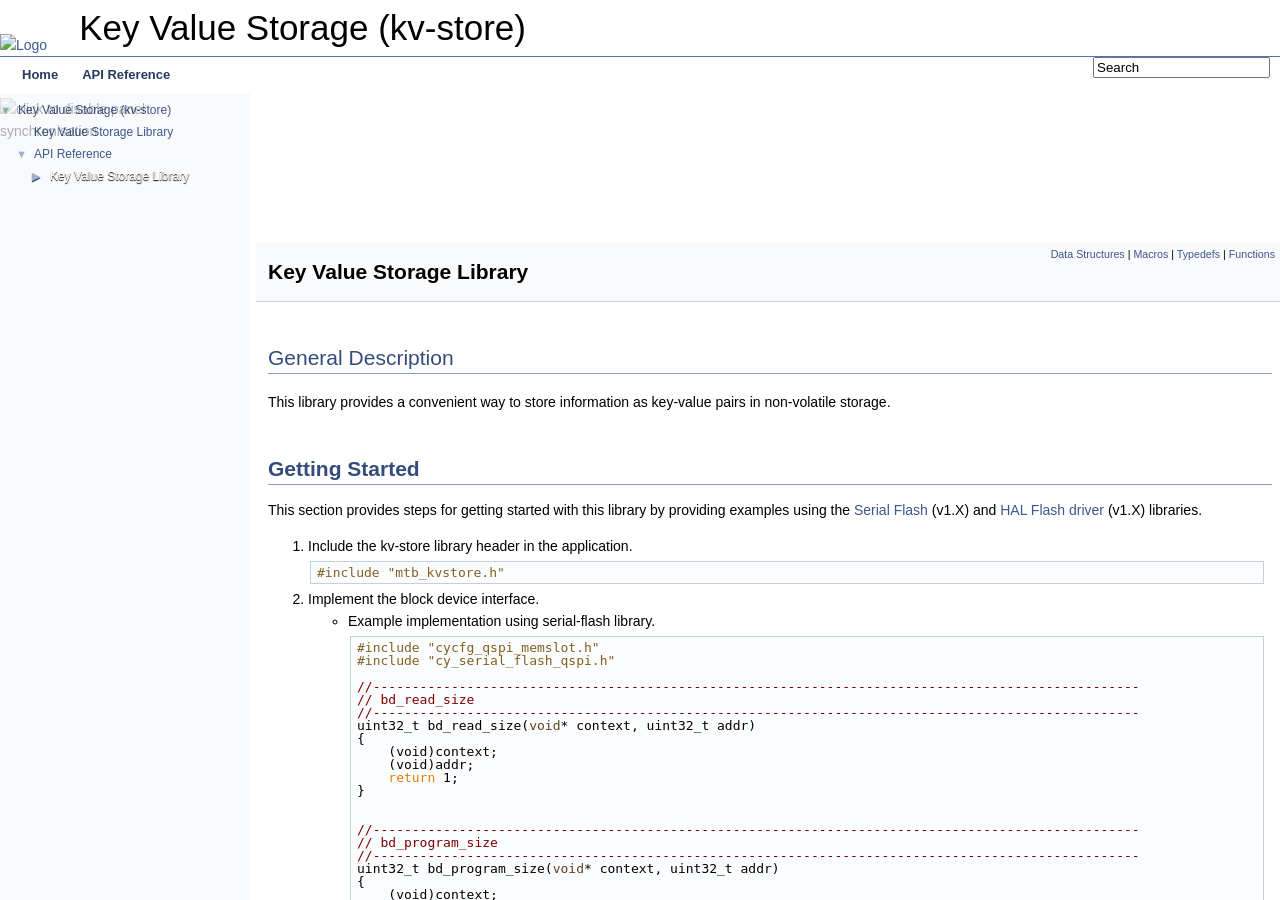
==== docs/html/group__group__kvstore.html @ bcf66dc7 "Upload kv-store 1.0.0.21473" ====
<!-- HTML header for doxygen 1.8.13-->
<!DOCTYPE html PUBLIC "-//W3C//DTD XHTML 1.0 Transitional//EN" "http://www.w3.org/TR/xhtml1/DTD/xhtml1-transitional.dtd">
<html xmlns="http://www.w3.org/1999/xhtml">
<head>
<meta http-equiv="Content-Type" content="text/xhtml;charset=UTF-8"/>
<meta http-equiv="X-UA-Compatible" content="IE=9"/>
<meta name="generator" content="Doxygen 1.8.14"/>
<meta name="viewport" content="width=device-width, initial-scale=1"/>
<title>Key Value Storage (kv-store)</title>
<link href="tabs.css" rel="stylesheet" type="text/css"/>
<script type="text/javascript" src="jquery.js"></script>
<script type="text/javascript" src="dynsections.js"></script>
<link href="navtree.css" rel="stylesheet" type="text/css"/>
<script type="text/javascript" src="resize.js"></script>
<script type="text/javascript" src="navtreedata.js"></script>
<script type="text/javascript" src="navtree.js"></script>
<script type="text/javascript">
/* @license magnet:?xt=urn:btih:cf05388f2679ee054f2beb29a391d25f4e673ac3&amp;dn=gpl-2.0.txt GPL-v2 */
  $(document).ready(initResizable);
/* @license-end */</script>
<link href="search/search.css" rel="stylesheet" type="text/css"/>
<script type="text/javascript" src="search/searchdata.js"></script>
<script type="text/javascript" src="search/search.js"></script>
<link href="doxygen_style.css" rel="stylesheet" type="text/css" />
</head>
<body>
<div id="top"><!-- do not remove this div, it is closed by doxygen! -->
<div id="titlearea">
<table cellspacing="0" cellpadding="0">
 <tbody>
 <tr style="height: 56px;">
  <td id="projectlogo"><a href="http://www.cypress.com/"><img alt="Logo" src="logo.png"/></a></td>
  <td id="projectalign" style="padding-left: 0.5em;">
   <div id="projectname">Key Value Storage (kv-store)</div>
  </td>
 </tr>
 </tbody>
</table>
</div>
<!-- end header part -->
<!-- Generated by Doxygen 1.8.14 -->
<script type="text/javascript">
/* @license magnet:?xt=urn:btih:cf05388f2679ee054f2beb29a391d25f4e673ac3&amp;dn=gpl-2.0.txt GPL-v2 */
var searchBox = new SearchBox("searchBox", "search",false,'Search');
/* @license-end */
</script>
<script type="text/javascript" src="menudata.js"></script>
<script type="text/javascript" src="menu.js"></script>
<script type="text/javascript">
/* @license magnet:?xt=urn:btih:cf05388f2679ee054f2beb29a391d25f4e673ac3&amp;dn=gpl-2.0.txt GPL-v2 */
$(function() {
  initMenu('',true,false,'search.php','Search');
  $(document).ready(function() { init_search(); });
});
/* @license-end */</script>
<div id="main-nav"></div>
</div><!-- top -->
<div id="side-nav" class="ui-resizable side-nav-resizable">
  <div id="nav-tree">
    <div id="nav-tree-contents">
      <div id="nav-sync" class="sync"></div>
    </div>
  </div>
  <div id="splitbar" style="-moz-user-select:none;" 
       class="ui-resizable-handle">
  </div>
</div>
<script type="text/javascript">
/* @license magnet:?xt=urn:btih:cf05388f2679ee054f2beb29a391d25f4e673ac3&amp;dn=gpl-2.0.txt GPL-v2 */
$(document).ready(function(){initNavTree('group__group__kvstore.html','');});
/* @license-end */
</script>
<div id="doc-content">
<!-- window showing the filter options -->
<div id="MSearchSelectWindow"
     onmouseover="return searchBox.OnSearchSelectShow()"
     onmouseout="return searchBox.OnSearchSelectHide()"
     onkeydown="return searchBox.OnSearchSelectKey(event)">
</div>

<!-- iframe showing the search results (closed by default) -->
<div id="MSearchResultsWindow">
<iframe src="javascript:void(0)" frameborder="0" 
        name="MSearchResults" id="MSearchResults">
</iframe>
</div>

<div class="header">
  <div class="summary">
<a href="#nested-classes">Data Structures</a> &#124;
<a href="#define-members">Macros</a> &#124;
<a href="#typedef-members">Typedefs</a> &#124;
<a href="#func-members">Functions</a>  </div>
  <div class="headertitle">
<div class="title">Key Value Storage Library</div>  </div>
</div><!--header-->
<div class="contents">
<a name="details" id="details"></a><h2 class="groupheader">General Description</h2>
<p>This library provides a convenient way to store information as key-value pairs in non-volatile storage. </p>
<h1><a class="anchor" id="section_kvstore_getting_started"></a>
Getting Started</h1>
<p>This section provides steps for getting started with this library by providing examples using the <a href="https://github.com/cypresssemiconductorco/serial-flash">Serial Flash</a> (v1.X) and <a href="https://github.com/cypresssemiconductorco/mtb-hal-cat1">HAL Flash driver</a> (v1.X) libraries.</p>
<ol type="1">
<li>Include the kv-store library header in the application. <div class="fragment"><div class="line"><span class="preprocessor">#include &quot;mtb_kvstore.h&quot;</span></div></div><!-- fragment --></li>
<li>Implement the block device interface.<ul>
<li>Example implementation using serial-flash library. <div class="fragment"><div class="line"><span class="preprocessor">#include &quot;cycfg_qspi_memslot.h&quot;</span></div><div class="line"><span class="preprocessor">#include &quot;cy_serial_flash_qspi.h&quot;</span></div><div class="line"></div><div class="line"><span class="comment">//--------------------------------------------------------------------------------------------------</span></div><div class="line"><span class="comment">// bd_read_size</span></div><div class="line"><span class="comment">//--------------------------------------------------------------------------------------------------</span></div><div class="line">uint32_t bd_read_size(<span class="keywordtype">void</span>* context, uint32_t addr)</div><div class="line">{</div><div class="line">    (void)context;</div><div class="line">    (void)addr;</div><div class="line">    <span class="keywordflow">return</span> 1;</div><div class="line">}</div><div class="line"></div><div class="line"></div><div class="line"><span class="comment">//--------------------------------------------------------------------------------------------------</span></div><div class="line"><span class="comment">// bd_program_size</span></div><div class="line"><span class="comment">//--------------------------------------------------------------------------------------------------</span></div><div class="line">uint32_t bd_program_size(<span class="keywordtype">void</span>* context, uint32_t addr)</div><div class="line">{</div><div class="line">    (void)context;</div><div class="line">    <span class="keywordflow">return</span> cy_serial_flash_qspi_get_prog_size(addr);</div><div class="line">}</div><div class="line"></div><div class="line"></div><div class="line"><span class="comment">//--------------------------------------------------------------------------------------------------</span></div><div class="line"><span class="comment">// bd_erase_size</span></div><div class="line"><span class="comment">//--------------------------------------------------------------------------------------------------</span></div><div class="line">uint32_t bd_erase_size(<span class="keywordtype">void</span>* context, uint32_t addr)</div><div class="line">{</div><div class="line">    (void)context;</div><div class="line">    <span class="keywordflow">return</span> cy_serial_flash_qspi_get_erase_size(addr);</div><div class="line">}</div><div class="line"></div><div class="line"></div><div class="line"><span class="comment">//--------------------------------------------------------------------------------------------------</span></div><div class="line"><span class="comment">// bd_read</span></div><div class="line"><span class="comment">//--------------------------------------------------------------------------------------------------</span></div><div class="line">cy_rslt_t bd_read(<span class="keywordtype">void</span>* context, uint32_t addr, uint32_t length, uint8_t* buf)</div><div class="line">{</div><div class="line">    (void)context;</div><div class="line">    <span class="keywordflow">return</span> cy_serial_flash_qspi_read(addr, length, buf);</div><div class="line">}</div><div class="line"></div><div class="line"></div><div class="line"><span class="comment">//--------------------------------------------------------------------------------------------------</span></div><div class="line"><span class="comment">// bd_program</span></div><div class="line"><span class="comment">//--------------------------------------------------------------------------------------------------</span></div><div class="line">cy_rslt_t bd_program(<span class="keywordtype">void</span>* context, uint32_t addr, uint32_t length, <span class="keyword">const</span> uint8_t* buf)</div><div class="line">{</div><div class="line">    (void)context;</div><div class="line">    <span class="keywordflow">return</span> cy_serial_flash_qspi_write(addr, length, buf);</div><div class="line">}</div><div class="line"></div><div class="line"></div><div class="line"><span class="comment">//--------------------------------------------------------------------------------------------------</span></div><div class="line"><span class="comment">// bd_erase</span></div><div class="line"><span class="comment">//--------------------------------------------------------------------------------------------------</span></div><div class="line">cy_rslt_t bd_erase(<span class="keywordtype">void</span>* context, uint32_t addr, uint32_t length)</div><div class="line">{</div><div class="line">    (void)context;</div><div class="line">    <span class="keywordflow">return</span> cy_serial_flash_qspi_erase(addr, length);</div><div class="line">}</div><div class="line"></div><div class="line"></div><div class="line"><a class="code" href="group__group__kvstore.html#structmtb__kvstore__bd__t">mtb_kvstore_bd_t</a> block_device =</div><div class="line">{</div><div class="line">    .<a class="code" href="group__group__kvstore.html#a405a94199e464120970faaaf987eb3af">read</a>         = bd_read,</div><div class="line">    .program      = bd_program,</div><div class="line">    .erase        = bd_erase,</div><div class="line">    .read_size    = bd_read_size,</div><div class="line">    .program_size = bd_program_size,</div><div class="line">    .erase_size   = bd_erase_size,</div><div class="line">    .context      = NULL</div><div class="line">};</div></div><!-- fragment --></li>
<li>Example implementation using hal flash driver. <div class="fragment"><div class="line"><span class="preprocessor">#include &quot;cyhal.h&quot;</span></div><div class="line"></div><div class="line"><span class="keyword">static</span> cyhal_flash_t flash_obj;</div><div class="line"><span class="keyword">static</span> cyhal_flash_block_info_t block_info;</div><div class="line"></div><div class="line"><span class="comment">//--------------------------------------------------------------------------------------------------</span></div><div class="line"><span class="comment">// bd_read_size</span></div><div class="line"><span class="comment">//--------------------------------------------------------------------------------------------------</span></div><div class="line">uint32_t bd_read_size(<span class="keywordtype">void</span>* context, uint32_t addr)</div><div class="line">{</div><div class="line">    <span class="keywordflow">return</span> 1;</div><div class="line">}</div><div class="line"></div><div class="line"></div><div class="line"><span class="comment">//--------------------------------------------------------------------------------------------------</span></div><div class="line"><span class="comment">// bd_program_size</span></div><div class="line"><span class="comment">//--------------------------------------------------------------------------------------------------</span></div><div class="line">uint32_t bd_program_size(<span class="keywordtype">void</span>* context, uint32_t addr)</div><div class="line">{</div><div class="line">    <span class="keywordflow">return</span> block_info.page_size;</div><div class="line">}</div><div class="line"></div><div class="line"></div><div class="line"><span class="comment">//--------------------------------------------------------------------------------------------------</span></div><div class="line"><span class="comment">// bd_erase_size</span></div><div class="line"><span class="comment">//--------------------------------------------------------------------------------------------------</span></div><div class="line">uint32_t bd_erase_size(<span class="keywordtype">void</span>* context, uint32_t addr)</div><div class="line">{</div><div class="line">    <span class="keywordflow">return</span> block_info.sector_size;</div><div class="line">}</div><div class="line"></div><div class="line"></div><div class="line"><span class="comment">//--------------------------------------------------------------------------------------------------</span></div><div class="line"><span class="comment">// bd_read</span></div><div class="line"><span class="comment">//--------------------------------------------------------------------------------------------------</span></div><div class="line">cy_rslt_t bd_read(<span class="keywordtype">void</span>* context, uint32_t addr, uint32_t length, uint8_t* buf)</div><div class="line">{</div><div class="line">    memcpy(buf, (<span class="keyword">const</span> uint8_t*)(addr), length);</div><div class="line">    <span class="keywordflow">return</span> CY_RSLT_SUCCESS;</div><div class="line">}</div><div class="line"></div><div class="line"></div><div class="line"><span class="comment">//--------------------------------------------------------------------------------------------------</span></div><div class="line"><span class="comment">// bd_program</span></div><div class="line"><span class="comment">//--------------------------------------------------------------------------------------------------</span></div><div class="line">cy_rslt_t bd_program(<span class="keywordtype">void</span>* context, uint32_t addr, uint32_t length, <span class="keyword">const</span> uint8_t* buf)</div><div class="line">{</div><div class="line">    uint32_t prog_size = bd_program_size(context, addr);</div><div class="line">    CY_ASSERT(0 == (length % prog_size));</div><div class="line"></div><div class="line">    <span class="keyword">volatile</span> cy_rslt_t result = CY_RSLT_SUCCESS;</div><div class="line">    <span class="keywordflow">for</span> (uint32_t loc = addr; result == CY_RSLT_SUCCESS &amp;&amp; loc &lt; addr + length;</div><div class="line">         loc += prog_size, buf += prog_size)</div><div class="line">    {</div><div class="line">        result = cyhal_flash_program((cyhal_flash_t*)context, loc, (<span class="keyword">const</span> uint32_t*)buf);</div><div class="line">    }</div><div class="line">    <span class="keywordflow">return</span> result;</div><div class="line">}</div><div class="line"></div><div class="line"></div><div class="line"><span class="comment">//--------------------------------------------------------------------------------------------------</span></div><div class="line"><span class="comment">// bd_erase</span></div><div class="line"><span class="comment">//--------------------------------------------------------------------------------------------------</span></div><div class="line">cy_rslt_t bd_erase(<span class="keywordtype">void</span>* context, uint32_t addr, uint32_t length)</div><div class="line">{</div><div class="line">    uint32_t erase_size = bd_erase_size(context, addr);</div><div class="line">    CY_ASSERT(0 == (length % erase_size));</div><div class="line"></div><div class="line">    cy_rslt_t result = CY_RSLT_SUCCESS;</div><div class="line">    <span class="keywordflow">for</span> (uint32_t loc = addr; result == CY_RSLT_SUCCESS &amp;&amp; loc &lt; addr + length; loc += erase_size)</div><div class="line">    {</div><div class="line">        result = cyhal_flash_erase((cyhal_flash_t*)context, loc);</div><div class="line">    }</div><div class="line">    <span class="keywordflow">return</span> result;</div><div class="line">}</div><div class="line"></div><div class="line"></div><div class="line"><a class="code" href="group__group__kvstore.html#structmtb__kvstore__bd__t">mtb_kvstore_bd_t</a> block_device =</div><div class="line">{</div><div class="line">    .<a class="code" href="group__group__kvstore.html#a405a94199e464120970faaaf987eb3af">read</a>         = bd_read,</div><div class="line">    .program      = bd_program,</div><div class="line">    .erase        = bd_erase,</div><div class="line">    .read_size    = bd_read_size,</div><div class="line">    .program_size = bd_program_size,</div><div class="line">    .erase_size   = bd_erase_size,</div><div class="line">    .context      = &amp;flash_obj</div><div class="line">};</div></div><!-- fragment --></li>
</ul>
</li>
<li>Initialize the block device.<ul>
<li>Example initialization for serial-flash library. This example configures the serial-flash using the memory configuration from the BSP. Please refer to the serial-flash <a href="https://cypresssemiconductorco.github.io/serial-flash/html/index.html">API Reference Guide</a> for further details. <div class="fragment"><div class="line">    <span class="keyword">const</span> uint32_t qspi_bus_freq_hz = 50000000lu;</div><div class="line">    cy_rslt_t result = cy_serial_flash_qspi_init(smifMemConfigs[0], CYBSP_QSPI_D0,</div><div class="line">                                                 CYBSP_QSPI_D1, CYBSP_QSPI_D2, CYBSP_QSPI_D3, NC,</div><div class="line">                                                 NC, NC, NC,</div><div class="line">                                                 CYBSP_QSPI_SCK, CYBSP_QSPI_SS, qspi_bus_freq_hz);</div><div class="line">    CY_ASSERT(result == CY_RSLT_SUCCESS);</div></div><!-- fragment --></li>
<li>Example initialization for hal flash driver. This example initializes the working flash if available otherwise it initializes the main flash. Please refer to the HAL <a href="https://cypresssemiconductorco.github.io/mtb-hal-cat1/html/modules.html">API Reference Guide</a> for further details. <div class="fragment"><div class="line">    cy_rslt_t result = cyhal_flash_init(&amp;flash_obj);</div><div class="line">    CY_ASSERT(result == CY_RSLT_SUCCESS);</div><div class="line">    cyhal_flash_info_t flash_info;</div><div class="line">    cyhal_flash_get_info(&amp;flash_obj, &amp;flash_info);</div><div class="line">    block_info = flash_info.blocks[flash_info.block_count - 1];</div></div><!-- fragment --></li>
</ul>
</li>
<li>Initialize the kv-store library.<ul>
<li>Set the start address and length.<ul>
<li>If using the serial-flash library, for this example we define the space provided to the kv-store library to be the size of 2 sectors. <div class="fragment"><div class="line">    uint32_t sector_size = cy_serial_flash_qspi_get_erase_size(0);</div><div class="line">    uint32_t length = sector_size * 2;</div><div class="line">    uint32_t start_addr = 0;</div></div><!-- fragment --></li>
<li>If using the hal flash driver, for this example the address space provided starts 16 pages from the end of the flash. Note that if the device does not have a working flash (i.e. using main flash) care must be taken to ensure that the space allocated below is not used by anything (for eg. Application image). <div class="fragment"><div class="line">    uint32_t length = 16U * block_info.page_size;</div><div class="line">    uint32_t start_addr = block_info.start_address + block_info.size</div><div class="line">                          - length;</div></div><!-- fragment --></li>
</ul>
</li>
<li>Call <a class="el" href="group__group__kvstore.html#ga51e164317709c8d0c02fc07d87e4e780">mtb_kvstore_init</a> by passing the start address, length and block device. <div class="fragment"><div class="line">    mtb_kvstore_t obj;</div><div class="line">    result = <a class="code" href="group__group__kvstore.html#ga51e164317709c8d0c02fc07d87e4e780">mtb_kvstore_init</a>(&amp;obj, start_addr, length, &amp;block_device);</div><div class="line">    CY_ASSERT(result == CY_RSLT_SUCCESS);</div></div><!-- fragment --></li>
</ul>
</li>
<li>The library should now be ready to perform operations.<ul>
<li>Write operation. <div class="fragment"><div class="line">    uint8_t data[10];</div><div class="line">    result = <a class="code" href="group__group__kvstore.html#ga209eef7f4603173449de48d3d4775835">mtb_kvstore_write</a>(&amp;obj, <span class="stringliteral">&quot;hello&quot;</span>, &amp;data, <span class="keyword">sizeof</span>(data));</div><div class="line">    CY_ASSERT(result == CY_RSLT_SUCCESS);</div></div><!-- fragment --></li>
<li>Read operation. <div class="fragment"><div class="line">    uint8_t read_data[10];</div><div class="line">    uint32_t data_size = <span class="keyword">sizeof</span>(read_data);</div><div class="line">    result = <a class="code" href="group__group__kvstore.html#gad2327026f8f741835d012aa0a1f60f14">mtb_kvstore_read</a>(&amp;obj, <span class="stringliteral">&quot;hello&quot;</span>, &amp;read_data, &amp;data_size);</div><div class="line">    CY_ASSERT(result == CY_RSLT_SUCCESS);</div></div><!-- fragment --></li>
<li>Delete operation. <div class="fragment"><div class="line">    result = <a class="code" href="group__group__kvstore.html#gafb22467328e29fd0b881eae93679a0f9">mtb_kvstore_delete</a>(&amp;obj, <span class="stringliteral">&quot;hello&quot;</span>);</div><div class="line">    CY_ASSERT(result == CY_RSLT_SUCCESS);</div></div><!-- fragment --></li>
</ul>
</li>
</ol>
<table class="memberdecls">
<tr class="heading"><td colspan="2"><h2 class="groupheader"><a name="nested-classes"></a>
Data Structures</h2></td></tr>
<tr class="memitem:structmtb__kvstore__bd__t"><td class="memItemLeft" align="right" valign="top">struct &#160;</td><td class="memItemRight" valign="bottom"><a class="el" href="group__group__kvstore.html#structmtb__kvstore__bd__t">mtb_kvstore_bd_t</a></td></tr>
<tr class="memdesc:structmtb__kvstore__bd__t"><td class="mdescLeft">&#160;</td><td class="mdescRight">Block device interface.  <a href="group__group__kvstore.html#structmtb__kvstore__bd__t">More...</a><br /></td></tr>
<tr class="separator:structmtb__kvstore__bd__t"><td class="memSeparator" colspan="2">&#160;</td></tr>
</table><table class="memberdecls">
<tr class="heading"><td colspan="2"><h2 class="groupheader"><a name="define-members"></a>
Macros</h2></td></tr>
<tr class="memitem:ga23dc5337825e5abb56afd1938b41e997"><td class="memItemLeft" align="right" valign="top">#define&#160;</td><td class="memItemRight" valign="bottom"><a class="el" href="group__group__kvstore.html#ga23dc5337825e5abb56afd1938b41e997">MTB_KVSTORE_MAX_KEY_SIZE</a>&#160;&#160;&#160;(64U)</td></tr>
<tr class="memdesc:ga23dc5337825e5abb56afd1938b41e997"><td class="mdescLeft">&#160;</td><td class="mdescRight">Maximum key size permitted.  <a href="#ga23dc5337825e5abb56afd1938b41e997">More...</a><br /></td></tr>
<tr class="separator:ga23dc5337825e5abb56afd1938b41e997"><td class="memSeparator" colspan="2">&#160;</td></tr>
<tr class="memitem:gaf080d74c7e7cd0b04649ce6617831e74"><td class="memItemLeft" align="right" valign="top">#define&#160;</td><td class="memItemRight" valign="bottom"><a class="el" href="group__group__kvstore.html#gaf080d74c7e7cd0b04649ce6617831e74">MTB_KVSTORE_BAD_PARAM_ERROR</a>&#160;&#160;&#160;CY_RSLT_CREATE(CY_RSLT_TYPE_ERROR, CY_RSLT_MODULE_MIDDLEWARE_KVSTORE, 0)</td></tr>
<tr class="memdesc:gaf080d74c7e7cd0b04649ce6617831e74"><td class="mdescLeft">&#160;</td><td class="mdescRight">An invalid parameter value is passed in.  <a href="#gaf080d74c7e7cd0b04649ce6617831e74">More...</a><br /></td></tr>
<tr class="separator:gaf080d74c7e7cd0b04649ce6617831e74"><td class="memSeparator" colspan="2">&#160;</td></tr>
<tr class="memitem:ga4513227045ee358f8f2622c8cf0a3485"><td class="memItemLeft" align="right" valign="top">#define&#160;</td><td class="memItemRight" valign="bottom"><a class="el" href="group__group__kvstore.html#ga4513227045ee358f8f2622c8cf0a3485">MTB_KVSTORE_ALIGNMENT_ERROR</a>&#160;&#160;&#160;CY_RSLT_CREATE(CY_RSLT_TYPE_ERROR, CY_RSLT_MODULE_MIDDLEWARE_KVSTORE, 1)</td></tr>
<tr class="memdesc:ga4513227045ee358f8f2622c8cf0a3485"><td class="mdescLeft">&#160;</td><td class="mdescRight">The storage area passed in is not aligned to erase sector boundary.  <a href="#ga4513227045ee358f8f2622c8cf0a3485">More...</a><br /></td></tr>
<tr class="separator:ga4513227045ee358f8f2622c8cf0a3485"><td class="memSeparator" colspan="2">&#160;</td></tr>
<tr class="memitem:gaa4476b5e7db68726ae74b0153690fbfc"><td class="memItemLeft" align="right" valign="top">#define&#160;</td><td class="memItemRight" valign="bottom"><a class="el" href="group__group__kvstore.html#gaa4476b5e7db68726ae74b0153690fbfc">MTB_KVSTORE_MEM_ALLOC_ERROR</a>&#160;&#160;&#160;CY_RSLT_CREATE(CY_RSLT_TYPE_ERROR, CY_RSLT_MODULE_MIDDLEWARE_KVSTORE, 2)</td></tr>
<tr class="memdesc:gaa4476b5e7db68726ae74b0153690fbfc"><td class="mdescLeft">&#160;</td><td class="mdescRight">Memory allocation failed.  <a href="#gaa4476b5e7db68726ae74b0153690fbfc">More...</a><br /></td></tr>
<tr class="separator:gaa4476b5e7db68726ae74b0153690fbfc"><td class="memSeparator" colspan="2">&#160;</td></tr>
<tr class="memitem:ga231945421777b158f99b21e5bc2ffde0"><td class="memItemLeft" align="right" valign="top">#define&#160;</td><td class="memItemRight" valign="bottom"><a class="el" href="group__group__kvstore.html#ga231945421777b158f99b21e5bc2ffde0">MTB_KVSTORE_INVALID_DATA_ERROR</a>&#160;&#160;&#160;CY_RSLT_CREATE(CY_RSLT_TYPE_ERROR, CY_RSLT_MODULE_MIDDLEWARE_KVSTORE, 3)</td></tr>
<tr class="memdesc:ga231945421777b158f99b21e5bc2ffde0"><td class="mdescLeft">&#160;</td><td class="mdescRight">Invalid data was detected.  <a href="#ga231945421777b158f99b21e5bc2ffde0">More...</a><br /></td></tr>
<tr class="separator:ga231945421777b158f99b21e5bc2ffde0"><td class="memSeparator" colspan="2">&#160;</td></tr>
<tr class="memitem:ga531cd29dc9167444df1474d15a9e263f"><td class="memItemLeft" align="right" valign="top">#define&#160;</td><td class="memItemRight" valign="bottom"><a class="el" href="group__group__kvstore.html#ga531cd29dc9167444df1474d15a9e263f">MTB_KVSTORE_ERASED_DATA_ERROR</a>&#160;&#160;&#160;CY_RSLT_CREATE(CY_RSLT_TYPE_ERROR, CY_RSLT_MODULE_MIDDLEWARE_KVSTORE, 4)</td></tr>
<tr class="memdesc:ga531cd29dc9167444df1474d15a9e263f"><td class="mdescLeft">&#160;</td><td class="mdescRight">Erased data was detected.  <a href="#ga531cd29dc9167444df1474d15a9e263f">More...</a><br /></td></tr>
<tr class="separator:ga531cd29dc9167444df1474d15a9e263f"><td class="memSeparator" colspan="2">&#160;</td></tr>
<tr class="memitem:ga0b1535ec72da31cca2681a2990d69d60"><td class="memItemLeft" align="right" valign="top">#define&#160;</td><td class="memItemRight" valign="bottom"><a class="el" href="group__group__kvstore.html#ga0b1535ec72da31cca2681a2990d69d60">MTB_KVSTORE_ITEM_NOT_FOUND_ERROR</a>&#160;&#160;&#160;CY_RSLT_CREATE(CY_RSLT_TYPE_ERROR, CY_RSLT_MODULE_MIDDLEWARE_KVSTORE, 5)</td></tr>
<tr class="memdesc:ga0b1535ec72da31cca2681a2990d69d60"><td class="mdescLeft">&#160;</td><td class="mdescRight">Item was not found in the storage.  <a href="#ga0b1535ec72da31cca2681a2990d69d60">More...</a><br /></td></tr>
<tr class="separator:ga0b1535ec72da31cca2681a2990d69d60"><td class="memSeparator" colspan="2">&#160;</td></tr>
<tr class="memitem:gaf746e26fd8da70e4169614b530371a65"><td class="memItemLeft" align="right" valign="top">#define&#160;</td><td class="memItemRight" valign="bottom"><a class="el" href="group__group__kvstore.html#gaf746e26fd8da70e4169614b530371a65">MTB_KVSTORE_STORAGE_FULL_ERROR</a>&#160;&#160;&#160;CY_RSLT_CREATE(CY_RSLT_TYPE_ERROR, CY_RSLT_MODULE_MIDDLEWARE_KVSTORE, 6)</td></tr>
<tr class="memdesc:gaf746e26fd8da70e4169614b530371a65"><td class="mdescLeft">&#160;</td><td class="mdescRight">The storage is full.  <a href="#gaf746e26fd8da70e4169614b530371a65">More...</a><br /></td></tr>
<tr class="separator:gaf746e26fd8da70e4169614b530371a65"><td class="memSeparator" colspan="2">&#160;</td></tr>
</table><table class="memberdecls">
<tr class="heading"><td colspan="2"><h2 class="groupheader"><a name="typedef-members"></a>
Typedefs</h2></td></tr>
<tr class="memitem:ga4fe2403d757ee5012ede8e77b975731e"><td class="memItemLeft" align="right" valign="top">typedef cy_rslt_t(*&#160;</td><td class="memItemRight" valign="bottom"><a class="el" href="group__group__kvstore.html#ga4fe2403d757ee5012ede8e77b975731e">mtb_kvstore_bd_read</a>) (void *context, uint32_t addr, uint32_t length, uint8_t *buf)</td></tr>
<tr class="memdesc:ga4fe2403d757ee5012ede8e77b975731e"><td class="mdescLeft">&#160;</td><td class="mdescRight">Function prototype for reading data from the block device.  <a href="#ga4fe2403d757ee5012ede8e77b975731e">More...</a><br /></td></tr>
<tr class="separator:ga4fe2403d757ee5012ede8e77b975731e"><td class="memSeparator" colspan="2">&#160;</td></tr>
<tr class="memitem:gafa765da223259f38def31dabd5f7caad"><td class="memItemLeft" align="right" valign="top">typedef cy_rslt_t(*&#160;</td><td class="memItemRight" valign="bottom"><a class="el" href="group__group__kvstore.html#gafa765da223259f38def31dabd5f7caad">mtb_kvstore_bd_program</a>) (void *context, uint32_t addr, uint32_t length, const uint8_t *buf)</td></tr>
<tr class="memdesc:gafa765da223259f38def31dabd5f7caad"><td class="mdescLeft">&#160;</td><td class="mdescRight">Function prototype for writing data to the block device.  <a href="#gafa765da223259f38def31dabd5f7caad">More...</a><br /></td></tr>
<tr class="separator:gafa765da223259f38def31dabd5f7caad"><td class="memSeparator" colspan="2">&#160;</td></tr>
<tr class="memitem:gaa521c2914fc790e5d136181048f50f6a"><td class="memItemLeft" align="right" valign="top">typedef cy_rslt_t(*&#160;</td><td class="memItemRight" valign="bottom"><a class="el" href="group__group__kvstore.html#gaa521c2914fc790e5d136181048f50f6a">mtb_kvstore_bd_erase</a>) (void *context, uint32_t addr, uint32_t length)</td></tr>
<tr class="memdesc:gaa521c2914fc790e5d136181048f50f6a"><td class="mdescLeft">&#160;</td><td class="mdescRight">Function prototype for read from the block device.  <a href="#gaa521c2914fc790e5d136181048f50f6a">More...</a><br /></td></tr>
<tr class="separator:gaa521c2914fc790e5d136181048f50f6a"><td class="memSeparator" colspan="2">&#160;</td></tr>
<tr class="memitem:gace5f5a51091ae09da21963322accea8f"><td class="memItemLeft" align="right" valign="top">typedef uint32_t(*&#160;</td><td class="memItemRight" valign="bottom"><a class="el" href="group__group__kvstore.html#gace5f5a51091ae09da21963322accea8f">mtb_kvstore_bd_read_size</a>) (void *context, uint32_t addr)</td></tr>
<tr class="memdesc:gace5f5a51091ae09da21963322accea8f"><td class="mdescLeft">&#160;</td><td class="mdescRight">Function prototype to get the read size of the block device for a specific address.  <a href="#gace5f5a51091ae09da21963322accea8f">More...</a><br /></td></tr>
<tr class="separator:gace5f5a51091ae09da21963322accea8f"><td class="memSeparator" colspan="2">&#160;</td></tr>
<tr class="memitem:ga4499b4b4ff015933edafcdbe31f28861"><td class="memItemLeft" align="right" valign="top">typedef uint32_t(*&#160;</td><td class="memItemRight" valign="bottom"><a class="el" href="group__group__kvstore.html#ga4499b4b4ff015933edafcdbe31f28861">mtb_kvstore_bd_program_size</a>) (void *context, uint32_t addr)</td></tr>
<tr class="memdesc:ga4499b4b4ff015933edafcdbe31f28861"><td class="mdescLeft">&#160;</td><td class="mdescRight">Function prototype to get the program size of the block device for a specific address.  <a href="#ga4499b4b4ff015933edafcdbe31f28861">More...</a><br /></td></tr>
<tr class="separator:ga4499b4b4ff015933edafcdbe31f28861"><td class="memSeparator" colspan="2">&#160;</td></tr>
<tr class="memitem:ga83088ee1a6a3e2f21a5b5a49872376a3"><td class="memItemLeft" align="right" valign="top">typedef uint32_t(*&#160;</td><td class="memItemRight" valign="bottom"><a class="el" href="group__group__kvstore.html#ga83088ee1a6a3e2f21a5b5a49872376a3">mtb_kvstore_bd_erase_size</a>) (void *context, uint32_t addr)</td></tr>
<tr class="memdesc:ga83088ee1a6a3e2f21a5b5a49872376a3"><td class="mdescLeft">&#160;</td><td class="mdescRight">Function prototype to get the erase size of the block device for a specific address.  <a href="#ga83088ee1a6a3e2f21a5b5a49872376a3">More...</a><br /></td></tr>
<tr class="separator:ga83088ee1a6a3e2f21a5b5a49872376a3"><td class="memSeparator" colspan="2">&#160;</td></tr>
</table><table class="memberdecls">
<tr class="heading"><td colspan="2"><h2 class="groupheader"><a name="func-members"></a>
Functions</h2></td></tr>
<tr class="memitem:ga51e164317709c8d0c02fc07d87e4e780"><td class="memItemLeft" align="right" valign="top">cy_rslt_t&#160;</td><td class="memItemRight" valign="bottom"><a class="el" href="group__group__kvstore.html#ga51e164317709c8d0c02fc07d87e4e780">mtb_kvstore_init</a> (mtb_kvstore_t *obj, uint32_t start_addr, uint32_t length, const <a class="el" href="group__group__kvstore.html#structmtb__kvstore__bd__t">mtb_kvstore_bd_t</a> *block_device)</td></tr>
<tr class="memdesc:ga51e164317709c8d0c02fc07d87e4e780"><td class="mdescLeft">&#160;</td><td class="mdescRight">Initialize a instance kv-store library.  <a href="#ga51e164317709c8d0c02fc07d87e4e780">More...</a><br /></td></tr>
<tr class="separator:ga51e164317709c8d0c02fc07d87e4e780"><td class="memSeparator" colspan="2">&#160;</td></tr>
<tr class="memitem:ga209eef7f4603173449de48d3d4775835"><td class="memItemLeft" align="right" valign="top">cy_rslt_t&#160;</td><td class="memItemRight" valign="bottom"><a class="el" href="group__group__kvstore.html#ga209eef7f4603173449de48d3d4775835">mtb_kvstore_write</a> (mtb_kvstore_t *obj, const char *key, const uint8_t *data, uint32_t size)</td></tr>
<tr class="memdesc:ga209eef7f4603173449de48d3d4775835"><td class="mdescLeft">&#160;</td><td class="mdescRight">Store a key value pair.  <a href="#ga209eef7f4603173449de48d3d4775835">More...</a><br /></td></tr>
<tr class="separator:ga209eef7f4603173449de48d3d4775835"><td class="memSeparator" colspan="2">&#160;</td></tr>
<tr class="memitem:gad2327026f8f741835d012aa0a1f60f14"><td class="memItemLeft" align="right" valign="top">cy_rslt_t&#160;</td><td class="memItemRight" valign="bottom"><a class="el" href="group__group__kvstore.html#gad2327026f8f741835d012aa0a1f60f14">mtb_kvstore_read</a> (mtb_kvstore_t *obj, const char *key, uint8_t *data, uint32_t *size)</td></tr>
<tr class="memdesc:gad2327026f8f741835d012aa0a1f60f14"><td class="mdescLeft">&#160;</td><td class="mdescRight">Read data associated with a key.  <a href="#gad2327026f8f741835d012aa0a1f60f14">More...</a><br /></td></tr>
<tr class="separator:gad2327026f8f741835d012aa0a1f60f14"><td class="memSeparator" colspan="2">&#160;</td></tr>
<tr class="memitem:gafb22467328e29fd0b881eae93679a0f9"><td class="memItemLeft" align="right" valign="top">cy_rslt_t&#160;</td><td class="memItemRight" valign="bottom"><a class="el" href="group__group__kvstore.html#gafb22467328e29fd0b881eae93679a0f9">mtb_kvstore_delete</a> (mtb_kvstore_t *obj, const char *key)</td></tr>
<tr class="memdesc:gafb22467328e29fd0b881eae93679a0f9"><td class="mdescLeft">&#160;</td><td class="mdescRight">Delete a key value pair.  <a href="#gafb22467328e29fd0b881eae93679a0f9">More...</a><br /></td></tr>
<tr class="separator:gafb22467328e29fd0b881eae93679a0f9"><td class="memSeparator" colspan="2">&#160;</td></tr>
<tr class="memitem:ga543e217c6dad81778e1fc9926e28f23f"><td class="memItemLeft" align="right" valign="top">uint32_t&#160;</td><td class="memItemRight" valign="bottom"><a class="el" href="group__group__kvstore.html#ga543e217c6dad81778e1fc9926e28f23f">mtb_kvstore_size</a> (mtb_kvstore_t *obj)</td></tr>
<tr class="memdesc:ga543e217c6dad81778e1fc9926e28f23f"><td class="mdescLeft">&#160;</td><td class="mdescRight">Query the size consumed in the kv-store storage.  <a href="#ga543e217c6dad81778e1fc9926e28f23f">More...</a><br /></td></tr>
<tr class="separator:ga543e217c6dad81778e1fc9926e28f23f"><td class="memSeparator" colspan="2">&#160;</td></tr>
<tr class="memitem:ga51591921642d49be5e5c8a9814bebd39"><td class="memItemLeft" align="right" valign="top">uint32_t&#160;</td><td class="memItemRight" valign="bottom"><a class="el" href="group__group__kvstore.html#ga51591921642d49be5e5c8a9814bebd39">mtb_kvstore_remaining_size</a> (mtb_kvstore_t *obj)</td></tr>
<tr class="memdesc:ga51591921642d49be5e5c8a9814bebd39"><td class="mdescLeft">&#160;</td><td class="mdescRight">Query the free space available in the kv-store storage.  <a href="#ga51591921642d49be5e5c8a9814bebd39">More...</a><br /></td></tr>
<tr class="separator:ga51591921642d49be5e5c8a9814bebd39"><td class="memSeparator" colspan="2">&#160;</td></tr>
<tr class="memitem:ga5dc849717a6e3c8b7803fe2224cc6df1"><td class="memItemLeft" align="right" valign="top">cy_rslt_t&#160;</td><td class="memItemRight" valign="bottom"><a class="el" href="group__group__kvstore.html#ga5dc849717a6e3c8b7803fe2224cc6df1">mtb_kvstore_reset</a> (mtb_kvstore_t *obj)</td></tr>
<tr class="memdesc:ga5dc849717a6e3c8b7803fe2224cc6df1"><td class="mdescLeft">&#160;</td><td class="mdescRight">Reset kv-store storage.  <a href="#ga5dc849717a6e3c8b7803fe2224cc6df1">More...</a><br /></td></tr>
<tr class="separator:ga5dc849717a6e3c8b7803fe2224cc6df1"><td class="memSeparator" colspan="2">&#160;</td></tr>
<tr class="memitem:ga4388f0dd869ef9dbe2da0d2920cca290"><td class="memItemLeft" align="right" valign="top">void&#160;</td><td class="memItemRight" valign="bottom"><a class="el" href="group__group__kvstore.html#ga4388f0dd869ef9dbe2da0d2920cca290">mtb_kvstore_deinit</a> (mtb_kvstore_t *obj)</td></tr>
<tr class="memdesc:ga4388f0dd869ef9dbe2da0d2920cca290"><td class="mdescLeft">&#160;</td><td class="mdescRight">Delete kv-store instance.  <a href="#ga4388f0dd869ef9dbe2da0d2920cca290">More...</a><br /></td></tr>
<tr class="separator:ga4388f0dd869ef9dbe2da0d2920cca290"><td class="memSeparator" colspan="2">&#160;</td></tr>
</table>
<hr/><h2 class="groupheader">Data Structure Documentation</h2>
<a name="structmtb__kvstore__bd__t" id="structmtb__kvstore__bd__t"></a>
<h2 class="memtitle"><span class="permalink"><a href="#structmtb__kvstore__bd__t">&#9670;&nbsp;</a></span>mtb_kvstore_bd_t</h2>

<div class="memitem">
<div class="memproto">
      <table class="memname">
        <tr>
          <td class="memname">struct mtb_kvstore_bd_t</td>
        </tr>
      </table>
</div><div class="memdoc">
<table class="fieldtable">
<tr><th colspan="3">Data Fields</th></tr>
<tr><td class="fieldtype">
<a id="a405a94199e464120970faaaf987eb3af"></a><a class="el" href="group__group__kvstore.html#ga4fe2403d757ee5012ede8e77b975731e">mtb_kvstore_bd_read</a></td>
<td class="fieldname">
read</td>
<td class="fielddoc">
Function to read from device. </td></tr>
<tr><td class="fieldtype">
<a id="a20a7a7fa9739cec6774df53253f0aaa1"></a><a class="el" href="group__group__kvstore.html#gafa765da223259f38def31dabd5f7caad">mtb_kvstore_bd_program</a></td>
<td class="fieldname">
program</td>
<td class="fielddoc">
Function to program to device. </td></tr>
<tr><td class="fieldtype">
<a id="a368ba3f8a7911728bcab952f02dc077b"></a><a class="el" href="group__group__kvstore.html#gaa521c2914fc790e5d136181048f50f6a">mtb_kvstore_bd_erase</a></td>
<td class="fieldname">
erase</td>
<td class="fielddoc">
Function to erase device. </td></tr>
<tr><td class="fieldtype">
<a id="aa376bb68ef78eadbfdae534bb907d5cc"></a><a class="el" href="group__group__kvstore.html#gace5f5a51091ae09da21963322accea8f">mtb_kvstore_bd_read_size</a></td>
<td class="fieldname">
read_size</td>
<td class="fielddoc">
Function to get read size for an address. </td></tr>
<tr><td class="fieldtype">
<a id="a25c8c8c088ae475b1061e012e889d9b9"></a><a class="el" href="group__group__kvstore.html#ga4499b4b4ff015933edafcdbe31f28861">mtb_kvstore_bd_program_size</a></td>
<td class="fieldname">
program_size</td>
<td class="fielddoc">
Function to get program size for an address. </td></tr>
<tr><td class="fieldtype">
<a id="af2af1f47472f73b9c96068cd999a956b"></a><a class="el" href="group__group__kvstore.html#ga83088ee1a6a3e2f21a5b5a49872376a3">mtb_kvstore_bd_erase_size</a></td>
<td class="fieldname">
erase_size</td>
<td class="fielddoc">
Function to get erase size for an address. </td></tr>
<tr><td class="fieldtype">
<a id="a078caa17ea25e2109a6e25c92cb105cb"></a>void *</td>
<td class="fieldname">
context</td>
<td class="fielddoc">
Context object that can be used in the block device implementation. </td></tr>
</table>

</div>
</div>
<h2 class="groupheader">Macro Definition Documentation</h2>
<a id="ga23dc5337825e5abb56afd1938b41e997"></a>
<h2 class="memtitle"><span class="permalink"><a href="#ga23dc5337825e5abb56afd1938b41e997">&#9670;&nbsp;</a></span>MTB_KVSTORE_MAX_KEY_SIZE</h2>

<div class="memitem">
<div class="memproto">
      <table class="memname">
        <tr>
          <td class="memname">#define MTB_KVSTORE_MAX_KEY_SIZE&#160;&#160;&#160;(64U)</td>
        </tr>
      </table>
</div><div class="memdoc">

<p>Maximum key size permitted. </p>

</div>
</div>
<a id="gaf080d74c7e7cd0b04649ce6617831e74"></a>
<h2 class="memtitle"><span class="permalink"><a href="#gaf080d74c7e7cd0b04649ce6617831e74">&#9670;&nbsp;</a></span>MTB_KVSTORE_BAD_PARAM_ERROR</h2>

<div class="memitem">
<div class="memproto">
      <table class="memname">
        <tr>
          <td class="memname">#define MTB_KVSTORE_BAD_PARAM_ERROR&#160;&#160;&#160;CY_RSLT_CREATE(CY_RSLT_TYPE_ERROR, CY_RSLT_MODULE_MIDDLEWARE_KVSTORE, 0)</td>
        </tr>
      </table>
</div><div class="memdoc">

<p>An invalid parameter value is passed in. </p>

</div>
</div>
<a id="ga4513227045ee358f8f2622c8cf0a3485"></a>
<h2 class="memtitle"><span class="permalink"><a href="#ga4513227045ee358f8f2622c8cf0a3485">&#9670;&nbsp;</a></span>MTB_KVSTORE_ALIGNMENT_ERROR</h2>

<div class="memitem">
<div class="memproto">
      <table class="memname">
        <tr>
          <td class="memname">#define MTB_KVSTORE_ALIGNMENT_ERROR&#160;&#160;&#160;CY_RSLT_CREATE(CY_RSLT_TYPE_ERROR, CY_RSLT_MODULE_MIDDLEWARE_KVSTORE, 1)</td>
        </tr>
      </table>
</div><div class="memdoc">

<p>The storage area passed in is not aligned to erase sector boundary. </p>
<p>See notes in <a class="el" href="group__group__kvstore.html#ga51e164317709c8d0c02fc07d87e4e780">mtb_kvstore_init</a> for more information on constraints. </p>

</div>
</div>
<a id="gaa4476b5e7db68726ae74b0153690fbfc"></a>
<h2 class="memtitle"><span class="permalink"><a href="#gaa4476b5e7db68726ae74b0153690fbfc">&#9670;&nbsp;</a></span>MTB_KVSTORE_MEM_ALLOC_ERROR</h2>

<div class="memitem">
<div class="memproto">
      <table class="memname">
        <tr>
          <td class="memname">#define MTB_KVSTORE_MEM_ALLOC_ERROR&#160;&#160;&#160;CY_RSLT_CREATE(CY_RSLT_TYPE_ERROR, CY_RSLT_MODULE_MIDDLEWARE_KVSTORE, 2)</td>
        </tr>
      </table>
</div><div class="memdoc">

<p>Memory allocation failed. </p>
<p>There is not enough space available on the heap. </p>

</div>
</div>
<a id="ga231945421777b158f99b21e5bc2ffde0"></a>
<h2 class="memtitle"><span class="permalink"><a href="#ga231945421777b158f99b21e5bc2ffde0">&#9670;&nbsp;</a></span>MTB_KVSTORE_INVALID_DATA_ERROR</h2>

<div class="memitem">
<div class="memproto">
      <table class="memname">
        <tr>
          <td class="memname">#define MTB_KVSTORE_INVALID_DATA_ERROR&#160;&#160;&#160;CY_RSLT_CREATE(CY_RSLT_TYPE_ERROR, CY_RSLT_MODULE_MIDDLEWARE_KVSTORE, 3)</td>
        </tr>
      </table>
</div><div class="memdoc">

<p>Invalid data was detected. </p>
<p>The record may be corrupted. </p>

</div>
</div>
<a id="ga531cd29dc9167444df1474d15a9e263f"></a>
<h2 class="memtitle"><span class="permalink"><a href="#ga531cd29dc9167444df1474d15a9e263f">&#9670;&nbsp;</a></span>MTB_KVSTORE_ERASED_DATA_ERROR</h2>

<div class="memitem">
<div class="memproto">
      <table class="memname">
        <tr>
          <td class="memname">#define MTB_KVSTORE_ERASED_DATA_ERROR&#160;&#160;&#160;CY_RSLT_CREATE(CY_RSLT_TYPE_ERROR, CY_RSLT_MODULE_MIDDLEWARE_KVSTORE, 4)</td>
        </tr>
      </table>
</div><div class="memdoc">

<p>Erased data was detected. </p>
<p>The record may be corrupted </p>

</div>
</div>
<a id="ga0b1535ec72da31cca2681a2990d69d60"></a>
<h2 class="memtitle"><span class="permalink"><a href="#ga0b1535ec72da31cca2681a2990d69d60">&#9670;&nbsp;</a></span>MTB_KVSTORE_ITEM_NOT_FOUND_ERROR</h2>

<div class="memitem">
<div class="memproto">
      <table class="memname">
        <tr>
          <td class="memname">#define MTB_KVSTORE_ITEM_NOT_FOUND_ERROR&#160;&#160;&#160;CY_RSLT_CREATE(CY_RSLT_TYPE_ERROR, CY_RSLT_MODULE_MIDDLEWARE_KVSTORE, 5)</td>
        </tr>
      </table>
</div><div class="memdoc">

<p>Item was not found in the storage. </p>

</div>
</div>
<a id="gaf746e26fd8da70e4169614b530371a65"></a>
<h2 class="memtitle"><span class="permalink"><a href="#gaf746e26fd8da70e4169614b530371a65">&#9670;&nbsp;</a></span>MTB_KVSTORE_STORAGE_FULL_ERROR</h2>

<div class="memitem">
<div class="memproto">
      <table class="memname">
        <tr>
          <td class="memname">#define MTB_KVSTORE_STORAGE_FULL_ERROR&#160;&#160;&#160;CY_RSLT_CREATE(CY_RSLT_TYPE_ERROR, CY_RSLT_MODULE_MIDDLEWARE_KVSTORE, 6)</td>
        </tr>
      </table>
</div><div class="memdoc">

<p>The storage is full. </p>

</div>
</div>
<h2 class="groupheader">Typedef Documentation</h2>
<a id="ga4fe2403d757ee5012ede8e77b975731e"></a>
<h2 class="memtitle"><span class="permalink"><a href="#ga4fe2403d757ee5012ede8e77b975731e">&#9670;&nbsp;</a></span>mtb_kvstore_bd_read</h2>

<div class="memitem">
<div class="memproto">
      <table class="memname">
        <tr>
          <td class="memname">typedef cy_rslt_t(*  mtb_kvstore_bd_read) (void *context, uint32_t addr, uint32_t length, uint8_t *buf)</td>
        </tr>
      </table>
</div><div class="memdoc">

<p>Function prototype for reading data from the block device. </p>
<dl class="params"><dt>Parameters</dt><dd>
  <table class="params">
    <tr><td class="paramdir">[in]</td><td class="paramname">context</td><td>Context object that is passed into <a class="el" href="group__group__kvstore.html#ga51e164317709c8d0c02fc07d87e4e780">mtb_kvstore_init</a> </td></tr>
    <tr><td class="paramdir">[in]</td><td class="paramname">addr</td><td>Address to read the data from the block device. This address is passed in as start_addr + offset. </td></tr>
    <tr><td class="paramdir">[out]</td><td class="paramname">buf</td><td>Buffer to read the data. </td></tr>
  </table>
  </dd>
</dl>
<dl class="section return"><dt>Returns</dt><dd>Result of the read operation. </dd></dl>

</div>
</div>
<a id="gafa765da223259f38def31dabd5f7caad"></a>
<h2 class="memtitle"><span class="permalink"><a href="#gafa765da223259f38def31dabd5f7caad">&#9670;&nbsp;</a></span>mtb_kvstore_bd_program</h2>

<div class="memitem">
<div class="memproto">
      <table class="memname">
        <tr>
          <td class="memname">typedef cy_rslt_t(*  mtb_kvstore_bd_program) (void *context, uint32_t addr, uint32_t length, const uint8_t *buf)</td>
        </tr>
      </table>
</div><div class="memdoc">

<p>Function prototype for writing data to the block device. </p>
<dl class="params"><dt>Parameters</dt><dd>
  <table class="params">
    <tr><td class="paramdir">[in]</td><td class="paramname">context</td><td>Context object that is passed into <a class="el" href="group__group__kvstore.html#ga51e164317709c8d0c02fc07d87e4e780">mtb_kvstore_init</a> </td></tr>
    <tr><td class="paramdir">[in]</td><td class="paramname">addr</td><td>Address to program the data into the block device. This address is passed in as start_addr + offset. </td></tr>
    <tr><td class="paramdir">[out]</td><td class="paramname">buf</td><td>Data that needs to be written </td></tr>
  </table>
  </dd>
</dl>
<dl class="section return"><dt>Returns</dt><dd>Result of the program operation. </dd></dl>

</div>
</div>
<a id="gaa521c2914fc790e5d136181048f50f6a"></a>
<h2 class="memtitle"><span class="permalink"><a href="#gaa521c2914fc790e5d136181048f50f6a">&#9670;&nbsp;</a></span>mtb_kvstore_bd_erase</h2>

<div class="memitem">
<div class="memproto">
      <table class="memname">
        <tr>
          <td class="memname">typedef cy_rslt_t(*  mtb_kvstore_bd_erase) (void *context, uint32_t addr, uint32_t length)</td>
        </tr>
      </table>
</div><div class="memdoc">

<p>Function prototype for read from the block device. </p>
<dl class="params"><dt>Parameters</dt><dd>
  <table class="params">
    <tr><td class="paramdir">[in]</td><td class="paramname">context</td><td>Context object that is passed into <a class="el" href="group__group__kvstore.html#ga51e164317709c8d0c02fc07d87e4e780">mtb_kvstore_init</a> </td></tr>
    <tr><td class="paramdir">[in]</td><td class="paramname">addr</td><td>Address to read the data from the device. This address is passed in as start_addr + offset. </td></tr>
    <tr><td class="paramdir">[out]</td><td class="paramname">length</td><td>length of the data that needs to be erased. </td></tr>
  </table>
  </dd>
</dl>
<dl class="section return"><dt>Returns</dt><dd>Result of the erase operation. </dd></dl>

</div>
</div>
<a id="gace5f5a51091ae09da21963322accea8f"></a>
<h2 class="memtitle"><span class="permalink"><a href="#gace5f5a51091ae09da21963322accea8f">&#9670;&nbsp;</a></span>mtb_kvstore_bd_read_size</h2>

<div class="memitem">
<div class="memproto">
      <table class="memname">
        <tr>
          <td class="memname">typedef uint32_t(*  mtb_kvstore_bd_read_size) (void *context, uint32_t addr)</td>
        </tr>
      </table>
</div><div class="memdoc">

<p>Function prototype to get the read size of the block device for a specific address. </p>
<dl class="params"><dt>Parameters</dt><dd>
  <table class="params">
    <tr><td class="paramdir">[in]</td><td class="paramname">context</td><td>Context object that is passed into <a class="el" href="group__group__kvstore.html#ga51e164317709c8d0c02fc07d87e4e780">mtb_kvstore_init</a> </td></tr>
    <tr><td class="paramdir">[in]</td><td class="paramname">addr</td><td>Address for which the read size is queried. This address is passed in as start_addr + offset. </td></tr>
  </table>
  </dd>
</dl>
<dl class="section return"><dt>Returns</dt><dd>Read size of the memory device. </dd></dl>

</div>
</div>
<a id="ga4499b4b4ff015933edafcdbe31f28861"></a>
<h2 class="memtitle"><span class="permalink"><a href="#ga4499b4b4ff015933edafcdbe31f28861">&#9670;&nbsp;</a></span>mtb_kvstore_bd_program_size</h2>

<div class="memitem">
<div class="memproto">
      <table class="memname">
        <tr>
          <td class="memname">typedef uint32_t(*  mtb_kvstore_bd_program_size) (void *context, uint32_t addr)</td>
        </tr>
      </table>
</div><div class="memdoc">

<p>Function prototype to get the program size of the block device for a specific address. </p>
<dl class="params"><dt>Parameters</dt><dd>
  <table class="params">
    <tr><td class="paramdir">[in]</td><td class="paramname">context</td><td>Context object that is passed into <a class="el" href="group__group__kvstore.html#ga51e164317709c8d0c02fc07d87e4e780">mtb_kvstore_init</a> </td></tr>
    <tr><td class="paramdir">[in]</td><td class="paramname">addr</td><td>Address for which the program size is queried. This address is passed in as start_addr + offset. </td></tr>
  </table>
  </dd>
</dl>
<dl class="section return"><dt>Returns</dt><dd>Program size of the memory device. </dd></dl>

</div>
</div>
<a id="ga83088ee1a6a3e2f21a5b5a49872376a3"></a>
<h2 class="memtitle"><span class="permalink"><a href="#ga83088ee1a6a3e2f21a5b5a49872376a3">&#9670;&nbsp;</a></span>mtb_kvstore_bd_erase_size</h2>

<div class="memitem">
<div class="memproto">
      <table class="memname">
        <tr>
          <td class="memname">typedef uint32_t(*  mtb_kvstore_bd_erase_size) (void *context, uint32_t addr)</td>
        </tr>
      </table>
</div><div class="memdoc">

<p>Function prototype to get the erase size of the block device for a specific address. </p>
<dl class="params"><dt>Parameters</dt><dd>
  <table class="params">
    <tr><td class="paramdir">[in]</td><td class="paramname">context</td><td>Context object that is passed into <a class="el" href="group__group__kvstore.html#ga51e164317709c8d0c02fc07d87e4e780">mtb_kvstore_init</a> </td></tr>
    <tr><td class="paramdir">[in]</td><td class="paramname">addr</td><td>Address for which the erase size is queried. This address is passed in a start_addr + offset. </td></tr>
  </table>
  </dd>
</dl>
<dl class="section return"><dt>Returns</dt><dd>Erase size of the memory device. </dd></dl>

</div>
</div>
<h2 class="groupheader">Function Documentation</h2>
<a id="ga51e164317709c8d0c02fc07d87e4e780"></a>
<h2 class="memtitle"><span class="permalink"><a href="#ga51e164317709c8d0c02fc07d87e4e780">&#9670;&nbsp;</a></span>mtb_kvstore_init()</h2>

<div class="memitem">
<div class="memproto">
      <table class="memname">
        <tr>
          <td class="memname">cy_rslt_t mtb_kvstore_init </td>
          <td>(</td>
          <td class="paramtype">mtb_kvstore_t *&#160;</td>
          <td class="paramname"><em>obj</em>, </td>
        </tr>
        <tr>
          <td class="paramkey"></td>
          <td></td>
          <td class="paramtype">uint32_t&#160;</td>
          <td class="paramname"><em>start_addr</em>, </td>
        </tr>
        <tr>
          <td class="paramkey"></td>
          <td></td>
          <td class="paramtype">uint32_t&#160;</td>
          <td class="paramname"><em>length</em>, </td>
        </tr>
        <tr>
          <td class="paramkey"></td>
          <td></td>
          <td class="paramtype">const <a class="el" href="group__group__kvstore.html#structmtb__kvstore__bd__t">mtb_kvstore_bd_t</a> *&#160;</td>
          <td class="paramname"><em>block_device</em>&#160;</td>
        </tr>
        <tr>
          <td></td>
          <td>)</td>
          <td></td><td></td>
        </tr>
      </table>
</div><div class="memdoc">

<p>Initialize a instance kv-store library. </p>
<dl class="params"><dt>Parameters</dt><dd>
  <table class="params">
    <tr><td class="paramdir">[out]</td><td class="paramname">obj</td><td>Pointer to a kv-store object. The caller must allocate the memory for this object but the init function will initialize its contents. </td></tr>
    <tr><td class="paramdir">[in]</td><td class="paramname">start_addr</td><td>Start address for the memory. All addresses when performing memory operations will be offset from this address. See notes for constraints. </td></tr>
    <tr><td class="paramdir">[in]</td><td class="paramname">length</td><td>Total space available in bytes. See notes for constraints. </td></tr>
    <tr><td class="paramdir">[in]</td><td class="paramname">block_device</td><td>Block device interface for the underlying memory to be used.</td></tr>
  </table>
  </dd>
</dl>
<p>Address space considerations </p><dl class="section note"><dt>Note</dt><dd>The start_addr and start_addr + length must be aligned to the erase sector boundary. </dd>
<dd>
An even number of erase sectors must be provided as storage. (2 * N * erase sector size) where N is the number of sectors. </dd>
<dd>
The implementation assumes that the value of the storage in the erased state is either 0x00 or 0xFF. </dd>
<dd>
The space provided to the library provided must have the uniform characteristics (erase, program and read size). A space spanning regions with different characteristics in a hybrid sector device is not supported and if provided may lead to undefined behavior.</dd></dl>
<p>RTOS considerations </p><dl class="section note"><dt>Note</dt><dd>In a RTOS environment the library must be initialized after the RTOS kernel has started.</dd></dl>
<dl class="section return"><dt>Returns</dt><dd>Result of the initialization operation. </dd></dl>

</div>
</div>
<a id="ga209eef7f4603173449de48d3d4775835"></a>
<h2 class="memtitle"><span class="permalink"><a href="#ga209eef7f4603173449de48d3d4775835">&#9670;&nbsp;</a></span>mtb_kvstore_write()</h2>

<div class="memitem">
<div class="memproto">
      <table class="memname">
        <tr>
          <td class="memname">cy_rslt_t mtb_kvstore_write </td>
          <td>(</td>
          <td class="paramtype">mtb_kvstore_t *&#160;</td>
          <td class="paramname"><em>obj</em>, </td>
        </tr>
        <tr>
          <td class="paramkey"></td>
          <td></td>
          <td class="paramtype">const char *&#160;</td>
          <td class="paramname"><em>key</em>, </td>
        </tr>
        <tr>
          <td class="paramkey"></td>
          <td></td>
          <td class="paramtype">const uint8_t *&#160;</td>
          <td class="paramname"><em>data</em>, </td>
        </tr>
        <tr>
          <td class="paramkey"></td>
          <td></td>
          <td class="paramtype">uint32_t&#160;</td>
          <td class="paramname"><em>size</em>&#160;</td>
        </tr>
        <tr>
          <td></td>
          <td>)</td>
          <td></td><td></td>
        </tr>
      </table>
</div><div class="memdoc">

<p>Store a key value pair. </p>
<dl class="params"><dt>Parameters</dt><dd>
  <table class="params">
    <tr><td class="paramdir">[in]</td><td class="paramname">obj</td><td>Pointer to a kv-store object </td></tr>
    <tr><td class="paramdir">[in]</td><td class="paramname">key</td><td>Lookup key for the data. </td></tr>
    <tr><td class="paramdir">[in]</td><td class="paramname">data</td><td>Pointer to the start of the data to be stored. </td></tr>
    <tr><td class="paramdir">[in]</td><td class="paramname">size</td><td>Total size of the data in bytes.</td></tr>
  </table>
  </dd>
</dl>
<dl class="section return"><dt>Returns</dt><dd>Result of the write operation. </dd></dl>

</div>
</div>
<a id="gad2327026f8f741835d012aa0a1f60f14"></a>
<h2 class="memtitle"><span class="permalink"><a href="#gad2327026f8f741835d012aa0a1f60f14">&#9670;&nbsp;</a></span>mtb_kvstore_read()</h2>

<div class="memitem">
<div class="memproto">
      <table class="memname">
        <tr>
          <td class="memname">cy_rslt_t mtb_kvstore_read </td>
          <td>(</td>
          <td class="paramtype">mtb_kvstore_t *&#160;</td>
          <td class="paramname"><em>obj</em>, </td>
        </tr>
        <tr>
          <td class="paramkey"></td>
          <td></td>
          <td class="paramtype">const char *&#160;</td>
          <td class="paramname"><em>key</em>, </td>
        </tr>
        <tr>
          <td class="paramkey"></td>
          <td></td>
          <td class="paramtype">uint8_t *&#160;</td>
          <td class="paramname"><em>data</em>, </td>
        </tr>
        <tr>
          <td class="paramkey"></td>
          <td></td>
          <td class="paramtype">uint32_t *&#160;</td>
          <td class="paramname"><em>size</em>&#160;</td>
        </tr>
        <tr>
          <td></td>
          <td>)</td>
          <td></td><td></td>
        </tr>
      </table>
</div><div class="memdoc">

<p>Read data associated with a key. </p>
<dl class="params"><dt>Parameters</dt><dd>
  <table class="params">
    <tr><td class="paramdir">[in]</td><td class="paramname">obj</td><td>Pointer to a kv-store object </td></tr>
    <tr><td class="paramdir">[in]</td><td class="paramname">key</td><td>Lookup key for the data. </td></tr>
    <tr><td class="paramdir">[out]</td><td class="paramname">data</td><td>Pointer to the start of the buffer for the data to be read into. </td></tr>
    <tr><td class="paramdir">[in,out]</td><td class="paramname">size</td><td>[in] Total size of the data in bytes. [out] Actual size of the data in storage. If a data buffer is provided then the size cannot be NULL or 0.</td></tr>
  </table>
  </dd>
</dl>
<dl class="section note"><dt>Note</dt><dd>It is valid to set both <code>data</code> and <code>size</code> to NULL to check if the key exists in the storage.</dd></dl>
<dl class="section return"><dt>Returns</dt><dd>Result of the read operation. </dd></dl>

</div>
</div>
<a id="gafb22467328e29fd0b881eae93679a0f9"></a>
<h2 class="memtitle"><span class="permalink"><a href="#gafb22467328e29fd0b881eae93679a0f9">&#9670;&nbsp;</a></span>mtb_kvstore_delete()</h2>

<div class="memitem">
<div class="memproto">
      <table class="memname">
        <tr>
          <td class="memname">cy_rslt_t mtb_kvstore_delete </td>
          <td>(</td>
          <td class="paramtype">mtb_kvstore_t *&#160;</td>
          <td class="paramname"><em>obj</em>, </td>
        </tr>
        <tr>
          <td class="paramkey"></td>
          <td></td>
          <td class="paramtype">const char *&#160;</td>
          <td class="paramname"><em>key</em>&#160;</td>
        </tr>
        <tr>
          <td></td>
          <td>)</td>
          <td></td><td></td>
        </tr>
      </table>
</div><div class="memdoc">

<p>Delete a key value pair. </p>
<dl class="section note"><dt>Note</dt><dd>This function will return CY_RSLT_SUCCESS if the key cannot be found in the storage.</dd></dl>
<dl class="params"><dt>Parameters</dt><dd>
  <table class="params">
    <tr><td class="paramdir">[in]</td><td class="paramname">obj</td><td>Pointer to a kv-store object. </td></tr>
    <tr><td class="paramdir">[in]</td><td class="paramname">key</td><td>Lookup key to delete key value pair.</td></tr>
  </table>
  </dd>
</dl>
<dl class="section return"><dt>Returns</dt><dd>Result of the delete operation. </dd></dl>

</div>
</div>
<a id="ga543e217c6dad81778e1fc9926e28f23f"></a>
<h2 class="memtitle"><span class="permalink"><a href="#ga543e217c6dad81778e1fc9926e28f23f">&#9670;&nbsp;</a></span>mtb_kvstore_size()</h2>

<div class="memitem">
<div class="memproto">
      <table class="memname">
        <tr>
          <td class="memname">uint32_t mtb_kvstore_size </td>
          <td>(</td>
          <td class="paramtype">mtb_kvstore_t *&#160;</td>
          <td class="paramname"><em>obj</em></td><td>)</td>
          <td></td>
        </tr>
      </table>
</div><div class="memdoc">

<p>Query the size consumed in the kv-store storage. </p>
<dl class="params"><dt>Parameters</dt><dd>
  <table class="params">
    <tr><td class="paramdir">[in]</td><td class="paramname">obj</td><td>Pointer to a kv-store object.</td></tr>
  </table>
  </dd>
</dl>
<dl class="section return"><dt>Returns</dt><dd>Size of storage consumed in bytes. </dd></dl>

</div>
</div>
<a id="ga51591921642d49be5e5c8a9814bebd39"></a>
<h2 class="memtitle"><span class="permalink"><a href="#ga51591921642d49be5e5c8a9814bebd39">&#9670;&nbsp;</a></span>mtb_kvstore_remaining_size()</h2>

<div class="memitem">
<div class="memproto">
      <table class="memname">
        <tr>
          <td class="memname">uint32_t mtb_kvstore_remaining_size </td>
          <td>(</td>
          <td class="paramtype">mtb_kvstore_t *&#160;</td>
          <td class="paramname"><em>obj</em></td><td>)</td>
          <td></td>
        </tr>
      </table>
</div><div class="memdoc">

<p>Query the free space available in the kv-store storage. </p>
<dl class="params"><dt>Parameters</dt><dd>
  <table class="params">
    <tr><td class="paramdir">[in]</td><td class="paramname">obj</td><td>Pointer to a kv-store object</td></tr>
  </table>
  </dd>
</dl>
<dl class="section return"><dt>Returns</dt><dd>Size of storage free in bytes. </dd></dl>

</div>
</div>
<a id="ga5dc849717a6e3c8b7803fe2224cc6df1"></a>
<h2 class="memtitle"><span class="permalink"><a href="#ga5dc849717a6e3c8b7803fe2224cc6df1">&#9670;&nbsp;</a></span>mtb_kvstore_reset()</h2>

<div class="memitem">
<div class="memproto">
      <table class="memname">
        <tr>
          <td class="memname">cy_rslt_t mtb_kvstore_reset </td>
          <td>(</td>
          <td class="paramtype">mtb_kvstore_t *&#160;</td>
          <td class="paramname"><em>obj</em></td><td>)</td>
          <td></td>
        </tr>
      </table>
</div><div class="memdoc">

<p>Reset kv-store storage. </p>
<p>This function erases all the data in the storage.</p>
<dl class="params"><dt>Parameters</dt><dd>
  <table class="params">
    <tr><td class="paramdir">[in]</td><td class="paramname">obj</td><td>Pointer to a kv-store object</td></tr>
  </table>
  </dd>
</dl>
<dl class="section return"><dt>Returns</dt><dd>Result of the reset operation </dd></dl>

</div>
</div>
<a id="ga4388f0dd869ef9dbe2da0d2920cca290"></a>
<h2 class="memtitle"><span class="permalink"><a href="#ga4388f0dd869ef9dbe2da0d2920cca290">&#9670;&nbsp;</a></span>mtb_kvstore_deinit()</h2>

<div class="memitem">
<div class="memproto">
      <table class="memname">
        <tr>
          <td class="memname">void mtb_kvstore_deinit </td>
          <td>(</td>
          <td class="paramtype">mtb_kvstore_t *&#160;</td>
          <td class="paramname"><em>obj</em></td><td>)</td>
          <td></td>
        </tr>
      </table>
</div><div class="memdoc">

<p>Delete kv-store instance. </p>
<p>This function frees any program memory allocated by the library.</p>
<dl class="params"><dt>Parameters</dt><dd>
  <table class="params">
    <tr><td class="paramdir">[in]</td><td class="paramname">obj</td><td>Pointer to a kv-store object </td></tr>
  </table>
  </dd>
</dl>

</div>
</div>
</div><!-- contents -->
</div><!-- doc-content -->
<!-- start footer part
<div id="nav-path" class="navpath">
    <ul>
        <li class="footer">
            Generated for <b>Key Value Storage (kv-store)</b> by <b>Cypress Semiconductor Corporation</b>.
            All rights reserved.
        </li>
    </ul>
</div>
-->
</body>
</html>
---- docs/html/tabs.css ----
.sm{position:relative;z-index:9999}.sm,.sm ul,.sm li{display:block;list-style:none;margin:0;padding:0;line-height:normal;direction:ltr;text-align:left;-webkit-tap-highlight-color:rgba(0,0,0,0)}.sm-rtl,.sm-rtl ul,.sm-rtl li{direction:rtl;text-align:right}.sm>li>h1,.sm>li>h2,.sm>li>h3,.sm>li>h4,.sm>li>h5,.sm>li>h6{margin:0;padding:0}.sm ul{display:none}.sm li,.sm a{position:relative}.sm a{display:block}.sm a.disabled{cursor:not-allowed}.sm:after{content:"\00a0";display:block;height:0;font:0/0 serif;clear:both;visibility:hidden;overflow:hidden}.sm,.sm *,.sm *:before,.sm *:after{-moz-box-sizing:border-box;-webkit-box-sizing:border-box;box-sizing:border-box}#doc-content{overflow:auto;display:block;padding:0;margin:0;-webkit-overflow-scrolling:touch}.sm-dox{background-image:url("tab_b.png")}.sm-dox a,.sm-dox a:focus,.sm-dox a:hover,.sm-dox a:active{padding:0 12px;padding-right:43px;font-family:"Lucida Grande","Geneva","Helvetica",Arial,sans-serif;font-size:13px;font-weight:bold;line-height:36px;text-decoration:none;text-shadow:0 1px 1px rgba(255,255,255,0.9);color:#283a5d;outline:0}.sm-dox a:hover{background-image:url("tab_a.png");background-repeat:repeat-x;color:white;text-shadow:0 1px 1px black}.sm-dox a.current{color:#d23600}.sm-dox a.disabled{color:#bbb}.sm-dox a span.sub-arrow{position:absolute;top:50%;margin-top:-14px;left:auto;right:3px;width:28px;height:28px;overflow:hidden;font:bold 12px/28px monospace!important;text-align:center;text-shadow:none;background:rgba(255,255,255,0.5);-moz-border-radius:5px;-webkit-border-radius:5px;border-radius:5px}.sm-dox a.highlighted span.sub-arrow:before{display:block;content:'-'}.sm-dox>li:first-child>a,.sm-dox>li:first-child>:not(ul) a{-moz-border-radius:5px 5px 0 0;-webkit-border-radius:5px;border-radius:5px 5px 0 0}.sm-dox>li:last-child>a,.sm-dox>li:last-child>*:not(ul) a,.sm-dox>li:last-child>ul,.sm-dox>li:last-child>ul>li:last-child>a,.sm-dox>li:last-child>ul>li:last-child>*:not(ul) a,.sm-dox>li:last-child>ul>li:last-child>ul,.sm-dox>li:last-child>ul>li:last-child>ul>li:last-child>a,.sm-dox>li:last-child>ul>li:last-child>ul>li:last-child>*:not(ul) a,.sm-dox>li:last-child>ul>li:last-child>ul>li:last-child>ul,.sm-dox>li:last-child>ul>li:last-child>ul>li:last-child>ul>li:last-child>a,.sm-dox>li:last-child>ul>li:last-child>ul>li:last-child>ul>li:last-child>*:not(ul) a,.sm-dox>li:last-child>ul>li:last-child>ul>li:last-child>ul>li:last-child>ul,.sm-dox>li:last-child>ul>li:last-child>ul>li:last-child>ul>li:last-child>ul>li:last-child>a,.sm-dox>li:last-child>ul>li:last-child>ul>li:last-child>ul>li:last-child>ul>li:last-child>*:not(ul) a,.sm-dox>li:last-child>ul>li:last-child>ul>li:last-child>ul>li:last-child>ul>li:last-child>ul{-moz-border-radius:0 0 5px 5px;-webkit-border-radius:0;border-radius:0 0 5px 5px}.sm-dox>li:last-child>a.highlighted,.sm-dox>li:last-child>*:not(ul) a.highlighted,.sm-dox>li:last-child>ul>li:last-child>a.highlighted,.sm-dox>li:last-child>ul>li:last-child>*:not(ul) a.highlighted,.sm-dox>li:last-child>ul>li:last-child>ul>li:last-child>a.highlighted,.sm-dox>li:last-child>ul>li:last-child>ul>li:last-child>*:not(ul) a.highlighted,.sm-dox>li:last-child>ul>li:last-child>ul>li:last-child>ul>li:last-child>a.highlighted,.sm-dox>li:last-child>ul>li:last-child>ul>li:last-child>ul>li:last-child>*:not(ul) a.highlighted,.sm-dox>li:last-child>ul>li:last-child>ul>li:last-child>ul>li:last-child>ul>li:last-child>a.highlighted,.sm-dox>li:last-child>ul>li:last-child>ul>li:last-child>ul>li:last-child>ul>li:last-child>*:not(ul) a.highlighted{-moz-border-radius:0;-webkit-border-radius:0;border-radius:0}.sm-dox ul{background:rgba(162,162,162,0.1)}.sm-dox ul a,.sm-dox ul a:focus,.sm-dox ul a:hover,.sm-dox ul a:active{font-size:12px;border-left:8px solid transparent;line-height:36px;text-shadow:none;background-color:white;background-image:none}.sm-dox ul a:hover{background-image:url("tab_a.png");background-repeat:repeat-x;color:white;text-shadow:0 1px 1px black}.sm-dox ul ul a,.sm-dox ul ul a:hover,.sm-dox ul ul a:focus,.sm-dox ul ul a:active{border-left:16px solid transparent}.sm-dox ul ul ul a,.sm-dox ul ul ul a:hover,.sm-dox ul ul ul a:focus,.sm-dox ul ul ul a:active{border-left:24px solid transparent}.sm-dox ul ul ul ul a,.sm-dox ul ul ul ul a:hover,.sm-dox ul ul ul ul a:focus,.sm-dox ul ul ul ul a:active{border-left:32px solid transparent}.sm-dox ul ul ul ul ul a,.sm-dox ul ul ul ul ul a:hover,.sm-dox ul ul ul ul ul a:focus,.sm-dox ul ul ul ul ul a:active{border-left:40px solid transparent}@media(min-width:768px){.sm-dox ul{position:absolute;width:12em}.sm-dox li{float:left}.sm-dox.sm-rtl li{float:right}.sm-dox ul li,.sm-dox.sm-rtl ul li,.sm-dox.sm-vertical li{float:none}.sm-dox a{white-space:nowrap}.sm-dox ul a,.sm-dox.sm-vertical a{white-space:normal}.sm-dox .sm-nowrap>li>a,.sm-dox .sm-nowrap>li>:not(ul) a{white-space:nowrap}.sm-dox{padding:0 10px;background-image:url("tab_b.png");line-height:36px}.sm-dox a span.sub-arrow{top:50%;margin-top:-2px;right:12px;width:0;height:0;border-width:4px;border-style:solid dashed dashed dashed;border-color:#283a5d transparent transparent transparent;background:transparent;-moz-border-radius:0;-webkit-border-radius:0;border-radius:0}.sm-dox a,.sm-dox a:focus,.sm-dox a:active,.sm-dox a:hover,.sm-dox a.highlighted{padding:0 12px;background-image:url("tab_s.png");background-repeat:no-repeat;background-position:right;-moz-border-radius:0!important;-webkit-border-radius:0;border-radius:0!important}.sm-dox a:hover{background-image:url("tab_a.png");background-repeat:repeat-x;color:white;text-shadow:0 1px 1px black}.sm-dox a:hover span.sub-arrow{border-color:white transparent transparent transparent}.sm-dox a.has-submenu{padding-right:24px}.sm-dox li{border-top:0}.sm-dox>li>ul:before,.sm-dox>li>ul:after{content:'';position:absolute;top:-18px;left:30px;width:0;height:0;overflow:hidden;border-width:9px;border-style:dashed dashed solid dashed;border-color:transparent transparent #bbb transparent}.sm-dox>li>ul:after{top:-16px;left:31px;border-width:8px;border-color:transparent transparent #fff transparent}.sm-dox ul{border:1px solid #bbb;padding:5px 0;background:#fff;-moz-border-radius:5px!important;-webkit-border-radius:5px;border-radius:5px!important;-moz-box-shadow:0 5px 9px rgba(0,0,0,0.2);-webkit-box-shadow:0 5px 9px rgba(0,0,0,0.2);box-shadow:0 5px 9px rgba(0,0,0,0.2)}.sm-dox ul a span.sub-arrow{right:8px;top:50%;margin-top:-5px;border-width:5px;border-color:transparent transparent transparent #555;border-style:dashed dashed dashed solid}.sm-dox ul a,.sm-dox ul a:hover,.sm-dox ul a:focus,.sm-dox ul a:active,.sm-dox ul a.highlighted{color:#555;background-image:none;border:0!important;color:#555;background-image:none}.sm-dox ul a:hover{background-image:url("tab_a.png");background-repeat:repeat-x;color:white;text-shadow:0 1px 1px black}.sm-dox ul a:hover span.sub-arrow{border-color:transparent transparent transparent white}.sm-dox span.scroll-up,.sm-dox span.scroll-down{position:absolute;display:none;visibility:hidden;overflow:hidden;background:#fff;height:36px}.sm-dox span.scroll-up:hover,.sm-dox span.scroll-down:hover{background:#eee}.sm-dox span.scroll-up:hover span.scroll-up-arrow,.sm-dox span.scroll-up:hover span.scroll-down-arrow{border-color:transparent transparent #d23600 transparent}.sm-dox span.scroll-down:hover span.scroll-down-arrow{border-color:#d23600 transparent transparent transparent}.sm-dox span.scroll-up-arrow,.sm-dox span.scroll-down-arrow{position:absolute;top:0;left:50%;margin-left:-6px;width:0;height:0;overflow:hidden;border-width:6px;border-style:dashed dashed solid dashed;border-color:transparent transparent #555 transparent}.sm-dox span.scroll-down-arrow{top:8px;border-style:solid dashed dashed dashed;border-color:#555 transparent transparent transparent}.sm-dox.sm-rtl a.has-submenu{padding-right:12px;padding-left:24px}.sm-dox.sm-rtl a span.sub-arrow{right:auto;left:12px}.sm-dox.sm-rtl.sm-vertical a.has-submenu{padding:10px 20px}.sm-dox.sm-rtl.sm-vertical a span.sub-arrow{right:auto;left:8px;border-style:dashed solid dashed dashed;border-color:transparent #555 transparent transparent}.sm-dox.sm-rtl>li>ul:before{left:auto;right:30px}.sm-dox.sm-rtl>li>ul:after{left:auto;right:31px}.sm-dox.sm-rtl ul a.has-submenu{padding:10px 20px!important}.sm-dox.sm-rtl ul a span.sub-arrow{right:auto;left:8px;border-style:dashed solid dashed dashed;border-color:transparent #555 transparent transparent}.sm-dox.sm-vertical{padding:10px 0;-moz-border-radius:5px;-webkit-border-radius:5px;border-radius:5px}.sm-dox.sm-vertical a{padding:10px 20px}.sm-dox.sm-vertical a:hover,.sm-dox.sm-vertical a:focus,.sm-dox.sm-vertical a:active,.sm-dox.sm-vertical a.highlighted{background:#fff}.sm-dox.sm-vertical a.disabled{background-image:url("tab_b.png")}.sm-dox.sm-vertical a span.sub-arrow{right:8px;top:50%;margin-top:-5px;border-width:5px;border-style:dashed dashed dashed solid;border-color:transparent transparent transparent #555}.sm-dox.sm-vertical>li>ul:before,.sm-dox.sm-vertical>li>ul:after{display:none}.sm-dox.sm-vertical ul a{padding:10px 20px}.sm-dox.sm-vertical ul a:hover,.sm-dox.sm-vertical ul a:focus,.sm-dox.sm-vertical ul a:active,.sm-dox.sm-vertical ul a.highlighted{background:#eee}.sm-dox.sm-vertical ul a.disabled{background:#fff}}
---- docs/html/navtree.css ----
#nav-tree .children_ul {
  margin:0;
  padding:4px;
}

#nav-tree ul {
  list-style:none outside none;
  margin:0px;
  padding:0px;
}

#nav-tree li {
  white-space:nowrap;
  margin:0px;
  padding:0px;
}

#nav-tree .plus {
  margin:0px;
}

#nav-tree .selected {
  background-image: url('tab_a.png');
  background-repeat:repeat-x;
  color: #fff;
  text-shadow: 0px 1px 1px rgba(0, 0, 0, 1.0);
}

#nav-tree img {
  margin:0px;
  padding:0px;
  border:0px;
  vertical-align: middle;
}

#nav-tree a {
  text-decoration:none;
  padding:0px;
  margin:0px;
  outline:none;
}

#nav-tree .label {
  margin:0px;
  padding:0px;
  font: 12px 'Lucida Grande',Geneva,Helvetica,Arial,sans-serif;
}

#nav-tree .label a {
  padding:2px;
}

#nav-tree .selected a {
  text-decoration:none;
  color:#fff;
}

#nav-tree .children_ul {
  margin:0px;
  padding:0px;
}

#nav-tree .item {
  margin:0px;
  padding:0px;
}

#nav-tree {
  padding: 0px 0px;
  background-color: #FAFAFF; 
  font-size:14px;
  overflow:auto;
}

#doc-content {
  overflow:auto;
  display:block;
  padding:0px;
  margin:0px;
  -webkit-overflow-scrolling : touch; /* iOS 5+ */
}

#side-nav {
  padding:0 6px 0 0;
  margin: 0px;
  display:block;
  position: absolute;
  left: 0px;
  width: 250px;
}

.ui-resizable .ui-resizable-handle {
  display:block;
}

.ui-resizable-e {
  background-image:url("splitbar.png");
  background-size:100%;
  background-repeat:no-repeat;
  background-attachment: scroll;
  cursor:ew-resize;
  height:100%;
  right:0;
  top:0;
  width:6px;
}

.ui-resizable-handle {
  display:none;
  font-size:0.1px;
  position:absolute;
  z-index:1;
}

#nav-tree-contents {
  margin: 6px 0px 0px 0px;
}

#nav-tree {
  background-image:url('nav_h.png');
  background-repeat:repeat-x;
  background-color: #F9FAFC;
  -webkit-overflow-scrolling : touch; /* iOS 5+ */
}

#nav-sync {
  position:absolute;
  top:5px;
  right:24px;
  z-index:0;
}

#nav-sync img {
  opacity:0.3;
}

#nav-sync img:hover {
  opacity:0.9;
}

@media print
{
  #nav-tree { display: none; }
  div.ui-resizable-handle { display: none; position: relative; }
}
---- docs/html/doxygen_style.css ----
/* The standard CSS for doxygen 1.8.11 */

body, table, div, p, dl {
	font: 400 14px/22px Roboto,sans-serif;
}

/* @group Heading Levels */

h1.groupheader {
	font-size: 150%;
}

.title {
	font: 400 14px/28px Roboto,sans-serif;
	font-size: 150%;
	font-weight: bold;
	margin: 10px 2px;
}

h2.groupheader {
	border-bottom: 1px solid #879ECB;
	color: #354C7B;
	font-size: 150%;
	font-weight: normal;
	margin-top: 1.75em;
	padding-top: 8px;
	padding-bottom: 4px;
	width: 100%;
}

h3.groupheader {
	font-size: 100%;
}

h1, h2, h3, h4, h5, h6 {
	-webkit-transition: text-shadow 0.5s linear;
	-moz-transition: text-shadow 0.5s linear;
	-ms-transition: text-shadow 0.5s linear;
	-o-transition: text-shadow 0.5s linear;
	transition: text-shadow 0.5s linear;
	margin-right: 15px;
}

h1.glow, h2.glow, h3.glow, h4.glow, h5.glow, h6.glow {
	text-shadow: 0 0 15px cyan;
}

dt {
	font-weight: bold;
}

div.multicol {
	-moz-column-gap: 1em;
	-webkit-column-gap: 1em;
	-moz-column-count: 3;
	-webkit-column-count: 3;
}

p.startli, p.startdd {
	margin-top: 2px;
}

p.starttd {
	margin-top: 0px;
}

p.endli {
	margin-bottom: 0px;
}

p.enddd {
	margin-bottom: 4px;
}

p.endtd {
	margin-bottom: 2px;
}

/* @end */

caption {
	font-weight: bold;
}

span.legend {
        font-size: 70%;
        text-align: center;
}

h3.version {
        font-size: 90%;
        text-align: center;
}

div.qindex, div.navtab{
	background-color: #EBEFF6;
	border: 1px solid #A3B4D7;
	text-align: center;
}

div.qindex, div.navpath {
	width: 100%;
	line-height: 140%;
}

div.navtab {
	margin-right: 15px;
}

/* @group Link Styling */

a {
	color: #3D578C;
	font-weight: normal;
	text-decoration: none;
}

.contents a:visited {
	color: #4665A2;
}

a:hover {
	text-decoration: underline;
}

a.qindex {
	font-weight: bold;
}

a.qindexHL {
	font-weight: bold;
	background-color: #9CAFD4;
	color: #ffffff;
	border: 1px double #869DCA;
}

.contents a.qindexHL:visited {
        color: #ffffff;
}

a.el {
	font-weight: bold;
}

a.elRef {
}

a.code, a.code:visited, a.line, a.line:visited {
	color: #4665A2;
}

a.codeRef, a.codeRef:visited, a.lineRef, a.lineRef:visited {
	color: #4665A2;
}

/* @end */

dl.el {
	margin-left: -1cm;
}

pre.fragment {
        border: 1px solid #C4CFE5;
        background-color: #FBFCFD;
        padding: 4px 6px;
        margin: 4px 8px 4px 2px;
        overflow: auto;
        word-wrap: break-word;
        font-size:  9pt;
        line-height: 125%;
        font-family: monospace, fixed;
        font-size: 105%;
}

div.fragment {
        padding: 4px 6px;
        margin: 4px 8px 4px 2px;
	background-color: #FBFCFD;
	border: 1px solid #C4CFE5;
}

div.line {
	font-family: monospace, fixed;
        font-size: 13px;
	min-height: 13px;
	line-height: 1.0;
	text-wrap: unrestricted;
	white-space: -moz-pre-wrap; /* Moz */
	white-space: -pre-wrap;     /* Opera 4-6 */
	white-space: -o-pre-wrap;   /* Opera 7 */
	white-space: pre-wrap;      /* CSS3  */
	word-wrap: break-word;      /* IE 5.5+ */
	text-indent: -53px;
	padding-left: 53px;
	padding-bottom: 0px;
	margin: 0px;
	-webkit-transition-property: background-color, box-shadow;
	-webkit-transition-duration: 0.5s;
	-moz-transition-property: background-color, box-shadow;
	-moz-transition-duration: 0.5s;
	-ms-transition-property: background-color, box-shadow;
	-ms-transition-duration: 0.5s;
	-o-transition-property: background-color, box-shadow;
	-o-transition-duration: 0.5s;
	transition-property: background-color, box-shadow;
	transition-duration: 0.5s;
}

div.line:after {
    content:"\000A";
    white-space: pre;
}

div.line.glow {
	background-color: cyan;
	box-shadow: 0 0 10px cyan;
}


span.lineno {
	padding-right: 4px;
	text-align: right;
	border-right: 2px solid #0F0;
	background-color: #E8E8E8;
        white-space: pre;
}
span.lineno a {
	background-color: #D8D8D8;
}

span.lineno a:hover {
	background-color: #C8C8C8;
}

div.ah, span.ah {
	background-color: black;
	font-weight: bold;
	color: #ffffff;
	margin-bottom: 3px;
	margin-top: 3px;
	padding: 0.2em;
	border: solid thin #333;
	border-radius: 0.5em;
	-webkit-border-radius: .5em;
	-moz-border-radius: .5em;
	box-shadow: 2px 2px 3px #999;
	-webkit-box-shadow: 2px 2px 3px #999;
	-moz-box-shadow: rgba(0, 0, 0, 0.15) 2px 2px 2px;
	background-image: -webkit-gradient(linear, left top, left bottom, from(#eee), to(#000),color-stop(0.3, #444));
	background-image: -moz-linear-gradient(center top, #eee 0%, #444 40%, #000 110%);
}

div.classindex ul {
        list-style: none;
        padding-left: 0;
}

div.classindex span.ai {
        display: inline-block;
}

div.groupHeader {
	margin-left: 16px;
	margin-top: 12px;
	font-weight: bold;
}

div.groupText {
	margin-left: 16px;
	font-style: italic;
}

body {
	background-color: white;
	color: black;
        margin: 0;
}

div.contents {
	margin-top: 10px;
	margin-left: 12px;
	margin-right: 8px;
}

td.indexkey {
	background-color: #EBEFF6;
	font-weight: bold;
	border: 1px solid #C4CFE5;
	margin: 2px 0px 2px 0;
	padding: 2px 10px;
        white-space: nowrap;
        vertical-align: top;
}

td.indexvalue {
	background-color: #EBEFF6;
	border: 1px solid #C4CFE5;
	padding: 2px 10px;
	margin: 2px 0px;
}

tr.memlist {
	background-color: #EEF1F7;
}

p.formulaDsp {
	text-align: center;
}

img.formulaDsp {

}

img.formulaInl {
	vertical-align: middle;
}

div.center {
	text-align: center;
        margin-top: 0px;
        margin-bottom: 0px;
        padding: 0px;
}

div.center img {
	border: 0px;
}

address.footer {
	text-align: right;
	padding-right: 12px;
}

img.footer {
	border: 0px;
	vertical-align: middle;
}

/* @group Code Colorization */

span.keyword {
	color: #008000
}

span.keywordtype {
	color: #604020
}

span.keywordflow {
	color: #e08000
}

span.comment {
	color: #800000
}

span.preprocessor {
	color: #806020
}

span.stringliteral {
	color: #002080
}

span.charliteral {
	color: #008080
}

span.vhdldigit {
	color: #ff00ff
}

span.vhdlchar {
	color: #000000
}

span.vhdlkeyword {
	color: #700070
}

span.vhdllogic {
	color: #ff0000
}

blockquote {
        background-color: #F7F8FB;
        border-left: 2px solid #9CAFD4;
        margin: 0 24px 0 4px;
        padding: 0 12px 0 16px;
}

/* @end */

/*
.search {
	color: #003399;
	font-weight: bold;
}

form.search {
	margin-bottom: 0px;
	margin-top: 0px;
}

input.search {
	font-size: 75%;
	color: #000080;
	font-weight: normal;
	background-color: #e8eef2;
}
*/

td.tiny {
	font-size: 75%;
}

.dirtab {
	padding: 4px;
	border-collapse: collapse;
	border: 1px solid #A3B4D7;
}

th.dirtab {
	background: #EBEFF6;
	font-weight: bold;
}

hr {
	height: 0px;
	border: none;
	border-top: 1px solid #4A6AAA;
}

hr.footer {
	height: 1px;
}

/* @group Member Descriptions */

table.memberdecls {
	border-spacing: 0px;
	padding: 0px;
}

.memberdecls td, .fieldtable tr {
	-webkit-transition-property: background-color, box-shadow;
	-webkit-transition-duration: 0.5s;
	-moz-transition-property: background-color, box-shadow;
	-moz-transition-duration: 0.5s;
	-ms-transition-property: background-color, box-shadow;
	-ms-transition-duration: 0.5s;
	-o-transition-property: background-color, box-shadow;
	-o-transition-duration: 0.5s;
	transition-property: background-color, box-shadow;
	transition-duration: 0.5s;
}

.memberdecls td.glow, .fieldtable tr.glow {
	background-color: cyan;
	box-shadow: 0 0 15px cyan;
}

.mdescLeft, .mdescRight,
.memItemLeft, .memItemRight,
.memTemplItemLeft, .memTemplItemRight, .memTemplParams {
	background-color: #F9FAFC;
	border: none;
	margin: 4px;
	padding: 1px 0 0 8px;
}

.mdescLeft, .mdescRight {
	padding: 0px 8px 4px 8px;
	color: #555;
}

.memSeparator {
        border-bottom: 1px solid #DEE4F0;
        line-height: 1px;
        margin: 0px;
        padding: 0px;
}

.memItemLeft, .memTemplItemLeft {
        white-space: nowrap;
}

.memItemRight {
	width: 100%;
}

.memTemplParams {
	color: #4665A2;
        white-space: nowrap;
	font-size: 80%;
}

/* @end */

/* @group Member Details */

/* Styles for detailed member documentation */

.memtemplate {
	font-size: 80%;
	color: #4665A2;
	font-weight: normal;
	margin-left: 9px;
}

.memnav {
	background-color: #EBEFF6;
	border: 1px solid #A3B4D7;
	text-align: center;
	margin: 2px;
	margin-right: 15px;
	padding: 2px;
}

.mempage {
	width: 100%;
}

.memitem {
	padding: 0;
	margin-bottom: 10px;
	margin-right: 5px;
        -webkit-transition: box-shadow 0.5s linear;
        -moz-transition: box-shadow 0.5s linear;
        -ms-transition: box-shadow 0.5s linear;
        -o-transition: box-shadow 0.5s linear;
        transition: box-shadow 0.5s linear;
        display: table !important;
        width: 100%;
}

.memitem.glow {
         box-shadow: 0 0 15px cyan;
}

.memname {
        font-weight: bold;
        margin-left: 6px;
}

.memname td {
	vertical-align: bottom;
}

.memproto, dl.reflist dt {
        border-top: 1px solid #A8B8D9;
        border-left: 1px solid #A8B8D9;
        border-right: 1px solid #A8B8D9;
        padding: 6px 0px 6px 0px;
        color: #253555;
        font-weight: bold;
        text-shadow: 0px 1px 1px rgba(255, 255, 255, 0.9);
        background-image:url('nav_f.png');
        background-repeat:repeat-x;
        background-color: #E2E8F2;
        /* opera specific markup */
        box-shadow: 5px 5px 5px rgba(0, 0, 0, 0.15);
        border-top-right-radius: 4px;
        border-top-left-radius: 4px;
        /* firefox specific markup */
        -moz-box-shadow: rgba(0, 0, 0, 0.15) 5px 5px 5px;
        -moz-border-radius-topright: 4px;
        -moz-border-radius-topleft: 4px;
        /* webkit specific markup */
        -webkit-box-shadow: 5px 5px 5px rgba(0, 0, 0, 0.15);
        -webkit-border-top-right-radius: 4px;
        -webkit-border-top-left-radius: 4px;

}

.memdoc, dl.reflist dd {
        border-bottom: 1px solid #A8B8D9;
        border-left: 1px solid #A8B8D9;
        border-right: 1px solid #A8B8D9;
        padding: 6px 10px 2px 10px;
        background-color: #FBFCFD;
        border-top-width: 0;
        background-image:url('nav_g.png');
        background-repeat:repeat-x;
        background-color: #FFFFFF;
        /* opera specific markup */
        border-bottom-left-radius: 4px;
        border-bottom-right-radius: 4px;
        box-shadow: 5px 5px 5px rgba(0, 0, 0, 0.15);
        /* firefox specific markup */
        -moz-border-radius-bottomleft: 4px;
        -moz-border-radius-bottomright: 4px;
        -moz-box-shadow: rgba(0, 0, 0, 0.15) 5px 5px 5px;
        /* webkit specific markup */
        -webkit-border-bottom-left-radius: 4px;
        -webkit-border-bottom-right-radius: 4px;
        -webkit-box-shadow: 5px 5px 5px rgba(0, 0, 0, 0.15);
}

dl.reflist dt {
        padding: 5px;
}

dl.reflist dd {
        margin: 0px 0px 10px 0px;
        padding: 5px;
}

.paramkey {
	text-align: right;
}

.paramtype {
	white-space: nowrap;
}

.paramname {
	color: #602020;
	white-space: nowrap;
}
.paramname em {
	font-style: normal;
}
.paramname code {
        line-height: 14px;
}

.params, .retval, .exception, .tparams {
        margin-left: 0px;
        padding-left: 0px;
}

.params .paramname, .retval .paramname {
        font-weight: bold;
        vertical-align: top;
}

.params .paramtype {
        font-style: italic;
        vertical-align: top;
}

.params .paramdir {
        font-family: "courier new",courier,monospace;
        vertical-align: top;
}

table.mlabels {
	border-spacing: 0px;
}

td.mlabels-left {
	width: 100%;
	padding: 0px;
}

td.mlabels-right {
	vertical-align: bottom;
	padding: 0px;
	white-space: nowrap;
}

span.mlabels {
        margin-left: 8px;
}

span.mlabel {
        background-color: #728DC1;
        border-top:1px solid #5373B4;
        border-left:1px solid #5373B4;
        border-right:1px solid #C4CFE5;
        border-bottom:1px solid #C4CFE5;
	text-shadow: none;
	color: white;
	margin-right: 4px;
	padding: 2px 3px;
	border-radius: 3px;
	font-size: 7pt;
	white-space: nowrap;
	vertical-align: middle;
}



/* @end */

/* these are for tree view inside a (index) page */

div.directory {
        margin: 10px 0px;
        border-top: 1px solid #9CAFD4;
        border-bottom: 1px solid #9CAFD4;
        width: 100%;
}

.directory table {
        border-collapse:collapse;
}

.directory td {
        margin: 0px;
        padding: 0px;
	vertical-align: top;
}

.directory td.entry {
        white-space: nowrap;
        padding-right: 6px;
	padding-top: 3px;
}

.directory td.entry a {
        outline:none;
}

.directory td.entry a img {
        border: none;
}

.directory td.desc {
        width: 100%;
        padding-left: 6px;
	padding-right: 6px;
	padding-top: 3px;
	border-left: 1px solid rgba(0,0,0,0.05);
}

.directory tr.even {
	padding-left: 6px;
	background-color: #F7F8FB;
}

.directory img {
	vertical-align: -30%;
}

.directory .levels {
        white-space: nowrap;
        width: 100%;
        text-align: right;
        font-size: 9pt;
}

.directory .levels span {
        cursor: pointer;
        padding-left: 2px;
        padding-right: 2px;
	color: #3D578C;
}

.arrow {
    color: #9CAFD4;
    -webkit-user-select: none;
    -khtml-user-select: none;
    -moz-user-select: none;
    -ms-user-select: none;
    user-select: none;
    cursor: pointer;
    font-size: 80%;
    display: inline-block;
    width: 16px;
    height: 22px;
}

.icon {
    font-family: Arial, Helvetica;
    font-weight: bold;
    font-size: 12px;
    height: 14px;
    width: 16px;
    display: inline-block;
    background-color: #728DC1;
    color: white;
    text-align: center;
    border-radius: 4px;
    margin-left: 2px;
    margin-right: 2px;
}

.icona {
    width: 24px;
    height: 22px;
    display: inline-block;
}

.iconfopen {
    width: 24px;
    height: 18px;
    margin-bottom: 4px;
    background-image:url('folderopen.png');
    background-position: 0px -4px;
    background-repeat: repeat-y;
    vertical-align:top;
    display: inline-block;
}

.iconfclosed {
    width: 24px;
    height: 18px;
    margin-bottom: 4px;
    background-image:url('folderclosed.png');
    background-position: 0px -4px;
    background-repeat: repeat-y;
    vertical-align:top;
    display: inline-block;
}

.icondoc {
    width: 24px;
    height: 18px;
    margin-bottom: 4px;
    background-image:url('doc.png');
    background-position: 0px -4px;
    background-repeat: repeat-y;
    vertical-align:top;
    display: inline-block;
}

table.directory {
    font: 400 14px Roboto,sans-serif;
}

/* @end */

div.dynheader {
        margin-top: 8px;
	-webkit-touch-callout: none;
	-webkit-user-select: none;
	-khtml-user-select: none;
	-moz-user-select: none;
	-ms-user-select: none;
	user-select: none;
}

address {
	font-style: normal;
	color: #2A3D61;
}

table.doxtable caption {
	caption-side: top;
}

table.doxtable {
	border-collapse:collapse;
    margin-top: 4px;
    margin-bottom: 4px;
}

table.doxtable td, table.doxtable th {
	border: 1px solid #2D4068;
	padding: 3px 7px 2px;
}

table.doxtable th {
	background-color: #A8A8A8;
	color: #000;
	font-size: 110%;
	padding-bottom: 4px;
	padding-top: 5px;
}

table.fieldtable {
        /*width: 100%;*/
        margin-bottom: 10px;
        border: 1px solid #A8B8D9;
        border-spacing: 0px;
        -moz-border-radius: 4px;
        -webkit-border-radius: 4px;
        border-radius: 4px;
        -moz-box-shadow: rgba(0, 0, 0, 0.15) 2px 2px 2px;
        -webkit-box-shadow: 2px 2px 2px rgba(0, 0, 0, 0.15);
        box-shadow: 2px 2px 2px rgba(0, 0, 0, 0.15);
}

.fieldtable td, .fieldtable th {
        padding: 3px 7px 2px;
}

.fieldtable td.fieldtype, .fieldtable td.fieldname {
        white-space: nowrap;
        border-right: 1px solid #A8B8D9;
        border-bottom: 1px solid #A8B8D9;
        vertical-align: top;
}

.fieldtable td.fieldname {
        padding-top: 3px;
}

.fieldtable td.fielddoc {
        border-bottom: 1px solid #A8B8D9;
        /*width: 100%;*/
}

.fieldtable td.fielddoc p:first-child {
        margin-top: 0px;
}

.fieldtable td.fielddoc p:last-child {
        margin-bottom: 2px;
}

.fieldtable tr:last-child td {
        border-bottom: none;
}

.fieldtable th {
        background-image:url('nav_f.png');
        background-repeat:repeat-x;
        background-color: #E2E8F2;
        font-size: 90%;
        color: #253555;
        padding-bottom: 4px;
        padding-top: 5px;
        text-align:left;
        -moz-border-radius-topleft: 4px;
        -moz-border-radius-topright: 4px;
        -webkit-border-top-left-radius: 4px;
        -webkit-border-top-right-radius: 4px;
        border-top-left-radius: 4px;
        border-top-right-radius: 4px;
        border-bottom: 1px solid #A8B8D9;
}


.tabsearch {
	top: 0px;
	left: 10px;
	height: 36px;
	background-image: url('tab_b.png');
	z-index: 101;
	overflow: hidden;
	font-size: 13px;
}

.navpath ul
{
	font-size: 11px;
	background-image:url('tab_b.png');
	background-repeat:repeat-x;
	background-position: 0 -5px;
	height:30px;
	line-height:30px;
	color:#8AA0CC;
	border:solid 1px #C2CDE4;
	overflow:hidden;
	margin:0px;
	padding:0px;
}

.navpath li
{
	list-style-type:none;
	float:left;
	padding-left:10px;
	padding-right:15px;
	background-image:url('bc_s.png');
	background-repeat:no-repeat;
	background-position:right;
	color:#364D7C;
}

.navpath li.navelem a
{
	height:32px;
	display:block;
	text-decoration: none;
	outline: none;
	color: #283A5D;
	font-family: 'Lucida Grande',Geneva,Helvetica,Arial,sans-serif;
	text-shadow: 0px 1px 1px rgba(255, 255, 255, 0.9);
	text-decoration: none;
}

.navpath li.navelem a:hover
{
	color:#6884BD;
}

.navpath li.footer
{
        list-style-type:none;
        float:right;
        padding-left:10px;
        padding-right:15px;
        background-image:none;
        background-repeat:no-repeat;
        background-position:right;
        color:#364D7C;
        font-size: 8pt;
}


div.summary
{
	float: right;
	font-size: 8pt;
	padding-right: 5px;
	width: 50%;
	text-align: right;
}

div.summary a
{
	white-space: nowrap;
}

table.classindex
{
        margin: 10px;
        white-space: nowrap;
        margin-left: 3%;
        margin-right: 3%;
        width: 94%;
        border: 0;
        border-spacing: 0;
        padding: 0;
}

div.ingroups
{
	font-size: 8pt;
	width: 50%;
	text-align: left;
}

div.ingroups a
{
	white-space: nowrap;
}

div.header
{
        background-image:url('nav_h.png');
        background-repeat:repeat-x;
	background-color: #F9FAFC;
	margin:  0px;
	border-bottom: 1px solid #C4CFE5;
}

div.headertitle
{
	padding: 5px 5px 5px 10px;
}

dl
{
        padding: 0 0 0 10px;
}

/* dl.note, dl.warning, dl.attention, dl.pre, dl.post, dl.invariant, dl.deprecated, dl.todo, dl.test, dl.bug */
dl.section
{
	margin-left: 0px;
	padding-left: 0px;
}

dl.note
{
        margin-left:-7px;
        padding-left: 3px;
        border-left:4px solid;
        border-color: #D0C000;
}

dl.warning, dl.attention
{
        margin-left:-7px;
        padding-left: 3px;
        border-left:4px solid;
        border-color: #FF0000;
}

dl.pre, dl.post, dl.invariant
{
        margin-left:-7px;
        padding-left: 3px;
        border-left:4px solid;
        border-color: #00D000;
}

dl.deprecated
{
        margin-left:-7px;
        padding-left: 3px;
        border-left:4px solid;
        border-color: #505050;
}

dl.todo
{
        margin-left:-7px;
        padding-left: 3px;
        border-left:4px solid;
        border-color: #00C0E0;
}

dl.test
{
        margin-left:-7px;
        padding-left: 3px;
        border-left:4px solid;
        border-color: #3030E0;
}

dl.bug
{
        margin-left:-7px;
        padding-left: 3px;
        border-left:4px solid;
        border-color: #C08050;
}

dl.section dd {
	margin-bottom: 6px;
}


#projectlogo
{
	text-align: center;
	vertical-align: bottom;
	border-collapse: separate;
}

#projectlogo img
{
	border: 0px none;
}

#projectalign
{
    vertical-align: middle;
}

#projectname
{
	font: 250% sans-serif, Tahoma, Ariel;
	margin: 0px;
	padding: 2px 0px 2px 25px;
}

#projectbrief
{
	font: 120% Tahoma, Arial,sans-serif;
    color: grey;
	margin: 0 0 0 26px;
	padding: 0;

    height: 0px;
}

#projectnumber
{
    font: 40% sans-serif, Tahoma, Ariel;
    color: #606060;
}

#titlearea
{
	padding: 0px;
	margin: 0px;
	width: 100%;
	border-bottom: 1px solid #5373B4;
}

.image
{
        text-align: center;
}

.dotgraph
{
        text-align: center;
}

.mscgraph
{
        text-align: center;
}

.diagraph
{
        text-align: center;
}

.caption
{
	font-weight: bold;
}

div.zoom
{
	border: 1px solid #90A5CE;
}

dl.citelist {
        margin-bottom:50px;
}

dl.citelist dt {
        color:#334975;
        float:left;
        font-weight:bold;
        margin-right:10px;
        padding:5px;
}

dl.citelist dd {
        margin:2px 0;
        padding:5px 0;
}

div.toc {
        padding: 14px 25px;
        background-color: #F4F6FA;
        border: 1px solid #D8DFEE;
        border-radius: 7px 7px 7px 7px;
        float: right;
        height: auto;
        margin: 0 8px 10px 10px;
        width: 200px;
}

div.toc li {
        background: url("bdwn.png") no-repeat scroll 0 5px transparent;
        font: 10px/1.2 Verdana,DejaVu Sans,Geneva,sans-serif;
        margin-top: 5px;
        padding-left: 10px;
        padding-top: 2px;
}

div.toc h3 {
        font: bold 12px/1.2 Arial,FreeSans,sans-serif;
	color: #4665A2;
        border-bottom: 0 none;
        margin: 0;
}

div.toc ul {
        list-style: none outside none;
        border: medium none;
        padding: 0px;
}

div.toc li.level1 {
        margin-left: 0px;
}

div.toc li.level2 {
        margin-left: 15px;
}

div.toc li.level3 {
        margin-left: 30px;
}

div.toc li.level4 {
        margin-left: 45px;
}

.inherit_header {
        font-weight: bold;
        color: gray;
        cursor: pointer;
	-webkit-touch-callout: none;
	-webkit-user-select: none;
	-khtml-user-select: none;
	-moz-user-select: none;
	-ms-user-select: none;
	user-select: none;
}

.inherit_header td {
        padding: 6px 0px 2px 5px;
}

.inherit {
        display: none;
}

tr.heading h2 {
        margin-top: 12px;
        margin-bottom: 4px;
}

/* tooltip related style info */

.ttc {
        position: absolute;
        display: none;
}

#powerTip {
	cursor: default;
	white-space: nowrap;
	background-color: white;
	border: 1px solid gray;
	border-radius: 4px 4px 4px 4px;
	box-shadow: 1px 1px 7px gray;
	display: none;
	font-size: smaller;
	max-width: 80%;
	opacity: 0.9;
	padding: 1ex 1em 1em;
	position: absolute;
	z-index: 2147483647;
}

#powerTip div.ttdoc {
        color: grey;
	font-style: italic;
}

#powerTip div.ttname a {
        font-weight: bold;
}

#powerTip div.ttname {
        font-weight: bold;
}

#powerTip div.ttdeci {
        color: #006318;
}

#powerTip div {
        margin: 0px;
        padding: 0px;
        font: 12px/16px Roboto,sans-serif;
}

#powerTip:before, #powerTip:after {
	content: "";
	position: absolute;
	margin: 0px;
}

#powerTip.n:after,  #powerTip.n:before,
#powerTip.s:after,  #powerTip.s:before,
#powerTip.w:after,  #powerTip.w:before,
#powerTip.e:after,  #powerTip.e:before,
#powerTip.ne:after, #powerTip.ne:before,
#powerTip.se:after, #powerTip.se:before,
#powerTip.nw:after, #powerTip.nw:before,
#powerTip.sw:after, #powerTip.sw:before {
	border: solid transparent;
	content: " ";
	height: 0;
	width: 0;
	position: absolute;
}

#powerTip.n:after,  #powerTip.s:after,
#powerTip.w:after,  #powerTip.e:after,
#powerTip.nw:after, #powerTip.ne:after,
#powerTip.sw:after, #powerTip.se:after {
	border-color: rgba(255, 255, 255, 0);
}

#powerTip.n:before,  #powerTip.s:before,
#powerTip.w:before,  #powerTip.e:before,
#powerTip.nw:before, #powerTip.ne:before,
#powerTip.sw:before, #powerTip.se:before {
	border-color: rgba(128, 128, 128, 0);
}

#powerTip.n:after,  #powerTip.n:before,
#powerTip.ne:after, #powerTip.ne:before,
#powerTip.nw:after, #powerTip.nw:before {
	top: 100%;
}

#powerTip.n:after, #powerTip.ne:after, #powerTip.nw:after {
	border-top-color: #ffffff;
	border-width: 10px;
	margin: 0px -10px;
}
#powerTip.n:before {
	border-top-color: #808080;
	border-width: 11px;
	margin: 0px -11px;
}
#powerTip.n:after, #powerTip.n:before {
	left: 50%;
}

#powerTip.nw:after, #powerTip.nw:before {
	right: 14px;
}

#powerTip.ne:after, #powerTip.ne:before {
	left: 14px;
}

#powerTip.s:after,  #powerTip.s:before,
#powerTip.se:after, #powerTip.se:before,
#powerTip.sw:after, #powerTip.sw:before {
	bottom: 100%;
}

#powerTip.s:after, #powerTip.se:after, #powerTip.sw:after {
	border-bottom-color: #ffffff;
	border-width: 10px;
	margin: 0px -10px;
}

#powerTip.s:before, #powerTip.se:before, #powerTip.sw:before {
	border-bottom-color: #808080;
	border-width: 11px;
	margin: 0px -11px;
}

#powerTip.s:after, #powerTip.s:before {
	left: 50%;
}

#powerTip.sw:after, #powerTip.sw:before {
	right: 14px;
}

#powerTip.se:after, #powerTip.se:before {
	left: 14px;
}

#powerTip.e:after, #powerTip.e:before {
	left: 100%;
}
#powerTip.e:after {
	border-left-color: #ffffff;
	border-width: 10px;
	top: 50%;
	margin-top: -10px;
}
#powerTip.e:before {
	border-left-color: #808080;
	border-width: 11px;
	top: 50%;
	margin-top: -11px;
}

#powerTip.w:after, #powerTip.w:before {
	right: 100%;
}
#powerTip.w:after {
	border-right-color: #ffffff;
	border-width: 10px;
	top: 50%;
	margin-top: -10px;
}
#powerTip.w:before {
	border-right-color: #808080;
	border-width: 11px;
	top: 50%;
	margin-top: -11px;
}

@media print
{
  #top { display: none; }
  #side-nav { display: none; }
  #nav-path { display: none; }
  body { overflow:visible; }
  h1, h2, h3, h4, h5, h6 { page-break-after: avoid; }
  .summary { display: none; }
  .memitem { page-break-inside: avoid; }
  #doc-content
  {
    margin-left:0 !important;
    height:auto !important;
    width:auto !important;
    overflow:inherit;
    display:inline;
  }
}


/* ****************************************************/

/*

#navrow1
{
    display: none;
}

*/

/* cypress logo */
img[src="logo.png"]{
    height:75px;
    /*float: right;*/
}

/* \section format */
h1
{
	border-bottom: 1px solid #879ECB;
	color: #354C7B;
	font-size: 150%;
	font-weight: bold;
	margin-top: 1.75em;
	padding-top: 8px;
	padding-bottom: 4px;
	width: 100%;
}

/* \subsection format */
h2
{
    color: #354C7B;
    font-size: 150%;
    font-weight: normal;
    margin-top: 1.0em;
    padding-top: 4px;
    width: 100%;
}

/* \ssububsection format */
h3
{
    color: #354C7B;
    font-size: 100%;
    font-weight: bold;
    margin-top: 1.0em;
    padding-top: 4px;
    width: 100%;
}

/* \snippet_begin */
pre.snippet_code
{
    font: 100% Consolas, Courier New;
    border: 1px solid black;
    border-radius: 0.5em;
	-webkit-border-radius: 0.5em;
	-moz-border-radius: 0.5em;
	box-shadow: 2px 2px 3px #999;
	-webkit-box-shadow: 2px 2px 3px #999;
	-moz-box-shadow: rgba(0, 0, 0, 0.15) 2px 2px 2px;
    padding: 8px;
    margin: 0px 0px 0px -12px;
}

table.markdownTable {
	border-collapse:collapse;
        margin-top: 4px;
        margin-bottom: 4px;
}

table.markdownTable td, table.markdownTable th {
	border: 1px solid #2D4068;
	padding: 3px 7px 2px;
}

table.markdownTable tr {
}

th.markdownTableHeadLeft, th.markdownTableHeadRight, th.markdownTableHeadCenter, th.markdownTableHeadNone {
	background-color: #374F7F;
	color: #FFFFFF;
	font-size: 110%;
	padding-bottom: 4px;
	padding-top: 5px;
}

th.markdownTableHeadLeft, td.markdownTableBodyLeft {
	text-align: left
}

th.markdownTableHeadRight, td.markdownTableBodyRight {
	text-align: right
}

th.markdownTableHeadCenter, td.markdownTableBodyCenter {
	text-align: center
}

/* left-align the screenshots in the user guide generated from MD */
.image {
	text-align: left;
}
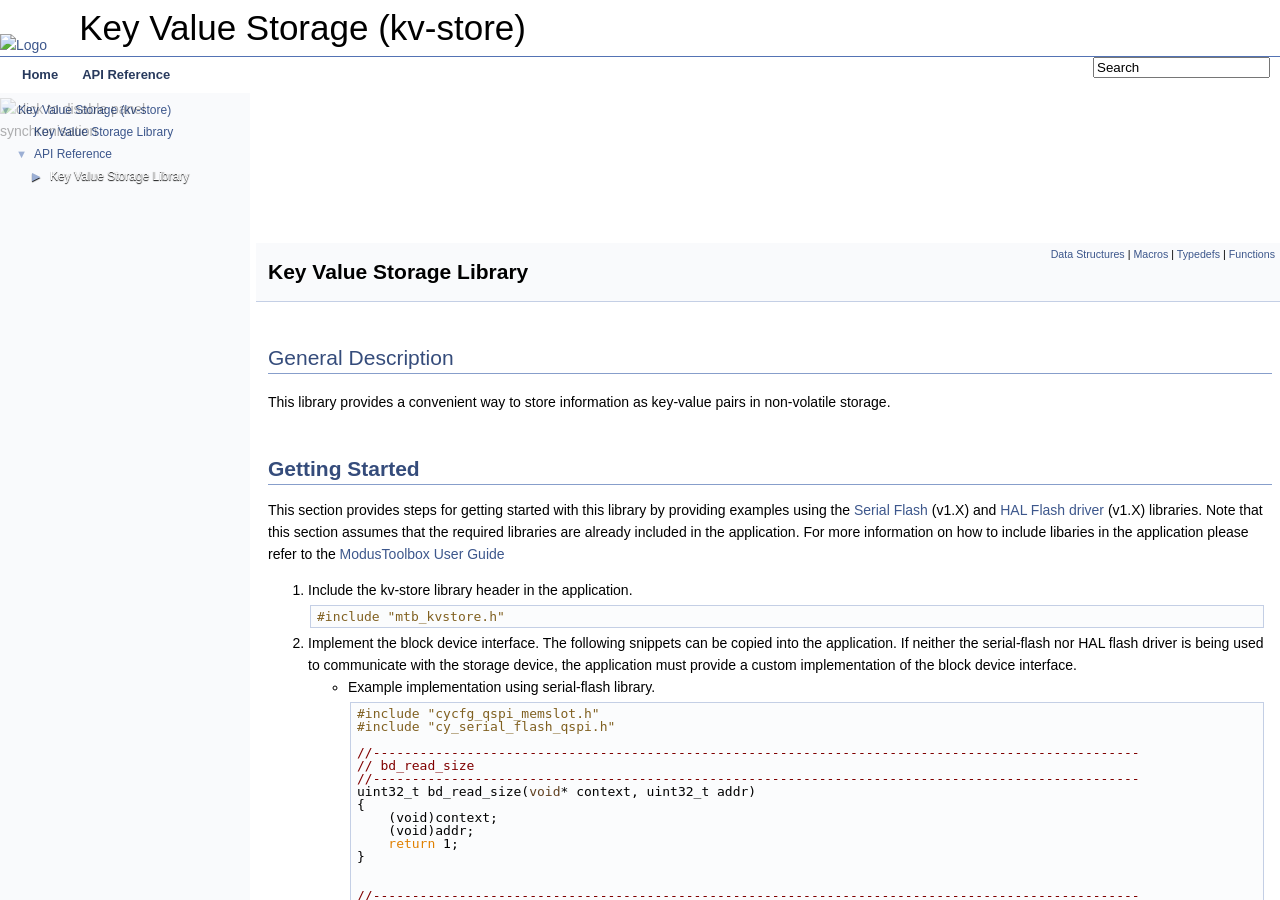
==== commit c81d0a32: "Upload kv-store 1.0.1.22384" ====
--- a/docs/html/group__group__kvstore.html
+++ b/docs/html/group__group__kvstore.html
@@ -99,10 +99,10 @@
 <p>This library provides a convenient way to store information as key-value pairs in non-volatile storage. </p>
 <h1><a class="anchor" id="section_kvstore_getting_started"></a>
 Getting Started</h1>
-<p>This section provides steps for getting started with this library by providing examples using the <a href="https://github.com/cypresssemiconductorco/serial-flash">Serial Flash</a> (v1.X) and <a href="https://github.com/cypresssemiconductorco/mtb-hal-cat1">HAL Flash driver</a> (v1.X) libraries.</p>
+<p>This section provides steps for getting started with this library by providing examples using the <a href="https://github.com/cypresssemiconductorco/serial-flash">Serial Flash</a> (v1.X) and <a href="https://github.com/cypresssemiconductorco/mtb-hal-cat1">HAL Flash driver</a> (v1.X) libraries. Note that this section assumes that the required libraries are already included in the application. For more information on how to include libaries in the application please refer to the <a href="https://www.cypress.com/products/modustoolbox-software-environment">ModusToolbox User Guide</a></p>
 <ol type="1">
 <li>Include the kv-store library header in the application. <div class="fragment"><div class="line"><span class="preprocessor">#include &quot;mtb_kvstore.h&quot;</span></div></div><!-- fragment --></li>
-<li>Implement the block device interface.<ul>
+<li>Implement the block device interface. The following snippets can be copied into the application. If neither the serial-flash nor HAL flash driver is being used to communicate with the storage device, the application must provide a custom implementation of the block device interface.<ul>
 <li>Example implementation using serial-flash library. <div class="fragment"><div class="line"><span class="preprocessor">#include &quot;cycfg_qspi_memslot.h&quot;</span></div><div class="line"><span class="preprocessor">#include &quot;cy_serial_flash_qspi.h&quot;</span></div><div class="line"></div><div class="line"><span class="comment">//--------------------------------------------------------------------------------------------------</span></div><div class="line"><span class="comment">// bd_read_size</span></div><div class="line"><span class="comment">//--------------------------------------------------------------------------------------------------</span></div><div class="line">uint32_t bd_read_size(<span class="keywordtype">void</span>* context, uint32_t addr)</div><div class="line">{</div><div class="line">    (void)context;</div><div class="line">    (void)addr;</div><div class="line">    <span class="keywordflow">return</span> 1;</div><div class="line">}</div><div class="line"></div><div class="line"></div><div class="line"><span class="comment">//--------------------------------------------------------------------------------------------------</span></div><div class="line"><span class="comment">// bd_program_size</span></div><div class="line"><span class="comment">//--------------------------------------------------------------------------------------------------</span></div><div class="line">uint32_t bd_program_size(<span class="keywordtype">void</span>* context, uint32_t addr)</div><div class="line">{</div><div class="line">    (void)context;</div><div class="line">    <span class="keywordflow">return</span> cy_serial_flash_qspi_get_prog_size(addr);</div><div class="line">}</div><div class="line"></div><div class="line"></div><div class="line"><span class="comment">//--------------------------------------------------------------------------------------------------</span></div><div class="line"><span class="comment">// bd_erase_size</span></div><div class="line"><span class="comment">//--------------------------------------------------------------------------------------------------</span></div><div class="line">uint32_t bd_erase_size(<span class="keywordtype">void</span>* context, uint32_t addr)</div><div class="line">{</div><div class="line">    (void)context;</div><div class="line">    <span class="keywordflow">return</span> cy_serial_flash_qspi_get_erase_size(addr);</div><div class="line">}</div><div class="line"></div><div class="line"></div><div class="line"><span class="comment">//--------------------------------------------------------------------------------------------------</span></div><div class="line"><span class="comment">// bd_read</span></div><div class="line"><span class="comment">//--------------------------------------------------------------------------------------------------</span></div><div class="line">cy_rslt_t bd_read(<span class="keywordtype">void</span>* context, uint32_t addr, uint32_t length, uint8_t* buf)</div><div class="line">{</div><div class="line">    (void)context;</div><div class="line">    <span class="keywordflow">return</span> cy_serial_flash_qspi_read(addr, length, buf);</div><div class="line">}</div><div class="line"></div><div class="line"></div><div class="line"><span class="comment">//--------------------------------------------------------------------------------------------------</span></div><div class="line"><span class="comment">// bd_program</span></div><div class="line"><span class="comment">//--------------------------------------------------------------------------------------------------</span></div><div class="line">cy_rslt_t bd_program(<span class="keywordtype">void</span>* context, uint32_t addr, uint32_t length, <span class="keyword">const</span> uint8_t* buf)</div><div class="line">{</div><div class="line">    (void)context;</div><div class="line">    <span class="keywordflow">return</span> cy_serial_flash_qspi_write(addr, length, buf);</div><div class="line">}</div><div class="line"></div><div class="line"></div><div class="line"><span class="comment">//--------------------------------------------------------------------------------------------------</span></div><div class="line"><span class="comment">// bd_erase</span></div><div class="line"><span class="comment">//--------------------------------------------------------------------------------------------------</span></div><div class="line">cy_rslt_t bd_erase(<span class="keywordtype">void</span>* context, uint32_t addr, uint32_t length)</div><div class="line">{</div><div class="line">    (void)context;</div><div class="line">    <span class="keywordflow">return</span> cy_serial_flash_qspi_erase(addr, length);</div><div class="line">}</div><div class="line"></div><div class="line"></div><div class="line"><a class="code" href="group__group__kvstore.html#structmtb__kvstore__bd__t">mtb_kvstore_bd_t</a> block_device =</div><div class="line">{</div><div class="line">    .<a class="code" href="group__group__kvstore.html#a405a94199e464120970faaaf987eb3af">read</a>         = bd_read,</div><div class="line">    .program      = bd_program,</div><div class="line">    .erase        = bd_erase,</div><div class="line">    .read_size    = bd_read_size,</div><div class="line">    .program_size = bd_program_size,</div><div class="line">    .erase_size   = bd_erase_size,</div><div class="line">    .context      = NULL</div><div class="line">};</div></div><!-- fragment --></li>
 <li>Example implementation using hal flash driver. <div class="fragment"><div class="line"><span class="preprocessor">#include &quot;cyhal.h&quot;</span></div><div class="line"></div><div class="line"><span class="keyword">static</span> cyhal_flash_t flash_obj;</div><div class="line"><span class="keyword">static</span> cyhal_flash_block_info_t block_info;</div><div class="line"></div><div class="line"><span class="comment">//--------------------------------------------------------------------------------------------------</span></div><div class="line"><span class="comment">// bd_read_size</span></div><div class="line"><span class="comment">//--------------------------------------------------------------------------------------------------</span></div><div class="line">uint32_t bd_read_size(<span class="keywordtype">void</span>* context, uint32_t addr)</div><div class="line">{</div><div class="line">    <span class="keywordflow">return</span> 1;</div><div class="line">}</div><div class="line"></div><div class="line"></div><div class="line"><span class="comment">//--------------------------------------------------------------------------------------------------</span></div><div class="line"><span class="comment">// bd_program_size</span></div><div class="line"><span class="comment">//--------------------------------------------------------------------------------------------------</span></div><div class="line">uint32_t bd_program_size(<span class="keywordtype">void</span>* context, uint32_t addr)</div><div class="line">{</div><div class="line">    <span class="keywordflow">return</span> block_info.page_size;</div><div class="line">}</div><div class="line"></div><div class="line"></div><div class="line"><span class="comment">//--------------------------------------------------------------------------------------------------</span></div><div class="line"><span class="comment">// bd_erase_size</span></div><div class="line"><span class="comment">//--------------------------------------------------------------------------------------------------</span></div><div class="line">uint32_t bd_erase_size(<span class="keywordtype">void</span>* context, uint32_t addr)</div><div class="line">{</div><div class="line">    <span class="keywordflow">return</span> block_info.sector_size;</div><div class="line">}</div><div class="line"></div><div class="line"></div><div class="line"><span class="comment">//--------------------------------------------------------------------------------------------------</span></div><div class="line"><span class="comment">// bd_read</span></div><div class="line"><span class="comment">//--------------------------------------------------------------------------------------------------</span></div><div class="line">cy_rslt_t bd_read(<span class="keywordtype">void</span>* context, uint32_t addr, uint32_t length, uint8_t* buf)</div><div class="line">{</div><div class="line">    memcpy(buf, (<span class="keyword">const</span> uint8_t*)(addr), length);</div><div class="line">    <span class="keywordflow">return</span> CY_RSLT_SUCCESS;</div><div class="line">}</div><div class="line"></div><div class="line"></div><div class="line"><span class="comment">//--------------------------------------------------------------------------------------------------</span></div><div class="line"><span class="comment">// bd_program</span></div><div class="line"><span class="comment">//--------------------------------------------------------------------------------------------------</span></div><div class="line">cy_rslt_t bd_program(<span class="keywordtype">void</span>* context, uint32_t addr, uint32_t length, <span class="keyword">const</span> uint8_t* buf)</div><div class="line">{</div><div class="line">    uint32_t prog_size = bd_program_size(context, addr);</div><div class="line">    CY_ASSERT(0 == (length % prog_size));</div><div class="line"></div><div class="line">    <span class="keyword">volatile</span> cy_rslt_t result = CY_RSLT_SUCCESS;</div><div class="line">    <span class="keywordflow">for</span> (uint32_t loc = addr; result == CY_RSLT_SUCCESS &amp;&amp; loc &lt; addr + length;</div><div class="line">         loc += prog_size, buf += prog_size)</div><div class="line">    {</div><div class="line">        result = cyhal_flash_program((cyhal_flash_t*)context, loc, (<span class="keyword">const</span> uint32_t*)buf);</div><div class="line">    }</div><div class="line">    <span class="keywordflow">return</span> result;</div><div class="line">}</div><div class="line"></div><div class="line"></div><div class="line"><span class="comment">//--------------------------------------------------------------------------------------------------</span></div><div class="line"><span class="comment">// bd_erase</span></div><div class="line"><span class="comment">//--------------------------------------------------------------------------------------------------</span></div><div class="line">cy_rslt_t bd_erase(<span class="keywordtype">void</span>* context, uint32_t addr, uint32_t length)</div><div class="line">{</div><div class="line">    uint32_t erase_size = bd_erase_size(context, addr);</div><div class="line">    CY_ASSERT(0 == (length % erase_size));</div><div class="line"></div><div class="line">    cy_rslt_t result = CY_RSLT_SUCCESS;</div><div class="line">    <span class="keywordflow">for</span> (uint32_t loc = addr; result == CY_RSLT_SUCCESS &amp;&amp; loc &lt; addr + length; loc += erase_size)</div><div class="line">    {</div><div class="line">        result = cyhal_flash_erase((cyhal_flash_t*)context, loc);</div><div class="line">    }</div><div class="line">    <span class="keywordflow">return</span> result;</div><div class="line">}</div><div class="line"></div><div class="line"></div><div class="line"><a class="code" href="group__group__kvstore.html#structmtb__kvstore__bd__t">mtb_kvstore_bd_t</a> block_device =</div><div class="line">{</div><div class="line">    .<a class="code" href="group__group__kvstore.html#a405a94199e464120970faaaf987eb3af">read</a>         = bd_read,</div><div class="line">    .program      = bd_program,</div><div class="line">    .erase        = bd_erase,</div><div class="line">    .read_size    = bd_read_size,</div><div class="line">    .program_size = bd_program_size,</div><div class="line">    .erase_size   = bd_erase_size,</div><div class="line">    .context      = &amp;flash_obj</div><div class="line">};</div></div><!-- fragment --></li>
 </ul>
@@ -122,7 +122,7 @@
 </ul>
 </li>
 <li>The library should now be ready to perform operations.<ul>
-<li>Write operation. <div class="fragment"><div class="line">    uint8_t data[10];</div><div class="line">    result = <a class="code" href="group__group__kvstore.html#ga209eef7f4603173449de48d3d4775835">mtb_kvstore_write</a>(&amp;obj, <span class="stringliteral">&quot;hello&quot;</span>, &amp;data, <span class="keyword">sizeof</span>(data));</div><div class="line">    CY_ASSERT(result == CY_RSLT_SUCCESS);</div></div><!-- fragment --></li>
+<li>Write operation. <div class="fragment"><div class="line">    uint8_t data[10];</div><div class="line">    result = <a class="code" href="group__group__kvstore.html#ga209eef7f4603173449de48d3d4775835">mtb_kvstore_write</a>(&amp;obj, <span class="stringliteral">&quot;hello&quot;</span>, data, <span class="keyword">sizeof</span>(data));</div><div class="line">    CY_ASSERT(result == CY_RSLT_SUCCESS);</div></div><!-- fragment --></li>
 <li>Read operation. <div class="fragment"><div class="line">    uint8_t read_data[10];</div><div class="line">    uint32_t data_size = <span class="keyword">sizeof</span>(read_data);</div><div class="line">    result = <a class="code" href="group__group__kvstore.html#gad2327026f8f741835d012aa0a1f60f14">mtb_kvstore_read</a>(&amp;obj, <span class="stringliteral">&quot;hello&quot;</span>, &amp;read_data, &amp;data_size);</div><div class="line">    CY_ASSERT(result == CY_RSLT_SUCCESS);</div></div><!-- fragment --></li>
 <li>Delete operation. <div class="fragment"><div class="line">    result = <a class="code" href="group__group__kvstore.html#gafb22467328e29fd0b881eae93679a0f9">mtb_kvstore_delete</a>(&amp;obj, <span class="stringliteral">&quot;hello&quot;</span>);</div><div class="line">    CY_ASSERT(result == CY_RSLT_SUCCESS);</div></div><!-- fragment --></li>
 </ul>
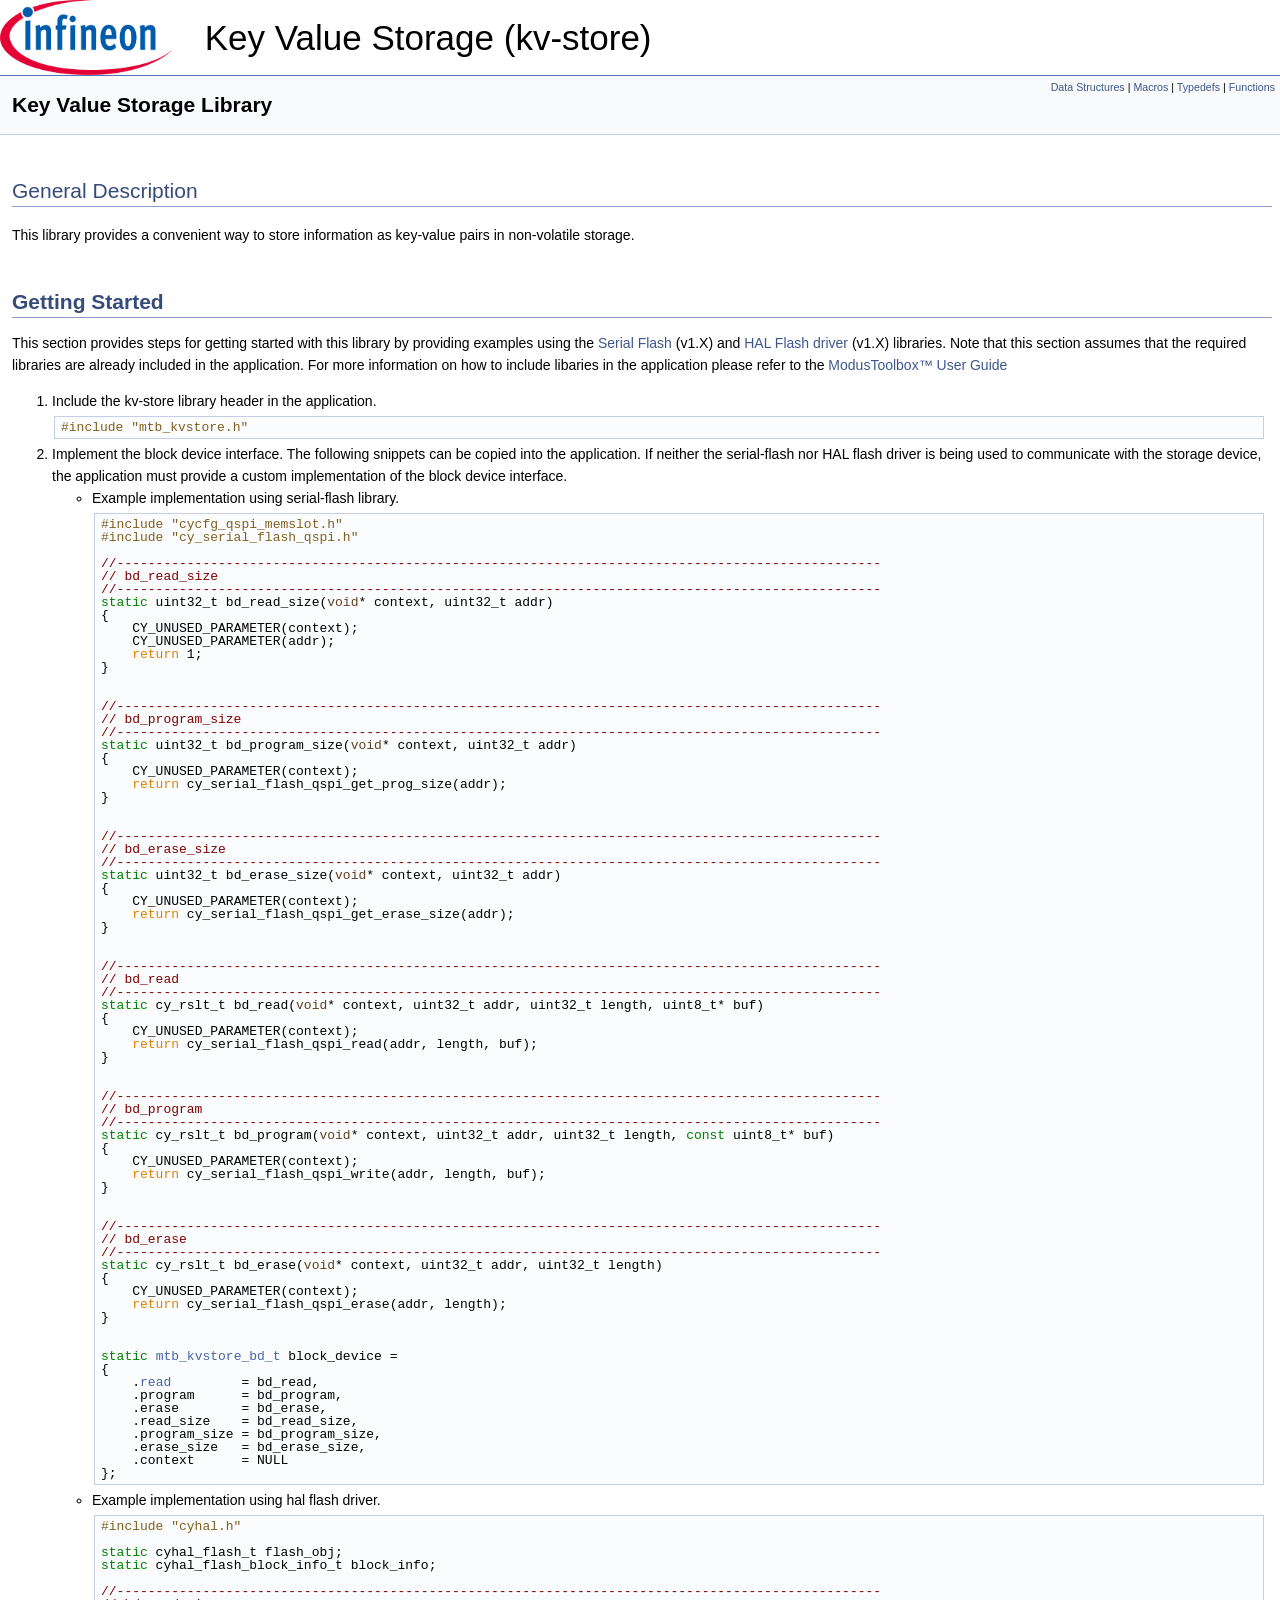
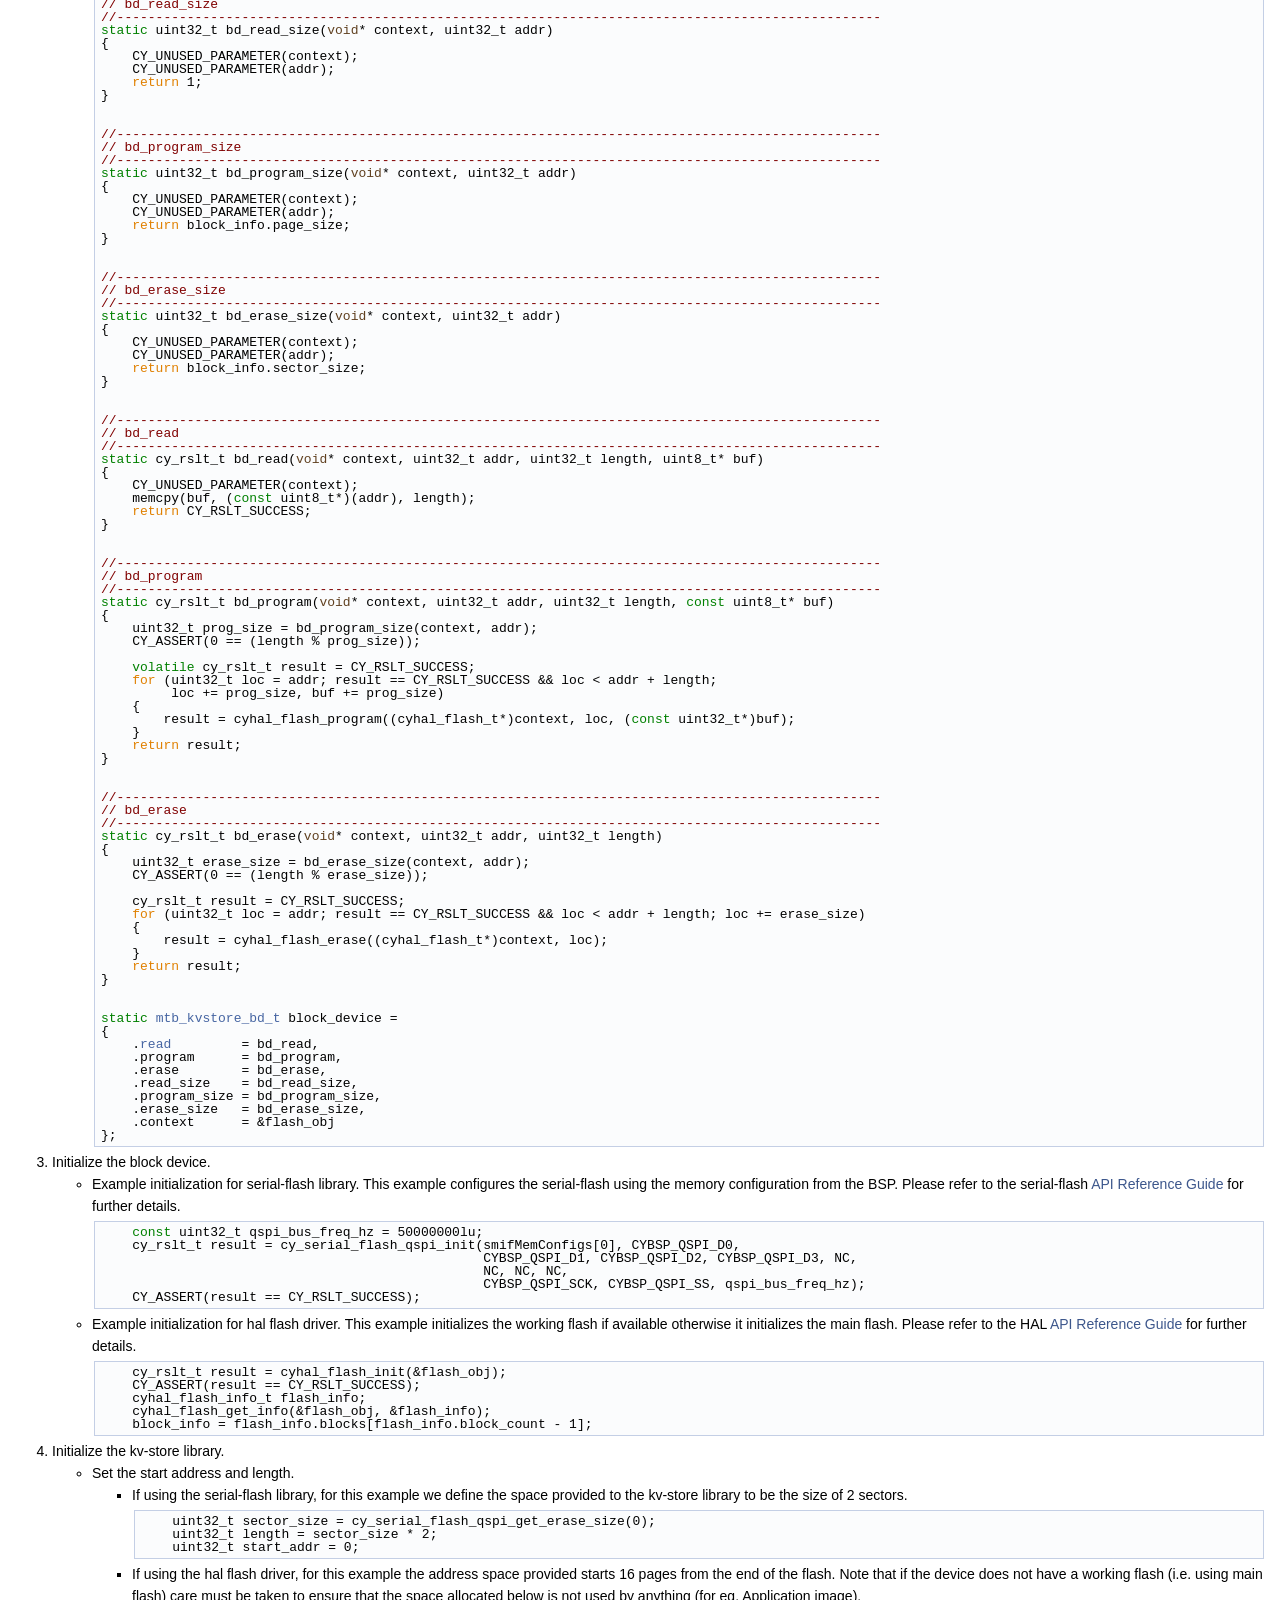
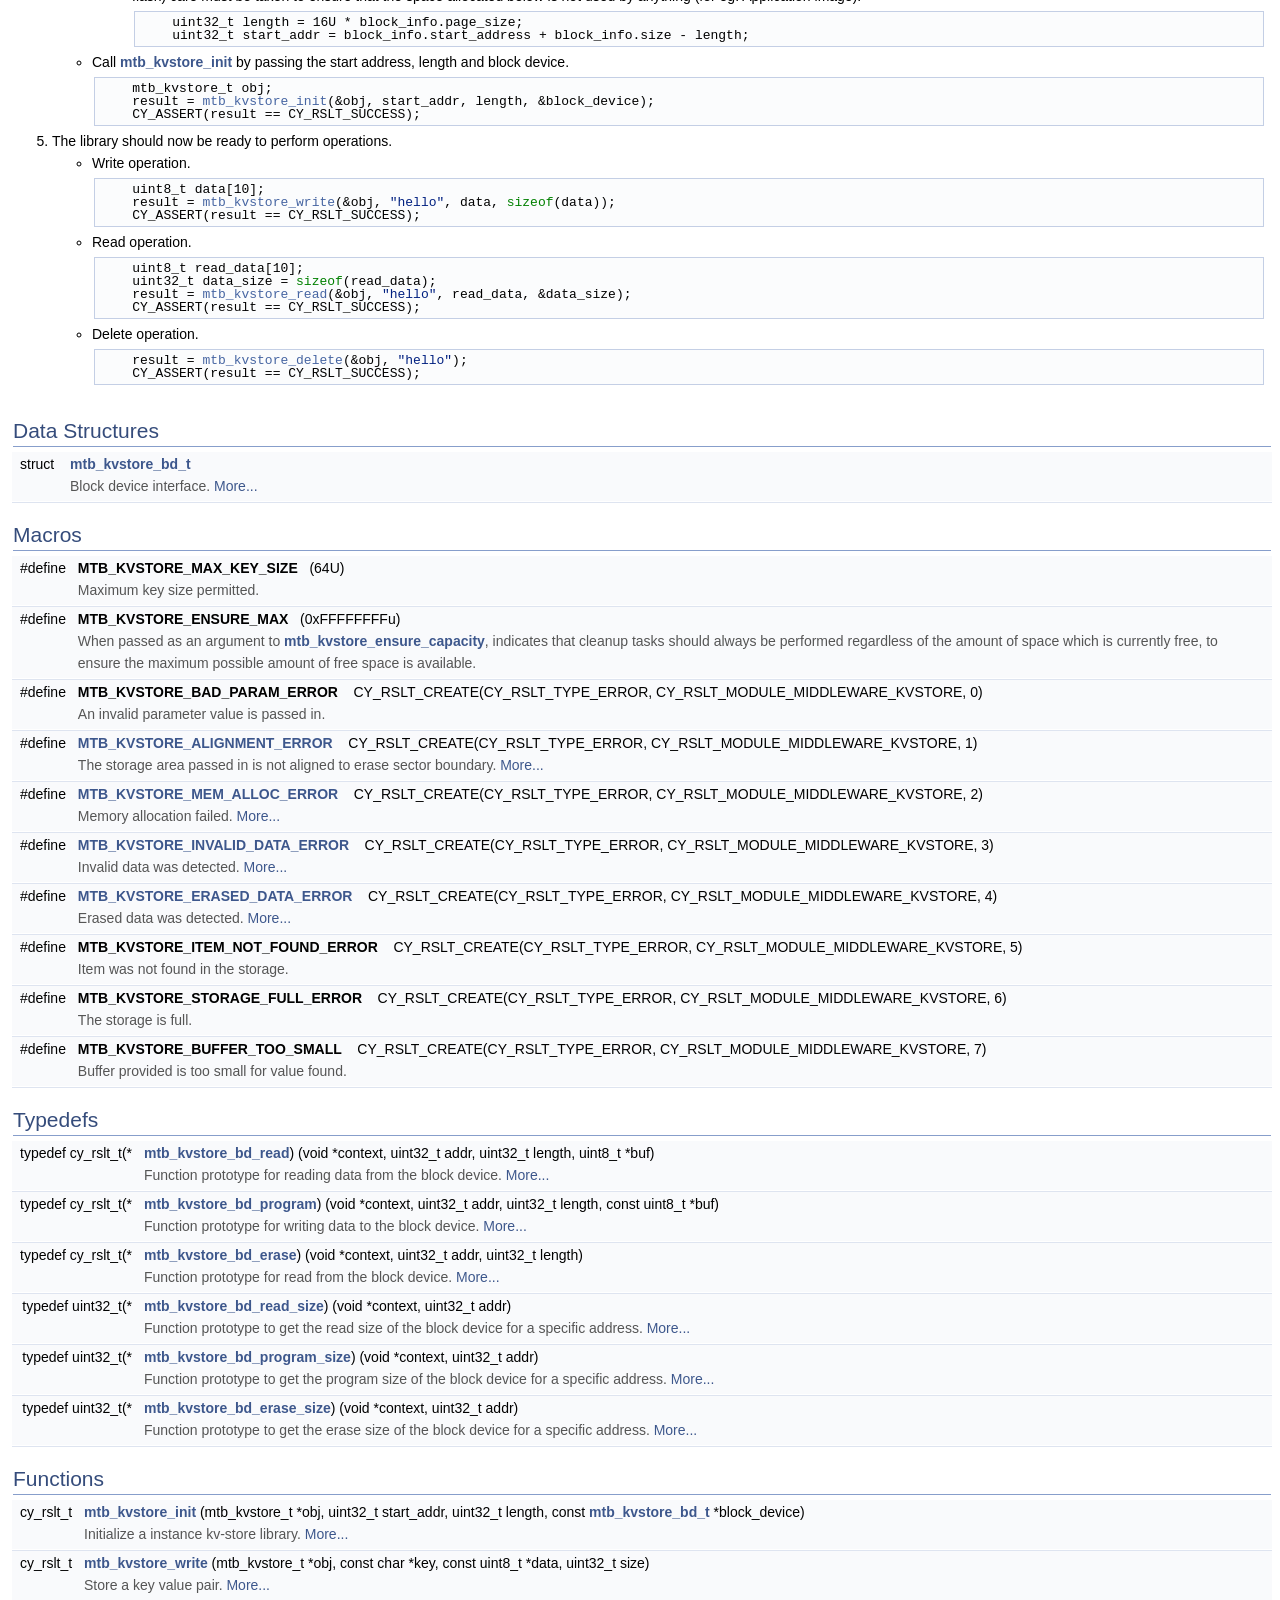
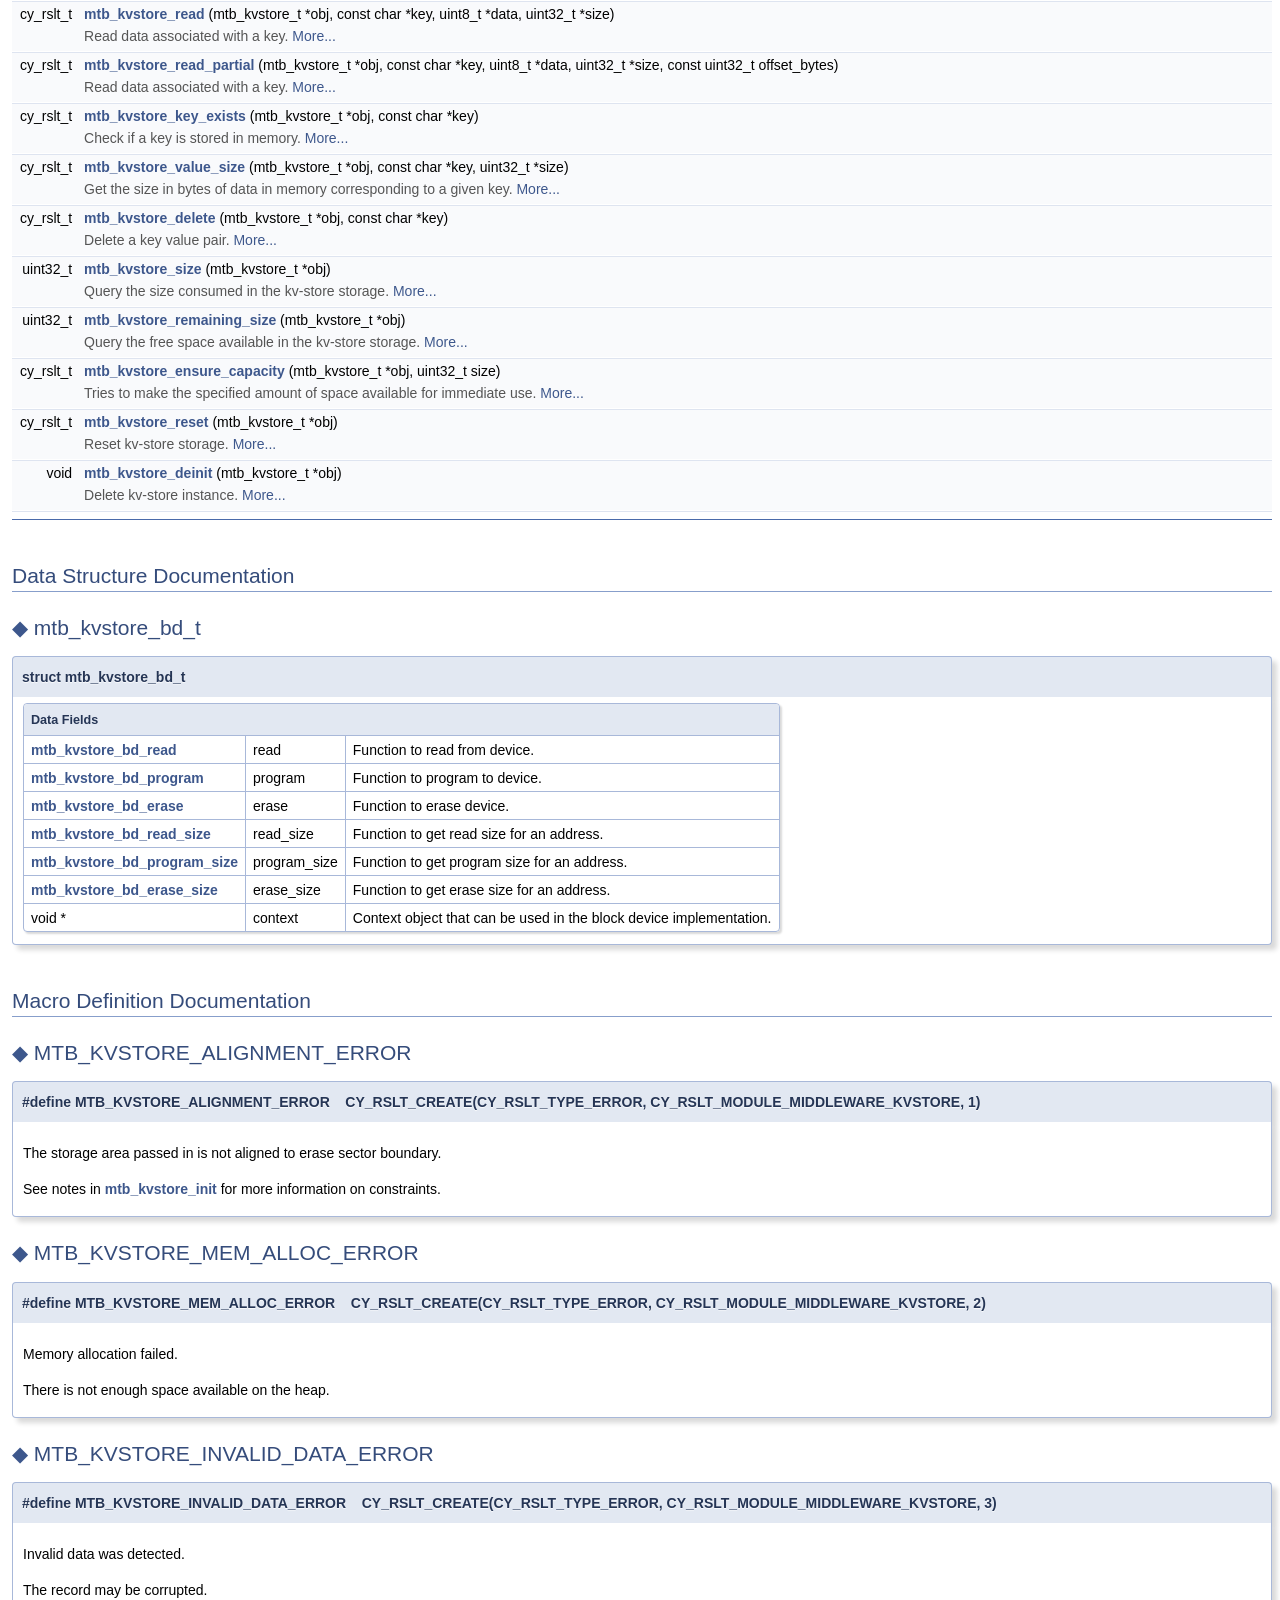
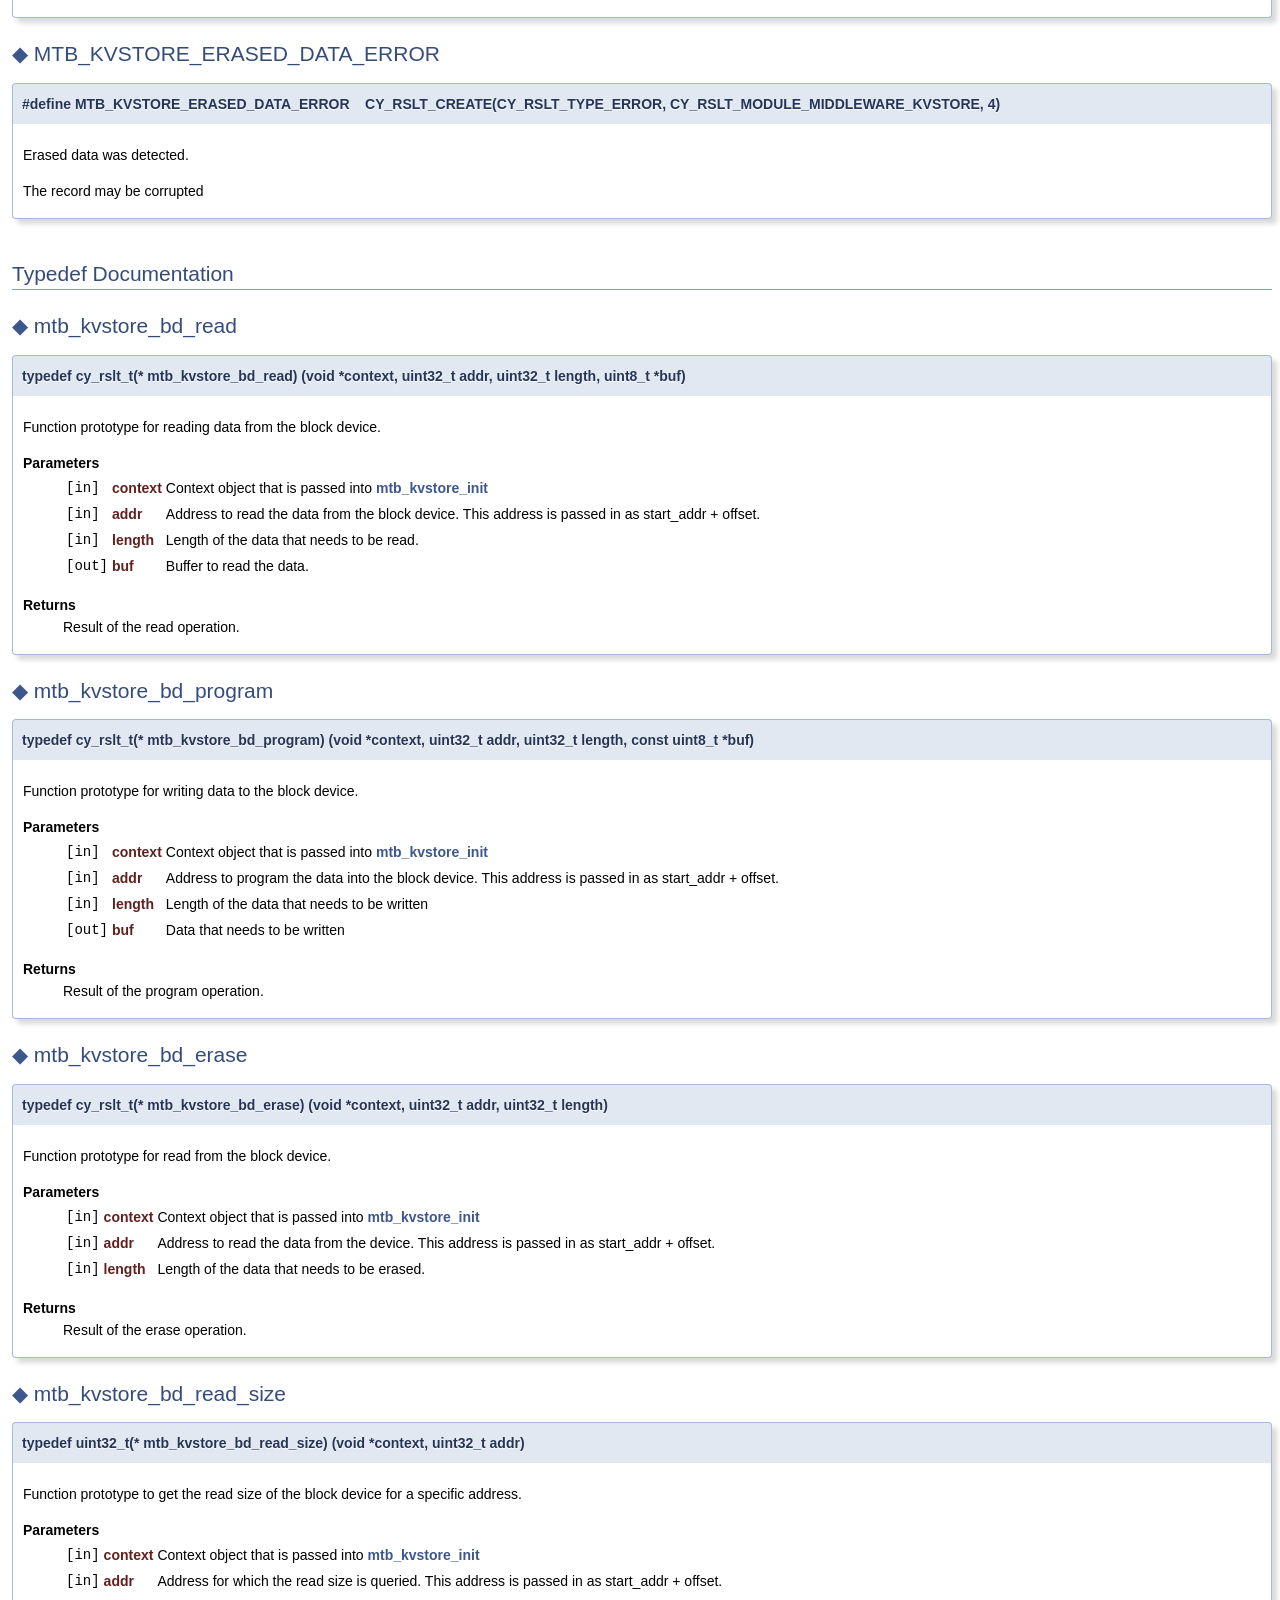
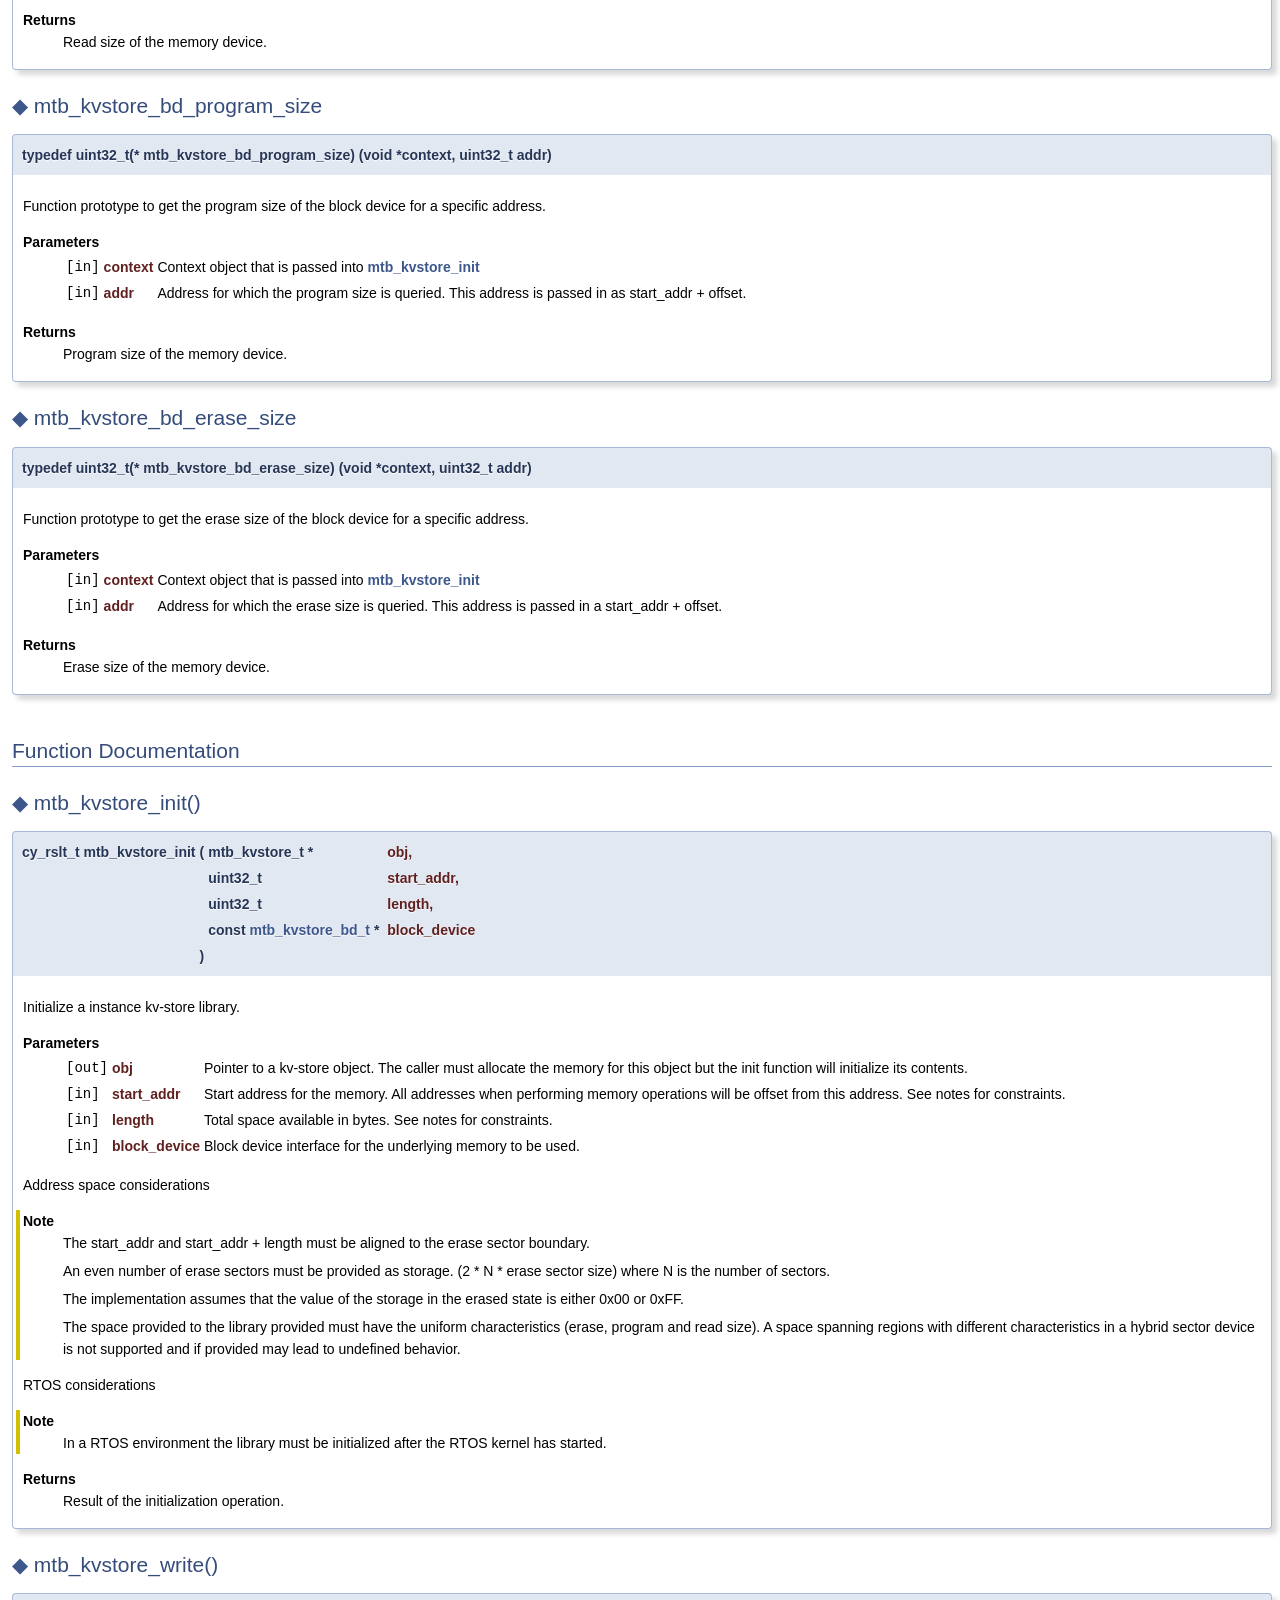
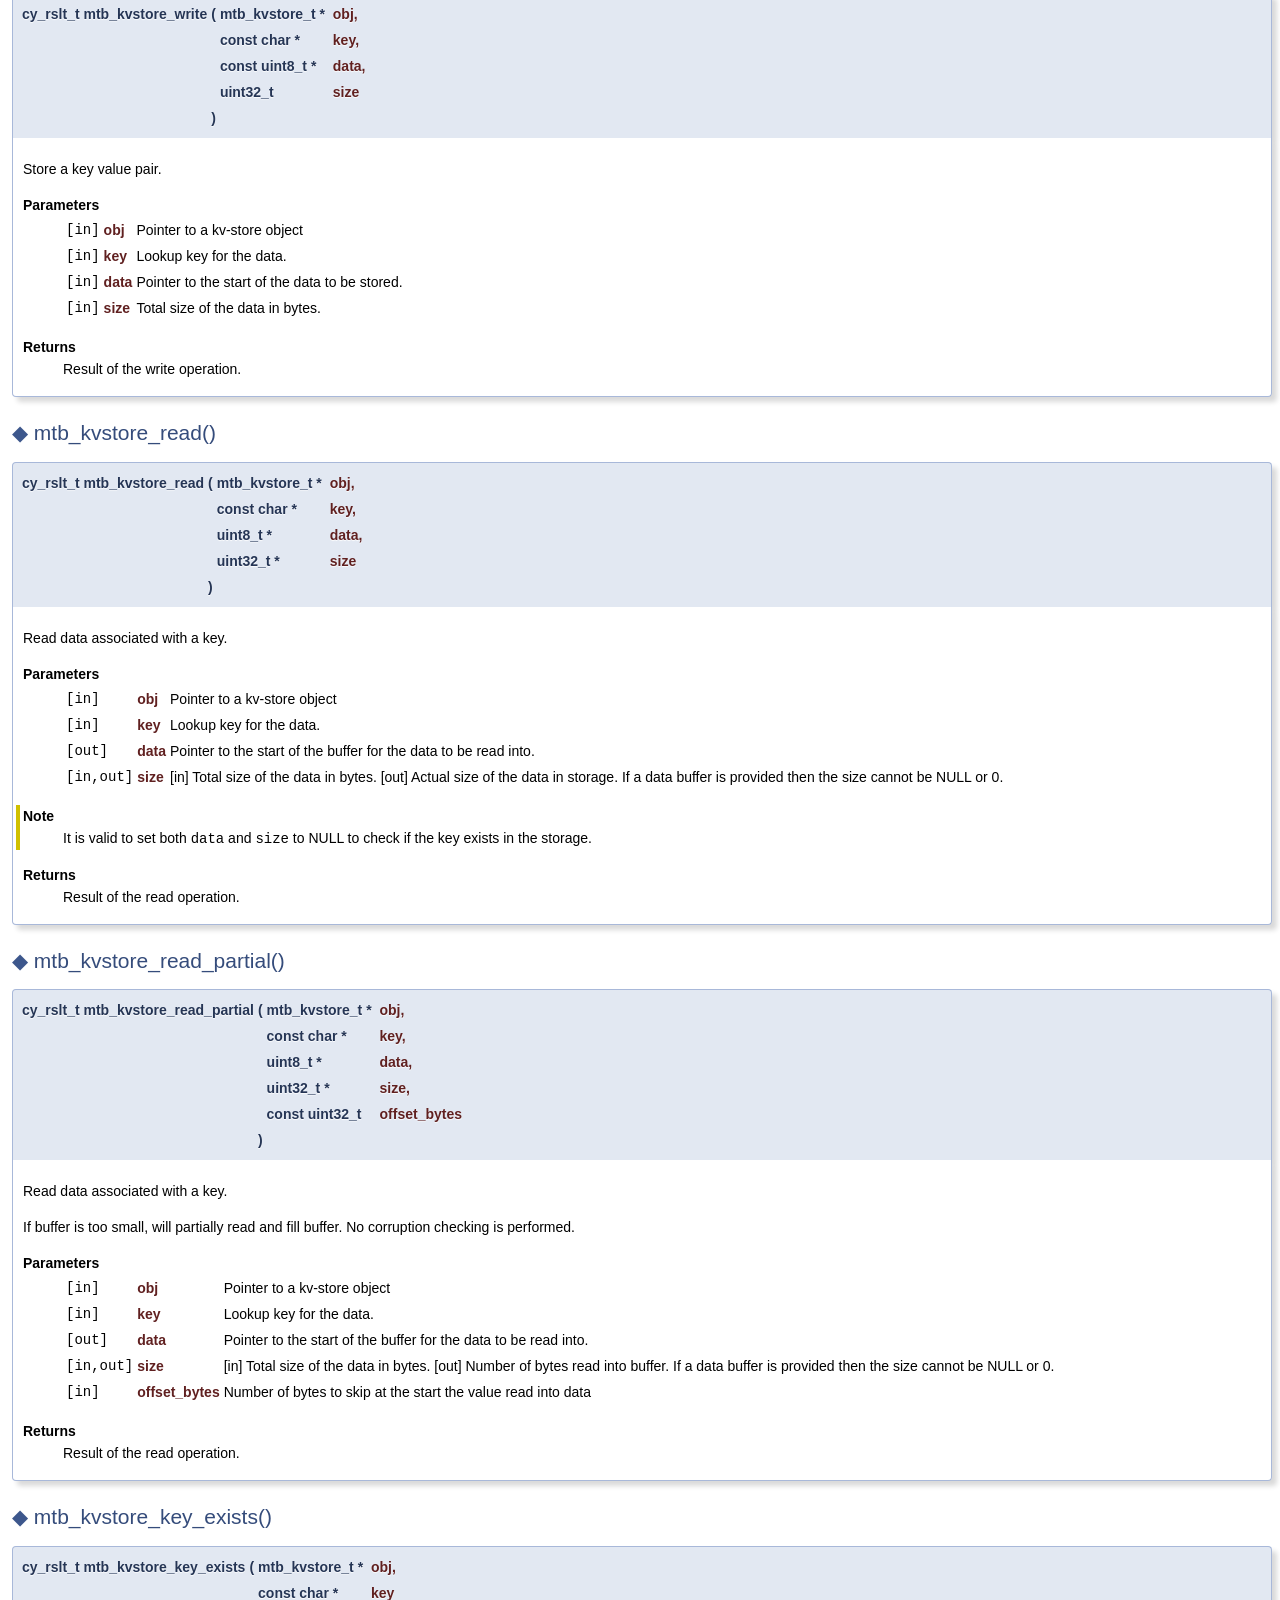
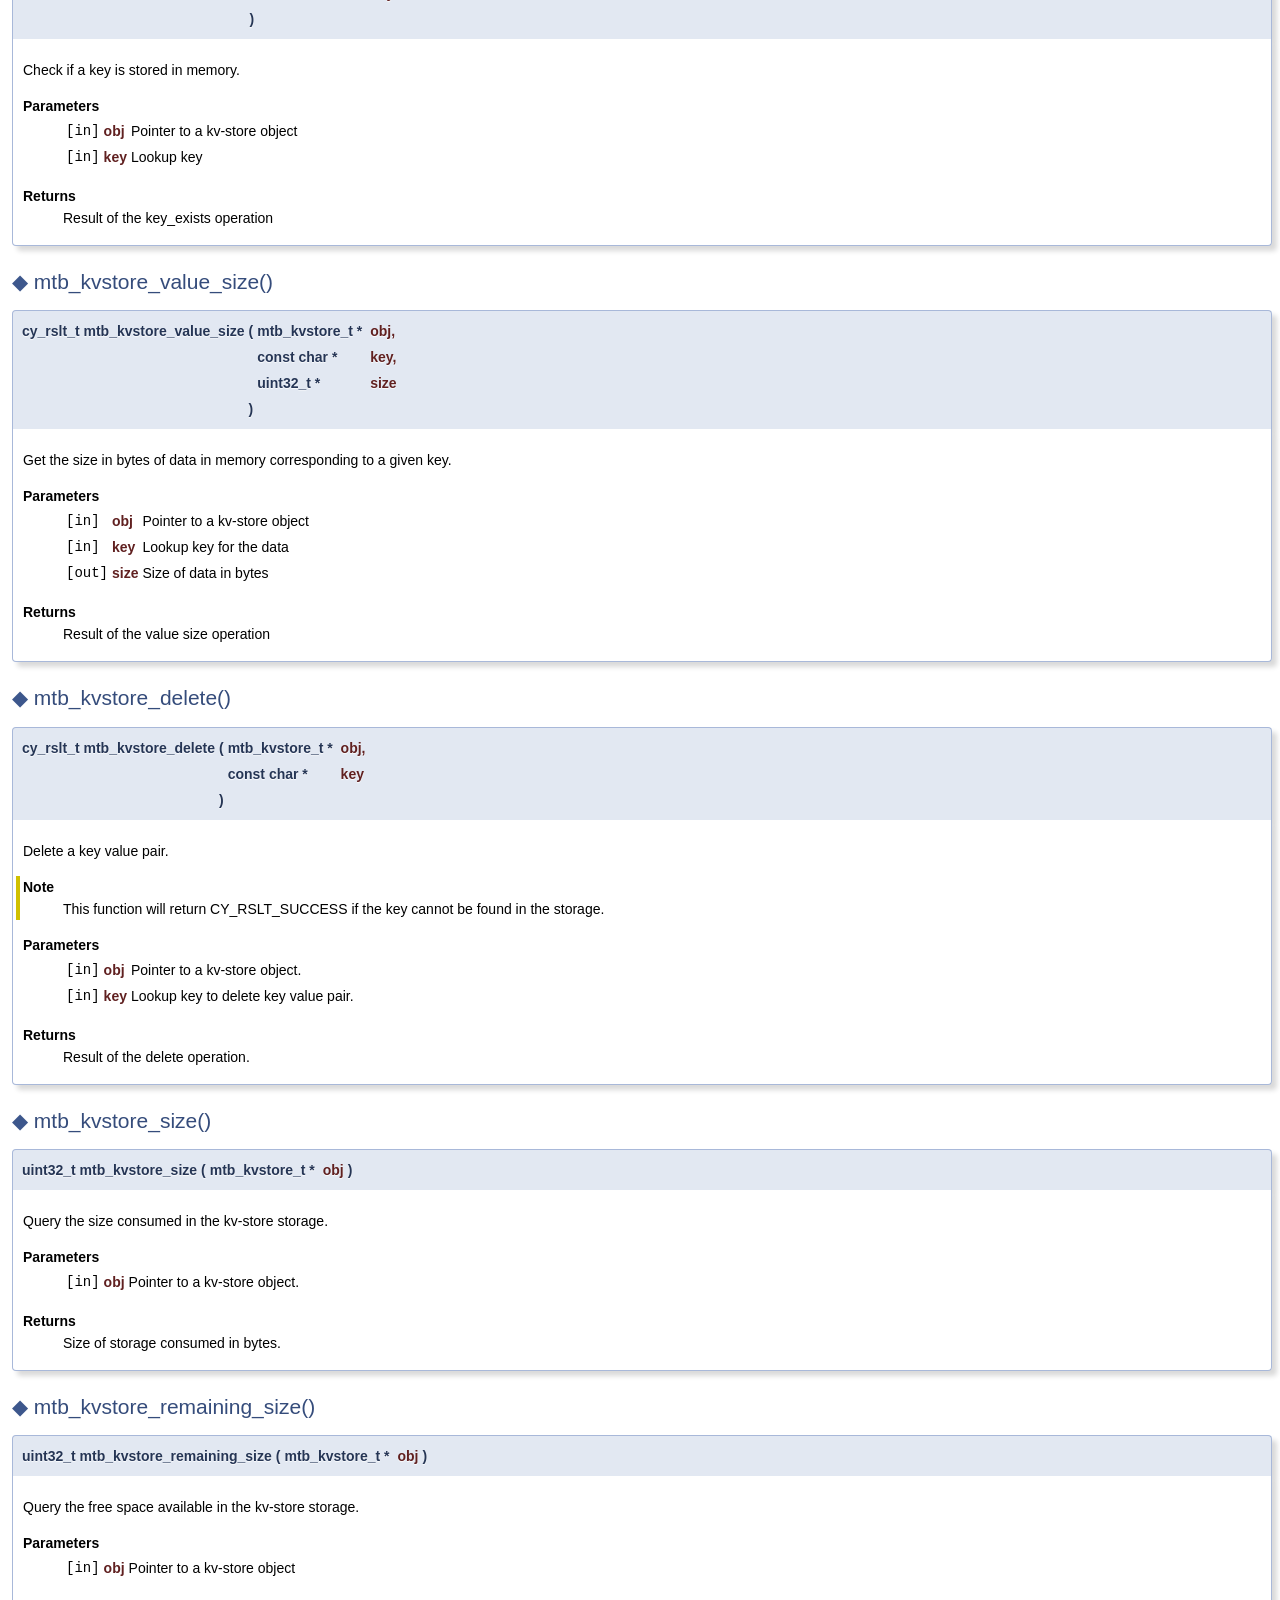
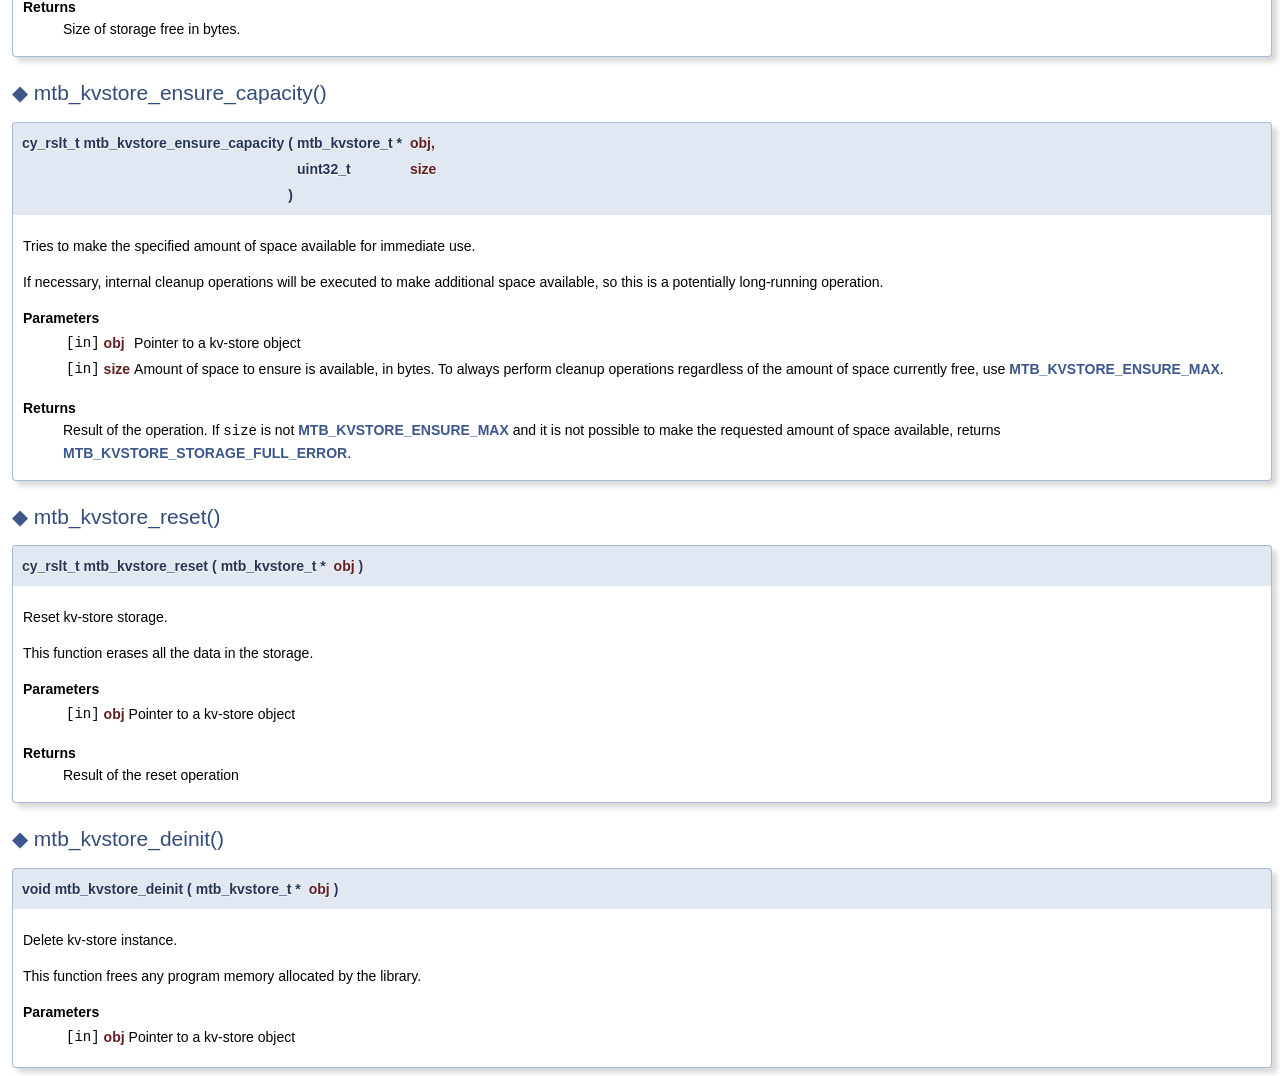
==== commit 6d8e0a0d: "Upload kv-store 1.1.0.28441" ====
--- a/docs/html/group__group__kvstore.html
+++ b/docs/html/group__group__kvstore.html
@@ -4,7 +4,7 @@
 <head>
 <meta http-equiv="Content-Type" content="text/xhtml;charset=UTF-8"/>
 <meta http-equiv="X-UA-Compatible" content="IE=9"/>
-<meta name="generator" content="Doxygen 1.8.14"/>
+<meta name="generator" content="Doxygen 1.9.2"/>
 <meta name="viewport" content="width=device-width, initial-scale=1"/>
 <title>Key Value Storage (kv-store)</title>
 <link href="tabs.css" rel="stylesheet" type="text/css"/>
@@ -14,10 +14,6 @@
 <script type="text/javascript" src="resize.js"></script>
 <script type="text/javascript" src="navtreedata.js"></script>
 <script type="text/javascript" src="navtree.js"></script>
-<script type="text/javascript">
-/* @license magnet:?xt=urn:btih:cf05388f2679ee054f2beb29a391d25f4e673ac3&amp;dn=gpl-2.0.txt GPL-v2 */
-  $(document).ready(initResizable);
-/* @license-end */</script>
 <link href="search/search.css" rel="stylesheet" type="text/css"/>
 <script type="text/javascript" src="search/searchdata.js"></script>
 <script type="text/javascript" src="search/search.js"></script>
@@ -38,21 +34,22 @@
 </table>
 </div>
 <!-- end header part -->
-<!-- Generated by Doxygen 1.8.14 -->
+<!-- Generated by Doxygen 1.9.2 -->
 <script type="text/javascript">
-/* @license magnet:?xt=urn:btih:cf05388f2679ee054f2beb29a391d25f4e673ac3&amp;dn=gpl-2.0.txt GPL-v2 */
-var searchBox = new SearchBox("searchBox", "search",false,'Search');
+/* @license magnet:?xt=urn:btih:d3d9a9a6595521f9666a5e94cc830dab83b65699&amp;dn=expat.txt MIT */
+var searchBox = new SearchBox("searchBox", "search",'Search','.html');
 /* @license-end */
 </script>
 <script type="text/javascript" src="menudata.js"></script>
 <script type="text/javascript" src="menu.js"></script>
 <script type="text/javascript">
-/* @license magnet:?xt=urn:btih:cf05388f2679ee054f2beb29a391d25f4e673ac3&amp;dn=gpl-2.0.txt GPL-v2 */
+/* @license magnet:?xt=urn:btih:d3d9a9a6595521f9666a5e94cc830dab83b65699&amp;dn=expat.txt MIT */
 $(function() {
   initMenu('',true,false,'search.php','Search');
   $(document).ready(function() { init_search(); });
 });
-/* @license-end */</script>
+/* @license-end */
+</script>
 <div id="main-nav"></div>
 </div><!-- top -->
 <div id="side-nav" class="ui-resizable side-nav-resizable">
@@ -66,8 +63,8 @@
   </div>
 </div>
 <script type="text/javascript">
-/* @license magnet:?xt=urn:btih:cf05388f2679ee054f2beb29a391d25f4e673ac3&amp;dn=gpl-2.0.txt GPL-v2 */
-$(document).ready(function(){initNavTree('group__group__kvstore.html','');});
+/* @license magnet:?xt=urn:btih:d3d9a9a6595521f9666a5e94cc830dab83b65699&amp;dn=expat.txt MIT */
+$(document).ready(function(){initNavTree('group__group__kvstore.html',''); initResizable(); });
 /* @license-end */
 </script>
 <div id="doc-content">
@@ -91,123 +88,349 @@
 <a href="#define-members">Macros</a> &#124;
 <a href="#typedef-members">Typedefs</a> &#124;
 <a href="#func-members">Functions</a>  </div>
-  <div class="headertitle">
-<div class="title">Key Value Storage Library</div>  </div>
+  <div class="headertitle"><div class="title">Key Value Storage Library</div></div>
 </div><!--header-->
 <div class="contents">
 <a name="details" id="details"></a><h2 class="groupheader">General Description</h2>
-<p>This library provides a convenient way to store information as key-value pairs in non-volatile storage. </p>
+<p >This library provides a convenient way to store information as key-value pairs in non-volatile storage. </p>
 <h1><a class="anchor" id="section_kvstore_getting_started"></a>
 Getting Started</h1>
-<p>This section provides steps for getting started with this library by providing examples using the <a href="https://github.com/cypresssemiconductorco/serial-flash">Serial Flash</a> (v1.X) and <a href="https://github.com/cypresssemiconductorco/mtb-hal-cat1">HAL Flash driver</a> (v1.X) libraries. Note that this section assumes that the required libraries are already included in the application. For more information on how to include libaries in the application please refer to the <a href="https://www.cypress.com/products/modustoolbox-software-environment">ModusToolbox User Guide</a></p>
+<p >This section provides steps for getting started with this library by providing examples using the <a href="https://github.com/infineon/serial-flash">Serial Flash</a> (v1.X) and <a href="https://github.com/infineon/mtb-hal-cat1">HAL Flash driver</a> (v1.X) libraries. Note that this section assumes that the required libraries are already included in the application. For more information on how to include libaries in the application please refer to the <a href="https://www.cypress.com/products/modustoolbox-software-environment">ModusToolbox™ User Guide</a></p>
 <ol type="1">
-<li>Include the kv-store library header in the application. <div class="fragment"><div class="line"><span class="preprocessor">#include &quot;mtb_kvstore.h&quot;</span></div></div><!-- fragment --></li>
+<li>Include the kv-store library header in the application. <div class="fragment"><div class="line"><span class="preprocessor">#include &quot;mtb_kvstore.h&quot;</span></div>
+</div><!-- fragment --></li>
 <li>Implement the block device interface. The following snippets can be copied into the application. If neither the serial-flash nor HAL flash driver is being used to communicate with the storage device, the application must provide a custom implementation of the block device interface.<ul>
-<li>Example implementation using serial-flash library. <div class="fragment"><div class="line"><span class="preprocessor">#include &quot;cycfg_qspi_memslot.h&quot;</span></div><div class="line"><span class="preprocessor">#include &quot;cy_serial_flash_qspi.h&quot;</span></div><div class="line"></div><div class="line"><span class="comment">//--------------------------------------------------------------------------------------------------</span></div><div class="line"><span class="comment">// bd_read_size</span></div><div class="line"><span class="comment">//--------------------------------------------------------------------------------------------------</span></div><div class="line">uint32_t bd_read_size(<span class="keywordtype">void</span>* context, uint32_t addr)</div><div class="line">{</div><div class="line">    (void)context;</div><div class="line">    (void)addr;</div><div class="line">    <span class="keywordflow">return</span> 1;</div><div class="line">}</div><div class="line"></div><div class="line"></div><div class="line"><span class="comment">//--------------------------------------------------------------------------------------------------</span></div><div class="line"><span class="comment">// bd_program_size</span></div><div class="line"><span class="comment">//--------------------------------------------------------------------------------------------------</span></div><div class="line">uint32_t bd_program_size(<span class="keywordtype">void</span>* context, uint32_t addr)</div><div class="line">{</div><div class="line">    (void)context;</div><div class="line">    <span class="keywordflow">return</span> cy_serial_flash_qspi_get_prog_size(addr);</div><div class="line">}</div><div class="line"></div><div class="line"></div><div class="line"><span class="comment">//--------------------------------------------------------------------------------------------------</span></div><div class="line"><span class="comment">// bd_erase_size</span></div><div class="line"><span class="comment">//--------------------------------------------------------------------------------------------------</span></div><div class="line">uint32_t bd_erase_size(<span class="keywordtype">void</span>* context, uint32_t addr)</div><div class="line">{</div><div class="line">    (void)context;</div><div class="line">    <span class="keywordflow">return</span> cy_serial_flash_qspi_get_erase_size(addr);</div><div class="line">}</div><div class="line"></div><div class="line"></div><div class="line"><span class="comment">//--------------------------------------------------------------------------------------------------</span></div><div class="line"><span class="comment">// bd_read</span></div><div class="line"><span class="comment">//--------------------------------------------------------------------------------------------------</span></div><div class="line">cy_rslt_t bd_read(<span class="keywordtype">void</span>* context, uint32_t addr, uint32_t length, uint8_t* buf)</div><div class="line">{</div><div class="line">    (void)context;</div><div class="line">    <span class="keywordflow">return</span> cy_serial_flash_qspi_read(addr, length, buf);</div><div class="line">}</div><div class="line"></div><div class="line"></div><div class="line"><span class="comment">//--------------------------------------------------------------------------------------------------</span></div><div class="line"><span class="comment">// bd_program</span></div><div class="line"><span class="comment">//--------------------------------------------------------------------------------------------------</span></div><div class="line">cy_rslt_t bd_program(<span class="keywordtype">void</span>* context, uint32_t addr, uint32_t length, <span class="keyword">const</span> uint8_t* buf)</div><div class="line">{</div><div class="line">    (void)context;</div><div class="line">    <span class="keywordflow">return</span> cy_serial_flash_qspi_write(addr, length, buf);</div><div class="line">}</div><div class="line"></div><div class="line"></div><div class="line"><span class="comment">//--------------------------------------------------------------------------------------------------</span></div><div class="line"><span class="comment">// bd_erase</span></div><div class="line"><span class="comment">//--------------------------------------------------------------------------------------------------</span></div><div class="line">cy_rslt_t bd_erase(<span class="keywordtype">void</span>* context, uint32_t addr, uint32_t length)</div><div class="line">{</div><div class="line">    (void)context;</div><div class="line">    <span class="keywordflow">return</span> cy_serial_flash_qspi_erase(addr, length);</div><div class="line">}</div><div class="line"></div><div class="line"></div><div class="line"><a class="code" href="group__group__kvstore.html#structmtb__kvstore__bd__t">mtb_kvstore_bd_t</a> block_device =</div><div class="line">{</div><div class="line">    .<a class="code" href="group__group__kvstore.html#a405a94199e464120970faaaf987eb3af">read</a>         = bd_read,</div><div class="line">    .program      = bd_program,</div><div class="line">    .erase        = bd_erase,</div><div class="line">    .read_size    = bd_read_size,</div><div class="line">    .program_size = bd_program_size,</div><div class="line">    .erase_size   = bd_erase_size,</div><div class="line">    .context      = NULL</div><div class="line">};</div></div><!-- fragment --></li>
-<li>Example implementation using hal flash driver. <div class="fragment"><div class="line"><span class="preprocessor">#include &quot;cyhal.h&quot;</span></div><div class="line"></div><div class="line"><span class="keyword">static</span> cyhal_flash_t flash_obj;</div><div class="line"><span class="keyword">static</span> cyhal_flash_block_info_t block_info;</div><div class="line"></div><div class="line"><span class="comment">//--------------------------------------------------------------------------------------------------</span></div><div class="line"><span class="comment">// bd_read_size</span></div><div class="line"><span class="comment">//--------------------------------------------------------------------------------------------------</span></div><div class="line">uint32_t bd_read_size(<span class="keywordtype">void</span>* context, uint32_t addr)</div><div class="line">{</div><div class="line">    <span class="keywordflow">return</span> 1;</div><div class="line">}</div><div class="line"></div><div class="line"></div><div class="line"><span class="comment">//--------------------------------------------------------------------------------------------------</span></div><div class="line"><span class="comment">// bd_program_size</span></div><div class="line"><span class="comment">//--------------------------------------------------------------------------------------------------</span></div><div class="line">uint32_t bd_program_size(<span class="keywordtype">void</span>* context, uint32_t addr)</div><div class="line">{</div><div class="line">    <span class="keywordflow">return</span> block_info.page_size;</div><div class="line">}</div><div class="line"></div><div class="line"></div><div class="line"><span class="comment">//--------------------------------------------------------------------------------------------------</span></div><div class="line"><span class="comment">// bd_erase_size</span></div><div class="line"><span class="comment">//--------------------------------------------------------------------------------------------------</span></div><div class="line">uint32_t bd_erase_size(<span class="keywordtype">void</span>* context, uint32_t addr)</div><div class="line">{</div><div class="line">    <span class="keywordflow">return</span> block_info.sector_size;</div><div class="line">}</div><div class="line"></div><div class="line"></div><div class="line"><span class="comment">//--------------------------------------------------------------------------------------------------</span></div><div class="line"><span class="comment">// bd_read</span></div><div class="line"><span class="comment">//--------------------------------------------------------------------------------------------------</span></div><div class="line">cy_rslt_t bd_read(<span class="keywordtype">void</span>* context, uint32_t addr, uint32_t length, uint8_t* buf)</div><div class="line">{</div><div class="line">    memcpy(buf, (<span class="keyword">const</span> uint8_t*)(addr), length);</div><div class="line">    <span class="keywordflow">return</span> CY_RSLT_SUCCESS;</div><div class="line">}</div><div class="line"></div><div class="line"></div><div class="line"><span class="comment">//--------------------------------------------------------------------------------------------------</span></div><div class="line"><span class="comment">// bd_program</span></div><div class="line"><span class="comment">//--------------------------------------------------------------------------------------------------</span></div><div class="line">cy_rslt_t bd_program(<span class="keywordtype">void</span>* context, uint32_t addr, uint32_t length, <span class="keyword">const</span> uint8_t* buf)</div><div class="line">{</div><div class="line">    uint32_t prog_size = bd_program_size(context, addr);</div><div class="line">    CY_ASSERT(0 == (length % prog_size));</div><div class="line"></div><div class="line">    <span class="keyword">volatile</span> cy_rslt_t result = CY_RSLT_SUCCESS;</div><div class="line">    <span class="keywordflow">for</span> (uint32_t loc = addr; result == CY_RSLT_SUCCESS &amp;&amp; loc &lt; addr + length;</div><div class="line">         loc += prog_size, buf += prog_size)</div><div class="line">    {</div><div class="line">        result = cyhal_flash_program((cyhal_flash_t*)context, loc, (<span class="keyword">const</span> uint32_t*)buf);</div><div class="line">    }</div><div class="line">    <span class="keywordflow">return</span> result;</div><div class="line">}</div><div class="line"></div><div class="line"></div><div class="line"><span class="comment">//--------------------------------------------------------------------------------------------------</span></div><div class="line"><span class="comment">// bd_erase</span></div><div class="line"><span class="comment">//--------------------------------------------------------------------------------------------------</span></div><div class="line">cy_rslt_t bd_erase(<span class="keywordtype">void</span>* context, uint32_t addr, uint32_t length)</div><div class="line">{</div><div class="line">    uint32_t erase_size = bd_erase_size(context, addr);</div><div class="line">    CY_ASSERT(0 == (length % erase_size));</div><div class="line"></div><div class="line">    cy_rslt_t result = CY_RSLT_SUCCESS;</div><div class="line">    <span class="keywordflow">for</span> (uint32_t loc = addr; result == CY_RSLT_SUCCESS &amp;&amp; loc &lt; addr + length; loc += erase_size)</div><div class="line">    {</div><div class="line">        result = cyhal_flash_erase((cyhal_flash_t*)context, loc);</div><div class="line">    }</div><div class="line">    <span class="keywordflow">return</span> result;</div><div class="line">}</div><div class="line"></div><div class="line"></div><div class="line"><a class="code" href="group__group__kvstore.html#structmtb__kvstore__bd__t">mtb_kvstore_bd_t</a> block_device =</div><div class="line">{</div><div class="line">    .<a class="code" href="group__group__kvstore.html#a405a94199e464120970faaaf987eb3af">read</a>         = bd_read,</div><div class="line">    .program      = bd_program,</div><div class="line">    .erase        = bd_erase,</div><div class="line">    .read_size    = bd_read_size,</div><div class="line">    .program_size = bd_program_size,</div><div class="line">    .erase_size   = bd_erase_size,</div><div class="line">    .context      = &amp;flash_obj</div><div class="line">};</div></div><!-- fragment --></li>
+<li>Example implementation using serial-flash library. <div class="fragment"><div class="line"><span class="preprocessor">#include &quot;cycfg_qspi_memslot.h&quot;</span></div>
+<div class="line"><span class="preprocessor">#include &quot;cy_serial_flash_qspi.h&quot;</span></div>
+<div class="line"> </div>
+<div class="line"><span class="comment">//--------------------------------------------------------------------------------------------------</span></div>
+<div class="line"><span class="comment">// bd_read_size</span></div>
+<div class="line"><span class="comment">//--------------------------------------------------------------------------------------------------</span></div>
+<div class="line"><span class="keyword">static</span> uint32_t bd_read_size(<span class="keywordtype">void</span>* context, uint32_t addr)</div>
+<div class="line">{</div>
+<div class="line">    CY_UNUSED_PARAMETER(context);</div>
+<div class="line">    CY_UNUSED_PARAMETER(addr);</div>
+<div class="line">    <span class="keywordflow">return</span> 1;</div>
+<div class="line">}</div>
+<div class="line"> </div>
+<div class="line"> </div>
+<div class="line"><span class="comment">//--------------------------------------------------------------------------------------------------</span></div>
+<div class="line"><span class="comment">// bd_program_size</span></div>
+<div class="line"><span class="comment">//--------------------------------------------------------------------------------------------------</span></div>
+<div class="line"><span class="keyword">static</span> uint32_t bd_program_size(<span class="keywordtype">void</span>* context, uint32_t addr)</div>
+<div class="line">{</div>
+<div class="line">    CY_UNUSED_PARAMETER(context);</div>
+<div class="line">    <span class="keywordflow">return</span> cy_serial_flash_qspi_get_prog_size(addr);</div>
+<div class="line">}</div>
+<div class="line"> </div>
+<div class="line"> </div>
+<div class="line"><span class="comment">//--------------------------------------------------------------------------------------------------</span></div>
+<div class="line"><span class="comment">// bd_erase_size</span></div>
+<div class="line"><span class="comment">//--------------------------------------------------------------------------------------------------</span></div>
+<div class="line"><span class="keyword">static</span> uint32_t bd_erase_size(<span class="keywordtype">void</span>* context, uint32_t addr)</div>
+<div class="line">{</div>
+<div class="line">    CY_UNUSED_PARAMETER(context);</div>
+<div class="line">    <span class="keywordflow">return</span> cy_serial_flash_qspi_get_erase_size(addr);</div>
+<div class="line">}</div>
+<div class="line"> </div>
+<div class="line"> </div>
+<div class="line"><span class="comment">//--------------------------------------------------------------------------------------------------</span></div>
+<div class="line"><span class="comment">// bd_read</span></div>
+<div class="line"><span class="comment">//--------------------------------------------------------------------------------------------------</span></div>
+<div class="line"><span class="keyword">static</span> cy_rslt_t bd_read(<span class="keywordtype">void</span>* context, uint32_t addr, uint32_t length, uint8_t* buf)</div>
+<div class="line">{</div>
+<div class="line">    CY_UNUSED_PARAMETER(context);</div>
+<div class="line">    <span class="keywordflow">return</span> cy_serial_flash_qspi_read(addr, length, buf);</div>
+<div class="line">}</div>
+<div class="line"> </div>
+<div class="line"> </div>
+<div class="line"><span class="comment">//--------------------------------------------------------------------------------------------------</span></div>
+<div class="line"><span class="comment">// bd_program</span></div>
+<div class="line"><span class="comment">//--------------------------------------------------------------------------------------------------</span></div>
+<div class="line"><span class="keyword">static</span> cy_rslt_t bd_program(<span class="keywordtype">void</span>* context, uint32_t addr, uint32_t length, <span class="keyword">const</span> uint8_t* buf)</div>
+<div class="line">{</div>
+<div class="line">    CY_UNUSED_PARAMETER(context);</div>
+<div class="line">    <span class="keywordflow">return</span> cy_serial_flash_qspi_write(addr, length, buf);</div>
+<div class="line">}</div>
+<div class="line"> </div>
+<div class="line"> </div>
+<div class="line"><span class="comment">//--------------------------------------------------------------------------------------------------</span></div>
+<div class="line"><span class="comment">// bd_erase</span></div>
+<div class="line"><span class="comment">//--------------------------------------------------------------------------------------------------</span></div>
+<div class="line"><span class="keyword">static</span> cy_rslt_t bd_erase(<span class="keywordtype">void</span>* context, uint32_t addr, uint32_t length)</div>
+<div class="line">{</div>
+<div class="line">    CY_UNUSED_PARAMETER(context);</div>
+<div class="line">    <span class="keywordflow">return</span> cy_serial_flash_qspi_erase(addr, length);</div>
+<div class="line">}</div>
+<div class="line"> </div>
+<div class="line"> </div>
+<div class="line"><span class="keyword">static</span> <a class="code hl_struct" href="group__group__kvstore.html#structmtb__kvstore__bd__t">mtb_kvstore_bd_t</a> block_device =</div>
+<div class="line">{</div>
+<div class="line">    .<a class="code hl_variable" href="group__group__kvstore.html#a405a94199e464120970faaaf987eb3af">read</a>         = bd_read,</div>
+<div class="line">    .program      = bd_program,</div>
+<div class="line">    .erase        = bd_erase,</div>
+<div class="line">    .read_size    = bd_read_size,</div>
+<div class="line">    .program_size = bd_program_size,</div>
+<div class="line">    .erase_size   = bd_erase_size,</div>
+<div class="line">    .context      = NULL</div>
+<div class="line">};</div>
+<div class="ttc" id="agroup__group__kvstore_html_a405a94199e464120970faaaf987eb3af"><div class="ttname"><a href="group__group__kvstore.html#a405a94199e464120970faaaf987eb3af">mtb_kvstore_bd_t::read</a></div><div class="ttdeci">mtb_kvstore_bd_read read</div><div class="ttdoc">Function to read from device.</div><div class="ttdef"><b>Definition:</b> mtb_kvstore.h:215</div></div>
+<div class="ttc" id="agroup__group__kvstore_html_structmtb__kvstore__bd__t"><div class="ttname"><a href="group__group__kvstore.html#structmtb__kvstore__bd__t">mtb_kvstore_bd_t</a></div><div class="ttdoc">Block device interface.</div><div class="ttdef"><b>Definition:</b> mtb_kvstore.h:214</div></div>
+</div><!-- fragment --></li>
+<li>Example implementation using hal flash driver. <div class="fragment"><div class="line"><span class="preprocessor">#include &quot;cyhal.h&quot;</span></div>
+<div class="line"> </div>
+<div class="line"><span class="keyword">static</span> cyhal_flash_t flash_obj;</div>
+<div class="line"><span class="keyword">static</span> cyhal_flash_block_info_t block_info;</div>
+<div class="line"> </div>
+<div class="line"><span class="comment">//--------------------------------------------------------------------------------------------------</span></div>
+<div class="line"><span class="comment">// bd_read_size</span></div>
+<div class="line"><span class="comment">//--------------------------------------------------------------------------------------------------</span></div>
+<div class="line"><span class="keyword">static</span> uint32_t bd_read_size(<span class="keywordtype">void</span>* context, uint32_t addr)</div>
+<div class="line">{</div>
+<div class="line">    CY_UNUSED_PARAMETER(context);</div>
+<div class="line">    CY_UNUSED_PARAMETER(addr);</div>
+<div class="line">    <span class="keywordflow">return</span> 1;</div>
+<div class="line">}</div>
+<div class="line"> </div>
+<div class="line"> </div>
+<div class="line"><span class="comment">//--------------------------------------------------------------------------------------------------</span></div>
+<div class="line"><span class="comment">// bd_program_size</span></div>
+<div class="line"><span class="comment">//--------------------------------------------------------------------------------------------------</span></div>
+<div class="line"><span class="keyword">static</span> uint32_t bd_program_size(<span class="keywordtype">void</span>* context, uint32_t addr)</div>
+<div class="line">{</div>
+<div class="line">    CY_UNUSED_PARAMETER(context);</div>
+<div class="line">    CY_UNUSED_PARAMETER(addr);</div>
+<div class="line">    <span class="keywordflow">return</span> block_info.page_size;</div>
+<div class="line">}</div>
+<div class="line"> </div>
+<div class="line"> </div>
+<div class="line"><span class="comment">//--------------------------------------------------------------------------------------------------</span></div>
+<div class="line"><span class="comment">// bd_erase_size</span></div>
+<div class="line"><span class="comment">//--------------------------------------------------------------------------------------------------</span></div>
+<div class="line"><span class="keyword">static</span> uint32_t bd_erase_size(<span class="keywordtype">void</span>* context, uint32_t addr)</div>
+<div class="line">{</div>
+<div class="line">    CY_UNUSED_PARAMETER(context);</div>
+<div class="line">    CY_UNUSED_PARAMETER(addr);</div>
+<div class="line">    <span class="keywordflow">return</span> block_info.sector_size;</div>
+<div class="line">}</div>
+<div class="line"> </div>
+<div class="line"> </div>
+<div class="line"><span class="comment">//--------------------------------------------------------------------------------------------------</span></div>
+<div class="line"><span class="comment">// bd_read</span></div>
+<div class="line"><span class="comment">//--------------------------------------------------------------------------------------------------</span></div>
+<div class="line"><span class="keyword">static</span> cy_rslt_t bd_read(<span class="keywordtype">void</span>* context, uint32_t addr, uint32_t length, uint8_t* buf)</div>
+<div class="line">{</div>
+<div class="line">    CY_UNUSED_PARAMETER(context);</div>
+<div class="line">    memcpy(buf, (<span class="keyword">const</span> uint8_t*)(addr), length);</div>
+<div class="line">    <span class="keywordflow">return</span> CY_RSLT_SUCCESS;</div>
+<div class="line">}</div>
+<div class="line"> </div>
+<div class="line"> </div>
+<div class="line"><span class="comment">//--------------------------------------------------------------------------------------------------</span></div>
+<div class="line"><span class="comment">// bd_program</span></div>
+<div class="line"><span class="comment">//--------------------------------------------------------------------------------------------------</span></div>
+<div class="line"><span class="keyword">static</span> cy_rslt_t bd_program(<span class="keywordtype">void</span>* context, uint32_t addr, uint32_t length, <span class="keyword">const</span> uint8_t* buf)</div>
+<div class="line">{</div>
+<div class="line">    uint32_t prog_size = bd_program_size(context, addr);</div>
+<div class="line">    CY_ASSERT(0 == (length % prog_size));</div>
+<div class="line"> </div>
+<div class="line">    <span class="keyword">volatile</span> cy_rslt_t result = CY_RSLT_SUCCESS;</div>
+<div class="line">    <span class="keywordflow">for</span> (uint32_t loc = addr; result == CY_RSLT_SUCCESS &amp;&amp; loc &lt; addr + length;</div>
+<div class="line">         loc += prog_size, buf += prog_size)</div>
+<div class="line">    {</div>
+<div class="line">        result = cyhal_flash_program((cyhal_flash_t*)context, loc, (<span class="keyword">const</span> uint32_t*)buf);</div>
+<div class="line">    }</div>
+<div class="line">    <span class="keywordflow">return</span> result;</div>
+<div class="line">}</div>
+<div class="line"> </div>
+<div class="line"> </div>
+<div class="line"><span class="comment">//--------------------------------------------------------------------------------------------------</span></div>
+<div class="line"><span class="comment">// bd_erase</span></div>
+<div class="line"><span class="comment">//--------------------------------------------------------------------------------------------------</span></div>
+<div class="line"><span class="keyword">static</span> cy_rslt_t bd_erase(<span class="keywordtype">void</span>* context, uint32_t addr, uint32_t length)</div>
+<div class="line">{</div>
+<div class="line">    uint32_t erase_size = bd_erase_size(context, addr);</div>
+<div class="line">    CY_ASSERT(0 == (length % erase_size));</div>
+<div class="line"> </div>
+<div class="line">    cy_rslt_t result = CY_RSLT_SUCCESS;</div>
+<div class="line">    <span class="keywordflow">for</span> (uint32_t loc = addr; result == CY_RSLT_SUCCESS &amp;&amp; loc &lt; addr + length; loc += erase_size)</div>
+<div class="line">    {</div>
+<div class="line">        result = cyhal_flash_erase((cyhal_flash_t*)context, loc);</div>
+<div class="line">    }</div>
+<div class="line">    <span class="keywordflow">return</span> result;</div>
+<div class="line">}</div>
+<div class="line"> </div>
+<div class="line"> </div>
+<div class="line"><span class="keyword">static</span> <a class="code hl_struct" href="group__group__kvstore.html#structmtb__kvstore__bd__t">mtb_kvstore_bd_t</a> block_device =</div>
+<div class="line">{</div>
+<div class="line">    .<a class="code hl_variable" href="group__group__kvstore.html#a405a94199e464120970faaaf987eb3af">read</a>         = bd_read,</div>
+<div class="line">    .program      = bd_program,</div>
+<div class="line">    .erase        = bd_erase,</div>
+<div class="line">    .read_size    = bd_read_size,</div>
+<div class="line">    .program_size = bd_program_size,</div>
+<div class="line">    .erase_size   = bd_erase_size,</div>
+<div class="line">    .context      = &amp;flash_obj</div>
+<div class="line">};</div>
+</div><!-- fragment --></li>
 </ul>
 </li>
 <li>Initialize the block device.<ul>
-<li>Example initialization for serial-flash library. This example configures the serial-flash using the memory configuration from the BSP. Please refer to the serial-flash <a href="https://cypresssemiconductorco.github.io/serial-flash/html/index.html">API Reference Guide</a> for further details. <div class="fragment"><div class="line">    <span class="keyword">const</span> uint32_t qspi_bus_freq_hz = 50000000lu;</div><div class="line">    cy_rslt_t result = cy_serial_flash_qspi_init(smifMemConfigs[0], CYBSP_QSPI_D0,</div><div class="line">                                                 CYBSP_QSPI_D1, CYBSP_QSPI_D2, CYBSP_QSPI_D3, NC,</div><div class="line">                                                 NC, NC, NC,</div><div class="line">                                                 CYBSP_QSPI_SCK, CYBSP_QSPI_SS, qspi_bus_freq_hz);</div><div class="line">    CY_ASSERT(result == CY_RSLT_SUCCESS);</div></div><!-- fragment --></li>
-<li>Example initialization for hal flash driver. This example initializes the working flash if available otherwise it initializes the main flash. Please refer to the HAL <a href="https://cypresssemiconductorco.github.io/mtb-hal-cat1/html/modules.html">API Reference Guide</a> for further details. <div class="fragment"><div class="line">    cy_rslt_t result = cyhal_flash_init(&amp;flash_obj);</div><div class="line">    CY_ASSERT(result == CY_RSLT_SUCCESS);</div><div class="line">    cyhal_flash_info_t flash_info;</div><div class="line">    cyhal_flash_get_info(&amp;flash_obj, &amp;flash_info);</div><div class="line">    block_info = flash_info.blocks[flash_info.block_count - 1];</div></div><!-- fragment --></li>
+<li>Example initialization for serial-flash library. This example configures the serial-flash using the memory configuration from the BSP. Please refer to the serial-flash <a href="https://infineon.github.io/serial-flash/html/index.html">API Reference Guide</a> for further details. <div class="fragment"><div class="line">    <span class="keyword">const</span> uint32_t qspi_bus_freq_hz = 50000000lu;</div>
+<div class="line">    cy_rslt_t result = cy_serial_flash_qspi_init(smifMemConfigs[0], CYBSP_QSPI_D0,</div>
+<div class="line">                                                 CYBSP_QSPI_D1, CYBSP_QSPI_D2, CYBSP_QSPI_D3, NC,</div>
+<div class="line">                                                 NC, NC, NC,</div>
+<div class="line">                                                 CYBSP_QSPI_SCK, CYBSP_QSPI_SS, qspi_bus_freq_hz);</div>
+<div class="line">    CY_ASSERT(result == CY_RSLT_SUCCESS);</div>
+</div><!-- fragment --></li>
+<li>Example initialization for hal flash driver. This example initializes the working flash if available otherwise it initializes the main flash. Please refer to the HAL <a href="https://infineon.github.io/mtb-hal-cat1/html/modules.html">API Reference Guide</a> for further details. <div class="fragment"><div class="line">    cy_rslt_t result = cyhal_flash_init(&amp;flash_obj);</div>
+<div class="line">    CY_ASSERT(result == CY_RSLT_SUCCESS);</div>
+<div class="line">    cyhal_flash_info_t flash_info;</div>
+<div class="line">    cyhal_flash_get_info(&amp;flash_obj, &amp;flash_info);</div>
+<div class="line">    block_info = flash_info.blocks[flash_info.block_count - 1];</div>
+</div><!-- fragment --></li>
 </ul>
 </li>
 <li>Initialize the kv-store library.<ul>
 <li>Set the start address and length.<ul>
-<li>If using the serial-flash library, for this example we define the space provided to the kv-store library to be the size of 2 sectors. <div class="fragment"><div class="line">    uint32_t sector_size = cy_serial_flash_qspi_get_erase_size(0);</div><div class="line">    uint32_t length = sector_size * 2;</div><div class="line">    uint32_t start_addr = 0;</div></div><!-- fragment --></li>
-<li>If using the hal flash driver, for this example the address space provided starts 16 pages from the end of the flash. Note that if the device does not have a working flash (i.e. using main flash) care must be taken to ensure that the space allocated below is not used by anything (for eg. Application image). <div class="fragment"><div class="line">    uint32_t length = 16U * block_info.page_size;</div><div class="line">    uint32_t start_addr = block_info.start_address + block_info.size</div><div class="line">                          - length;</div></div><!-- fragment --></li>
+<li>If using the serial-flash library, for this example we define the space provided to the kv-store library to be the size of 2 sectors. <div class="fragment"><div class="line">    uint32_t sector_size = cy_serial_flash_qspi_get_erase_size(0);</div>
+<div class="line">    uint32_t length = sector_size * 2;</div>
+<div class="line">    uint32_t start_addr = 0;</div>
+</div><!-- fragment --></li>
+<li>If using the hal flash driver, for this example the address space provided starts 16 pages from the end of the flash. Note that if the device does not have a working flash (i.e. using main flash) care must be taken to ensure that the space allocated below is not used by anything (for eg. Application image). <div class="fragment"><div class="line">    uint32_t length = 16U * block_info.page_size;</div>
+<div class="line">    uint32_t start_addr = block_info.start_address + block_info.size - length;</div>
+</div><!-- fragment --></li>
 </ul>
 </li>
-<li>Call <a class="el" href="group__group__kvstore.html#ga51e164317709c8d0c02fc07d87e4e780">mtb_kvstore_init</a> by passing the start address, length and block device. <div class="fragment"><div class="line">    mtb_kvstore_t obj;</div><div class="line">    result = <a class="code" href="group__group__kvstore.html#ga51e164317709c8d0c02fc07d87e4e780">mtb_kvstore_init</a>(&amp;obj, start_addr, length, &amp;block_device);</div><div class="line">    CY_ASSERT(result == CY_RSLT_SUCCESS);</div></div><!-- fragment --></li>
+<li>Call <a class="el" href="group__group__kvstore.html#ga51e164317709c8d0c02fc07d87e4e780">mtb_kvstore_init</a> by passing the start address, length and block device. <div class="fragment"><div class="line">    mtb_kvstore_t obj;</div>
+<div class="line">    result = <a class="code hl_function" href="group__group__kvstore.html#ga51e164317709c8d0c02fc07d87e4e780">mtb_kvstore_init</a>(&amp;obj, start_addr, length, &amp;block_device);</div>
+<div class="line">    CY_ASSERT(result == CY_RSLT_SUCCESS);</div>
+<div class="ttc" id="agroup__group__kvstore_html_ga51e164317709c8d0c02fc07d87e4e780"><div class="ttname"><a href="group__group__kvstore.html#ga51e164317709c8d0c02fc07d87e4e780">mtb_kvstore_init</a></div><div class="ttdeci">cy_rslt_t mtb_kvstore_init(mtb_kvstore_t *obj, uint32_t start_addr, uint32_t length, const mtb_kvstore_bd_t *block_device)</div><div class="ttdoc">Initialize a instance kv-store library.</div><div class="ttdef"><b>Definition:</b> mtb_kvstore.c:1518</div></div>
+</div><!-- fragment --></li>
 </ul>
 </li>
 <li>The library should now be ready to perform operations.<ul>
-<li>Write operation. <div class="fragment"><div class="line">    uint8_t data[10];</div><div class="line">    result = <a class="code" href="group__group__kvstore.html#ga209eef7f4603173449de48d3d4775835">mtb_kvstore_write</a>(&amp;obj, <span class="stringliteral">&quot;hello&quot;</span>, data, <span class="keyword">sizeof</span>(data));</div><div class="line">    CY_ASSERT(result == CY_RSLT_SUCCESS);</div></div><!-- fragment --></li>
-<li>Read operation. <div class="fragment"><div class="line">    uint8_t read_data[10];</div><div class="line">    uint32_t data_size = <span class="keyword">sizeof</span>(read_data);</div><div class="line">    result = <a class="code" href="group__group__kvstore.html#gad2327026f8f741835d012aa0a1f60f14">mtb_kvstore_read</a>(&amp;obj, <span class="stringliteral">&quot;hello&quot;</span>, &amp;read_data, &amp;data_size);</div><div class="line">    CY_ASSERT(result == CY_RSLT_SUCCESS);</div></div><!-- fragment --></li>
-<li>Delete operation. <div class="fragment"><div class="line">    result = <a class="code" href="group__group__kvstore.html#gafb22467328e29fd0b881eae93679a0f9">mtb_kvstore_delete</a>(&amp;obj, <span class="stringliteral">&quot;hello&quot;</span>);</div><div class="line">    CY_ASSERT(result == CY_RSLT_SUCCESS);</div></div><!-- fragment --></li>
+<li>Write operation. <div class="fragment"><div class="line">    uint8_t data[10];</div>
+<div class="line">    result = <a class="code hl_function" href="group__group__kvstore.html#ga209eef7f4603173449de48d3d4775835">mtb_kvstore_write</a>(&amp;obj, <span class="stringliteral">&quot;hello&quot;</span>, data, <span class="keyword">sizeof</span>(data));</div>
+<div class="line">    CY_ASSERT(result == CY_RSLT_SUCCESS);</div>
+<div class="ttc" id="agroup__group__kvstore_html_ga209eef7f4603173449de48d3d4775835"><div class="ttname"><a href="group__group__kvstore.html#ga209eef7f4603173449de48d3d4775835">mtb_kvstore_write</a></div><div class="ttdeci">cy_rslt_t mtb_kvstore_write(mtb_kvstore_t *obj, const char *key, const uint8_t *data, uint32_t size)</div><div class="ttdoc">Store a key value pair.</div><div class="ttdef"><b>Definition:</b> mtb_kvstore.c:1607</div></div>
+</div><!-- fragment --></li>
+<li>Read operation. <div class="fragment"><div class="line">    uint8_t read_data[10];</div>
+<div class="line">    uint32_t data_size = <span class="keyword">sizeof</span>(read_data);</div>
+<div class="line">    result = <a class="code hl_function" href="group__group__kvstore.html#gad2327026f8f741835d012aa0a1f60f14">mtb_kvstore_read</a>(&amp;obj, <span class="stringliteral">&quot;hello&quot;</span>, read_data, &amp;data_size);</div>
+<div class="line">    CY_ASSERT(result == CY_RSLT_SUCCESS);</div>
+<div class="ttc" id="agroup__group__kvstore_html_gad2327026f8f741835d012aa0a1f60f14"><div class="ttname"><a href="group__group__kvstore.html#gad2327026f8f741835d012aa0a1f60f14">mtb_kvstore_read</a></div><div class="ttdeci">cy_rslt_t mtb_kvstore_read(mtb_kvstore_t *obj, const char *key, uint8_t *data, uint32_t *size)</div><div class="ttdoc">Read data associated with a key.</div><div class="ttdef"><b>Definition:</b> mtb_kvstore.c:1689</div></div>
+</div><!-- fragment --></li>
+<li>Delete operation. <div class="fragment"><div class="line">    result = <a class="code hl_function" href="group__group__kvstore.html#gafb22467328e29fd0b881eae93679a0f9">mtb_kvstore_delete</a>(&amp;obj, <span class="stringliteral">&quot;hello&quot;</span>);</div>
+<div class="line">    CY_ASSERT(result == CY_RSLT_SUCCESS);</div>
+<div class="ttc" id="agroup__group__kvstore_html_gafb22467328e29fd0b881eae93679a0f9"><div class="ttname"><a href="group__group__kvstore.html#gafb22467328e29fd0b881eae93679a0f9">mtb_kvstore_delete</a></div><div class="ttdeci">cy_rslt_t mtb_kvstore_delete(mtb_kvstore_t *obj, const char *key)</div><div class="ttdoc">Delete a key value pair.</div><div class="ttdef"><b>Definition:</b> mtb_kvstore.c:1804</div></div>
+</div><!-- fragment --> </li>
 </ul>
 </li>
 </ol>
 <table class="memberdecls">
-<tr class="heading"><td colspan="2"><h2 class="groupheader"><a name="nested-classes"></a>
+<tr class="heading"><td colspan="2"><h2 class="groupheader"><a id="nested-classes" name="nested-classes"></a>
 Data Structures</h2></td></tr>
 <tr class="memitem:structmtb__kvstore__bd__t"><td class="memItemLeft" align="right" valign="top">struct &#160;</td><td class="memItemRight" valign="bottom"><a class="el" href="group__group__kvstore.html#structmtb__kvstore__bd__t">mtb_kvstore_bd_t</a></td></tr>
 <tr class="memdesc:structmtb__kvstore__bd__t"><td class="mdescLeft">&#160;</td><td class="mdescRight">Block device interface.  <a href="group__group__kvstore.html#structmtb__kvstore__bd__t">More...</a><br /></td></tr>
 <tr class="separator:structmtb__kvstore__bd__t"><td class="memSeparator" colspan="2">&#160;</td></tr>
 </table><table class="memberdecls">
-<tr class="heading"><td colspan="2"><h2 class="groupheader"><a name="define-members"></a>
+<tr class="heading"><td colspan="2"><h2 class="groupheader"><a id="define-members" name="define-members"></a>
 Macros</h2></td></tr>
-<tr class="memitem:ga23dc5337825e5abb56afd1938b41e997"><td class="memItemLeft" align="right" valign="top">#define&#160;</td><td class="memItemRight" valign="bottom"><a class="el" href="group__group__kvstore.html#ga23dc5337825e5abb56afd1938b41e997">MTB_KVSTORE_MAX_KEY_SIZE</a>&#160;&#160;&#160;(64U)</td></tr>
-<tr class="memdesc:ga23dc5337825e5abb56afd1938b41e997"><td class="mdescLeft">&#160;</td><td class="mdescRight">Maximum key size permitted.  <a href="#ga23dc5337825e5abb56afd1938b41e997">More...</a><br /></td></tr>
+<tr class="memitem:ga23dc5337825e5abb56afd1938b41e997"><td class="memItemLeft" align="right" valign="top"><a id="ga23dc5337825e5abb56afd1938b41e997" name="ga23dc5337825e5abb56afd1938b41e997"></a>
+#define&#160;</td><td class="memItemRight" valign="bottom"><b>MTB_KVSTORE_MAX_KEY_SIZE</b>&#160;&#160;&#160;(64U)</td></tr>
+<tr class="memdesc:ga23dc5337825e5abb56afd1938b41e997"><td class="mdescLeft">&#160;</td><td class="mdescRight">Maximum key size permitted. <br /></td></tr>
 <tr class="separator:ga23dc5337825e5abb56afd1938b41e997"><td class="memSeparator" colspan="2">&#160;</td></tr>
-<tr class="memitem:gaf080d74c7e7cd0b04649ce6617831e74"><td class="memItemLeft" align="right" valign="top">#define&#160;</td><td class="memItemRight" valign="bottom"><a class="el" href="group__group__kvstore.html#gaf080d74c7e7cd0b04649ce6617831e74">MTB_KVSTORE_BAD_PARAM_ERROR</a>&#160;&#160;&#160;CY_RSLT_CREATE(CY_RSLT_TYPE_ERROR, CY_RSLT_MODULE_MIDDLEWARE_KVSTORE, 0)</td></tr>
-<tr class="memdesc:gaf080d74c7e7cd0b04649ce6617831e74"><td class="mdescLeft">&#160;</td><td class="mdescRight">An invalid parameter value is passed in.  <a href="#gaf080d74c7e7cd0b04649ce6617831e74">More...</a><br /></td></tr>
+<tr class="memitem:gab15b7f2a1cea77f4621f72c8082ae352"><td class="memItemLeft" align="right" valign="top"><a id="gab15b7f2a1cea77f4621f72c8082ae352" name="gab15b7f2a1cea77f4621f72c8082ae352"></a>
+#define&#160;</td><td class="memItemRight" valign="bottom"><b>MTB_KVSTORE_ENSURE_MAX</b>&#160;&#160;&#160;(0xFFFFFFFFu)</td></tr>
+<tr class="memdesc:gab15b7f2a1cea77f4621f72c8082ae352"><td class="mdescLeft">&#160;</td><td class="mdescRight">When passed as an argument to <a class="el" href="group__group__kvstore.html#gad0c50e719da0063d48d9d6224d22c756">mtb_kvstore_ensure_capacity</a>, indicates that cleanup tasks should always be performed regardless of the amount of space which is currently free, to ensure the maximum possible amount of free space is available. <br /></td></tr>
+<tr class="separator:gab15b7f2a1cea77f4621f72c8082ae352"><td class="memSeparator" colspan="2">&#160;</td></tr>
+<tr class="memitem:gaf080d74c7e7cd0b04649ce6617831e74"><td class="memItemLeft" align="right" valign="top"><a id="gaf080d74c7e7cd0b04649ce6617831e74" name="gaf080d74c7e7cd0b04649ce6617831e74"></a>
+#define&#160;</td><td class="memItemRight" valign="bottom"><b>MTB_KVSTORE_BAD_PARAM_ERROR</b>&#160;&#160;&#160;    CY_RSLT_CREATE(CY_RSLT_TYPE_ERROR, CY_RSLT_MODULE_MIDDLEWARE_KVSTORE, 0)</td></tr>
+<tr class="memdesc:gaf080d74c7e7cd0b04649ce6617831e74"><td class="mdescLeft">&#160;</td><td class="mdescRight">An invalid parameter value is passed in. <br /></td></tr>
 <tr class="separator:gaf080d74c7e7cd0b04649ce6617831e74"><td class="memSeparator" colspan="2">&#160;</td></tr>
-<tr class="memitem:ga4513227045ee358f8f2622c8cf0a3485"><td class="memItemLeft" align="right" valign="top">#define&#160;</td><td class="memItemRight" valign="bottom"><a class="el" href="group__group__kvstore.html#ga4513227045ee358f8f2622c8cf0a3485">MTB_KVSTORE_ALIGNMENT_ERROR</a>&#160;&#160;&#160;CY_RSLT_CREATE(CY_RSLT_TYPE_ERROR, CY_RSLT_MODULE_MIDDLEWARE_KVSTORE, 1)</td></tr>
-<tr class="memdesc:ga4513227045ee358f8f2622c8cf0a3485"><td class="mdescLeft">&#160;</td><td class="mdescRight">The storage area passed in is not aligned to erase sector boundary.  <a href="#ga4513227045ee358f8f2622c8cf0a3485">More...</a><br /></td></tr>
+<tr class="memitem:ga4513227045ee358f8f2622c8cf0a3485"><td class="memItemLeft" align="right" valign="top">#define&#160;</td><td class="memItemRight" valign="bottom"><a class="el" href="group__group__kvstore.html#ga4513227045ee358f8f2622c8cf0a3485">MTB_KVSTORE_ALIGNMENT_ERROR</a>&#160;&#160;&#160;    CY_RSLT_CREATE(CY_RSLT_TYPE_ERROR, CY_RSLT_MODULE_MIDDLEWARE_KVSTORE, 1)</td></tr>
+<tr class="memdesc:ga4513227045ee358f8f2622c8cf0a3485"><td class="mdescLeft">&#160;</td><td class="mdescRight">The storage area passed in is not aligned to erase sector boundary.  <a href="group__group__kvstore.html#ga4513227045ee358f8f2622c8cf0a3485">More...</a><br /></td></tr>
 <tr class="separator:ga4513227045ee358f8f2622c8cf0a3485"><td class="memSeparator" colspan="2">&#160;</td></tr>
-<tr class="memitem:gaa4476b5e7db68726ae74b0153690fbfc"><td class="memItemLeft" align="right" valign="top">#define&#160;</td><td class="memItemRight" valign="bottom"><a class="el" href="group__group__kvstore.html#gaa4476b5e7db68726ae74b0153690fbfc">MTB_KVSTORE_MEM_ALLOC_ERROR</a>&#160;&#160;&#160;CY_RSLT_CREATE(CY_RSLT_TYPE_ERROR, CY_RSLT_MODULE_MIDDLEWARE_KVSTORE, 2)</td></tr>
-<tr class="memdesc:gaa4476b5e7db68726ae74b0153690fbfc"><td class="mdescLeft">&#160;</td><td class="mdescRight">Memory allocation failed.  <a href="#gaa4476b5e7db68726ae74b0153690fbfc">More...</a><br /></td></tr>
+<tr class="memitem:gaa4476b5e7db68726ae74b0153690fbfc"><td class="memItemLeft" align="right" valign="top">#define&#160;</td><td class="memItemRight" valign="bottom"><a class="el" href="group__group__kvstore.html#gaa4476b5e7db68726ae74b0153690fbfc">MTB_KVSTORE_MEM_ALLOC_ERROR</a>&#160;&#160;&#160;    CY_RSLT_CREATE(CY_RSLT_TYPE_ERROR, CY_RSLT_MODULE_MIDDLEWARE_KVSTORE, 2)</td></tr>
+<tr class="memdesc:gaa4476b5e7db68726ae74b0153690fbfc"><td class="mdescLeft">&#160;</td><td class="mdescRight">Memory allocation failed.  <a href="group__group__kvstore.html#gaa4476b5e7db68726ae74b0153690fbfc">More...</a><br /></td></tr>
 <tr class="separator:gaa4476b5e7db68726ae74b0153690fbfc"><td class="memSeparator" colspan="2">&#160;</td></tr>
-<tr class="memitem:ga231945421777b158f99b21e5bc2ffde0"><td class="memItemLeft" align="right" valign="top">#define&#160;</td><td class="memItemRight" valign="bottom"><a class="el" href="group__group__kvstore.html#ga231945421777b158f99b21e5bc2ffde0">MTB_KVSTORE_INVALID_DATA_ERROR</a>&#160;&#160;&#160;CY_RSLT_CREATE(CY_RSLT_TYPE_ERROR, CY_RSLT_MODULE_MIDDLEWARE_KVSTORE, 3)</td></tr>
-<tr class="memdesc:ga231945421777b158f99b21e5bc2ffde0"><td class="mdescLeft">&#160;</td><td class="mdescRight">Invalid data was detected.  <a href="#ga231945421777b158f99b21e5bc2ffde0">More...</a><br /></td></tr>
+<tr class="memitem:ga231945421777b158f99b21e5bc2ffde0"><td class="memItemLeft" align="right" valign="top">#define&#160;</td><td class="memItemRight" valign="bottom"><a class="el" href="group__group__kvstore.html#ga231945421777b158f99b21e5bc2ffde0">MTB_KVSTORE_INVALID_DATA_ERROR</a>&#160;&#160;&#160;    CY_RSLT_CREATE(CY_RSLT_TYPE_ERROR, CY_RSLT_MODULE_MIDDLEWARE_KVSTORE, 3)</td></tr>
+<tr class="memdesc:ga231945421777b158f99b21e5bc2ffde0"><td class="mdescLeft">&#160;</td><td class="mdescRight">Invalid data was detected.  <a href="group__group__kvstore.html#ga231945421777b158f99b21e5bc2ffde0">More...</a><br /></td></tr>
 <tr class="separator:ga231945421777b158f99b21e5bc2ffde0"><td class="memSeparator" colspan="2">&#160;</td></tr>
-<tr class="memitem:ga531cd29dc9167444df1474d15a9e263f"><td class="memItemLeft" align="right" valign="top">#define&#160;</td><td class="memItemRight" valign="bottom"><a class="el" href="group__group__kvstore.html#ga531cd29dc9167444df1474d15a9e263f">MTB_KVSTORE_ERASED_DATA_ERROR</a>&#160;&#160;&#160;CY_RSLT_CREATE(CY_RSLT_TYPE_ERROR, CY_RSLT_MODULE_MIDDLEWARE_KVSTORE, 4)</td></tr>
-<tr class="memdesc:ga531cd29dc9167444df1474d15a9e263f"><td class="mdescLeft">&#160;</td><td class="mdescRight">Erased data was detected.  <a href="#ga531cd29dc9167444df1474d15a9e263f">More...</a><br /></td></tr>
+<tr class="memitem:ga531cd29dc9167444df1474d15a9e263f"><td class="memItemLeft" align="right" valign="top">#define&#160;</td><td class="memItemRight" valign="bottom"><a class="el" href="group__group__kvstore.html#ga531cd29dc9167444df1474d15a9e263f">MTB_KVSTORE_ERASED_DATA_ERROR</a>&#160;&#160;&#160;    CY_RSLT_CREATE(CY_RSLT_TYPE_ERROR, CY_RSLT_MODULE_MIDDLEWARE_KVSTORE, 4)</td></tr>
+<tr class="memdesc:ga531cd29dc9167444df1474d15a9e263f"><td class="mdescLeft">&#160;</td><td class="mdescRight">Erased data was detected.  <a href="group__group__kvstore.html#ga531cd29dc9167444df1474d15a9e263f">More...</a><br /></td></tr>
 <tr class="separator:ga531cd29dc9167444df1474d15a9e263f"><td class="memSeparator" colspan="2">&#160;</td></tr>
-<tr class="memitem:ga0b1535ec72da31cca2681a2990d69d60"><td class="memItemLeft" align="right" valign="top">#define&#160;</td><td class="memItemRight" valign="bottom"><a class="el" href="group__group__kvstore.html#ga0b1535ec72da31cca2681a2990d69d60">MTB_KVSTORE_ITEM_NOT_FOUND_ERROR</a>&#160;&#160;&#160;CY_RSLT_CREATE(CY_RSLT_TYPE_ERROR, CY_RSLT_MODULE_MIDDLEWARE_KVSTORE, 5)</td></tr>
-<tr class="memdesc:ga0b1535ec72da31cca2681a2990d69d60"><td class="mdescLeft">&#160;</td><td class="mdescRight">Item was not found in the storage.  <a href="#ga0b1535ec72da31cca2681a2990d69d60">More...</a><br /></td></tr>
+<tr class="memitem:ga0b1535ec72da31cca2681a2990d69d60"><td class="memItemLeft" align="right" valign="top"><a id="ga0b1535ec72da31cca2681a2990d69d60" name="ga0b1535ec72da31cca2681a2990d69d60"></a>
+#define&#160;</td><td class="memItemRight" valign="bottom"><b>MTB_KVSTORE_ITEM_NOT_FOUND_ERROR</b>&#160;&#160;&#160;    CY_RSLT_CREATE(CY_RSLT_TYPE_ERROR, CY_RSLT_MODULE_MIDDLEWARE_KVSTORE, 5)</td></tr>
+<tr class="memdesc:ga0b1535ec72da31cca2681a2990d69d60"><td class="mdescLeft">&#160;</td><td class="mdescRight">Item was not found in the storage. <br /></td></tr>
 <tr class="separator:ga0b1535ec72da31cca2681a2990d69d60"><td class="memSeparator" colspan="2">&#160;</td></tr>
-<tr class="memitem:gaf746e26fd8da70e4169614b530371a65"><td class="memItemLeft" align="right" valign="top">#define&#160;</td><td class="memItemRight" valign="bottom"><a class="el" href="group__group__kvstore.html#gaf746e26fd8da70e4169614b530371a65">MTB_KVSTORE_STORAGE_FULL_ERROR</a>&#160;&#160;&#160;CY_RSLT_CREATE(CY_RSLT_TYPE_ERROR, CY_RSLT_MODULE_MIDDLEWARE_KVSTORE, 6)</td></tr>
-<tr class="memdesc:gaf746e26fd8da70e4169614b530371a65"><td class="mdescLeft">&#160;</td><td class="mdescRight">The storage is full.  <a href="#gaf746e26fd8da70e4169614b530371a65">More...</a><br /></td></tr>
+<tr class="memitem:gaf746e26fd8da70e4169614b530371a65"><td class="memItemLeft" align="right" valign="top"><a id="gaf746e26fd8da70e4169614b530371a65" name="gaf746e26fd8da70e4169614b530371a65"></a>
+#define&#160;</td><td class="memItemRight" valign="bottom"><b>MTB_KVSTORE_STORAGE_FULL_ERROR</b>&#160;&#160;&#160;    CY_RSLT_CREATE(CY_RSLT_TYPE_ERROR, CY_RSLT_MODULE_MIDDLEWARE_KVSTORE, 6)</td></tr>
+<tr class="memdesc:gaf746e26fd8da70e4169614b530371a65"><td class="mdescLeft">&#160;</td><td class="mdescRight">The storage is full. <br /></td></tr>
 <tr class="separator:gaf746e26fd8da70e4169614b530371a65"><td class="memSeparator" colspan="2">&#160;</td></tr>
+<tr class="memitem:ga3b7ec8bfe496de11d5961eddf55eb8a8"><td class="memItemLeft" align="right" valign="top"><a id="ga3b7ec8bfe496de11d5961eddf55eb8a8" name="ga3b7ec8bfe496de11d5961eddf55eb8a8"></a>
+#define&#160;</td><td class="memItemRight" valign="bottom"><b>MTB_KVSTORE_BUFFER_TOO_SMALL</b>&#160;&#160;&#160;    CY_RSLT_CREATE(CY_RSLT_TYPE_ERROR, CY_RSLT_MODULE_MIDDLEWARE_KVSTORE, 7)</td></tr>
+<tr class="memdesc:ga3b7ec8bfe496de11d5961eddf55eb8a8"><td class="mdescLeft">&#160;</td><td class="mdescRight">Buffer provided is too small for value found. <br /></td></tr>
+<tr class="separator:ga3b7ec8bfe496de11d5961eddf55eb8a8"><td class="memSeparator" colspan="2">&#160;</td></tr>
 </table><table class="memberdecls">
-<tr class="heading"><td colspan="2"><h2 class="groupheader"><a name="typedef-members"></a>
+<tr class="heading"><td colspan="2"><h2 class="groupheader"><a id="typedef-members" name="typedef-members"></a>
 Typedefs</h2></td></tr>
-<tr class="memitem:ga4fe2403d757ee5012ede8e77b975731e"><td class="memItemLeft" align="right" valign="top">typedef cy_rslt_t(*&#160;</td><td class="memItemRight" valign="bottom"><a class="el" href="group__group__kvstore.html#ga4fe2403d757ee5012ede8e77b975731e">mtb_kvstore_bd_read</a>) (void *context, uint32_t addr, uint32_t length, uint8_t *buf)</td></tr>
-<tr class="memdesc:ga4fe2403d757ee5012ede8e77b975731e"><td class="mdescLeft">&#160;</td><td class="mdescRight">Function prototype for reading data from the block device.  <a href="#ga4fe2403d757ee5012ede8e77b975731e">More...</a><br /></td></tr>
-<tr class="separator:ga4fe2403d757ee5012ede8e77b975731e"><td class="memSeparator" colspan="2">&#160;</td></tr>
-<tr class="memitem:gafa765da223259f38def31dabd5f7caad"><td class="memItemLeft" align="right" valign="top">typedef cy_rslt_t(*&#160;</td><td class="memItemRight" valign="bottom"><a class="el" href="group__group__kvstore.html#gafa765da223259f38def31dabd5f7caad">mtb_kvstore_bd_program</a>) (void *context, uint32_t addr, uint32_t length, const uint8_t *buf)</td></tr>
-<tr class="memdesc:gafa765da223259f38def31dabd5f7caad"><td class="mdescLeft">&#160;</td><td class="mdescRight">Function prototype for writing data to the block device.  <a href="#gafa765da223259f38def31dabd5f7caad">More...</a><br /></td></tr>
-<tr class="separator:gafa765da223259f38def31dabd5f7caad"><td class="memSeparator" colspan="2">&#160;</td></tr>
-<tr class="memitem:gaa521c2914fc790e5d136181048f50f6a"><td class="memItemLeft" align="right" valign="top">typedef cy_rslt_t(*&#160;</td><td class="memItemRight" valign="bottom"><a class="el" href="group__group__kvstore.html#gaa521c2914fc790e5d136181048f50f6a">mtb_kvstore_bd_erase</a>) (void *context, uint32_t addr, uint32_t length)</td></tr>
-<tr class="memdesc:gaa521c2914fc790e5d136181048f50f6a"><td class="mdescLeft">&#160;</td><td class="mdescRight">Function prototype for read from the block device.  <a href="#gaa521c2914fc790e5d136181048f50f6a">More...</a><br /></td></tr>
-<tr class="separator:gaa521c2914fc790e5d136181048f50f6a"><td class="memSeparator" colspan="2">&#160;</td></tr>
-<tr class="memitem:gace5f5a51091ae09da21963322accea8f"><td class="memItemLeft" align="right" valign="top">typedef uint32_t(*&#160;</td><td class="memItemRight" valign="bottom"><a class="el" href="group__group__kvstore.html#gace5f5a51091ae09da21963322accea8f">mtb_kvstore_bd_read_size</a>) (void *context, uint32_t addr)</td></tr>
-<tr class="memdesc:gace5f5a51091ae09da21963322accea8f"><td class="mdescLeft">&#160;</td><td class="mdescRight">Function prototype to get the read size of the block device for a specific address.  <a href="#gace5f5a51091ae09da21963322accea8f">More...</a><br /></td></tr>
-<tr class="separator:gace5f5a51091ae09da21963322accea8f"><td class="memSeparator" colspan="2">&#160;</td></tr>
-<tr class="memitem:ga4499b4b4ff015933edafcdbe31f28861"><td class="memItemLeft" align="right" valign="top">typedef uint32_t(*&#160;</td><td class="memItemRight" valign="bottom"><a class="el" href="group__group__kvstore.html#ga4499b4b4ff015933edafcdbe31f28861">mtb_kvstore_bd_program_size</a>) (void *context, uint32_t addr)</td></tr>
-<tr class="memdesc:ga4499b4b4ff015933edafcdbe31f28861"><td class="mdescLeft">&#160;</td><td class="mdescRight">Function prototype to get the program size of the block device for a specific address.  <a href="#ga4499b4b4ff015933edafcdbe31f28861">More...</a><br /></td></tr>
-<tr class="separator:ga4499b4b4ff015933edafcdbe31f28861"><td class="memSeparator" colspan="2">&#160;</td></tr>
-<tr class="memitem:ga83088ee1a6a3e2f21a5b5a49872376a3"><td class="memItemLeft" align="right" valign="top">typedef uint32_t(*&#160;</td><td class="memItemRight" valign="bottom"><a class="el" href="group__group__kvstore.html#ga83088ee1a6a3e2f21a5b5a49872376a3">mtb_kvstore_bd_erase_size</a>) (void *context, uint32_t addr)</td></tr>
-<tr class="memdesc:ga83088ee1a6a3e2f21a5b5a49872376a3"><td class="mdescLeft">&#160;</td><td class="mdescRight">Function prototype to get the erase size of the block device for a specific address.  <a href="#ga83088ee1a6a3e2f21a5b5a49872376a3">More...</a><br /></td></tr>
-<tr class="separator:ga83088ee1a6a3e2f21a5b5a49872376a3"><td class="memSeparator" colspan="2">&#160;</td></tr>
+<tr class="memitem:gacccba62e614b1ebb309dc312b7b67e3a"><td class="memItemLeft" align="right" valign="top">typedef cy_rslt_t(*&#160;</td><td class="memItemRight" valign="bottom"><a class="el" href="group__group__kvstore.html#gacccba62e614b1ebb309dc312b7b67e3a">mtb_kvstore_bd_read</a>) (void *context, uint32_t addr, uint32_t length, uint8_t *buf)</td></tr>
+<tr class="memdesc:gacccba62e614b1ebb309dc312b7b67e3a"><td class="mdescLeft">&#160;</td><td class="mdescRight">Function prototype for reading data from the block device.  <a href="group__group__kvstore.html#gacccba62e614b1ebb309dc312b7b67e3a">More...</a><br /></td></tr>
+<tr class="separator:gacccba62e614b1ebb309dc312b7b67e3a"><td class="memSeparator" colspan="2">&#160;</td></tr>
+<tr class="memitem:gaa832bac0e2f7b15478abb73ae8631b8d"><td class="memItemLeft" align="right" valign="top">typedef cy_rslt_t(*&#160;</td><td class="memItemRight" valign="bottom"><a class="el" href="group__group__kvstore.html#gaa832bac0e2f7b15478abb73ae8631b8d">mtb_kvstore_bd_program</a>) (void *context, uint32_t addr, uint32_t length, const uint8_t *buf)</td></tr>
+<tr class="memdesc:gaa832bac0e2f7b15478abb73ae8631b8d"><td class="mdescLeft">&#160;</td><td class="mdescRight">Function prototype for writing data to the block device.  <a href="group__group__kvstore.html#gaa832bac0e2f7b15478abb73ae8631b8d">More...</a><br /></td></tr>
+<tr class="separator:gaa832bac0e2f7b15478abb73ae8631b8d"><td class="memSeparator" colspan="2">&#160;</td></tr>
+<tr class="memitem:ga8eee071bb3809130b77fb7c8f69e7a67"><td class="memItemLeft" align="right" valign="top">typedef cy_rslt_t(*&#160;</td><td class="memItemRight" valign="bottom"><a class="el" href="group__group__kvstore.html#ga8eee071bb3809130b77fb7c8f69e7a67">mtb_kvstore_bd_erase</a>) (void *context, uint32_t addr, uint32_t length)</td></tr>
+<tr class="memdesc:ga8eee071bb3809130b77fb7c8f69e7a67"><td class="mdescLeft">&#160;</td><td class="mdescRight">Function prototype for read from the block device.  <a href="group__group__kvstore.html#ga8eee071bb3809130b77fb7c8f69e7a67">More...</a><br /></td></tr>
+<tr class="separator:ga8eee071bb3809130b77fb7c8f69e7a67"><td class="memSeparator" colspan="2">&#160;</td></tr>
+<tr class="memitem:ga4d03d5b99d6254298f9eaefb0978170f"><td class="memItemLeft" align="right" valign="top">typedef uint32_t(*&#160;</td><td class="memItemRight" valign="bottom"><a class="el" href="group__group__kvstore.html#ga4d03d5b99d6254298f9eaefb0978170f">mtb_kvstore_bd_read_size</a>) (void *context, uint32_t addr)</td></tr>
+<tr class="memdesc:ga4d03d5b99d6254298f9eaefb0978170f"><td class="mdescLeft">&#160;</td><td class="mdescRight">Function prototype to get the read size of the block device for a specific address.  <a href="group__group__kvstore.html#ga4d03d5b99d6254298f9eaefb0978170f">More...</a><br /></td></tr>
+<tr class="separator:ga4d03d5b99d6254298f9eaefb0978170f"><td class="memSeparator" colspan="2">&#160;</td></tr>
+<tr class="memitem:ga33782352587721d63e4ca26f35558d90"><td class="memItemLeft" align="right" valign="top">typedef uint32_t(*&#160;</td><td class="memItemRight" valign="bottom"><a class="el" href="group__group__kvstore.html#ga33782352587721d63e4ca26f35558d90">mtb_kvstore_bd_program_size</a>) (void *context, uint32_t addr)</td></tr>
+<tr class="memdesc:ga33782352587721d63e4ca26f35558d90"><td class="mdescLeft">&#160;</td><td class="mdescRight">Function prototype to get the program size of the block device for a specific address.  <a href="group__group__kvstore.html#ga33782352587721d63e4ca26f35558d90">More...</a><br /></td></tr>
+<tr class="separator:ga33782352587721d63e4ca26f35558d90"><td class="memSeparator" colspan="2">&#160;</td></tr>
+<tr class="memitem:ga9dcd451cefcdae7d7063aa2e173b948b"><td class="memItemLeft" align="right" valign="top">typedef uint32_t(*&#160;</td><td class="memItemRight" valign="bottom"><a class="el" href="group__group__kvstore.html#ga9dcd451cefcdae7d7063aa2e173b948b">mtb_kvstore_bd_erase_size</a>) (void *context, uint32_t addr)</td></tr>
+<tr class="memdesc:ga9dcd451cefcdae7d7063aa2e173b948b"><td class="mdescLeft">&#160;</td><td class="mdescRight">Function prototype to get the erase size of the block device for a specific address.  <a href="group__group__kvstore.html#ga9dcd451cefcdae7d7063aa2e173b948b">More...</a><br /></td></tr>
+<tr class="separator:ga9dcd451cefcdae7d7063aa2e173b948b"><td class="memSeparator" colspan="2">&#160;</td></tr>
 </table><table class="memberdecls">
-<tr class="heading"><td colspan="2"><h2 class="groupheader"><a name="func-members"></a>
+<tr class="heading"><td colspan="2"><h2 class="groupheader"><a id="func-members" name="func-members"></a>
 Functions</h2></td></tr>
 <tr class="memitem:ga51e164317709c8d0c02fc07d87e4e780"><td class="memItemLeft" align="right" valign="top">cy_rslt_t&#160;</td><td class="memItemRight" valign="bottom"><a class="el" href="group__group__kvstore.html#ga51e164317709c8d0c02fc07d87e4e780">mtb_kvstore_init</a> (mtb_kvstore_t *obj, uint32_t start_addr, uint32_t length, const <a class="el" href="group__group__kvstore.html#structmtb__kvstore__bd__t">mtb_kvstore_bd_t</a> *block_device)</td></tr>
-<tr class="memdesc:ga51e164317709c8d0c02fc07d87e4e780"><td class="mdescLeft">&#160;</td><td class="mdescRight">Initialize a instance kv-store library.  <a href="#ga51e164317709c8d0c02fc07d87e4e780">More...</a><br /></td></tr>
+<tr class="memdesc:ga51e164317709c8d0c02fc07d87e4e780"><td class="mdescLeft">&#160;</td><td class="mdescRight">Initialize a instance kv-store library.  <a href="group__group__kvstore.html#ga51e164317709c8d0c02fc07d87e4e780">More...</a><br /></td></tr>
 <tr class="separator:ga51e164317709c8d0c02fc07d87e4e780"><td class="memSeparator" colspan="2">&#160;</td></tr>
 <tr class="memitem:ga209eef7f4603173449de48d3d4775835"><td class="memItemLeft" align="right" valign="top">cy_rslt_t&#160;</td><td class="memItemRight" valign="bottom"><a class="el" href="group__group__kvstore.html#ga209eef7f4603173449de48d3d4775835">mtb_kvstore_write</a> (mtb_kvstore_t *obj, const char *key, const uint8_t *data, uint32_t size)</td></tr>
-<tr class="memdesc:ga209eef7f4603173449de48d3d4775835"><td class="mdescLeft">&#160;</td><td class="mdescRight">Store a key value pair.  <a href="#ga209eef7f4603173449de48d3d4775835">More...</a><br /></td></tr>
+<tr class="memdesc:ga209eef7f4603173449de48d3d4775835"><td class="mdescLeft">&#160;</td><td class="mdescRight">Store a key value pair.  <a href="group__group__kvstore.html#ga209eef7f4603173449de48d3d4775835">More...</a><br /></td></tr>
 <tr class="separator:ga209eef7f4603173449de48d3d4775835"><td class="memSeparator" colspan="2">&#160;</td></tr>
 <tr class="memitem:gad2327026f8f741835d012aa0a1f60f14"><td class="memItemLeft" align="right" valign="top">cy_rslt_t&#160;</td><td class="memItemRight" valign="bottom"><a class="el" href="group__group__kvstore.html#gad2327026f8f741835d012aa0a1f60f14">mtb_kvstore_read</a> (mtb_kvstore_t *obj, const char *key, uint8_t *data, uint32_t *size)</td></tr>
-<tr class="memdesc:gad2327026f8f741835d012aa0a1f60f14"><td class="mdescLeft">&#160;</td><td class="mdescRight">Read data associated with a key.  <a href="#gad2327026f8f741835d012aa0a1f60f14">More...</a><br /></td></tr>
+<tr class="memdesc:gad2327026f8f741835d012aa0a1f60f14"><td class="mdescLeft">&#160;</td><td class="mdescRight">Read data associated with a key.  <a href="group__group__kvstore.html#gad2327026f8f741835d012aa0a1f60f14">More...</a><br /></td></tr>
 <tr class="separator:gad2327026f8f741835d012aa0a1f60f14"><td class="memSeparator" colspan="2">&#160;</td></tr>
+<tr class="memitem:gadd5125b0adf2ef5a4afc39851aeaa288"><td class="memItemLeft" align="right" valign="top">cy_rslt_t&#160;</td><td class="memItemRight" valign="bottom"><a class="el" href="group__group__kvstore.html#gadd5125b0adf2ef5a4afc39851aeaa288">mtb_kvstore_read_partial</a> (mtb_kvstore_t *obj, const char *key, uint8_t *data, uint32_t *size, const uint32_t offset_bytes)</td></tr>
+<tr class="memdesc:gadd5125b0adf2ef5a4afc39851aeaa288"><td class="mdescLeft">&#160;</td><td class="mdescRight">Read data associated with a key.  <a href="group__group__kvstore.html#gadd5125b0adf2ef5a4afc39851aeaa288">More...</a><br /></td></tr>
+<tr class="separator:gadd5125b0adf2ef5a4afc39851aeaa288"><td class="memSeparator" colspan="2">&#160;</td></tr>
+<tr class="memitem:ga16b0bc2c58f9a4259d295746df43c8ad"><td class="memItemLeft" align="right" valign="top">cy_rslt_t&#160;</td><td class="memItemRight" valign="bottom"><a class="el" href="group__group__kvstore.html#ga16b0bc2c58f9a4259d295746df43c8ad">mtb_kvstore_key_exists</a> (mtb_kvstore_t *obj, const char *key)</td></tr>
+<tr class="memdesc:ga16b0bc2c58f9a4259d295746df43c8ad"><td class="mdescLeft">&#160;</td><td class="mdescRight">Check if a key is stored in memory.  <a href="group__group__kvstore.html#ga16b0bc2c58f9a4259d295746df43c8ad">More...</a><br /></td></tr>
+<tr class="separator:ga16b0bc2c58f9a4259d295746df43c8ad"><td class="memSeparator" colspan="2">&#160;</td></tr>
+<tr class="memitem:gafd3c856a28b4a326f6e2982f0d18b6dc"><td class="memItemLeft" align="right" valign="top">cy_rslt_t&#160;</td><td class="memItemRight" valign="bottom"><a class="el" href="group__group__kvstore.html#gafd3c856a28b4a326f6e2982f0d18b6dc">mtb_kvstore_value_size</a> (mtb_kvstore_t *obj, const char *key, uint32_t *size)</td></tr>
+<tr class="memdesc:gafd3c856a28b4a326f6e2982f0d18b6dc"><td class="mdescLeft">&#160;</td><td class="mdescRight">Get the size in bytes of data in memory corresponding to a given key.  <a href="group__group__kvstore.html#gafd3c856a28b4a326f6e2982f0d18b6dc">More...</a><br /></td></tr>
+<tr class="separator:gafd3c856a28b4a326f6e2982f0d18b6dc"><td class="memSeparator" colspan="2">&#160;</td></tr>
 <tr class="memitem:gafb22467328e29fd0b881eae93679a0f9"><td class="memItemLeft" align="right" valign="top">cy_rslt_t&#160;</td><td class="memItemRight" valign="bottom"><a class="el" href="group__group__kvstore.html#gafb22467328e29fd0b881eae93679a0f9">mtb_kvstore_delete</a> (mtb_kvstore_t *obj, const char *key)</td></tr>
-<tr class="memdesc:gafb22467328e29fd0b881eae93679a0f9"><td class="mdescLeft">&#160;</td><td class="mdescRight">Delete a key value pair.  <a href="#gafb22467328e29fd0b881eae93679a0f9">More...</a><br /></td></tr>
+<tr class="memdesc:gafb22467328e29fd0b881eae93679a0f9"><td class="mdescLeft">&#160;</td><td class="mdescRight">Delete a key value pair.  <a href="group__group__kvstore.html#gafb22467328e29fd0b881eae93679a0f9">More...</a><br /></td></tr>
 <tr class="separator:gafb22467328e29fd0b881eae93679a0f9"><td class="memSeparator" colspan="2">&#160;</td></tr>
 <tr class="memitem:ga543e217c6dad81778e1fc9926e28f23f"><td class="memItemLeft" align="right" valign="top">uint32_t&#160;</td><td class="memItemRight" valign="bottom"><a class="el" href="group__group__kvstore.html#ga543e217c6dad81778e1fc9926e28f23f">mtb_kvstore_size</a> (mtb_kvstore_t *obj)</td></tr>
-<tr class="memdesc:ga543e217c6dad81778e1fc9926e28f23f"><td class="mdescLeft">&#160;</td><td class="mdescRight">Query the size consumed in the kv-store storage.  <a href="#ga543e217c6dad81778e1fc9926e28f23f">More...</a><br /></td></tr>
+<tr class="memdesc:ga543e217c6dad81778e1fc9926e28f23f"><td class="mdescLeft">&#160;</td><td class="mdescRight">Query the size consumed in the kv-store storage.  <a href="group__group__kvstore.html#ga543e217c6dad81778e1fc9926e28f23f">More...</a><br /></td></tr>
 <tr class="separator:ga543e217c6dad81778e1fc9926e28f23f"><td class="memSeparator" colspan="2">&#160;</td></tr>
 <tr class="memitem:ga51591921642d49be5e5c8a9814bebd39"><td class="memItemLeft" align="right" valign="top">uint32_t&#160;</td><td class="memItemRight" valign="bottom"><a class="el" href="group__group__kvstore.html#ga51591921642d49be5e5c8a9814bebd39">mtb_kvstore_remaining_size</a> (mtb_kvstore_t *obj)</td></tr>
-<tr class="memdesc:ga51591921642d49be5e5c8a9814bebd39"><td class="mdescLeft">&#160;</td><td class="mdescRight">Query the free space available in the kv-store storage.  <a href="#ga51591921642d49be5e5c8a9814bebd39">More...</a><br /></td></tr>
+<tr class="memdesc:ga51591921642d49be5e5c8a9814bebd39"><td class="mdescLeft">&#160;</td><td class="mdescRight">Query the free space available in the kv-store storage.  <a href="group__group__kvstore.html#ga51591921642d49be5e5c8a9814bebd39">More...</a><br /></td></tr>
 <tr class="separator:ga51591921642d49be5e5c8a9814bebd39"><td class="memSeparator" colspan="2">&#160;</td></tr>
+<tr class="memitem:gad0c50e719da0063d48d9d6224d22c756"><td class="memItemLeft" align="right" valign="top">cy_rslt_t&#160;</td><td class="memItemRight" valign="bottom"><a class="el" href="group__group__kvstore.html#gad0c50e719da0063d48d9d6224d22c756">mtb_kvstore_ensure_capacity</a> (mtb_kvstore_t *obj, uint32_t size)</td></tr>
+<tr class="memdesc:gad0c50e719da0063d48d9d6224d22c756"><td class="mdescLeft">&#160;</td><td class="mdescRight">Tries to make the specified amount of space available for immediate use.  <a href="group__group__kvstore.html#gad0c50e719da0063d48d9d6224d22c756">More...</a><br /></td></tr>
+<tr class="separator:gad0c50e719da0063d48d9d6224d22c756"><td class="memSeparator" colspan="2">&#160;</td></tr>
 <tr class="memitem:ga5dc849717a6e3c8b7803fe2224cc6df1"><td class="memItemLeft" align="right" valign="top">cy_rslt_t&#160;</td><td class="memItemRight" valign="bottom"><a class="el" href="group__group__kvstore.html#ga5dc849717a6e3c8b7803fe2224cc6df1">mtb_kvstore_reset</a> (mtb_kvstore_t *obj)</td></tr>
-<tr class="memdesc:ga5dc849717a6e3c8b7803fe2224cc6df1"><td class="mdescLeft">&#160;</td><td class="mdescRight">Reset kv-store storage.  <a href="#ga5dc849717a6e3c8b7803fe2224cc6df1">More...</a><br /></td></tr>
+<tr class="memdesc:ga5dc849717a6e3c8b7803fe2224cc6df1"><td class="mdescLeft">&#160;</td><td class="mdescRight">Reset kv-store storage.  <a href="group__group__kvstore.html#ga5dc849717a6e3c8b7803fe2224cc6df1">More...</a><br /></td></tr>
 <tr class="separator:ga5dc849717a6e3c8b7803fe2224cc6df1"><td class="memSeparator" colspan="2">&#160;</td></tr>
 <tr class="memitem:ga4388f0dd869ef9dbe2da0d2920cca290"><td class="memItemLeft" align="right" valign="top">void&#160;</td><td class="memItemRight" valign="bottom"><a class="el" href="group__group__kvstore.html#ga4388f0dd869ef9dbe2da0d2920cca290">mtb_kvstore_deinit</a> (mtb_kvstore_t *obj)</td></tr>
-<tr class="memdesc:ga4388f0dd869ef9dbe2da0d2920cca290"><td class="mdescLeft">&#160;</td><td class="mdescRight">Delete kv-store instance.  <a href="#ga4388f0dd869ef9dbe2da0d2920cca290">More...</a><br /></td></tr>
+<tr class="memdesc:ga4388f0dd869ef9dbe2da0d2920cca290"><td class="mdescLeft">&#160;</td><td class="mdescRight">Delete kv-store instance.  <a href="group__group__kvstore.html#ga4388f0dd869ef9dbe2da0d2920cca290">More...</a><br /></td></tr>
 <tr class="separator:ga4388f0dd869ef9dbe2da0d2920cca290"><td class="memSeparator" colspan="2">&#160;</td></tr>
 </table>
 <hr/><h2 class="groupheader">Data Structure Documentation</h2>
@@ -225,43 +448,43 @@
 <table class="fieldtable">
 <tr><th colspan="3">Data Fields</th></tr>
 <tr><td class="fieldtype">
-<a id="a405a94199e464120970faaaf987eb3af"></a><a class="el" href="group__group__kvstore.html#ga4fe2403d757ee5012ede8e77b975731e">mtb_kvstore_bd_read</a></td>
+<a id="a405a94199e464120970faaaf987eb3af" name="a405a94199e464120970faaaf987eb3af"></a><a class="el" href="group__group__kvstore.html#gacccba62e614b1ebb309dc312b7b67e3a">mtb_kvstore_bd_read</a></td>
 <td class="fieldname">
 read</td>
 <td class="fielddoc">
 Function to read from device. </td></tr>
 <tr><td class="fieldtype">
-<a id="a20a7a7fa9739cec6774df53253f0aaa1"></a><a class="el" href="group__group__kvstore.html#gafa765da223259f38def31dabd5f7caad">mtb_kvstore_bd_program</a></td>
+<a id="a20a7a7fa9739cec6774df53253f0aaa1" name="a20a7a7fa9739cec6774df53253f0aaa1"></a><a class="el" href="group__group__kvstore.html#gaa832bac0e2f7b15478abb73ae8631b8d">mtb_kvstore_bd_program</a></td>
 <td class="fieldname">
 program</td>
 <td class="fielddoc">
 Function to program to device. </td></tr>
 <tr><td class="fieldtype">
-<a id="a368ba3f8a7911728bcab952f02dc077b"></a><a class="el" href="group__group__kvstore.html#gaa521c2914fc790e5d136181048f50f6a">mtb_kvstore_bd_erase</a></td>
+<a id="a368ba3f8a7911728bcab952f02dc077b" name="a368ba3f8a7911728bcab952f02dc077b"></a><a class="el" href="group__group__kvstore.html#ga8eee071bb3809130b77fb7c8f69e7a67">mtb_kvstore_bd_erase</a></td>
 <td class="fieldname">
 erase</td>
 <td class="fielddoc">
 Function to erase device. </td></tr>
 <tr><td class="fieldtype">
-<a id="aa376bb68ef78eadbfdae534bb907d5cc"></a><a class="el" href="group__group__kvstore.html#gace5f5a51091ae09da21963322accea8f">mtb_kvstore_bd_read_size</a></td>
+<a id="aa376bb68ef78eadbfdae534bb907d5cc" name="aa376bb68ef78eadbfdae534bb907d5cc"></a><a class="el" href="group__group__kvstore.html#ga4d03d5b99d6254298f9eaefb0978170f">mtb_kvstore_bd_read_size</a></td>
 <td class="fieldname">
 read_size</td>
 <td class="fielddoc">
 Function to get read size for an address. </td></tr>
 <tr><td class="fieldtype">
-<a id="a25c8c8c088ae475b1061e012e889d9b9"></a><a class="el" href="group__group__kvstore.html#ga4499b4b4ff015933edafcdbe31f28861">mtb_kvstore_bd_program_size</a></td>
+<a id="a25c8c8c088ae475b1061e012e889d9b9" name="a25c8c8c088ae475b1061e012e889d9b9"></a><a class="el" href="group__group__kvstore.html#ga33782352587721d63e4ca26f35558d90">mtb_kvstore_bd_program_size</a></td>
 <td class="fieldname">
 program_size</td>
 <td class="fielddoc">
 Function to get program size for an address. </td></tr>
 <tr><td class="fieldtype">
-<a id="af2af1f47472f73b9c96068cd999a956b"></a><a class="el" href="group__group__kvstore.html#ga83088ee1a6a3e2f21a5b5a49872376a3">mtb_kvstore_bd_erase_size</a></td>
+<a id="af2af1f47472f73b9c96068cd999a956b" name="af2af1f47472f73b9c96068cd999a956b"></a><a class="el" href="group__group__kvstore.html#ga9dcd451cefcdae7d7063aa2e173b948b">mtb_kvstore_bd_erase_size</a></td>
 <td class="fieldname">
 erase_size</td>
 <td class="fielddoc">
 Function to get erase size for an address. </td></tr>
 <tr><td class="fieldtype">
-<a id="a078caa17ea25e2109a6e25c92cb105cb"></a>void *</td>
+<a id="a078caa17ea25e2109a6e25c92cb105cb" name="a078caa17ea25e2109a6e25c92cb105cb"></a>void *</td>
 <td class="fieldname">
 context</td>
 <td class="fielddoc">
@@ -271,147 +494,83 @@
 </div>
 </div>
 <h2 class="groupheader">Macro Definition Documentation</h2>
-<a id="ga23dc5337825e5abb56afd1938b41e997"></a>
-<h2 class="memtitle"><span class="permalink"><a href="#ga23dc5337825e5abb56afd1938b41e997">&#9670;&nbsp;</a></span>MTB_KVSTORE_MAX_KEY_SIZE</h2>
-
-<div class="memitem">
-<div class="memproto">
-      <table class="memname">
-        <tr>
-          <td class="memname">#define MTB_KVSTORE_MAX_KEY_SIZE&#160;&#160;&#160;(64U)</td>
-        </tr>
-      </table>
-</div><div class="memdoc">
-
-<p>Maximum key size permitted. </p>
-
-</div>
-</div>
-<a id="gaf080d74c7e7cd0b04649ce6617831e74"></a>
-<h2 class="memtitle"><span class="permalink"><a href="#gaf080d74c7e7cd0b04649ce6617831e74">&#9670;&nbsp;</a></span>MTB_KVSTORE_BAD_PARAM_ERROR</h2>
-
-<div class="memitem">
-<div class="memproto">
-      <table class="memname">
-        <tr>
-          <td class="memname">#define MTB_KVSTORE_BAD_PARAM_ERROR&#160;&#160;&#160;CY_RSLT_CREATE(CY_RSLT_TYPE_ERROR, CY_RSLT_MODULE_MIDDLEWARE_KVSTORE, 0)</td>
-        </tr>
-      </table>
-</div><div class="memdoc">
-
-<p>An invalid parameter value is passed in. </p>
-
-</div>
-</div>
-<a id="ga4513227045ee358f8f2622c8cf0a3485"></a>
+<a id="ga4513227045ee358f8f2622c8cf0a3485" name="ga4513227045ee358f8f2622c8cf0a3485"></a>
 <h2 class="memtitle"><span class="permalink"><a href="#ga4513227045ee358f8f2622c8cf0a3485">&#9670;&nbsp;</a></span>MTB_KVSTORE_ALIGNMENT_ERROR</h2>
 
 <div class="memitem">
 <div class="memproto">
       <table class="memname">
         <tr>
-          <td class="memname">#define MTB_KVSTORE_ALIGNMENT_ERROR&#160;&#160;&#160;CY_RSLT_CREATE(CY_RSLT_TYPE_ERROR, CY_RSLT_MODULE_MIDDLEWARE_KVSTORE, 1)</td>
+          <td class="memname">#define MTB_KVSTORE_ALIGNMENT_ERROR&#160;&#160;&#160;    CY_RSLT_CREATE(CY_RSLT_TYPE_ERROR, CY_RSLT_MODULE_MIDDLEWARE_KVSTORE, 1)</td>
         </tr>
       </table>
 </div><div class="memdoc">
 
 <p>The storage area passed in is not aligned to erase sector boundary. </p>
-<p>See notes in <a class="el" href="group__group__kvstore.html#ga51e164317709c8d0c02fc07d87e4e780">mtb_kvstore_init</a> for more information on constraints. </p>
-
-</div>
-</div>
-<a id="gaa4476b5e7db68726ae74b0153690fbfc"></a>
+<p >See notes in <a class="el" href="group__group__kvstore.html#ga51e164317709c8d0c02fc07d87e4e780">mtb_kvstore_init</a> for more information on constraints. </p>
+
+</div>
+</div>
+<a id="gaa4476b5e7db68726ae74b0153690fbfc" name="gaa4476b5e7db68726ae74b0153690fbfc"></a>
 <h2 class="memtitle"><span class="permalink"><a href="#gaa4476b5e7db68726ae74b0153690fbfc">&#9670;&nbsp;</a></span>MTB_KVSTORE_MEM_ALLOC_ERROR</h2>
 
 <div class="memitem">
 <div class="memproto">
       <table class="memname">
         <tr>
-          <td class="memname">#define MTB_KVSTORE_MEM_ALLOC_ERROR&#160;&#160;&#160;CY_RSLT_CREATE(CY_RSLT_TYPE_ERROR, CY_RSLT_MODULE_MIDDLEWARE_KVSTORE, 2)</td>
+          <td class="memname">#define MTB_KVSTORE_MEM_ALLOC_ERROR&#160;&#160;&#160;    CY_RSLT_CREATE(CY_RSLT_TYPE_ERROR, CY_RSLT_MODULE_MIDDLEWARE_KVSTORE, 2)</td>
         </tr>
       </table>
 </div><div class="memdoc">
 
 <p>Memory allocation failed. </p>
-<p>There is not enough space available on the heap. </p>
-
-</div>
-</div>
-<a id="ga231945421777b158f99b21e5bc2ffde0"></a>
+<p >There is not enough space available on the heap. </p>
+
+</div>
+</div>
+<a id="ga231945421777b158f99b21e5bc2ffde0" name="ga231945421777b158f99b21e5bc2ffde0"></a>
 <h2 class="memtitle"><span class="permalink"><a href="#ga231945421777b158f99b21e5bc2ffde0">&#9670;&nbsp;</a></span>MTB_KVSTORE_INVALID_DATA_ERROR</h2>
 
 <div class="memitem">
 <div class="memproto">
       <table class="memname">
         <tr>
-          <td class="memname">#define MTB_KVSTORE_INVALID_DATA_ERROR&#160;&#160;&#160;CY_RSLT_CREATE(CY_RSLT_TYPE_ERROR, CY_RSLT_MODULE_MIDDLEWARE_KVSTORE, 3)</td>
+          <td class="memname">#define MTB_KVSTORE_INVALID_DATA_ERROR&#160;&#160;&#160;    CY_RSLT_CREATE(CY_RSLT_TYPE_ERROR, CY_RSLT_MODULE_MIDDLEWARE_KVSTORE, 3)</td>
         </tr>
       </table>
 </div><div class="memdoc">
 
 <p>Invalid data was detected. </p>
-<p>The record may be corrupted. </p>
-
-</div>
-</div>
-<a id="ga531cd29dc9167444df1474d15a9e263f"></a>
+<p >The record may be corrupted. </p>
+
+</div>
+</div>
+<a id="ga531cd29dc9167444df1474d15a9e263f" name="ga531cd29dc9167444df1474d15a9e263f"></a>
 <h2 class="memtitle"><span class="permalink"><a href="#ga531cd29dc9167444df1474d15a9e263f">&#9670;&nbsp;</a></span>MTB_KVSTORE_ERASED_DATA_ERROR</h2>
 
 <div class="memitem">
 <div class="memproto">
       <table class="memname">
         <tr>
-          <td class="memname">#define MTB_KVSTORE_ERASED_DATA_ERROR&#160;&#160;&#160;CY_RSLT_CREATE(CY_RSLT_TYPE_ERROR, CY_RSLT_MODULE_MIDDLEWARE_KVSTORE, 4)</td>
+          <td class="memname">#define MTB_KVSTORE_ERASED_DATA_ERROR&#160;&#160;&#160;    CY_RSLT_CREATE(CY_RSLT_TYPE_ERROR, CY_RSLT_MODULE_MIDDLEWARE_KVSTORE, 4)</td>
         </tr>
       </table>
 </div><div class="memdoc">
 
 <p>Erased data was detected. </p>
-<p>The record may be corrupted </p>
-
-</div>
-</div>
-<a id="ga0b1535ec72da31cca2681a2990d69d60"></a>
-<h2 class="memtitle"><span class="permalink"><a href="#ga0b1535ec72da31cca2681a2990d69d60">&#9670;&nbsp;</a></span>MTB_KVSTORE_ITEM_NOT_FOUND_ERROR</h2>
-
-<div class="memitem">
-<div class="memproto">
-      <table class="memname">
-        <tr>
-          <td class="memname">#define MTB_KVSTORE_ITEM_NOT_FOUND_ERROR&#160;&#160;&#160;CY_RSLT_CREATE(CY_RSLT_TYPE_ERROR, CY_RSLT_MODULE_MIDDLEWARE_KVSTORE, 5)</td>
-        </tr>
-      </table>
-</div><div class="memdoc">
-
-<p>Item was not found in the storage. </p>
-
-</div>
-</div>
-<a id="gaf746e26fd8da70e4169614b530371a65"></a>
-<h2 class="memtitle"><span class="permalink"><a href="#gaf746e26fd8da70e4169614b530371a65">&#9670;&nbsp;</a></span>MTB_KVSTORE_STORAGE_FULL_ERROR</h2>
-
-<div class="memitem">
-<div class="memproto">
-      <table class="memname">
-        <tr>
-          <td class="memname">#define MTB_KVSTORE_STORAGE_FULL_ERROR&#160;&#160;&#160;CY_RSLT_CREATE(CY_RSLT_TYPE_ERROR, CY_RSLT_MODULE_MIDDLEWARE_KVSTORE, 6)</td>
-        </tr>
-      </table>
-</div><div class="memdoc">
-
-<p>The storage is full. </p>
+<p >The record may be corrupted </p>
 
 </div>
 </div>
 <h2 class="groupheader">Typedef Documentation</h2>
-<a id="ga4fe2403d757ee5012ede8e77b975731e"></a>
-<h2 class="memtitle"><span class="permalink"><a href="#ga4fe2403d757ee5012ede8e77b975731e">&#9670;&nbsp;</a></span>mtb_kvstore_bd_read</h2>
-
-<div class="memitem">
-<div class="memproto">
-      <table class="memname">
-        <tr>
-          <td class="memname">typedef cy_rslt_t(*  mtb_kvstore_bd_read) (void *context, uint32_t addr, uint32_t length, uint8_t *buf)</td>
+<a id="gacccba62e614b1ebb309dc312b7b67e3a" name="gacccba62e614b1ebb309dc312b7b67e3a"></a>
+<h2 class="memtitle"><span class="permalink"><a href="#gacccba62e614b1ebb309dc312b7b67e3a">&#9670;&nbsp;</a></span>mtb_kvstore_bd_read</h2>
+
+<div class="memitem">
+<div class="memproto">
+      <table class="memname">
+        <tr>
+          <td class="memname">typedef cy_rslt_t(* mtb_kvstore_bd_read) (void *context, uint32_t addr, uint32_t length, uint8_t *buf)</td>
         </tr>
       </table>
 </div><div class="memdoc">
@@ -421,6 +580,7 @@
   <table class="params">
     <tr><td class="paramdir">[in]</td><td class="paramname">context</td><td>Context object that is passed into <a class="el" href="group__group__kvstore.html#ga51e164317709c8d0c02fc07d87e4e780">mtb_kvstore_init</a> </td></tr>
     <tr><td class="paramdir">[in]</td><td class="paramname">addr</td><td>Address to read the data from the block device. This address is passed in as start_addr + offset. </td></tr>
+    <tr><td class="paramdir">[in]</td><td class="paramname">length</td><td>Length of the data that needs to be read. </td></tr>
     <tr><td class="paramdir">[out]</td><td class="paramname">buf</td><td>Buffer to read the data. </td></tr>
   </table>
   </dd>
@@ -429,14 +589,14 @@
 
 </div>
 </div>
-<a id="gafa765da223259f38def31dabd5f7caad"></a>
-<h2 class="memtitle"><span class="permalink"><a href="#gafa765da223259f38def31dabd5f7caad">&#9670;&nbsp;</a></span>mtb_kvstore_bd_program</h2>
-
-<div class="memitem">
-<div class="memproto">
-      <table class="memname">
-        <tr>
-          <td class="memname">typedef cy_rslt_t(*  mtb_kvstore_bd_program) (void *context, uint32_t addr, uint32_t length, const uint8_t *buf)</td>
+<a id="gaa832bac0e2f7b15478abb73ae8631b8d" name="gaa832bac0e2f7b15478abb73ae8631b8d"></a>
+<h2 class="memtitle"><span class="permalink"><a href="#gaa832bac0e2f7b15478abb73ae8631b8d">&#9670;&nbsp;</a></span>mtb_kvstore_bd_program</h2>
+
+<div class="memitem">
+<div class="memproto">
+      <table class="memname">
+        <tr>
+          <td class="memname">typedef cy_rslt_t(* mtb_kvstore_bd_program) (void *context, uint32_t addr, uint32_t length, const uint8_t *buf)</td>
         </tr>
       </table>
 </div><div class="memdoc">
@@ -446,6 +606,7 @@
   <table class="params">
     <tr><td class="paramdir">[in]</td><td class="paramname">context</td><td>Context object that is passed into <a class="el" href="group__group__kvstore.html#ga51e164317709c8d0c02fc07d87e4e780">mtb_kvstore_init</a> </td></tr>
     <tr><td class="paramdir">[in]</td><td class="paramname">addr</td><td>Address to program the data into the block device. This address is passed in as start_addr + offset. </td></tr>
+    <tr><td class="paramdir">[in]</td><td class="paramname">length</td><td>Length of the data that needs to be written </td></tr>
     <tr><td class="paramdir">[out]</td><td class="paramname">buf</td><td>Data that needs to be written </td></tr>
   </table>
   </dd>
@@ -454,14 +615,14 @@
 
 </div>
 </div>
-<a id="gaa521c2914fc790e5d136181048f50f6a"></a>
-<h2 class="memtitle"><span class="permalink"><a href="#gaa521c2914fc790e5d136181048f50f6a">&#9670;&nbsp;</a></span>mtb_kvstore_bd_erase</h2>
-
-<div class="memitem">
-<div class="memproto">
-      <table class="memname">
-        <tr>
-          <td class="memname">typedef cy_rslt_t(*  mtb_kvstore_bd_erase) (void *context, uint32_t addr, uint32_t length)</td>
+<a id="ga8eee071bb3809130b77fb7c8f69e7a67" name="ga8eee071bb3809130b77fb7c8f69e7a67"></a>
+<h2 class="memtitle"><span class="permalink"><a href="#ga8eee071bb3809130b77fb7c8f69e7a67">&#9670;&nbsp;</a></span>mtb_kvstore_bd_erase</h2>
+
+<div class="memitem">
+<div class="memproto">
+      <table class="memname">
+        <tr>
+          <td class="memname">typedef cy_rslt_t(* mtb_kvstore_bd_erase) (void *context, uint32_t addr, uint32_t length)</td>
         </tr>
       </table>
 </div><div class="memdoc">
@@ -471,7 +632,7 @@
   <table class="params">
     <tr><td class="paramdir">[in]</td><td class="paramname">context</td><td>Context object that is passed into <a class="el" href="group__group__kvstore.html#ga51e164317709c8d0c02fc07d87e4e780">mtb_kvstore_init</a> </td></tr>
     <tr><td class="paramdir">[in]</td><td class="paramname">addr</td><td>Address to read the data from the device. This address is passed in as start_addr + offset. </td></tr>
-    <tr><td class="paramdir">[out]</td><td class="paramname">length</td><td>length of the data that needs to be erased. </td></tr>
+    <tr><td class="paramdir">[in]</td><td class="paramname">length</td><td>Length of the data that needs to be erased. </td></tr>
   </table>
   </dd>
 </dl>
@@ -479,14 +640,14 @@
 
 </div>
 </div>
-<a id="gace5f5a51091ae09da21963322accea8f"></a>
-<h2 class="memtitle"><span class="permalink"><a href="#gace5f5a51091ae09da21963322accea8f">&#9670;&nbsp;</a></span>mtb_kvstore_bd_read_size</h2>
-
-<div class="memitem">
-<div class="memproto">
-      <table class="memname">
-        <tr>
-          <td class="memname">typedef uint32_t(*  mtb_kvstore_bd_read_size) (void *context, uint32_t addr)</td>
+<a id="ga4d03d5b99d6254298f9eaefb0978170f" name="ga4d03d5b99d6254298f9eaefb0978170f"></a>
+<h2 class="memtitle"><span class="permalink"><a href="#ga4d03d5b99d6254298f9eaefb0978170f">&#9670;&nbsp;</a></span>mtb_kvstore_bd_read_size</h2>
+
+<div class="memitem">
+<div class="memproto">
+      <table class="memname">
+        <tr>
+          <td class="memname">typedef uint32_t(* mtb_kvstore_bd_read_size) (void *context, uint32_t addr)</td>
         </tr>
       </table>
 </div><div class="memdoc">
@@ -503,14 +664,14 @@
 
 </div>
 </div>
-<a id="ga4499b4b4ff015933edafcdbe31f28861"></a>
-<h2 class="memtitle"><span class="permalink"><a href="#ga4499b4b4ff015933edafcdbe31f28861">&#9670;&nbsp;</a></span>mtb_kvstore_bd_program_size</h2>
-
-<div class="memitem">
-<div class="memproto">
-      <table class="memname">
-        <tr>
-          <td class="memname">typedef uint32_t(*  mtb_kvstore_bd_program_size) (void *context, uint32_t addr)</td>
+<a id="ga33782352587721d63e4ca26f35558d90" name="ga33782352587721d63e4ca26f35558d90"></a>
+<h2 class="memtitle"><span class="permalink"><a href="#ga33782352587721d63e4ca26f35558d90">&#9670;&nbsp;</a></span>mtb_kvstore_bd_program_size</h2>
+
+<div class="memitem">
+<div class="memproto">
+      <table class="memname">
+        <tr>
+          <td class="memname">typedef uint32_t(* mtb_kvstore_bd_program_size) (void *context, uint32_t addr)</td>
         </tr>
       </table>
 </div><div class="memdoc">
@@ -527,14 +688,14 @@
 
 </div>
 </div>
-<a id="ga83088ee1a6a3e2f21a5b5a49872376a3"></a>
-<h2 class="memtitle"><span class="permalink"><a href="#ga83088ee1a6a3e2f21a5b5a49872376a3">&#9670;&nbsp;</a></span>mtb_kvstore_bd_erase_size</h2>
-
-<div class="memitem">
-<div class="memproto">
-      <table class="memname">
-        <tr>
-          <td class="memname">typedef uint32_t(*  mtb_kvstore_bd_erase_size) (void *context, uint32_t addr)</td>
+<a id="ga9dcd451cefcdae7d7063aa2e173b948b" name="ga9dcd451cefcdae7d7063aa2e173b948b"></a>
+<h2 class="memtitle"><span class="permalink"><a href="#ga9dcd451cefcdae7d7063aa2e173b948b">&#9670;&nbsp;</a></span>mtb_kvstore_bd_erase_size</h2>
+
+<div class="memitem">
+<div class="memproto">
+      <table class="memname">
+        <tr>
+          <td class="memname">typedef uint32_t(* mtb_kvstore_bd_erase_size) (void *context, uint32_t addr)</td>
         </tr>
       </table>
 </div><div class="memdoc">
@@ -552,7 +713,7 @@
 </div>
 </div>
 <h2 class="groupheader">Function Documentation</h2>
-<a id="ga51e164317709c8d0c02fc07d87e4e780"></a>
+<a id="ga51e164317709c8d0c02fc07d87e4e780" name="ga51e164317709c8d0c02fc07d87e4e780"></a>
 <h2 class="memtitle"><span class="permalink"><a href="#ga51e164317709c8d0c02fc07d87e4e780">&#9670;&nbsp;</a></span>mtb_kvstore_init()</h2>
 
 <div class="memitem">
@@ -612,7 +773,7 @@
 
 </div>
 </div>
-<a id="ga209eef7f4603173449de48d3d4775835"></a>
+<a id="ga209eef7f4603173449de48d3d4775835" name="ga209eef7f4603173449de48d3d4775835"></a>
 <h2 class="memtitle"><span class="permalink"><a href="#ga209eef7f4603173449de48d3d4775835">&#9670;&nbsp;</a></span>mtb_kvstore_write()</h2>
 
 <div class="memitem">
@@ -664,7 +825,7 @@
 
 </div>
 </div>
-<a id="gad2327026f8f741835d012aa0a1f60f14"></a>
+<a id="gad2327026f8f741835d012aa0a1f60f14" name="gad2327026f8f741835d012aa0a1f60f14"></a>
 <h2 class="memtitle"><span class="permalink"><a href="#gad2327026f8f741835d012aa0a1f60f14">&#9670;&nbsp;</a></span>mtb_kvstore_read()</h2>
 
 <div class="memitem">
@@ -717,7 +878,150 @@
 
 </div>
 </div>
-<a id="gafb22467328e29fd0b881eae93679a0f9"></a>
+<a id="gadd5125b0adf2ef5a4afc39851aeaa288" name="gadd5125b0adf2ef5a4afc39851aeaa288"></a>
+<h2 class="memtitle"><span class="permalink"><a href="#gadd5125b0adf2ef5a4afc39851aeaa288">&#9670;&nbsp;</a></span>mtb_kvstore_read_partial()</h2>
+
+<div class="memitem">
+<div class="memproto">
+      <table class="memname">
+        <tr>
+          <td class="memname">cy_rslt_t mtb_kvstore_read_partial </td>
+          <td>(</td>
+          <td class="paramtype">mtb_kvstore_t *&#160;</td>
+          <td class="paramname"><em>obj</em>, </td>
+        </tr>
+        <tr>
+          <td class="paramkey"></td>
+          <td></td>
+          <td class="paramtype">const char *&#160;</td>
+          <td class="paramname"><em>key</em>, </td>
+        </tr>
+        <tr>
+          <td class="paramkey"></td>
+          <td></td>
+          <td class="paramtype">uint8_t *&#160;</td>
+          <td class="paramname"><em>data</em>, </td>
+        </tr>
+        <tr>
+          <td class="paramkey"></td>
+          <td></td>
+          <td class="paramtype">uint32_t *&#160;</td>
+          <td class="paramname"><em>size</em>, </td>
+        </tr>
+        <tr>
+          <td class="paramkey"></td>
+          <td></td>
+          <td class="paramtype">const uint32_t&#160;</td>
+          <td class="paramname"><em>offset_bytes</em>&#160;</td>
+        </tr>
+        <tr>
+          <td></td>
+          <td>)</td>
+          <td></td><td></td>
+        </tr>
+      </table>
+</div><div class="memdoc">
+
+<p>Read data associated with a key. </p>
+<p >If buffer is too small, will partially read and fill buffer. No corruption checking is performed.</p>
+<dl class="params"><dt>Parameters</dt><dd>
+  <table class="params">
+    <tr><td class="paramdir">[in]</td><td class="paramname">obj</td><td>Pointer to a kv-store object </td></tr>
+    <tr><td class="paramdir">[in]</td><td class="paramname">key</td><td>Lookup key for the data. </td></tr>
+    <tr><td class="paramdir">[out]</td><td class="paramname">data</td><td>Pointer to the start of the buffer for the data to be read into. </td></tr>
+    <tr><td class="paramdir">[in,out]</td><td class="paramname">size</td><td>[in] Total size of the data in bytes. [out] Number of bytes read into buffer. If a data buffer is provided then the size cannot be NULL or 0. </td></tr>
+    <tr><td class="paramdir">[in]</td><td class="paramname">offset_bytes</td><td>Number of bytes to skip at the start the value read into data</td></tr>
+  </table>
+  </dd>
+</dl>
+<dl class="section return"><dt>Returns</dt><dd>Result of the read operation. </dd></dl>
+
+</div>
+</div>
+<a id="ga16b0bc2c58f9a4259d295746df43c8ad" name="ga16b0bc2c58f9a4259d295746df43c8ad"></a>
+<h2 class="memtitle"><span class="permalink"><a href="#ga16b0bc2c58f9a4259d295746df43c8ad">&#9670;&nbsp;</a></span>mtb_kvstore_key_exists()</h2>
+
+<div class="memitem">
+<div class="memproto">
+      <table class="memname">
+        <tr>
+          <td class="memname">cy_rslt_t mtb_kvstore_key_exists </td>
+          <td>(</td>
+          <td class="paramtype">mtb_kvstore_t *&#160;</td>
+          <td class="paramname"><em>obj</em>, </td>
+        </tr>
+        <tr>
+          <td class="paramkey"></td>
+          <td></td>
+          <td class="paramtype">const char *&#160;</td>
+          <td class="paramname"><em>key</em>&#160;</td>
+        </tr>
+        <tr>
+          <td></td>
+          <td>)</td>
+          <td></td><td></td>
+        </tr>
+      </table>
+</div><div class="memdoc">
+
+<p>Check if a key is stored in memory. </p>
+<dl class="params"><dt>Parameters</dt><dd>
+  <table class="params">
+    <tr><td class="paramdir">[in]</td><td class="paramname">obj</td><td>Pointer to a kv-store object </td></tr>
+    <tr><td class="paramdir">[in]</td><td class="paramname">key</td><td>Lookup key</td></tr>
+  </table>
+  </dd>
+</dl>
+<dl class="section return"><dt>Returns</dt><dd>Result of the key_exists operation </dd></dl>
+
+</div>
+</div>
+<a id="gafd3c856a28b4a326f6e2982f0d18b6dc" name="gafd3c856a28b4a326f6e2982f0d18b6dc"></a>
+<h2 class="memtitle"><span class="permalink"><a href="#gafd3c856a28b4a326f6e2982f0d18b6dc">&#9670;&nbsp;</a></span>mtb_kvstore_value_size()</h2>
+
+<div class="memitem">
+<div class="memproto">
+      <table class="memname">
+        <tr>
+          <td class="memname">cy_rslt_t mtb_kvstore_value_size </td>
+          <td>(</td>
+          <td class="paramtype">mtb_kvstore_t *&#160;</td>
+          <td class="paramname"><em>obj</em>, </td>
+        </tr>
+        <tr>
+          <td class="paramkey"></td>
+          <td></td>
+          <td class="paramtype">const char *&#160;</td>
+          <td class="paramname"><em>key</em>, </td>
+        </tr>
+        <tr>
+          <td class="paramkey"></td>
+          <td></td>
+          <td class="paramtype">uint32_t *&#160;</td>
+          <td class="paramname"><em>size</em>&#160;</td>
+        </tr>
+        <tr>
+          <td></td>
+          <td>)</td>
+          <td></td><td></td>
+        </tr>
+      </table>
+</div><div class="memdoc">
+
+<p>Get the size in bytes of data in memory corresponding to a given key. </p>
+<dl class="params"><dt>Parameters</dt><dd>
+  <table class="params">
+    <tr><td class="paramdir">[in]</td><td class="paramname">obj</td><td>Pointer to a kv-store object </td></tr>
+    <tr><td class="paramdir">[in]</td><td class="paramname">key</td><td>Lookup key for the data </td></tr>
+    <tr><td class="paramdir">[out]</td><td class="paramname">size</td><td>Size of data in bytes</td></tr>
+  </table>
+  </dd>
+</dl>
+<dl class="section return"><dt>Returns</dt><dd>Result of the value size operation </dd></dl>
+
+</div>
+</div>
+<a id="gafb22467328e29fd0b881eae93679a0f9" name="gafb22467328e29fd0b881eae93679a0f9"></a>
 <h2 class="memtitle"><span class="permalink"><a href="#gafb22467328e29fd0b881eae93679a0f9">&#9670;&nbsp;</a></span>mtb_kvstore_delete()</h2>
 
 <div class="memitem">
@@ -756,7 +1060,7 @@
 
 </div>
 </div>
-<a id="ga543e217c6dad81778e1fc9926e28f23f"></a>
+<a id="ga543e217c6dad81778e1fc9926e28f23f" name="ga543e217c6dad81778e1fc9926e28f23f"></a>
 <h2 class="memtitle"><span class="permalink"><a href="#ga543e217c6dad81778e1fc9926e28f23f">&#9670;&nbsp;</a></span>mtb_kvstore_size()</h2>
 
 <div class="memitem">
@@ -783,7 +1087,7 @@
 
 </div>
 </div>
-<a id="ga51591921642d49be5e5c8a9814bebd39"></a>
+<a id="ga51591921642d49be5e5c8a9814bebd39" name="ga51591921642d49be5e5c8a9814bebd39"></a>
 <h2 class="memtitle"><span class="permalink"><a href="#ga51591921642d49be5e5c8a9814bebd39">&#9670;&nbsp;</a></span>mtb_kvstore_remaining_size()</h2>
 
 <div class="memitem">
@@ -810,7 +1114,46 @@
 
 </div>
 </div>
-<a id="ga5dc849717a6e3c8b7803fe2224cc6df1"></a>
+<a id="gad0c50e719da0063d48d9d6224d22c756" name="gad0c50e719da0063d48d9d6224d22c756"></a>
+<h2 class="memtitle"><span class="permalink"><a href="#gad0c50e719da0063d48d9d6224d22c756">&#9670;&nbsp;</a></span>mtb_kvstore_ensure_capacity()</h2>
+
+<div class="memitem">
+<div class="memproto">
+      <table class="memname">
+        <tr>
+          <td class="memname">cy_rslt_t mtb_kvstore_ensure_capacity </td>
+          <td>(</td>
+          <td class="paramtype">mtb_kvstore_t *&#160;</td>
+          <td class="paramname"><em>obj</em>, </td>
+        </tr>
+        <tr>
+          <td class="paramkey"></td>
+          <td></td>
+          <td class="paramtype">uint32_t&#160;</td>
+          <td class="paramname"><em>size</em>&#160;</td>
+        </tr>
+        <tr>
+          <td></td>
+          <td>)</td>
+          <td></td><td></td>
+        </tr>
+      </table>
+</div><div class="memdoc">
+
+<p>Tries to make the specified amount of space available for immediate use. </p>
+<p >If necessary, internal cleanup operations will be executed to make additional space available, so this is a potentially long-running operation.</p>
+<dl class="params"><dt>Parameters</dt><dd>
+  <table class="params">
+    <tr><td class="paramdir">[in]</td><td class="paramname">obj</td><td>Pointer to a kv-store object </td></tr>
+    <tr><td class="paramdir">[in]</td><td class="paramname">size</td><td>Amount of space to ensure is available, in bytes. To always perform cleanup operations regardless of the amount of space currently free, use <a class="el" href="group__group__kvstore.html#gab15b7f2a1cea77f4621f72c8082ae352">MTB_KVSTORE_ENSURE_MAX</a>.</td></tr>
+  </table>
+  </dd>
+</dl>
+<dl class="section return"><dt>Returns</dt><dd>Result of the operation. If <code>size</code> is not <a class="el" href="group__group__kvstore.html#gab15b7f2a1cea77f4621f72c8082ae352">MTB_KVSTORE_ENSURE_MAX</a> and it is not possible to make the requested amount of space available, returns <a class="el" href="group__group__kvstore.html#gaf746e26fd8da70e4169614b530371a65">MTB_KVSTORE_STORAGE_FULL_ERROR</a>. </dd></dl>
+
+</div>
+</div>
+<a id="ga5dc849717a6e3c8b7803fe2224cc6df1" name="ga5dc849717a6e3c8b7803fe2224cc6df1"></a>
 <h2 class="memtitle"><span class="permalink"><a href="#ga5dc849717a6e3c8b7803fe2224cc6df1">&#9670;&nbsp;</a></span>mtb_kvstore_reset()</h2>
 
 <div class="memitem">
@@ -827,7 +1170,7 @@
 </div><div class="memdoc">
 
 <p>Reset kv-store storage. </p>
-<p>This function erases all the data in the storage.</p>
+<p >This function erases all the data in the storage.</p>
 <dl class="params"><dt>Parameters</dt><dd>
   <table class="params">
     <tr><td class="paramdir">[in]</td><td class="paramname">obj</td><td>Pointer to a kv-store object</td></tr>
@@ -838,7 +1181,7 @@
 
 </div>
 </div>
-<a id="ga4388f0dd869ef9dbe2da0d2920cca290"></a>
+<a id="ga4388f0dd869ef9dbe2da0d2920cca290" name="ga4388f0dd869ef9dbe2da0d2920cca290"></a>
 <h2 class="memtitle"><span class="permalink"><a href="#ga4388f0dd869ef9dbe2da0d2920cca290">&#9670;&nbsp;</a></span>mtb_kvstore_deinit()</h2>
 
 <div class="memitem">
@@ -855,7 +1198,7 @@
 </div><div class="memdoc">
 
 <p>Delete kv-store instance. </p>
-<p>This function frees any program memory allocated by the library.</p>
+<p >This function frees any program memory allocated by the library.</p>
 <dl class="params"><dt>Parameters</dt><dd>
   <table class="params">
     <tr><td class="paramdir">[in]</td><td class="paramname">obj</td><td>Pointer to a kv-store object </td></tr>
--- a/docs/html/navtree.css
+++ b/docs/html/navtree.css
@@ -87,6 +87,7 @@
   position: absolute;
   left: 0px;
   width: 250px;
+  overflow : hidden;
 }
 
 .ui-resizable .ui-resizable-handle {
@@ -96,7 +97,7 @@
 .ui-resizable-e {
   background-image:url("splitbar.png");
   background-size:100%;
-  background-repeat:no-repeat;
+  background-repeat:repeat-y;
   background-attachment: scroll;
   cursor:ew-resize;
   height:100%;
--- a/docs/html/search/search.css
+++ b/docs/html/search/search.css
@@ -0,0 +1,263 @@
+/*---------------- Search Box */
+
+#MSearchBox {
+    white-space : nowrap;
+    background: white;
+    border-radius: 0.65em;
+    box-shadow: inset 0.5px 0.5px 3px 0px #555;
+    z-index: 102;
+}
+
+#MSearchBox .left {
+    display: inline-block;
+    vertical-align: middle;
+    height: 1.4em;
+}
+
+#MSearchSelect {
+    display: inline-block;
+    vertical-align: middle;
+    height: 19px;
+    padding: 0 0 0 0.3em;
+    margin: 0;
+}
+
+#MSearchField {
+    display: inline-block;
+    vertical-align: middle;
+    width: 7.5em;
+    height: 19px;
+    margin: 0 0.15em;
+    padding: 0;
+    line-height: 1em;
+    border:none;
+    color: #909090;
+    outline: none;
+    font-family: Arial, Verdana, sans-serif;
+    -webkit-border-radius: 0px;
+    border-radius: 0px;
+    background: none;
+}
+
+@media(hover: none) {
+    /* to avoid zooming on iOS */
+    #MSearchField {
+        font-size: 16px;
+    }
+}
+
+#MSearchBox .right {
+    display: inline-block;
+    vertical-align: middle;
+    width: 1.4em;
+    height: 1.4em;
+}
+
+#MSearchClose {
+    display: none;
+    font-size: inherit;
+    background : none;
+    border: none;
+    margin: 0;
+    padding: 0;
+    outline: none;
+
+}
+
+#MSearchCloseImg {
+    height: 1.4em;
+    padding: 0.3em;
+    margin: 0;
+}
+
+.MSearchBoxActive #MSearchField {
+    color: #000000;
+}
+
+#main-menu > li:last-child {
+    /* This <li> object is the parent of the search bar */
+    display: flex;
+    justify-content: center;
+    align-items: center;
+    height: 36px;
+    margin-right: 1em;
+}
+
+/*---------------- Search filter selection */
+
+#MSearchSelectWindow {
+    display: none;
+    position: absolute;
+    left: 0; top: 0;
+    border: 1px solid #90A5CE;
+    background-color: #F9FAFC;
+    z-index: 10001;
+    padding-top: 4px;
+    padding-bottom: 4px;
+    -moz-border-radius: 4px;
+    -webkit-border-top-left-radius: 4px;
+    -webkit-border-top-right-radius: 4px;
+    -webkit-border-bottom-left-radius: 4px;
+    -webkit-border-bottom-right-radius: 4px;
+    -webkit-box-shadow: 5px 5px 5px rgba(0, 0, 0, 0.15);
+}
+
+.SelectItem {
+    font: 8pt Arial, Verdana, sans-serif;
+    padding-left:  2px;
+    padding-right: 12px;
+    border: 0px;
+}
+
+span.SelectionMark {
+    margin-right: 4px;
+    font-family: monospace;
+    outline-style: none;
+    text-decoration: none;
+}
+
+a.SelectItem {
+    display: block;
+    outline-style: none;
+    color: #000000; 
+    text-decoration: none;
+    padding-left:   6px;
+    padding-right: 12px;
+}
+
+a.SelectItem:focus,
+a.SelectItem:active {
+    color: #000000; 
+    outline-style: none;
+    text-decoration: none;
+}
+
+a.SelectItem:hover {
+    color: #FFFFFF;
+    background-color: #3D578C;
+    outline-style: none;
+    text-decoration: none;
+    cursor: pointer;
+    display: block;
+}
+
+/*---------------- Search results window */
+
+iframe#MSearchResults {
+    /*width: 60ex;*/
+    height: 15em;
+}
+
+#MSearchResultsWindow {
+    display: none;
+    position: absolute;
+    left: 0; top: 0;
+    border: 1px solid #000;
+    background-color: #EEF1F7;
+    z-index:10000;
+}
+
+/* ----------------------------------- */
+
+
+#SRIndex {
+    clear:both; 
+    padding-bottom: 15px;
+}
+
+.SREntry {
+    font-size: 10pt;
+    padding-left: 1ex;
+}
+
+.SRPage .SREntry {
+    font-size: 8pt;
+    padding: 1px 5px;
+}
+
+body.SRPage {
+    margin: 5px 2px;
+}
+
+.SRChildren {
+    padding-left: 3ex; padding-bottom: .5em 
+}
+
+.SRPage .SRChildren {
+    display: none;
+}
+
+.SRSymbol {
+    font-weight: bold; 
+    color: #425E97;
+    font-family: Arial, Verdana, sans-serif;
+    text-decoration: none;
+    outline: none;
+}
+
+a.SRScope {
+    display: block;
+    color: #425E97; 
+    font-family: Arial, Verdana, sans-serif;
+    text-decoration: none;
+    outline: none;
+}
+
+a.SRSymbol:focus, a.SRSymbol:active,
+a.SRScope:focus, a.SRScope:active {
+    text-decoration: underline;
+}
+
+span.SRScope {
+    padding-left: 4px;
+    font-family: Arial, Verdana, sans-serif;
+}
+
+.SRPage .SRStatus {
+    padding: 2px 5px;
+    font-size: 8pt;
+    font-style: italic;
+    font-family: Arial, Verdana, sans-serif;
+}
+
+.SRResult {
+    display: none;
+}
+
+div.searchresults {
+    margin-left: 10px;
+    margin-right: 10px;
+}
+
+/*---------------- External search page results */
+
+.searchresult {
+    background-color: #F0F3F8;
+}
+
+.pages b {
+   color: white;
+   padding: 5px 5px 3px 5px;
+   background-image: url("../tab_a.png");
+   background-repeat: repeat-x;
+   text-shadow: 0 1px 1px #000000;
+}
+
+.pages {
+    line-height: 17px;
+    margin-left: 4px;
+    text-decoration: none;
+}
+
+.hl {
+    font-weight: bold;
+}
+
+#searchresults {
+    margin-bottom: 20px;
+}
+
+.searchpages {
+    margin-top: 10px;
+}
+
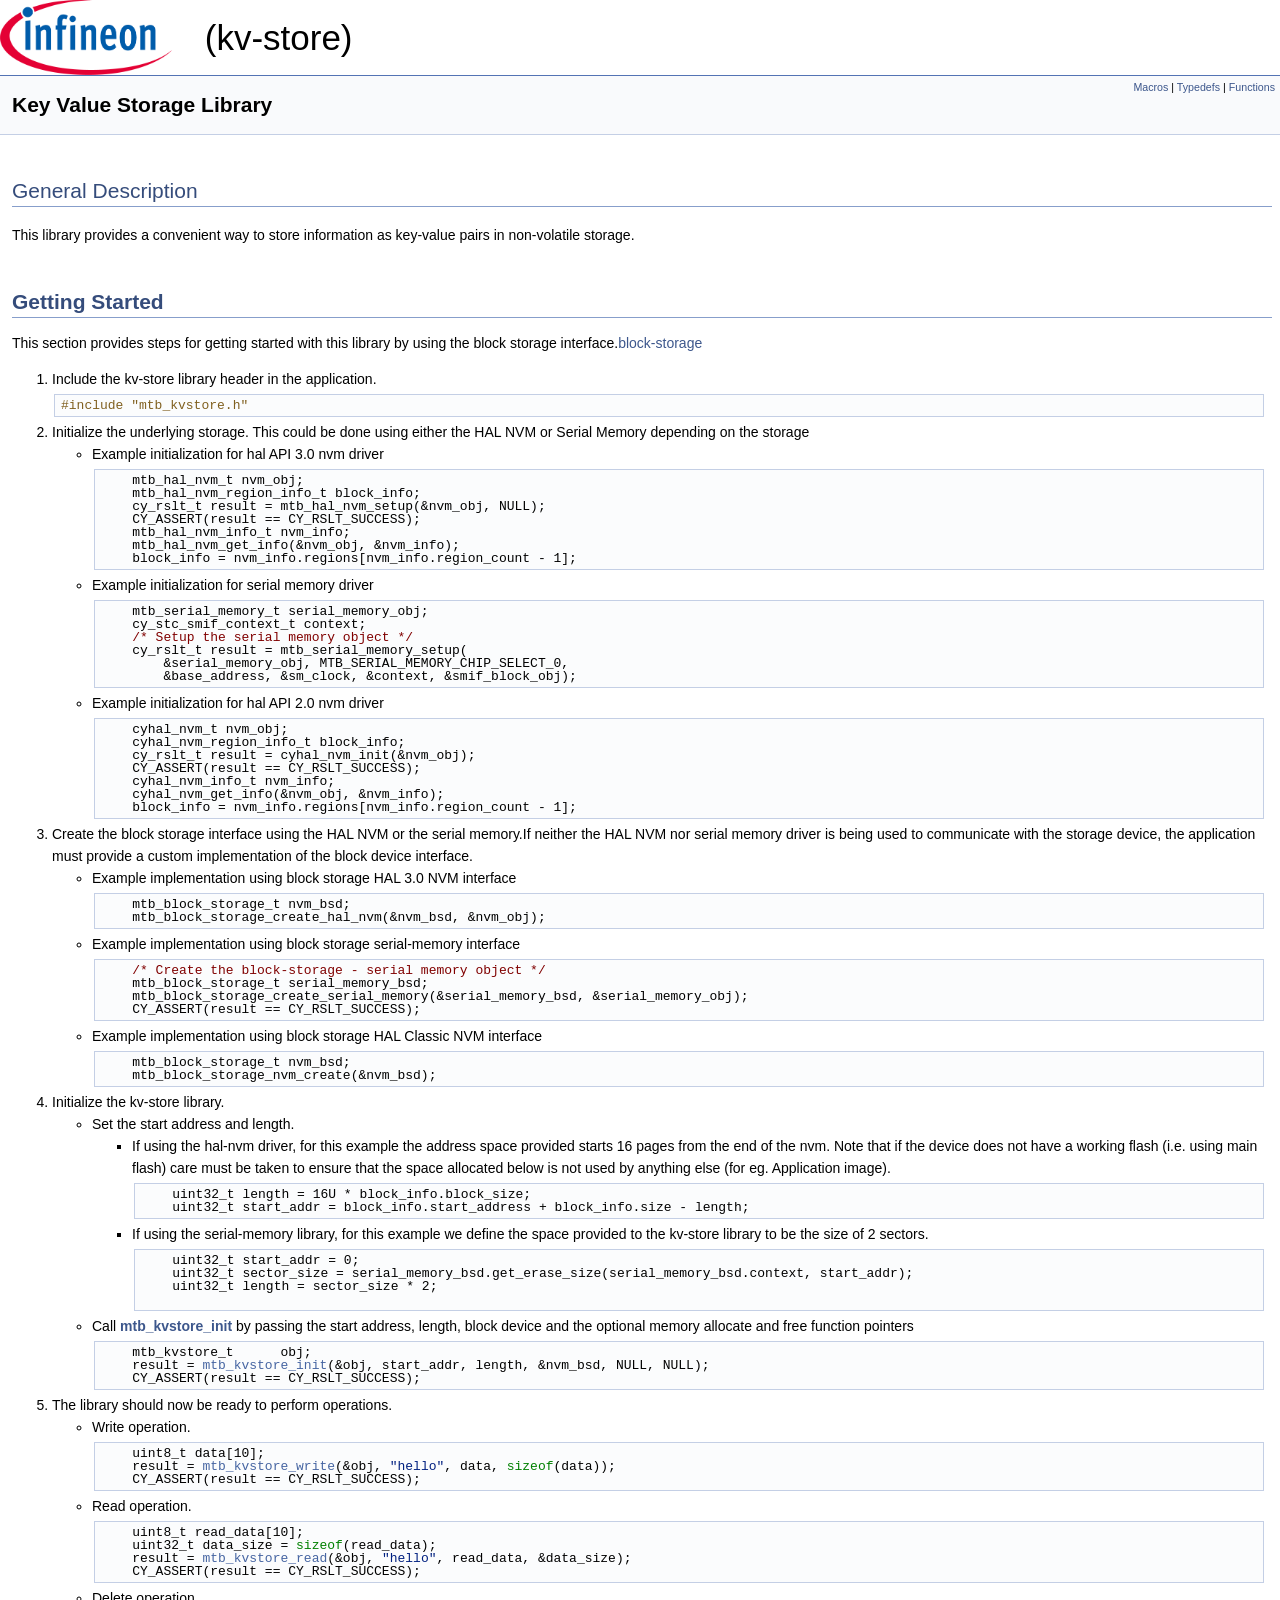
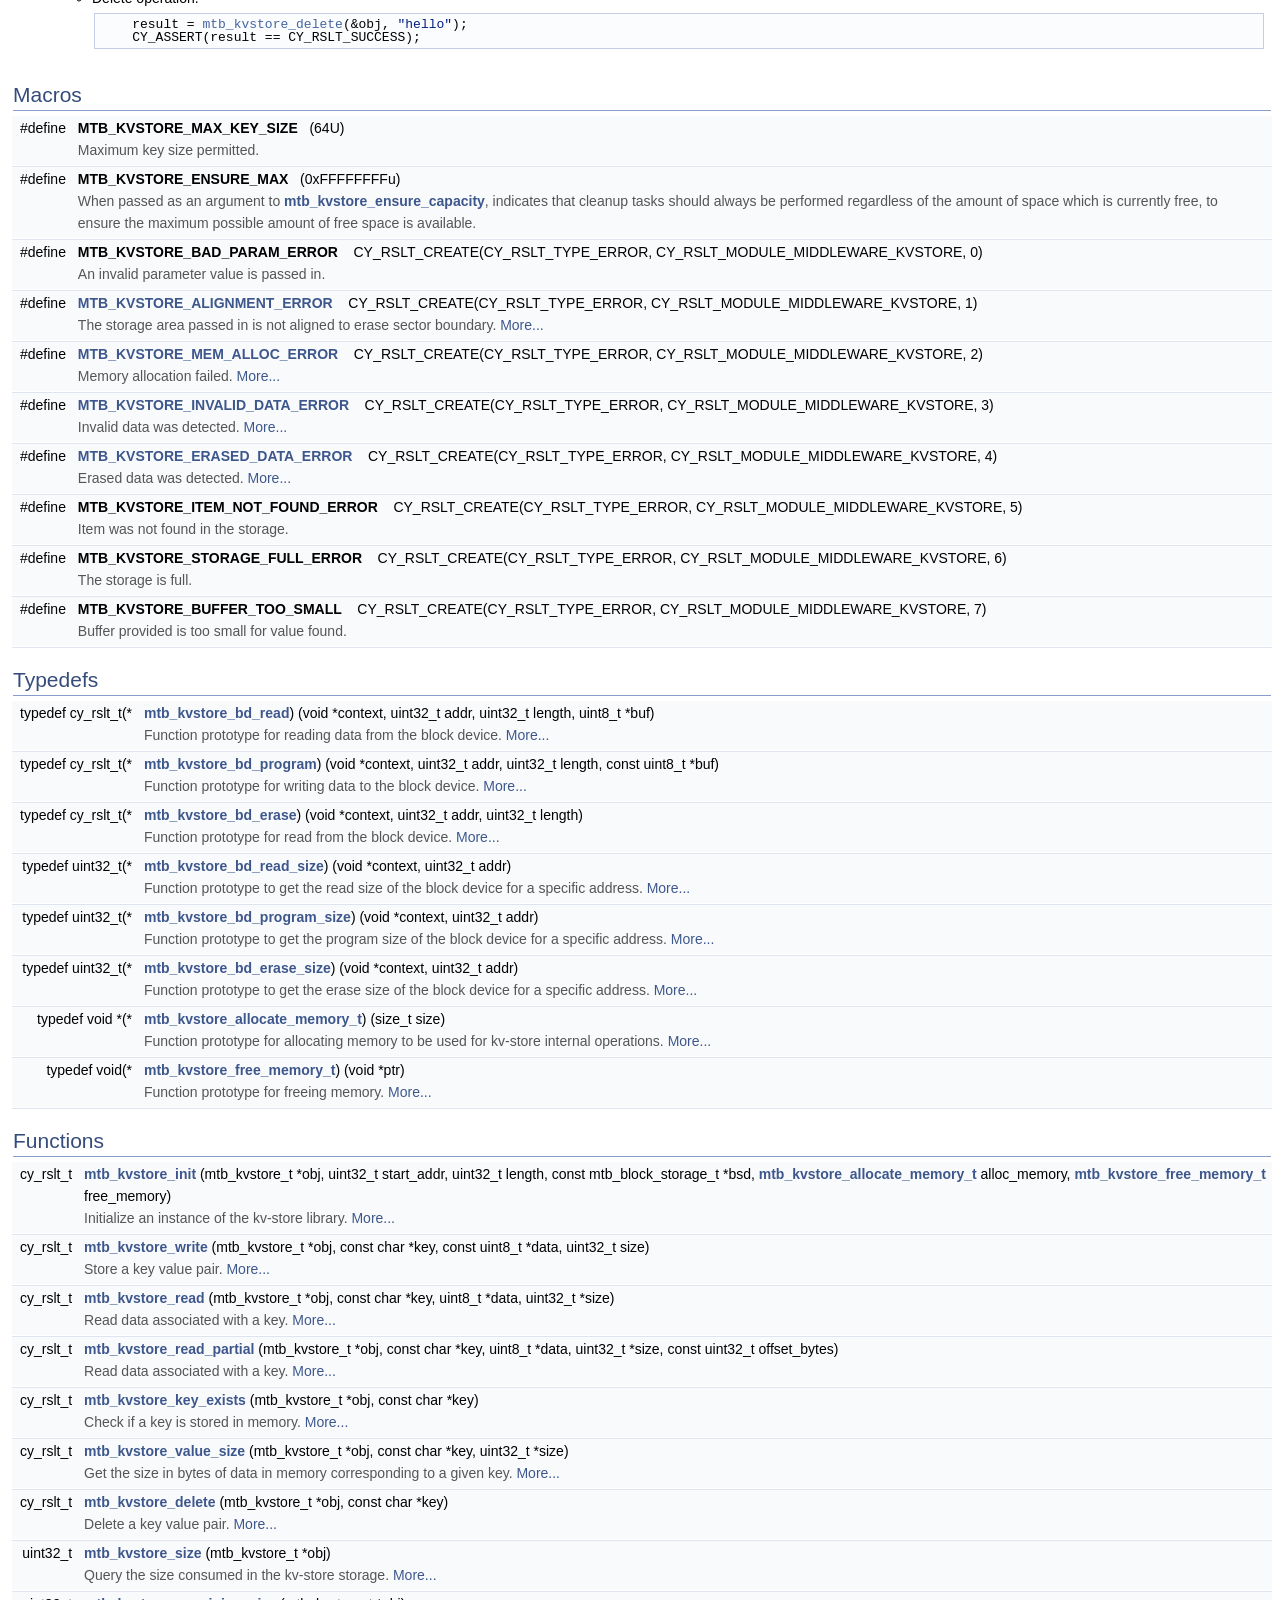
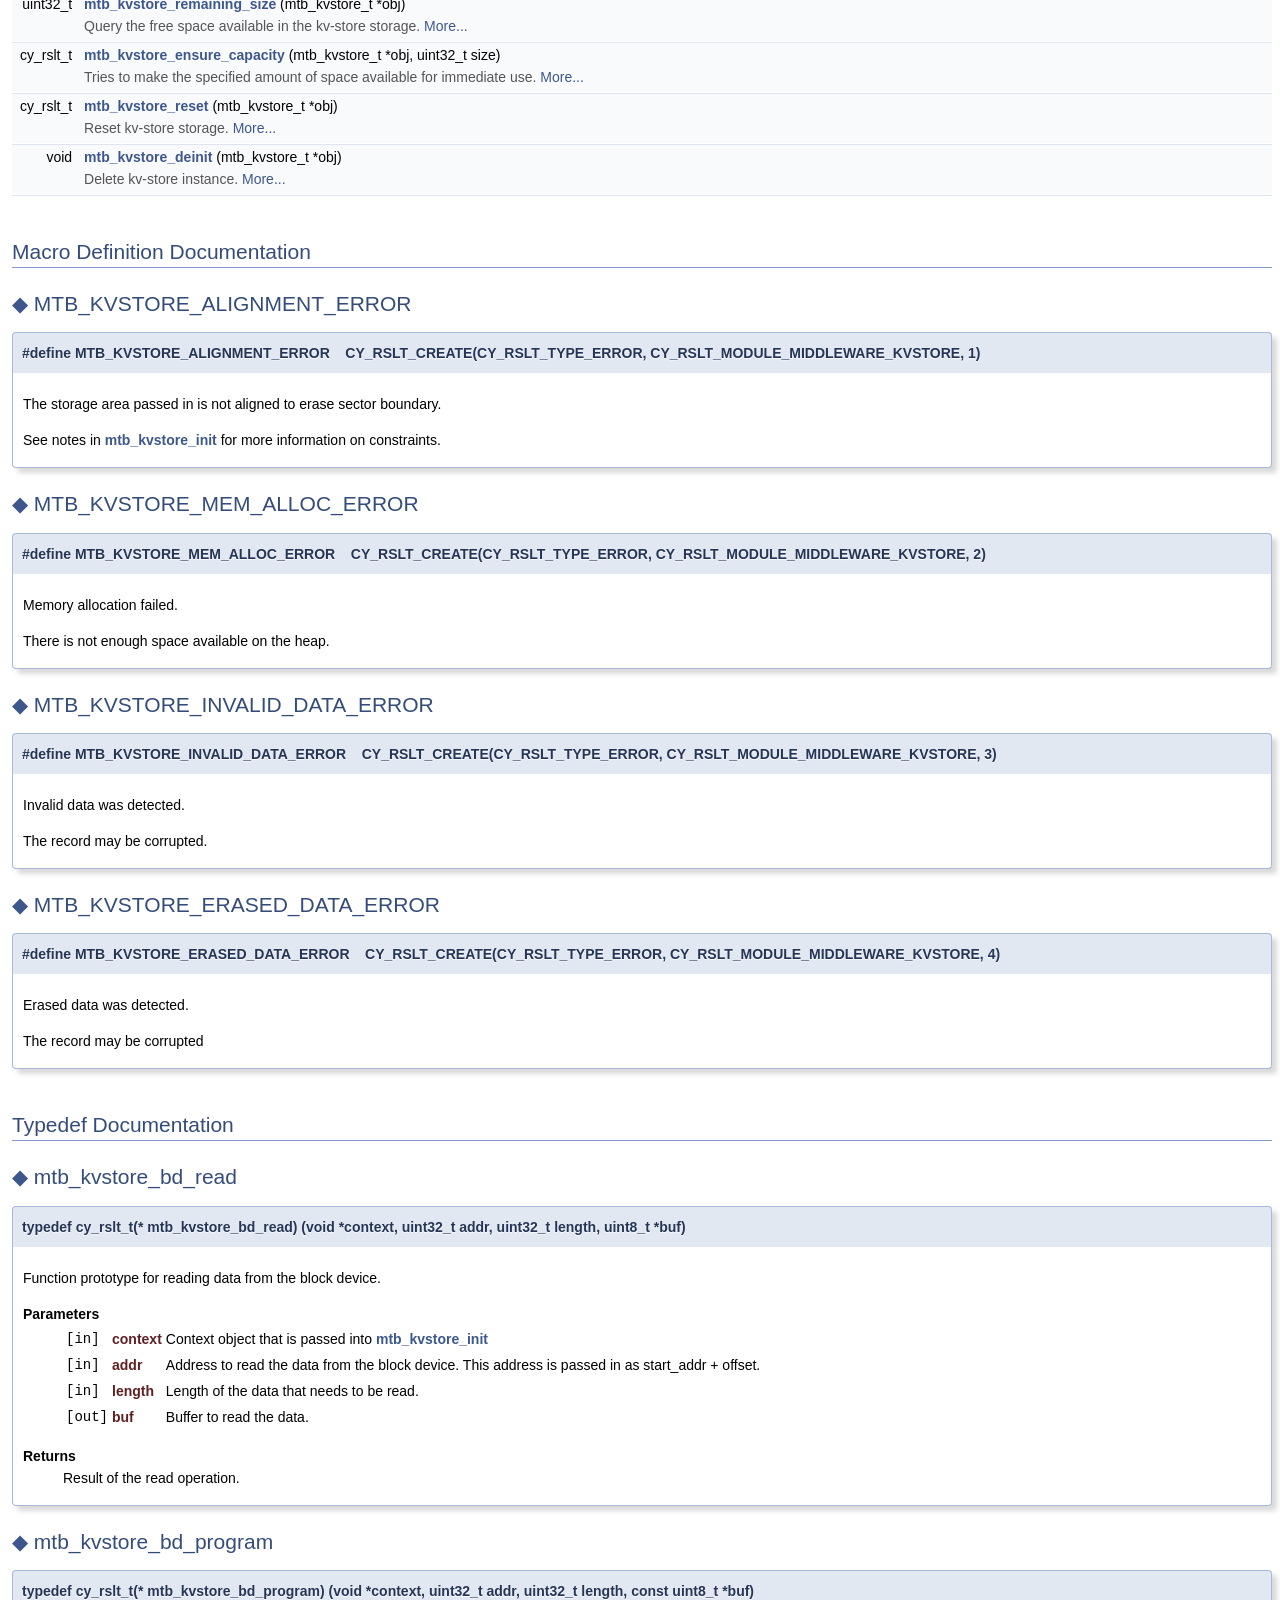
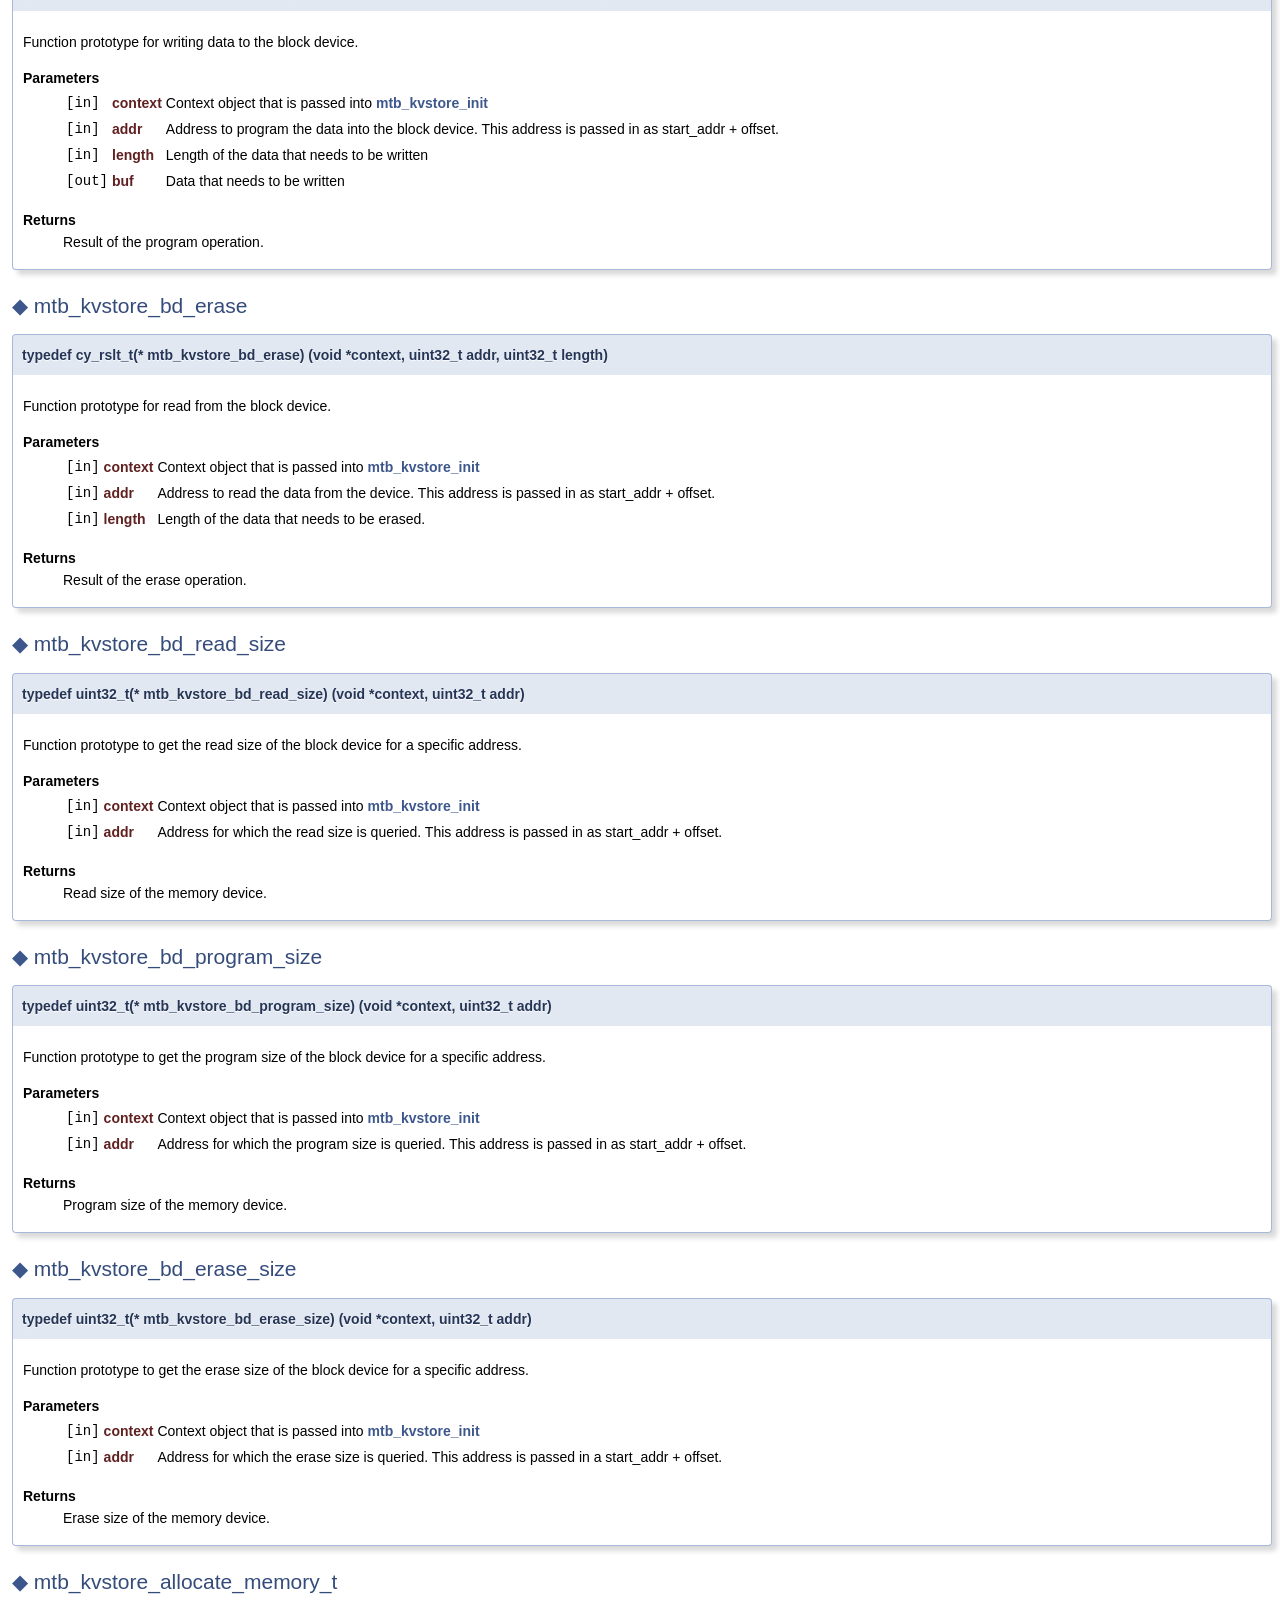
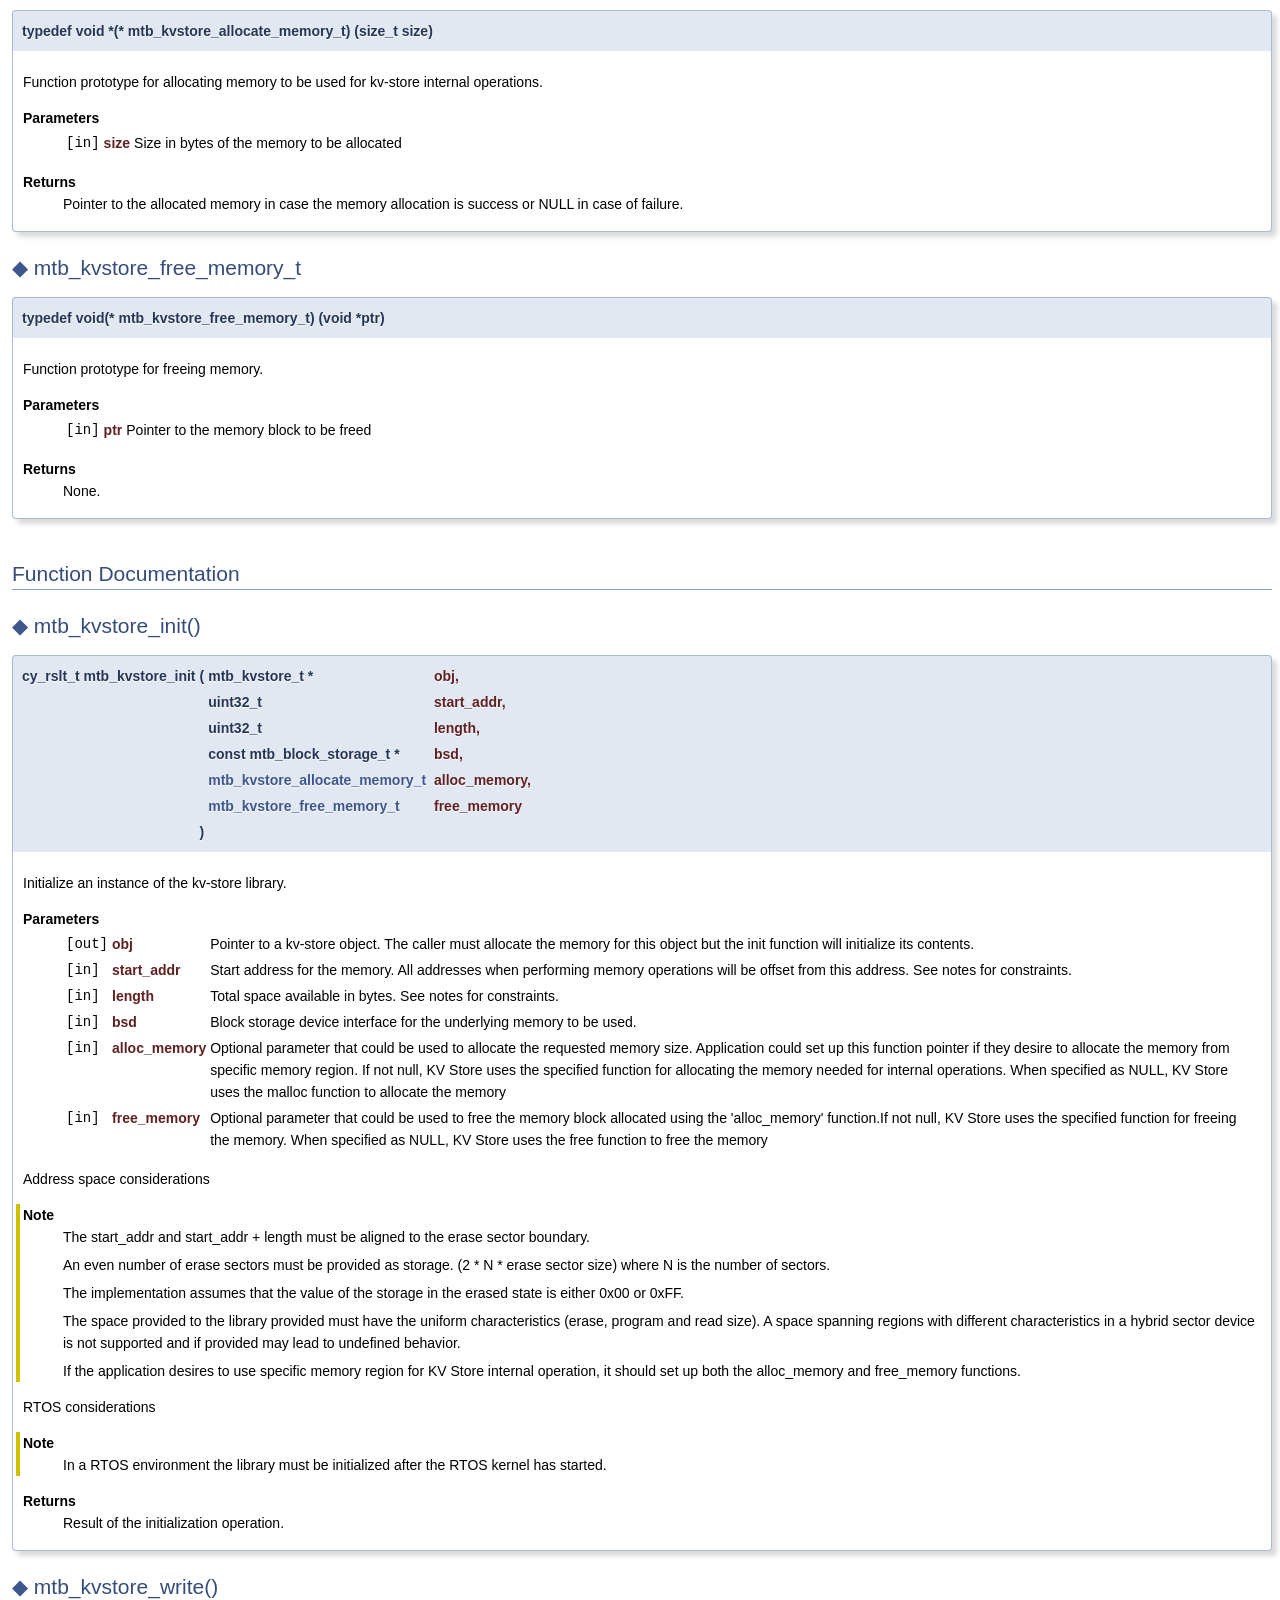
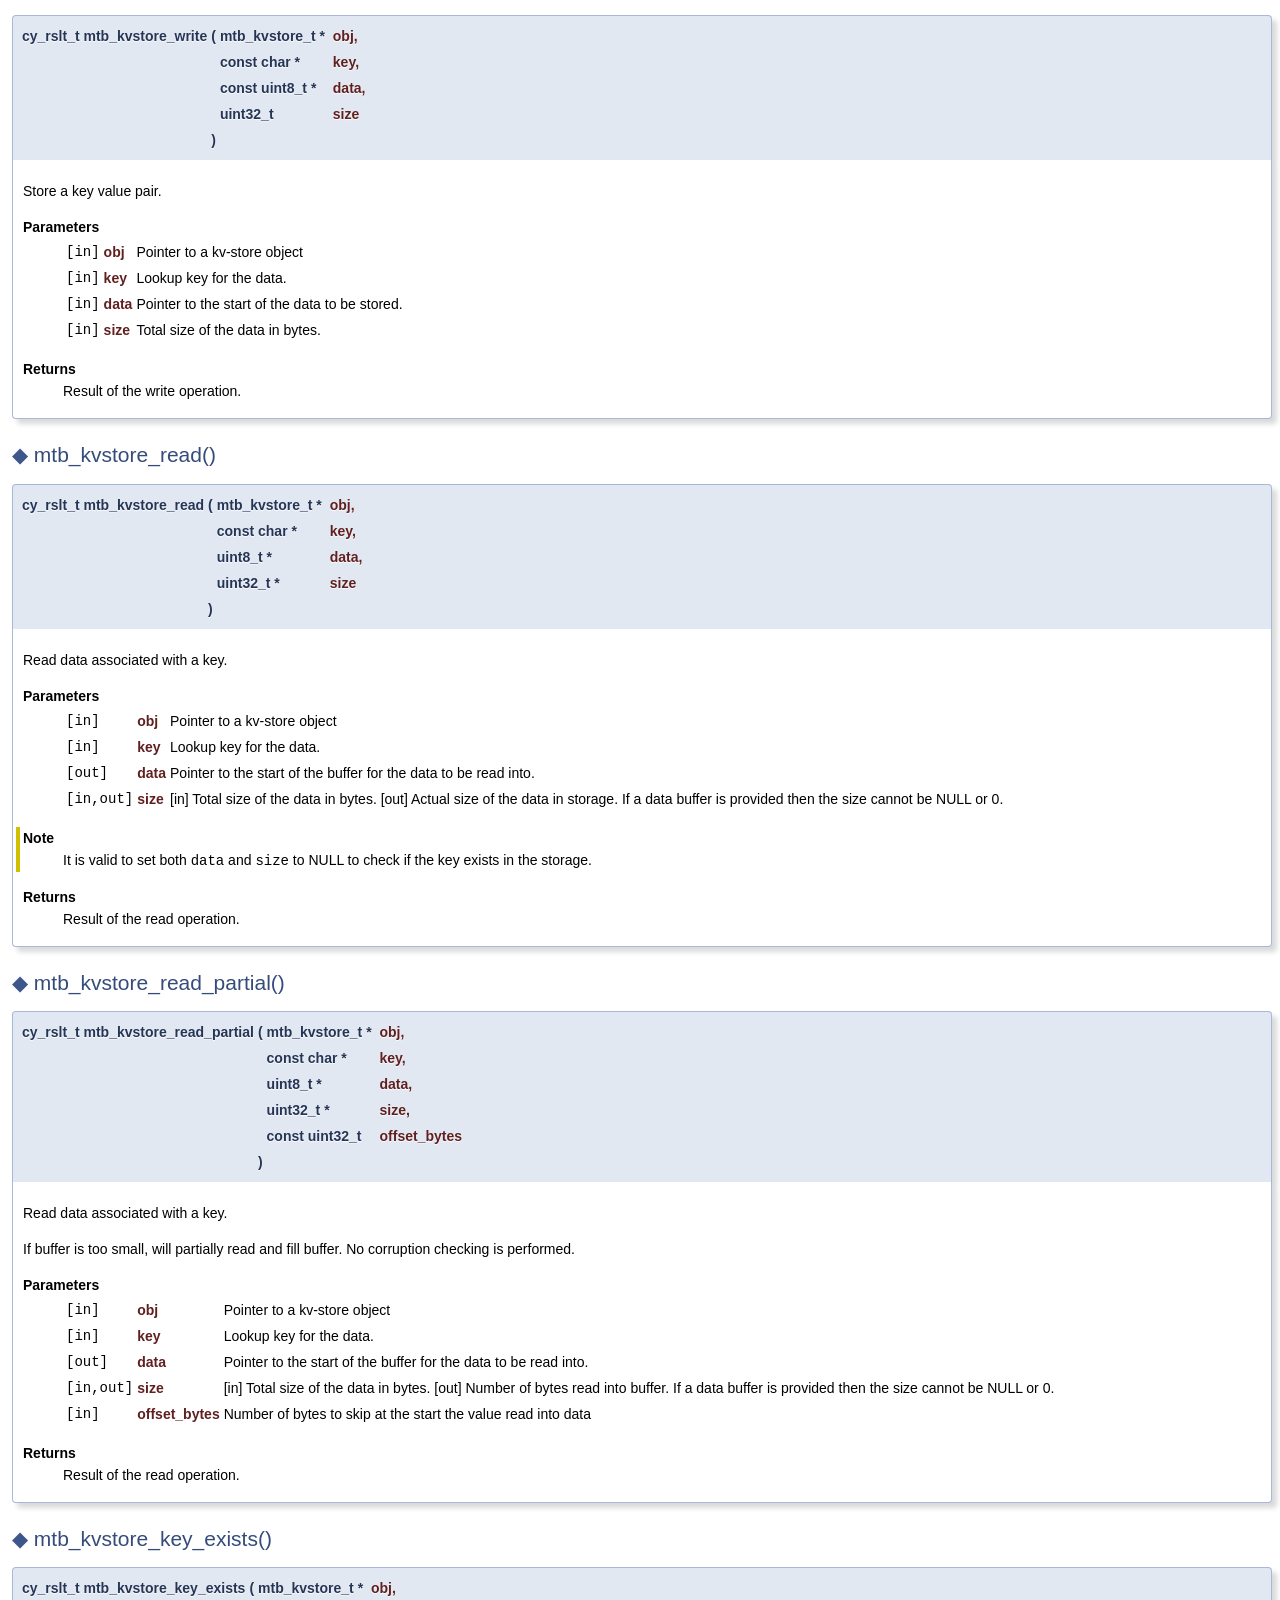
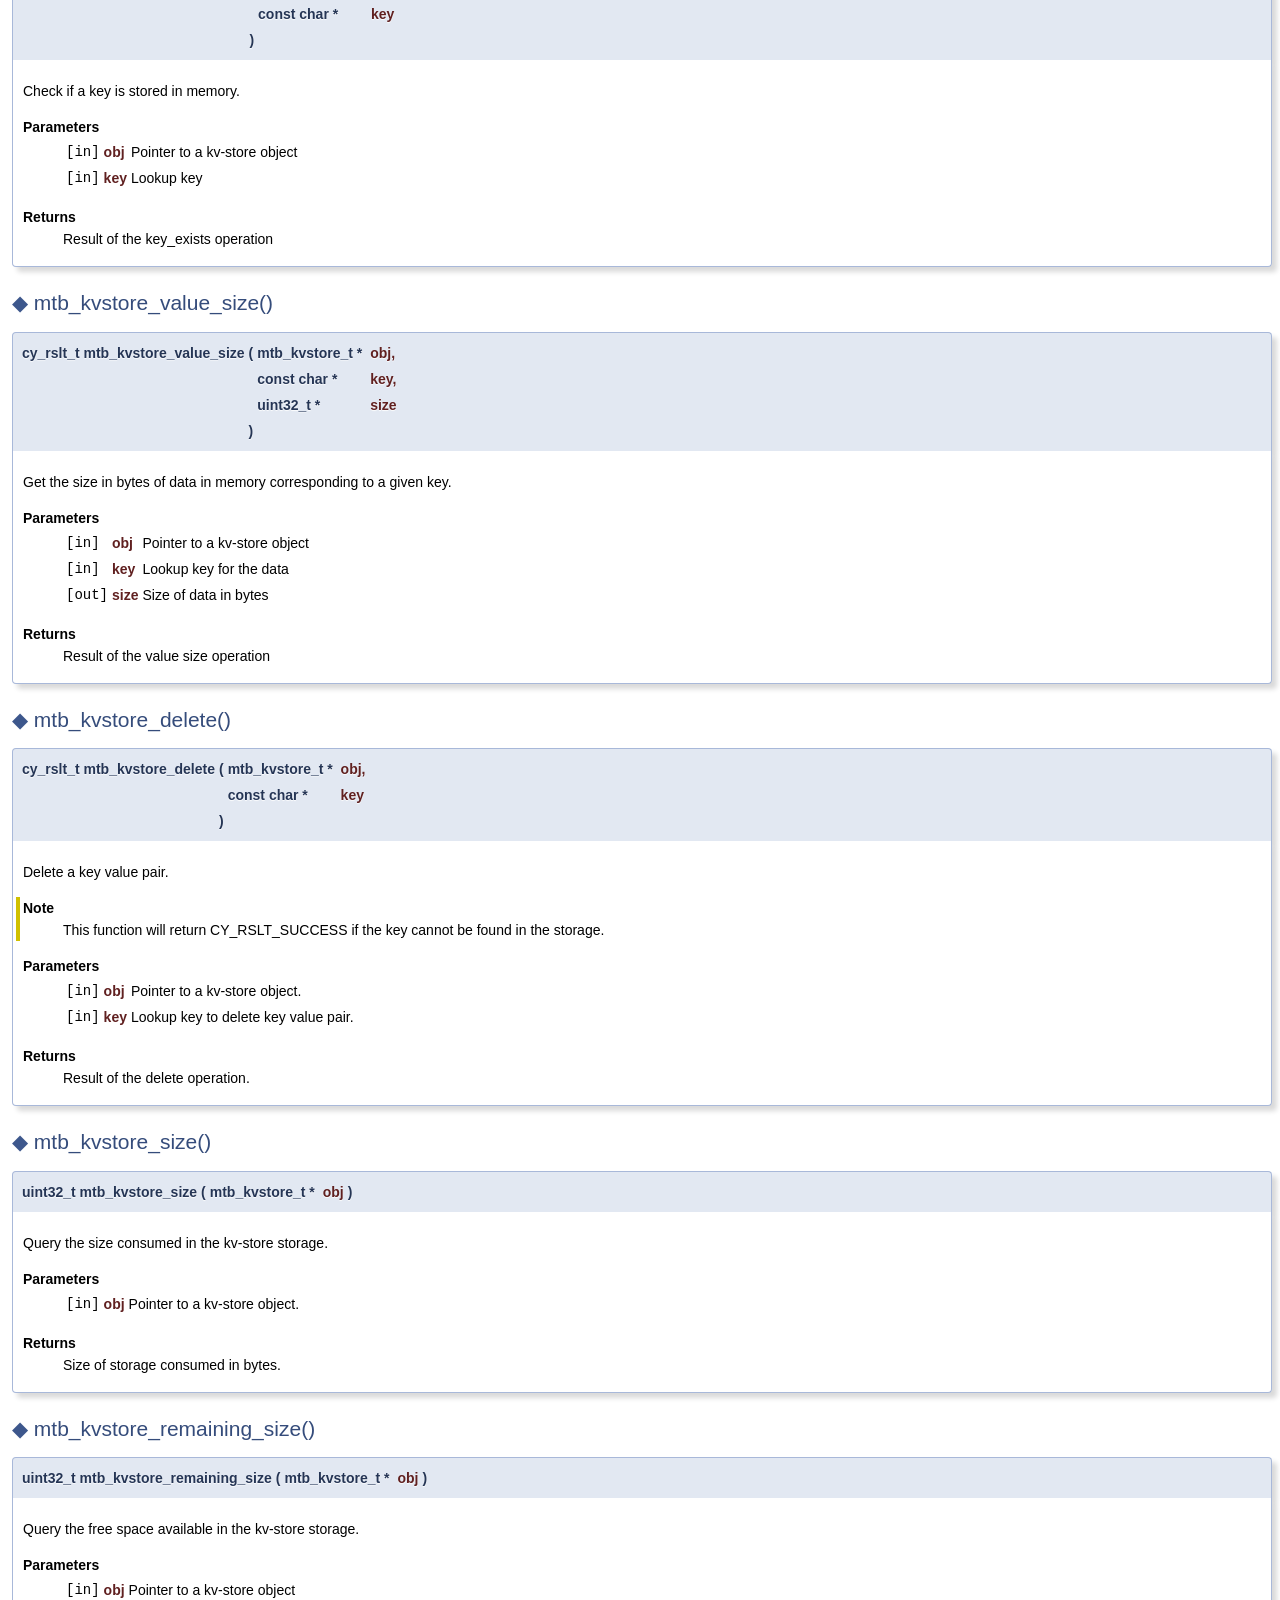
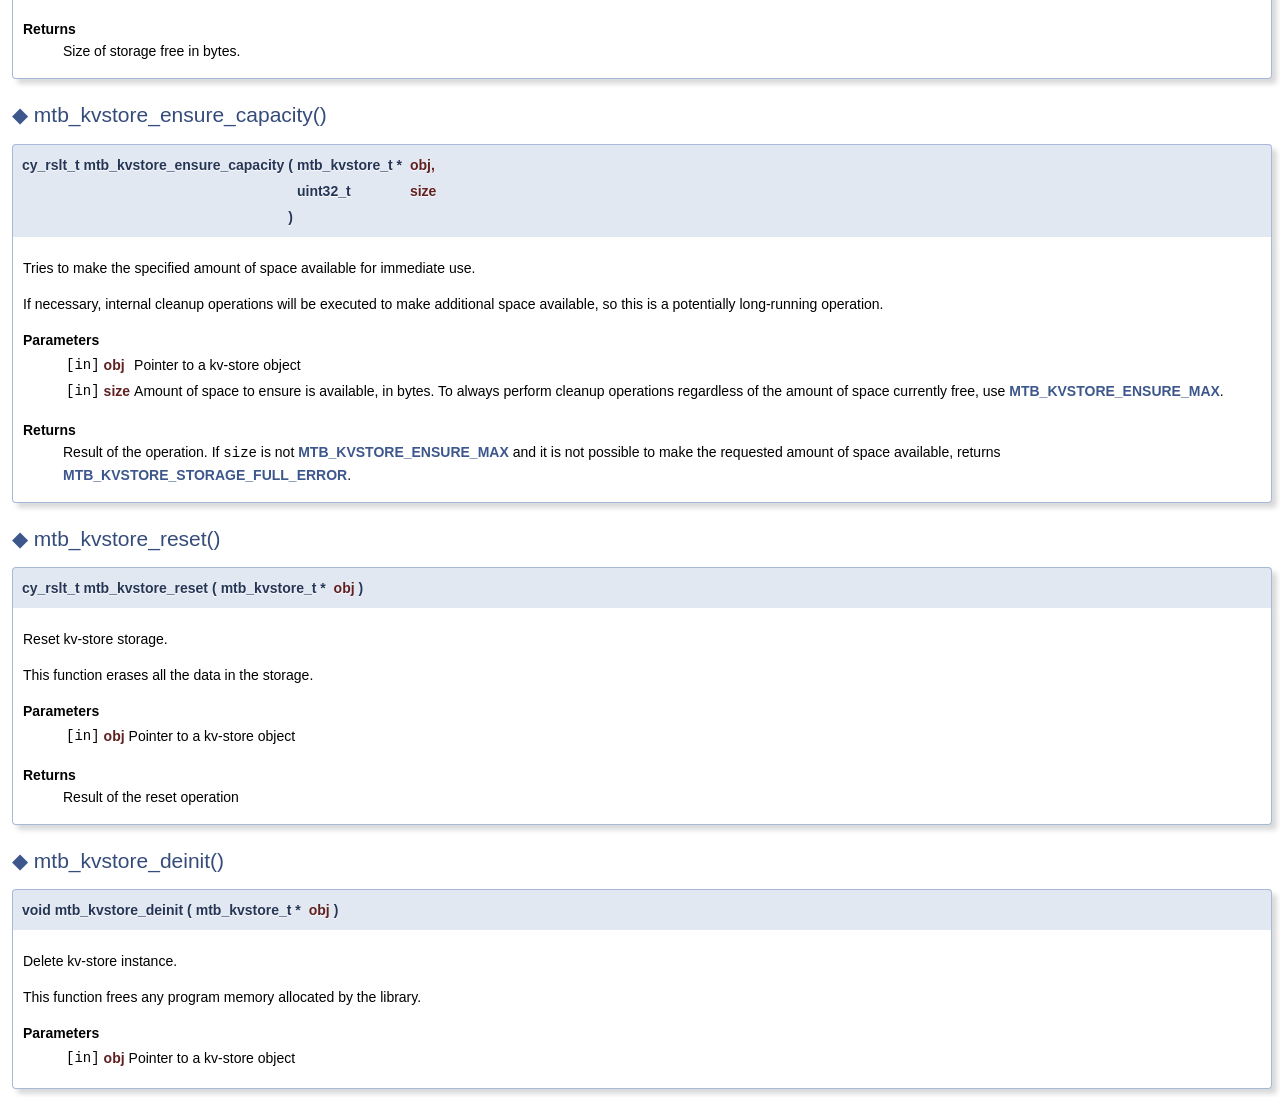
==== commit 4d683fc8: "Upload kv-store [3494]" ====
--- a/docs/html/group__group__kvstore.html
+++ b/docs/html/group__group__kvstore.html
@@ -6,7 +6,7 @@
 <meta http-equiv="X-UA-Compatible" content="IE=9"/>
 <meta name="generator" content="Doxygen 1.9.2"/>
 <meta name="viewport" content="width=device-width, initial-scale=1"/>
-<title>Key Value Storage (kv-store)</title>
+<title>(kv-store)</title>
 <link href="tabs.css" rel="stylesheet" type="text/css"/>
 <script type="text/javascript" src="jquery.js"></script>
 <script type="text/javascript" src="dynsections.js"></script>
@@ -27,7 +27,7 @@
  <tr style="height: 56px;">
   <td id="projectlogo"><a href="http://www.cypress.com/"><img alt="Logo" src="logo.png"/></a></td>
   <td id="projectalign" style="padding-left: 0.5em;">
-   <div id="projectname">Key Value Storage (kv-store)</div>
+   <div id="projectname">(kv-store)</div>
   </td>
  </tr>
  </tbody>
@@ -84,7 +84,6 @@
 
 <div class="header">
   <div class="summary">
-<a href="#nested-classes">Data Structures</a> &#124;
 <a href="#define-members">Macros</a> &#124;
 <a href="#typedef-members">Typedefs</a> &#124;
 <a href="#func-members">Functions</a>  </div>
@@ -95,216 +94,66 @@
 <p >This library provides a convenient way to store information as key-value pairs in non-volatile storage. </p>
 <h1><a class="anchor" id="section_kvstore_getting_started"></a>
 Getting Started</h1>
-<p >This section provides steps for getting started with this library by providing examples using the <a href="https://github.com/infineon/serial-flash">Serial Flash</a> (v1.X) and <a href="https://github.com/infineon/mtb-hal-cat1">HAL Flash driver</a> (v1.X) libraries. Note that this section assumes that the required libraries are already included in the application. For more information on how to include libaries in the application please refer to the <a href="https://www.cypress.com/products/modustoolbox-software-environment">ModusToolbox™ User Guide</a></p>
+<p >This section provides steps for getting started with this library by using the block storage interface.<a href="https://github.com/infineon/block-storage">block-storage</a></p>
 <ol type="1">
 <li>Include the kv-store library header in the application. <div class="fragment"><div class="line"><span class="preprocessor">#include &quot;mtb_kvstore.h&quot;</span></div>
 </div><!-- fragment --></li>
-<li>Implement the block device interface. The following snippets can be copied into the application. If neither the serial-flash nor HAL flash driver is being used to communicate with the storage device, the application must provide a custom implementation of the block device interface.<ul>
-<li>Example implementation using serial-flash library. <div class="fragment"><div class="line"><span class="preprocessor">#include &quot;cycfg_qspi_memslot.h&quot;</span></div>
-<div class="line"><span class="preprocessor">#include &quot;cy_serial_flash_qspi.h&quot;</span></div>
-<div class="line"> </div>
-<div class="line"><span class="comment">//--------------------------------------------------------------------------------------------------</span></div>
-<div class="line"><span class="comment">// bd_read_size</span></div>
-<div class="line"><span class="comment">//--------------------------------------------------------------------------------------------------</span></div>
-<div class="line"><span class="keyword">static</span> uint32_t bd_read_size(<span class="keywordtype">void</span>* context, uint32_t addr)</div>
-<div class="line">{</div>
-<div class="line">    CY_UNUSED_PARAMETER(context);</div>
-<div class="line">    CY_UNUSED_PARAMETER(addr);</div>
-<div class="line">    <span class="keywordflow">return</span> 1;</div>
-<div class="line">}</div>
-<div class="line"> </div>
-<div class="line"> </div>
-<div class="line"><span class="comment">//--------------------------------------------------------------------------------------------------</span></div>
-<div class="line"><span class="comment">// bd_program_size</span></div>
-<div class="line"><span class="comment">//--------------------------------------------------------------------------------------------------</span></div>
-<div class="line"><span class="keyword">static</span> uint32_t bd_program_size(<span class="keywordtype">void</span>* context, uint32_t addr)</div>
-<div class="line">{</div>
-<div class="line">    CY_UNUSED_PARAMETER(context);</div>
-<div class="line">    <span class="keywordflow">return</span> cy_serial_flash_qspi_get_prog_size(addr);</div>
-<div class="line">}</div>
-<div class="line"> </div>
-<div class="line"> </div>
-<div class="line"><span class="comment">//--------------------------------------------------------------------------------------------------</span></div>
-<div class="line"><span class="comment">// bd_erase_size</span></div>
-<div class="line"><span class="comment">//--------------------------------------------------------------------------------------------------</span></div>
-<div class="line"><span class="keyword">static</span> uint32_t bd_erase_size(<span class="keywordtype">void</span>* context, uint32_t addr)</div>
-<div class="line">{</div>
-<div class="line">    CY_UNUSED_PARAMETER(context);</div>
-<div class="line">    <span class="keywordflow">return</span> cy_serial_flash_qspi_get_erase_size(addr);</div>
-<div class="line">}</div>
-<div class="line"> </div>
-<div class="line"> </div>
-<div class="line"><span class="comment">//--------------------------------------------------------------------------------------------------</span></div>
-<div class="line"><span class="comment">// bd_read</span></div>
-<div class="line"><span class="comment">//--------------------------------------------------------------------------------------------------</span></div>
-<div class="line"><span class="keyword">static</span> cy_rslt_t bd_read(<span class="keywordtype">void</span>* context, uint32_t addr, uint32_t length, uint8_t* buf)</div>
-<div class="line">{</div>
-<div class="line">    CY_UNUSED_PARAMETER(context);</div>
-<div class="line">    <span class="keywordflow">return</span> cy_serial_flash_qspi_read(addr, length, buf);</div>
-<div class="line">}</div>
-<div class="line"> </div>
-<div class="line"> </div>
-<div class="line"><span class="comment">//--------------------------------------------------------------------------------------------------</span></div>
-<div class="line"><span class="comment">// bd_program</span></div>
-<div class="line"><span class="comment">//--------------------------------------------------------------------------------------------------</span></div>
-<div class="line"><span class="keyword">static</span> cy_rslt_t bd_program(<span class="keywordtype">void</span>* context, uint32_t addr, uint32_t length, <span class="keyword">const</span> uint8_t* buf)</div>
-<div class="line">{</div>
-<div class="line">    CY_UNUSED_PARAMETER(context);</div>
-<div class="line">    <span class="keywordflow">return</span> cy_serial_flash_qspi_write(addr, length, buf);</div>
-<div class="line">}</div>
-<div class="line"> </div>
-<div class="line"> </div>
-<div class="line"><span class="comment">//--------------------------------------------------------------------------------------------------</span></div>
-<div class="line"><span class="comment">// bd_erase</span></div>
-<div class="line"><span class="comment">//--------------------------------------------------------------------------------------------------</span></div>
-<div class="line"><span class="keyword">static</span> cy_rslt_t bd_erase(<span class="keywordtype">void</span>* context, uint32_t addr, uint32_t length)</div>
-<div class="line">{</div>
-<div class="line">    CY_UNUSED_PARAMETER(context);</div>
-<div class="line">    <span class="keywordflow">return</span> cy_serial_flash_qspi_erase(addr, length);</div>
-<div class="line">}</div>
-<div class="line"> </div>
-<div class="line"> </div>
-<div class="line"><span class="keyword">static</span> <a class="code hl_struct" href="group__group__kvstore.html#structmtb__kvstore__bd__t">mtb_kvstore_bd_t</a> block_device =</div>
-<div class="line">{</div>
-<div class="line">    .<a class="code hl_variable" href="group__group__kvstore.html#a405a94199e464120970faaaf987eb3af">read</a>         = bd_read,</div>
-<div class="line">    .program      = bd_program,</div>
-<div class="line">    .erase        = bd_erase,</div>
-<div class="line">    .read_size    = bd_read_size,</div>
-<div class="line">    .program_size = bd_program_size,</div>
-<div class="line">    .erase_size   = bd_erase_size,</div>
-<div class="line">    .context      = NULL</div>
-<div class="line">};</div>
-<div class="ttc" id="agroup__group__kvstore_html_a405a94199e464120970faaaf987eb3af"><div class="ttname"><a href="group__group__kvstore.html#a405a94199e464120970faaaf987eb3af">mtb_kvstore_bd_t::read</a></div><div class="ttdeci">mtb_kvstore_bd_read read</div><div class="ttdoc">Function to read from device.</div><div class="ttdef"><b>Definition:</b> mtb_kvstore.h:215</div></div>
-<div class="ttc" id="agroup__group__kvstore_html_structmtb__kvstore__bd__t"><div class="ttname"><a href="group__group__kvstore.html#structmtb__kvstore__bd__t">mtb_kvstore_bd_t</a></div><div class="ttdoc">Block device interface.</div><div class="ttdef"><b>Definition:</b> mtb_kvstore.h:214</div></div>
-</div><!-- fragment --></li>
-<li>Example implementation using hal flash driver. <div class="fragment"><div class="line"><span class="preprocessor">#include &quot;cyhal.h&quot;</span></div>
-<div class="line"> </div>
-<div class="line"><span class="keyword">static</span> cyhal_flash_t flash_obj;</div>
-<div class="line"><span class="keyword">static</span> cyhal_flash_block_info_t block_info;</div>
-<div class="line"> </div>
-<div class="line"><span class="comment">//--------------------------------------------------------------------------------------------------</span></div>
-<div class="line"><span class="comment">// bd_read_size</span></div>
-<div class="line"><span class="comment">//--------------------------------------------------------------------------------------------------</span></div>
-<div class="line"><span class="keyword">static</span> uint32_t bd_read_size(<span class="keywordtype">void</span>* context, uint32_t addr)</div>
-<div class="line">{</div>
-<div class="line">    CY_UNUSED_PARAMETER(context);</div>
-<div class="line">    CY_UNUSED_PARAMETER(addr);</div>
-<div class="line">    <span class="keywordflow">return</span> 1;</div>
-<div class="line">}</div>
-<div class="line"> </div>
-<div class="line"> </div>
-<div class="line"><span class="comment">//--------------------------------------------------------------------------------------------------</span></div>
-<div class="line"><span class="comment">// bd_program_size</span></div>
-<div class="line"><span class="comment">//--------------------------------------------------------------------------------------------------</span></div>
-<div class="line"><span class="keyword">static</span> uint32_t bd_program_size(<span class="keywordtype">void</span>* context, uint32_t addr)</div>
-<div class="line">{</div>
-<div class="line">    CY_UNUSED_PARAMETER(context);</div>
-<div class="line">    CY_UNUSED_PARAMETER(addr);</div>
-<div class="line">    <span class="keywordflow">return</span> block_info.page_size;</div>
-<div class="line">}</div>
-<div class="line"> </div>
-<div class="line"> </div>
-<div class="line"><span class="comment">//--------------------------------------------------------------------------------------------------</span></div>
-<div class="line"><span class="comment">// bd_erase_size</span></div>
-<div class="line"><span class="comment">//--------------------------------------------------------------------------------------------------</span></div>
-<div class="line"><span class="keyword">static</span> uint32_t bd_erase_size(<span class="keywordtype">void</span>* context, uint32_t addr)</div>
-<div class="line">{</div>
-<div class="line">    CY_UNUSED_PARAMETER(context);</div>
-<div class="line">    CY_UNUSED_PARAMETER(addr);</div>
-<div class="line">    <span class="keywordflow">return</span> block_info.sector_size;</div>
-<div class="line">}</div>
-<div class="line"> </div>
-<div class="line"> </div>
-<div class="line"><span class="comment">//--------------------------------------------------------------------------------------------------</span></div>
-<div class="line"><span class="comment">// bd_read</span></div>
-<div class="line"><span class="comment">//--------------------------------------------------------------------------------------------------</span></div>
-<div class="line"><span class="keyword">static</span> cy_rslt_t bd_read(<span class="keywordtype">void</span>* context, uint32_t addr, uint32_t length, uint8_t* buf)</div>
-<div class="line">{</div>
-<div class="line">    CY_UNUSED_PARAMETER(context);</div>
-<div class="line">    memcpy(buf, (<span class="keyword">const</span> uint8_t*)(addr), length);</div>
-<div class="line">    <span class="keywordflow">return</span> CY_RSLT_SUCCESS;</div>
-<div class="line">}</div>
-<div class="line"> </div>
-<div class="line"> </div>
-<div class="line"><span class="comment">//--------------------------------------------------------------------------------------------------</span></div>
-<div class="line"><span class="comment">// bd_program</span></div>
-<div class="line"><span class="comment">//--------------------------------------------------------------------------------------------------</span></div>
-<div class="line"><span class="keyword">static</span> cy_rslt_t bd_program(<span class="keywordtype">void</span>* context, uint32_t addr, uint32_t length, <span class="keyword">const</span> uint8_t* buf)</div>
-<div class="line">{</div>
-<div class="line">    uint32_t prog_size = bd_program_size(context, addr);</div>
-<div class="line">    CY_ASSERT(0 == (length % prog_size));</div>
-<div class="line"> </div>
-<div class="line">    <span class="keyword">volatile</span> cy_rslt_t result = CY_RSLT_SUCCESS;</div>
-<div class="line">    <span class="keywordflow">for</span> (uint32_t loc = addr; result == CY_RSLT_SUCCESS &amp;&amp; loc &lt; addr + length;</div>
-<div class="line">         loc += prog_size, buf += prog_size)</div>
-<div class="line">    {</div>
-<div class="line">        result = cyhal_flash_program((cyhal_flash_t*)context, loc, (<span class="keyword">const</span> uint32_t*)buf);</div>
-<div class="line">    }</div>
-<div class="line">    <span class="keywordflow">return</span> result;</div>
-<div class="line">}</div>
-<div class="line"> </div>
-<div class="line"> </div>
-<div class="line"><span class="comment">//--------------------------------------------------------------------------------------------------</span></div>
-<div class="line"><span class="comment">// bd_erase</span></div>
-<div class="line"><span class="comment">//--------------------------------------------------------------------------------------------------</span></div>
-<div class="line"><span class="keyword">static</span> cy_rslt_t bd_erase(<span class="keywordtype">void</span>* context, uint32_t addr, uint32_t length)</div>
-<div class="line">{</div>
-<div class="line">    uint32_t erase_size = bd_erase_size(context, addr);</div>
-<div class="line">    CY_ASSERT(0 == (length % erase_size));</div>
-<div class="line"> </div>
-<div class="line">    cy_rslt_t result = CY_RSLT_SUCCESS;</div>
-<div class="line">    <span class="keywordflow">for</span> (uint32_t loc = addr; result == CY_RSLT_SUCCESS &amp;&amp; loc &lt; addr + length; loc += erase_size)</div>
-<div class="line">    {</div>
-<div class="line">        result = cyhal_flash_erase((cyhal_flash_t*)context, loc);</div>
-<div class="line">    }</div>
-<div class="line">    <span class="keywordflow">return</span> result;</div>
-<div class="line">}</div>
-<div class="line"> </div>
-<div class="line"> </div>
-<div class="line"><span class="keyword">static</span> <a class="code hl_struct" href="group__group__kvstore.html#structmtb__kvstore__bd__t">mtb_kvstore_bd_t</a> block_device =</div>
-<div class="line">{</div>
-<div class="line">    .<a class="code hl_variable" href="group__group__kvstore.html#a405a94199e464120970faaaf987eb3af">read</a>         = bd_read,</div>
-<div class="line">    .program      = bd_program,</div>
-<div class="line">    .erase        = bd_erase,</div>
-<div class="line">    .read_size    = bd_read_size,</div>
-<div class="line">    .program_size = bd_program_size,</div>
-<div class="line">    .erase_size   = bd_erase_size,</div>
-<div class="line">    .context      = &amp;flash_obj</div>
-<div class="line">};</div>
+<li>Initialize the underlying storage. This could be done using either the HAL NVM or Serial Memory depending on the storage<ul>
+<li>Example initialization for hal API 3.0 nvm driver <div class="fragment"><div class="line">    mtb_hal_nvm_t nvm_obj;</div>
+<div class="line">    mtb_hal_nvm_region_info_t block_info;</div>
+<div class="line">    cy_rslt_t result = mtb_hal_nvm_setup(&amp;nvm_obj, NULL);</div>
+<div class="line">    CY_ASSERT(result == CY_RSLT_SUCCESS);</div>
+<div class="line">    mtb_hal_nvm_info_t nvm_info;</div>
+<div class="line">    mtb_hal_nvm_get_info(&amp;nvm_obj, &amp;nvm_info);</div>
+<div class="line">    block_info = nvm_info.regions[nvm_info.region_count - 1];</div>
+</div><!-- fragment --></li>
+<li>Example initialization for serial memory driver <div class="fragment"><div class="line">    mtb_serial_memory_t serial_memory_obj;</div>
+<div class="line">    cy_stc_smif_context_t context;</div>
+<div class="line">    <span class="comment">/* Setup the serial memory object */</span></div>
+<div class="line">    cy_rslt_t result = mtb_serial_memory_setup(</div>
+<div class="line">        &amp;serial_memory_obj, MTB_SERIAL_MEMORY_CHIP_SELECT_0,</div>
+<div class="line">        &amp;base_address, &amp;sm_clock, &amp;context, &amp;smif_block_obj);</div>
+</div><!-- fragment --></li>
+<li>Example initialization for hal API 2.0 nvm driver <div class="fragment"><div class="line">    cyhal_nvm_t nvm_obj;</div>
+<div class="line">    cyhal_nvm_region_info_t block_info;</div>
+<div class="line">    cy_rslt_t result = cyhal_nvm_init(&amp;nvm_obj);</div>
+<div class="line">    CY_ASSERT(result == CY_RSLT_SUCCESS);</div>
+<div class="line">    cyhal_nvm_info_t nvm_info;</div>
+<div class="line">    cyhal_nvm_get_info(&amp;nvm_obj, &amp;nvm_info);</div>
+<div class="line">    block_info = nvm_info.regions[nvm_info.region_count - 1];</div>
 </div><!-- fragment --></li>
 </ul>
 </li>
-<li>Initialize the block device.<ul>
-<li>Example initialization for serial-flash library. This example configures the serial-flash using the memory configuration from the BSP. Please refer to the serial-flash <a href="https://infineon.github.io/serial-flash/html/index.html">API Reference Guide</a> for further details. <div class="fragment"><div class="line">    <span class="keyword">const</span> uint32_t qspi_bus_freq_hz = 50000000lu;</div>
-<div class="line">    cy_rslt_t result = cy_serial_flash_qspi_init(smifMemConfigs[0], CYBSP_QSPI_D0,</div>
-<div class="line">                                                 CYBSP_QSPI_D1, CYBSP_QSPI_D2, CYBSP_QSPI_D3, NC,</div>
-<div class="line">                                                 NC, NC, NC,</div>
-<div class="line">                                                 CYBSP_QSPI_SCK, CYBSP_QSPI_SS, qspi_bus_freq_hz);</div>
+<li>Create the block storage interface using the HAL NVM or the serial memory.If neither the HAL NVM nor serial memory driver is being used to communicate with the storage device, the application must provide a custom implementation of the block device interface.<ul>
+<li>Example implementation using block storage HAL 3.0 NVM interface <div class="fragment"><div class="line">    mtb_block_storage_t nvm_bsd;</div>
+<div class="line">    mtb_block_storage_create_hal_nvm(&amp;nvm_bsd, &amp;nvm_obj);</div>
+</div><!-- fragment --></li>
+<li>Example implementation using block storage serial-memory interface <div class="fragment"><div class="line">    <span class="comment">/* Create the block-storage - serial memory object */</span></div>
+<div class="line">    mtb_block_storage_t serial_memory_bsd;</div>
+<div class="line">    mtb_block_storage_create_serial_memory(&amp;serial_memory_bsd, &amp;serial_memory_obj);</div>
 <div class="line">    CY_ASSERT(result == CY_RSLT_SUCCESS);</div>
 </div><!-- fragment --></li>
-<li>Example initialization for hal flash driver. This example initializes the working flash if available otherwise it initializes the main flash. Please refer to the HAL <a href="https://infineon.github.io/mtb-hal-cat1/html/modules.html">API Reference Guide</a> for further details. <div class="fragment"><div class="line">    cy_rslt_t result = cyhal_flash_init(&amp;flash_obj);</div>
-<div class="line">    CY_ASSERT(result == CY_RSLT_SUCCESS);</div>
-<div class="line">    cyhal_flash_info_t flash_info;</div>
-<div class="line">    cyhal_flash_get_info(&amp;flash_obj, &amp;flash_info);</div>
-<div class="line">    block_info = flash_info.blocks[flash_info.block_count - 1];</div>
+<li>Example implementation using block storage HAL Classic NVM interface <div class="fragment"><div class="line">    mtb_block_storage_t nvm_bsd;</div>
+<div class="line">    mtb_block_storage_nvm_create(&amp;nvm_bsd);</div>
 </div><!-- fragment --></li>
 </ul>
 </li>
 <li>Initialize the kv-store library.<ul>
 <li>Set the start address and length.<ul>
-<li>If using the serial-flash library, for this example we define the space provided to the kv-store library to be the size of 2 sectors. <div class="fragment"><div class="line">    uint32_t sector_size = cy_serial_flash_qspi_get_erase_size(0);</div>
+<li>If using the hal-nvm driver, for this example the address space provided starts 16 pages from the end of the nvm. Note that if the device does not have a working flash (i.e. using main flash) care must be taken to ensure that the space allocated below is not used by anything else (for eg. Application image). <div class="fragment"><div class="line">    uint32_t length = 16U * block_info.block_size;</div>
+<div class="line">    uint32_t start_addr = block_info.start_address + block_info.size - length;</div>
+</div><!-- fragment --></li>
+<li>If using the serial-memory library, for this example we define the space provided to the kv-store library to be the size of 2 sectors. <div class="fragment"><div class="line">    uint32_t start_addr = 0;</div>
+<div class="line">    uint32_t sector_size = serial_memory_bsd.get_erase_size(serial_memory_bsd.context, start_addr);</div>
 <div class="line">    uint32_t length = sector_size * 2;</div>
-<div class="line">    uint32_t start_addr = 0;</div>
-</div><!-- fragment --></li>
-<li>If using the hal flash driver, for this example the address space provided starts 16 pages from the end of the flash. Note that if the device does not have a working flash (i.e. using main flash) care must be taken to ensure that the space allocated below is not used by anything (for eg. Application image). <div class="fragment"><div class="line">    uint32_t length = 16U * block_info.page_size;</div>
-<div class="line">    uint32_t start_addr = block_info.start_address + block_info.size - length;</div>
+<div class="line"> </div>
 </div><!-- fragment --></li>
 </ul>
 </li>
-<li>Call <a class="el" href="group__group__kvstore.html#ga51e164317709c8d0c02fc07d87e4e780">mtb_kvstore_init</a> by passing the start address, length and block device. <div class="fragment"><div class="line">    mtb_kvstore_t obj;</div>
-<div class="line">    result = <a class="code hl_function" href="group__group__kvstore.html#ga51e164317709c8d0c02fc07d87e4e780">mtb_kvstore_init</a>(&amp;obj, start_addr, length, &amp;block_device);</div>
+<li>Call <a class="el" href="group__group__kvstore.html#ga5fa9ddeac64024562e60999088f638b7">mtb_kvstore_init</a> by passing the start address, length, block device and the optional memory allocate and free function pointers <div class="fragment"><div class="line">    mtb_kvstore_t      obj;</div>
+<div class="line">    result = <a class="code hl_function" href="group__group__kvstore.html#ga5fa9ddeac64024562e60999088f638b7">mtb_kvstore_init</a>(&amp;obj, start_addr, length, &amp;nvm_bsd, NULL, NULL);</div>
 <div class="line">    CY_ASSERT(result == CY_RSLT_SUCCESS);</div>
-<div class="ttc" id="agroup__group__kvstore_html_ga51e164317709c8d0c02fc07d87e4e780"><div class="ttname"><a href="group__group__kvstore.html#ga51e164317709c8d0c02fc07d87e4e780">mtb_kvstore_init</a></div><div class="ttdeci">cy_rslt_t mtb_kvstore_init(mtb_kvstore_t *obj, uint32_t start_addr, uint32_t length, const mtb_kvstore_bd_t *block_device)</div><div class="ttdoc">Initialize a instance kv-store library.</div><div class="ttdef"><b>Definition:</b> mtb_kvstore.c:1518</div></div>
+<div class="ttc" id="agroup__group__kvstore_html_ga5fa9ddeac64024562e60999088f638b7"><div class="ttname"><a href="group__group__kvstore.html#ga5fa9ddeac64024562e60999088f638b7">mtb_kvstore_init</a></div><div class="ttdeci">cy_rslt_t mtb_kvstore_init(mtb_kvstore_t *obj, uint32_t start_addr, uint32_t length, const mtb_block_storage_t *bsd, mtb_kvstore_allocate_memory_t alloc_memory, mtb_kvstore_free_memory_t free_memory)</div><div class="ttdoc">Initialize an instance of the kv-store library.</div><div class="ttdef"><b>Definition:</b> mtb_kvstore.c:1568</div></div>
 </div><!-- fragment --></li>
 </ul>
 </li>
@@ -312,28 +161,22 @@
 <li>Write operation. <div class="fragment"><div class="line">    uint8_t data[10];</div>
 <div class="line">    result = <a class="code hl_function" href="group__group__kvstore.html#ga209eef7f4603173449de48d3d4775835">mtb_kvstore_write</a>(&amp;obj, <span class="stringliteral">&quot;hello&quot;</span>, data, <span class="keyword">sizeof</span>(data));</div>
 <div class="line">    CY_ASSERT(result == CY_RSLT_SUCCESS);</div>
-<div class="ttc" id="agroup__group__kvstore_html_ga209eef7f4603173449de48d3d4775835"><div class="ttname"><a href="group__group__kvstore.html#ga209eef7f4603173449de48d3d4775835">mtb_kvstore_write</a></div><div class="ttdeci">cy_rslt_t mtb_kvstore_write(mtb_kvstore_t *obj, const char *key, const uint8_t *data, uint32_t size)</div><div class="ttdoc">Store a key value pair.</div><div class="ttdef"><b>Definition:</b> mtb_kvstore.c:1607</div></div>
+<div class="ttc" id="agroup__group__kvstore_html_ga209eef7f4603173449de48d3d4775835"><div class="ttname"><a href="group__group__kvstore.html#ga209eef7f4603173449de48d3d4775835">mtb_kvstore_write</a></div><div class="ttdeci">cy_rslt_t mtb_kvstore_write(mtb_kvstore_t *obj, const char *key, const uint8_t *data, uint32_t size)</div><div class="ttdoc">Store a key value pair.</div><div class="ttdef"><b>Definition:</b> mtb_kvstore.c:1659</div></div>
 </div><!-- fragment --></li>
 <li>Read operation. <div class="fragment"><div class="line">    uint8_t read_data[10];</div>
 <div class="line">    uint32_t data_size = <span class="keyword">sizeof</span>(read_data);</div>
 <div class="line">    result = <a class="code hl_function" href="group__group__kvstore.html#gad2327026f8f741835d012aa0a1f60f14">mtb_kvstore_read</a>(&amp;obj, <span class="stringliteral">&quot;hello&quot;</span>, read_data, &amp;data_size);</div>
 <div class="line">    CY_ASSERT(result == CY_RSLT_SUCCESS);</div>
-<div class="ttc" id="agroup__group__kvstore_html_gad2327026f8f741835d012aa0a1f60f14"><div class="ttname"><a href="group__group__kvstore.html#gad2327026f8f741835d012aa0a1f60f14">mtb_kvstore_read</a></div><div class="ttdeci">cy_rslt_t mtb_kvstore_read(mtb_kvstore_t *obj, const char *key, uint8_t *data, uint32_t *size)</div><div class="ttdoc">Read data associated with a key.</div><div class="ttdef"><b>Definition:</b> mtb_kvstore.c:1689</div></div>
+<div class="ttc" id="agroup__group__kvstore_html_gad2327026f8f741835d012aa0a1f60f14"><div class="ttname"><a href="group__group__kvstore.html#gad2327026f8f741835d012aa0a1f60f14">mtb_kvstore_read</a></div><div class="ttdeci">cy_rslt_t mtb_kvstore_read(mtb_kvstore_t *obj, const char *key, uint8_t *data, uint32_t *size)</div><div class="ttdoc">Read data associated with a key.</div><div class="ttdef"><b>Definition:</b> mtb_kvstore.c:1741</div></div>
 </div><!-- fragment --></li>
 <li>Delete operation. <div class="fragment"><div class="line">    result = <a class="code hl_function" href="group__group__kvstore.html#gafb22467328e29fd0b881eae93679a0f9">mtb_kvstore_delete</a>(&amp;obj, <span class="stringliteral">&quot;hello&quot;</span>);</div>
 <div class="line">    CY_ASSERT(result == CY_RSLT_SUCCESS);</div>
-<div class="ttc" id="agroup__group__kvstore_html_gafb22467328e29fd0b881eae93679a0f9"><div class="ttname"><a href="group__group__kvstore.html#gafb22467328e29fd0b881eae93679a0f9">mtb_kvstore_delete</a></div><div class="ttdeci">cy_rslt_t mtb_kvstore_delete(mtb_kvstore_t *obj, const char *key)</div><div class="ttdoc">Delete a key value pair.</div><div class="ttdef"><b>Definition:</b> mtb_kvstore.c:1804</div></div>
+<div class="ttc" id="agroup__group__kvstore_html_gafb22467328e29fd0b881eae93679a0f9"><div class="ttname"><a href="group__group__kvstore.html#gafb22467328e29fd0b881eae93679a0f9">mtb_kvstore_delete</a></div><div class="ttdeci">cy_rslt_t mtb_kvstore_delete(mtb_kvstore_t *obj, const char *key)</div><div class="ttdoc">Delete a key value pair.</div><div class="ttdef"><b>Definition:</b> mtb_kvstore.c:1866</div></div>
 </div><!-- fragment --> </li>
 </ul>
 </li>
 </ol>
 <table class="memberdecls">
-<tr class="heading"><td colspan="2"><h2 class="groupheader"><a id="nested-classes" name="nested-classes"></a>
-Data Structures</h2></td></tr>
-<tr class="memitem:structmtb__kvstore__bd__t"><td class="memItemLeft" align="right" valign="top">struct &#160;</td><td class="memItemRight" valign="bottom"><a class="el" href="group__group__kvstore.html#structmtb__kvstore__bd__t">mtb_kvstore_bd_t</a></td></tr>
-<tr class="memdesc:structmtb__kvstore__bd__t"><td class="mdescLeft">&#160;</td><td class="mdescRight">Block device interface.  <a href="group__group__kvstore.html#structmtb__kvstore__bd__t">More...</a><br /></td></tr>
-<tr class="separator:structmtb__kvstore__bd__t"><td class="memSeparator" colspan="2">&#160;</td></tr>
-</table><table class="memberdecls">
 <tr class="heading"><td colspan="2"><h2 class="groupheader"><a id="define-members" name="define-members"></a>
 Macros</h2></td></tr>
 <tr class="memitem:ga23dc5337825e5abb56afd1938b41e997"><td class="memItemLeft" align="right" valign="top"><a id="ga23dc5337825e5abb56afd1938b41e997" name="ga23dc5337825e5abb56afd1938b41e997"></a>
@@ -393,12 +236,18 @@
 <tr class="memitem:ga9dcd451cefcdae7d7063aa2e173b948b"><td class="memItemLeft" align="right" valign="top">typedef uint32_t(*&#160;</td><td class="memItemRight" valign="bottom"><a class="el" href="group__group__kvstore.html#ga9dcd451cefcdae7d7063aa2e173b948b">mtb_kvstore_bd_erase_size</a>) (void *context, uint32_t addr)</td></tr>
 <tr class="memdesc:ga9dcd451cefcdae7d7063aa2e173b948b"><td class="mdescLeft">&#160;</td><td class="mdescRight">Function prototype to get the erase size of the block device for a specific address.  <a href="group__group__kvstore.html#ga9dcd451cefcdae7d7063aa2e173b948b">More...</a><br /></td></tr>
 <tr class="separator:ga9dcd451cefcdae7d7063aa2e173b948b"><td class="memSeparator" colspan="2">&#160;</td></tr>
+<tr class="memitem:gaf4640989209ce778da48555edeb7f531"><td class="memItemLeft" align="right" valign="top">typedef void *(*&#160;</td><td class="memItemRight" valign="bottom"><a class="el" href="group__group__kvstore.html#gaf4640989209ce778da48555edeb7f531">mtb_kvstore_allocate_memory_t</a>) (size_t size)</td></tr>
+<tr class="memdesc:gaf4640989209ce778da48555edeb7f531"><td class="mdescLeft">&#160;</td><td class="mdescRight">Function prototype for allocating memory to be used for kv-store internal operations.  <a href="group__group__kvstore.html#gaf4640989209ce778da48555edeb7f531">More...</a><br /></td></tr>
+<tr class="separator:gaf4640989209ce778da48555edeb7f531"><td class="memSeparator" colspan="2">&#160;</td></tr>
+<tr class="memitem:gacc6ed573c4d9f8c441bd4605d26ddd81"><td class="memItemLeft" align="right" valign="top">typedef void(*&#160;</td><td class="memItemRight" valign="bottom"><a class="el" href="group__group__kvstore.html#gacc6ed573c4d9f8c441bd4605d26ddd81">mtb_kvstore_free_memory_t</a>) (void *ptr)</td></tr>
+<tr class="memdesc:gacc6ed573c4d9f8c441bd4605d26ddd81"><td class="mdescLeft">&#160;</td><td class="mdescRight">Function prototype for freeing memory.  <a href="group__group__kvstore.html#gacc6ed573c4d9f8c441bd4605d26ddd81">More...</a><br /></td></tr>
+<tr class="separator:gacc6ed573c4d9f8c441bd4605d26ddd81"><td class="memSeparator" colspan="2">&#160;</td></tr>
 </table><table class="memberdecls">
 <tr class="heading"><td colspan="2"><h2 class="groupheader"><a id="func-members" name="func-members"></a>
 Functions</h2></td></tr>
-<tr class="memitem:ga51e164317709c8d0c02fc07d87e4e780"><td class="memItemLeft" align="right" valign="top">cy_rslt_t&#160;</td><td class="memItemRight" valign="bottom"><a class="el" href="group__group__kvstore.html#ga51e164317709c8d0c02fc07d87e4e780">mtb_kvstore_init</a> (mtb_kvstore_t *obj, uint32_t start_addr, uint32_t length, const <a class="el" href="group__group__kvstore.html#structmtb__kvstore__bd__t">mtb_kvstore_bd_t</a> *block_device)</td></tr>
-<tr class="memdesc:ga51e164317709c8d0c02fc07d87e4e780"><td class="mdescLeft">&#160;</td><td class="mdescRight">Initialize a instance kv-store library.  <a href="group__group__kvstore.html#ga51e164317709c8d0c02fc07d87e4e780">More...</a><br /></td></tr>
-<tr class="separator:ga51e164317709c8d0c02fc07d87e4e780"><td class="memSeparator" colspan="2">&#160;</td></tr>
+<tr class="memitem:ga5fa9ddeac64024562e60999088f638b7"><td class="memItemLeft" align="right" valign="top">cy_rslt_t&#160;</td><td class="memItemRight" valign="bottom"><a class="el" href="group__group__kvstore.html#ga5fa9ddeac64024562e60999088f638b7">mtb_kvstore_init</a> (mtb_kvstore_t *obj, uint32_t start_addr, uint32_t length, const mtb_block_storage_t *bsd, <a class="el" href="group__group__kvstore.html#gaf4640989209ce778da48555edeb7f531">mtb_kvstore_allocate_memory_t</a> alloc_memory, <a class="el" href="group__group__kvstore.html#gacc6ed573c4d9f8c441bd4605d26ddd81">mtb_kvstore_free_memory_t</a> free_memory)</td></tr>
+<tr class="memdesc:ga5fa9ddeac64024562e60999088f638b7"><td class="mdescLeft">&#160;</td><td class="mdescRight">Initialize an instance of the kv-store library.  <a href="group__group__kvstore.html#ga5fa9ddeac64024562e60999088f638b7">More...</a><br /></td></tr>
+<tr class="separator:ga5fa9ddeac64024562e60999088f638b7"><td class="memSeparator" colspan="2">&#160;</td></tr>
 <tr class="memitem:ga209eef7f4603173449de48d3d4775835"><td class="memItemLeft" align="right" valign="top">cy_rslt_t&#160;</td><td class="memItemRight" valign="bottom"><a class="el" href="group__group__kvstore.html#ga209eef7f4603173449de48d3d4775835">mtb_kvstore_write</a> (mtb_kvstore_t *obj, const char *key, const uint8_t *data, uint32_t size)</td></tr>
 <tr class="memdesc:ga209eef7f4603173449de48d3d4775835"><td class="mdescLeft">&#160;</td><td class="mdescRight">Store a key value pair.  <a href="group__group__kvstore.html#ga209eef7f4603173449de48d3d4775835">More...</a><br /></td></tr>
 <tr class="separator:ga209eef7f4603173449de48d3d4775835"><td class="memSeparator" colspan="2">&#160;</td></tr>
@@ -433,66 +282,6 @@
 <tr class="memdesc:ga4388f0dd869ef9dbe2da0d2920cca290"><td class="mdescLeft">&#160;</td><td class="mdescRight">Delete kv-store instance.  <a href="group__group__kvstore.html#ga4388f0dd869ef9dbe2da0d2920cca290">More...</a><br /></td></tr>
 <tr class="separator:ga4388f0dd869ef9dbe2da0d2920cca290"><td class="memSeparator" colspan="2">&#160;</td></tr>
 </table>
-<hr/><h2 class="groupheader">Data Structure Documentation</h2>
-<a name="structmtb__kvstore__bd__t" id="structmtb__kvstore__bd__t"></a>
-<h2 class="memtitle"><span class="permalink"><a href="#structmtb__kvstore__bd__t">&#9670;&nbsp;</a></span>mtb_kvstore_bd_t</h2>
-
-<div class="memitem">
-<div class="memproto">
-      <table class="memname">
-        <tr>
-          <td class="memname">struct mtb_kvstore_bd_t</td>
-        </tr>
-      </table>
-</div><div class="memdoc">
-<table class="fieldtable">
-<tr><th colspan="3">Data Fields</th></tr>
-<tr><td class="fieldtype">
-<a id="a405a94199e464120970faaaf987eb3af" name="a405a94199e464120970faaaf987eb3af"></a><a class="el" href="group__group__kvstore.html#gacccba62e614b1ebb309dc312b7b67e3a">mtb_kvstore_bd_read</a></td>
-<td class="fieldname">
-read</td>
-<td class="fielddoc">
-Function to read from device. </td></tr>
-<tr><td class="fieldtype">
-<a id="a20a7a7fa9739cec6774df53253f0aaa1" name="a20a7a7fa9739cec6774df53253f0aaa1"></a><a class="el" href="group__group__kvstore.html#gaa832bac0e2f7b15478abb73ae8631b8d">mtb_kvstore_bd_program</a></td>
-<td class="fieldname">
-program</td>
-<td class="fielddoc">
-Function to program to device. </td></tr>
-<tr><td class="fieldtype">
-<a id="a368ba3f8a7911728bcab952f02dc077b" name="a368ba3f8a7911728bcab952f02dc077b"></a><a class="el" href="group__group__kvstore.html#ga8eee071bb3809130b77fb7c8f69e7a67">mtb_kvstore_bd_erase</a></td>
-<td class="fieldname">
-erase</td>
-<td class="fielddoc">
-Function to erase device. </td></tr>
-<tr><td class="fieldtype">
-<a id="aa376bb68ef78eadbfdae534bb907d5cc" name="aa376bb68ef78eadbfdae534bb907d5cc"></a><a class="el" href="group__group__kvstore.html#ga4d03d5b99d6254298f9eaefb0978170f">mtb_kvstore_bd_read_size</a></td>
-<td class="fieldname">
-read_size</td>
-<td class="fielddoc">
-Function to get read size for an address. </td></tr>
-<tr><td class="fieldtype">
-<a id="a25c8c8c088ae475b1061e012e889d9b9" name="a25c8c8c088ae475b1061e012e889d9b9"></a><a class="el" href="group__group__kvstore.html#ga33782352587721d63e4ca26f35558d90">mtb_kvstore_bd_program_size</a></td>
-<td class="fieldname">
-program_size</td>
-<td class="fielddoc">
-Function to get program size for an address. </td></tr>
-<tr><td class="fieldtype">
-<a id="af2af1f47472f73b9c96068cd999a956b" name="af2af1f47472f73b9c96068cd999a956b"></a><a class="el" href="group__group__kvstore.html#ga9dcd451cefcdae7d7063aa2e173b948b">mtb_kvstore_bd_erase_size</a></td>
-<td class="fieldname">
-erase_size</td>
-<td class="fielddoc">
-Function to get erase size for an address. </td></tr>
-<tr><td class="fieldtype">
-<a id="a078caa17ea25e2109a6e25c92cb105cb" name="a078caa17ea25e2109a6e25c92cb105cb"></a>void *</td>
-<td class="fieldname">
-context</td>
-<td class="fielddoc">
-Context object that can be used in the block device implementation. </td></tr>
-</table>
-
-</div>
-</div>
 <h2 class="groupheader">Macro Definition Documentation</h2>
 <a id="ga4513227045ee358f8f2622c8cf0a3485" name="ga4513227045ee358f8f2622c8cf0a3485"></a>
 <h2 class="memtitle"><span class="permalink"><a href="#ga4513227045ee358f8f2622c8cf0a3485">&#9670;&nbsp;</a></span>MTB_KVSTORE_ALIGNMENT_ERROR</h2>
@@ -507,7 +296,7 @@
 </div><div class="memdoc">
 
 <p>The storage area passed in is not aligned to erase sector boundary. </p>
-<p >See notes in <a class="el" href="group__group__kvstore.html#ga51e164317709c8d0c02fc07d87e4e780">mtb_kvstore_init</a> for more information on constraints. </p>
+<p >See notes in <a class="el" href="group__group__kvstore.html#ga5fa9ddeac64024562e60999088f638b7">mtb_kvstore_init</a> for more information on constraints. </p>
 
 </div>
 </div>
@@ -578,7 +367,7 @@
 <p>Function prototype for reading data from the block device. </p>
 <dl class="params"><dt>Parameters</dt><dd>
   <table class="params">
-    <tr><td class="paramdir">[in]</td><td class="paramname">context</td><td>Context object that is passed into <a class="el" href="group__group__kvstore.html#ga51e164317709c8d0c02fc07d87e4e780">mtb_kvstore_init</a> </td></tr>
+    <tr><td class="paramdir">[in]</td><td class="paramname">context</td><td>Context object that is passed into <a class="el" href="group__group__kvstore.html#ga5fa9ddeac64024562e60999088f638b7">mtb_kvstore_init</a> </td></tr>
     <tr><td class="paramdir">[in]</td><td class="paramname">addr</td><td>Address to read the data from the block device. This address is passed in as start_addr + offset. </td></tr>
     <tr><td class="paramdir">[in]</td><td class="paramname">length</td><td>Length of the data that needs to be read. </td></tr>
     <tr><td class="paramdir">[out]</td><td class="paramname">buf</td><td>Buffer to read the data. </td></tr>
@@ -604,7 +393,7 @@
 <p>Function prototype for writing data to the block device. </p>
 <dl class="params"><dt>Parameters</dt><dd>
   <table class="params">
-    <tr><td class="paramdir">[in]</td><td class="paramname">context</td><td>Context object that is passed into <a class="el" href="group__group__kvstore.html#ga51e164317709c8d0c02fc07d87e4e780">mtb_kvstore_init</a> </td></tr>
+    <tr><td class="paramdir">[in]</td><td class="paramname">context</td><td>Context object that is passed into <a class="el" href="group__group__kvstore.html#ga5fa9ddeac64024562e60999088f638b7">mtb_kvstore_init</a> </td></tr>
     <tr><td class="paramdir">[in]</td><td class="paramname">addr</td><td>Address to program the data into the block device. This address is passed in as start_addr + offset. </td></tr>
     <tr><td class="paramdir">[in]</td><td class="paramname">length</td><td>Length of the data that needs to be written </td></tr>
     <tr><td class="paramdir">[out]</td><td class="paramname">buf</td><td>Data that needs to be written </td></tr>
@@ -630,7 +419,7 @@
 <p>Function prototype for read from the block device. </p>
 <dl class="params"><dt>Parameters</dt><dd>
   <table class="params">
-    <tr><td class="paramdir">[in]</td><td class="paramname">context</td><td>Context object that is passed into <a class="el" href="group__group__kvstore.html#ga51e164317709c8d0c02fc07d87e4e780">mtb_kvstore_init</a> </td></tr>
+    <tr><td class="paramdir">[in]</td><td class="paramname">context</td><td>Context object that is passed into <a class="el" href="group__group__kvstore.html#ga5fa9ddeac64024562e60999088f638b7">mtb_kvstore_init</a> </td></tr>
     <tr><td class="paramdir">[in]</td><td class="paramname">addr</td><td>Address to read the data from the device. This address is passed in as start_addr + offset. </td></tr>
     <tr><td class="paramdir">[in]</td><td class="paramname">length</td><td>Length of the data that needs to be erased. </td></tr>
   </table>
@@ -655,7 +444,7 @@
 <p>Function prototype to get the read size of the block device for a specific address. </p>
 <dl class="params"><dt>Parameters</dt><dd>
   <table class="params">
-    <tr><td class="paramdir">[in]</td><td class="paramname">context</td><td>Context object that is passed into <a class="el" href="group__group__kvstore.html#ga51e164317709c8d0c02fc07d87e4e780">mtb_kvstore_init</a> </td></tr>
+    <tr><td class="paramdir">[in]</td><td class="paramname">context</td><td>Context object that is passed into <a class="el" href="group__group__kvstore.html#ga5fa9ddeac64024562e60999088f638b7">mtb_kvstore_init</a> </td></tr>
     <tr><td class="paramdir">[in]</td><td class="paramname">addr</td><td>Address for which the read size is queried. This address is passed in as start_addr + offset. </td></tr>
   </table>
   </dd>
@@ -679,7 +468,7 @@
 <p>Function prototype to get the program size of the block device for a specific address. </p>
 <dl class="params"><dt>Parameters</dt><dd>
   <table class="params">
-    <tr><td class="paramdir">[in]</td><td class="paramname">context</td><td>Context object that is passed into <a class="el" href="group__group__kvstore.html#ga51e164317709c8d0c02fc07d87e4e780">mtb_kvstore_init</a> </td></tr>
+    <tr><td class="paramdir">[in]</td><td class="paramname">context</td><td>Context object that is passed into <a class="el" href="group__group__kvstore.html#ga5fa9ddeac64024562e60999088f638b7">mtb_kvstore_init</a> </td></tr>
     <tr><td class="paramdir">[in]</td><td class="paramname">addr</td><td>Address for which the program size is queried. This address is passed in as start_addr + offset. </td></tr>
   </table>
   </dd>
@@ -703,7 +492,7 @@
 <p>Function prototype to get the erase size of the block device for a specific address. </p>
 <dl class="params"><dt>Parameters</dt><dd>
   <table class="params">
-    <tr><td class="paramdir">[in]</td><td class="paramname">context</td><td>Context object that is passed into <a class="el" href="group__group__kvstore.html#ga51e164317709c8d0c02fc07d87e4e780">mtb_kvstore_init</a> </td></tr>
+    <tr><td class="paramdir">[in]</td><td class="paramname">context</td><td>Context object that is passed into <a class="el" href="group__group__kvstore.html#ga5fa9ddeac64024562e60999088f638b7">mtb_kvstore_init</a> </td></tr>
     <tr><td class="paramdir">[in]</td><td class="paramname">addr</td><td>Address for which the erase size is queried. This address is passed in a start_addr + offset. </td></tr>
   </table>
   </dd>
@@ -712,9 +501,55 @@
 
 </div>
 </div>
+<a id="gaf4640989209ce778da48555edeb7f531" name="gaf4640989209ce778da48555edeb7f531"></a>
+<h2 class="memtitle"><span class="permalink"><a href="#gaf4640989209ce778da48555edeb7f531">&#9670;&nbsp;</a></span>mtb_kvstore_allocate_memory_t</h2>
+
+<div class="memitem">
+<div class="memproto">
+      <table class="memname">
+        <tr>
+          <td class="memname">typedef void *(* mtb_kvstore_allocate_memory_t) (size_t size)</td>
+        </tr>
+      </table>
+</div><div class="memdoc">
+
+<p>Function prototype for allocating memory to be used for kv-store internal operations. </p>
+<dl class="params"><dt>Parameters</dt><dd>
+  <table class="params">
+    <tr><td class="paramdir">[in]</td><td class="paramname">size</td><td>Size in bytes of the memory to be allocated </td></tr>
+  </table>
+  </dd>
+</dl>
+<dl class="section return"><dt>Returns</dt><dd>Pointer to the allocated memory in case the memory allocation is success or NULL in case of failure. </dd></dl>
+
+</div>
+</div>
+<a id="gacc6ed573c4d9f8c441bd4605d26ddd81" name="gacc6ed573c4d9f8c441bd4605d26ddd81"></a>
+<h2 class="memtitle"><span class="permalink"><a href="#gacc6ed573c4d9f8c441bd4605d26ddd81">&#9670;&nbsp;</a></span>mtb_kvstore_free_memory_t</h2>
+
+<div class="memitem">
+<div class="memproto">
+      <table class="memname">
+        <tr>
+          <td class="memname">typedef void(* mtb_kvstore_free_memory_t) (void *ptr)</td>
+        </tr>
+      </table>
+</div><div class="memdoc">
+
+<p>Function prototype for freeing memory. </p>
+<dl class="params"><dt>Parameters</dt><dd>
+  <table class="params">
+    <tr><td class="paramdir">[in]</td><td class="paramname">ptr</td><td>Pointer to the memory block to be freed </td></tr>
+  </table>
+  </dd>
+</dl>
+<dl class="section return"><dt>Returns</dt><dd>None. </dd></dl>
+
+</div>
+</div>
 <h2 class="groupheader">Function Documentation</h2>
-<a id="ga51e164317709c8d0c02fc07d87e4e780" name="ga51e164317709c8d0c02fc07d87e4e780"></a>
-<h2 class="memtitle"><span class="permalink"><a href="#ga51e164317709c8d0c02fc07d87e4e780">&#9670;&nbsp;</a></span>mtb_kvstore_init()</h2>
+<a id="ga5fa9ddeac64024562e60999088f638b7" name="ga5fa9ddeac64024562e60999088f638b7"></a>
+<h2 class="memtitle"><span class="permalink"><a href="#ga5fa9ddeac64024562e60999088f638b7">&#9670;&nbsp;</a></span>mtb_kvstore_init()</h2>
 
 <div class="memitem">
 <div class="memproto">
@@ -740,8 +575,20 @@
         <tr>
           <td class="paramkey"></td>
           <td></td>
-          <td class="paramtype">const <a class="el" href="group__group__kvstore.html#structmtb__kvstore__bd__t">mtb_kvstore_bd_t</a> *&#160;</td>
-          <td class="paramname"><em>block_device</em>&#160;</td>
+          <td class="paramtype">const mtb_block_storage_t *&#160;</td>
+          <td class="paramname"><em>bsd</em>, </td>
+        </tr>
+        <tr>
+          <td class="paramkey"></td>
+          <td></td>
+          <td class="paramtype"><a class="el" href="group__group__kvstore.html#gaf4640989209ce778da48555edeb7f531">mtb_kvstore_allocate_memory_t</a>&#160;</td>
+          <td class="paramname"><em>alloc_memory</em>, </td>
+        </tr>
+        <tr>
+          <td class="paramkey"></td>
+          <td></td>
+          <td class="paramtype"><a class="el" href="group__group__kvstore.html#gacc6ed573c4d9f8c441bd4605d26ddd81">mtb_kvstore_free_memory_t</a>&#160;</td>
+          <td class="paramname"><em>free_memory</em>&#160;</td>
         </tr>
         <tr>
           <td></td>
@@ -751,13 +598,15 @@
       </table>
 </div><div class="memdoc">
 
-<p>Initialize a instance kv-store library. </p>
+<p>Initialize an instance of the kv-store library. </p>
 <dl class="params"><dt>Parameters</dt><dd>
   <table class="params">
     <tr><td class="paramdir">[out]</td><td class="paramname">obj</td><td>Pointer to a kv-store object. The caller must allocate the memory for this object but the init function will initialize its contents. </td></tr>
     <tr><td class="paramdir">[in]</td><td class="paramname">start_addr</td><td>Start address for the memory. All addresses when performing memory operations will be offset from this address. See notes for constraints. </td></tr>
     <tr><td class="paramdir">[in]</td><td class="paramname">length</td><td>Total space available in bytes. See notes for constraints. </td></tr>
-    <tr><td class="paramdir">[in]</td><td class="paramname">block_device</td><td>Block device interface for the underlying memory to be used.</td></tr>
+    <tr><td class="paramdir">[in]</td><td class="paramname">bsd</td><td>Block storage device interface for the underlying memory to be used. </td></tr>
+    <tr><td class="paramdir">[in]</td><td class="paramname">alloc_memory</td><td>Optional parameter that could be used to allocate the requested memory size. Application could set up this function pointer if they desire to allocate the memory from specific memory region. If not null, KV Store uses the specified function for allocating the memory needed for internal operations. When specified as NULL, KV Store uses the malloc function to allocate the memory </td></tr>
+    <tr><td class="paramdir">[in]</td><td class="paramname">free_memory</td><td>Optional parameter that could be used to free the memory block allocated using the 'alloc_memory' function.If not null, KV Store uses the specified function for freeing the memory. When specified as NULL, KV Store uses the free function to free the memory</td></tr>
   </table>
   </dd>
 </dl>
@@ -767,7 +616,9 @@
 <dd>
 The implementation assumes that the value of the storage in the erased state is either 0x00 or 0xFF. </dd>
 <dd>
-The space provided to the library provided must have the uniform characteristics (erase, program and read size). A space spanning regions with different characteristics in a hybrid sector device is not supported and if provided may lead to undefined behavior.</dd></dl>
+The space provided to the library provided must have the uniform characteristics (erase, program and read size). A space spanning regions with different characteristics in a hybrid sector device is not supported and if provided may lead to undefined behavior. </dd>
+<dd>
+If the application desires to use specific memory region for KV Store internal operation, it should set up both the alloc_memory and free_memory functions.</dd></dl>
 <p>RTOS considerations </p><dl class="section note"><dt>Note</dt><dd>In a RTOS environment the library must be initialized after the RTOS kernel has started.</dd></dl>
 <dl class="section return"><dt>Returns</dt><dd>Result of the initialization operation. </dd></dl>
 
@@ -1214,7 +1065,7 @@
 <div id="nav-path" class="navpath">
     <ul>
         <li class="footer">
-            Generated for <b>Key Value Storage (kv-store)</b> by <b>Cypress Semiconductor Corporation</b>.
+            Generated for <b>(kv-store)</b> by <b>Cypress Semiconductor Corporation</b>.
             All rights reserved.
         </li>
     </ul>
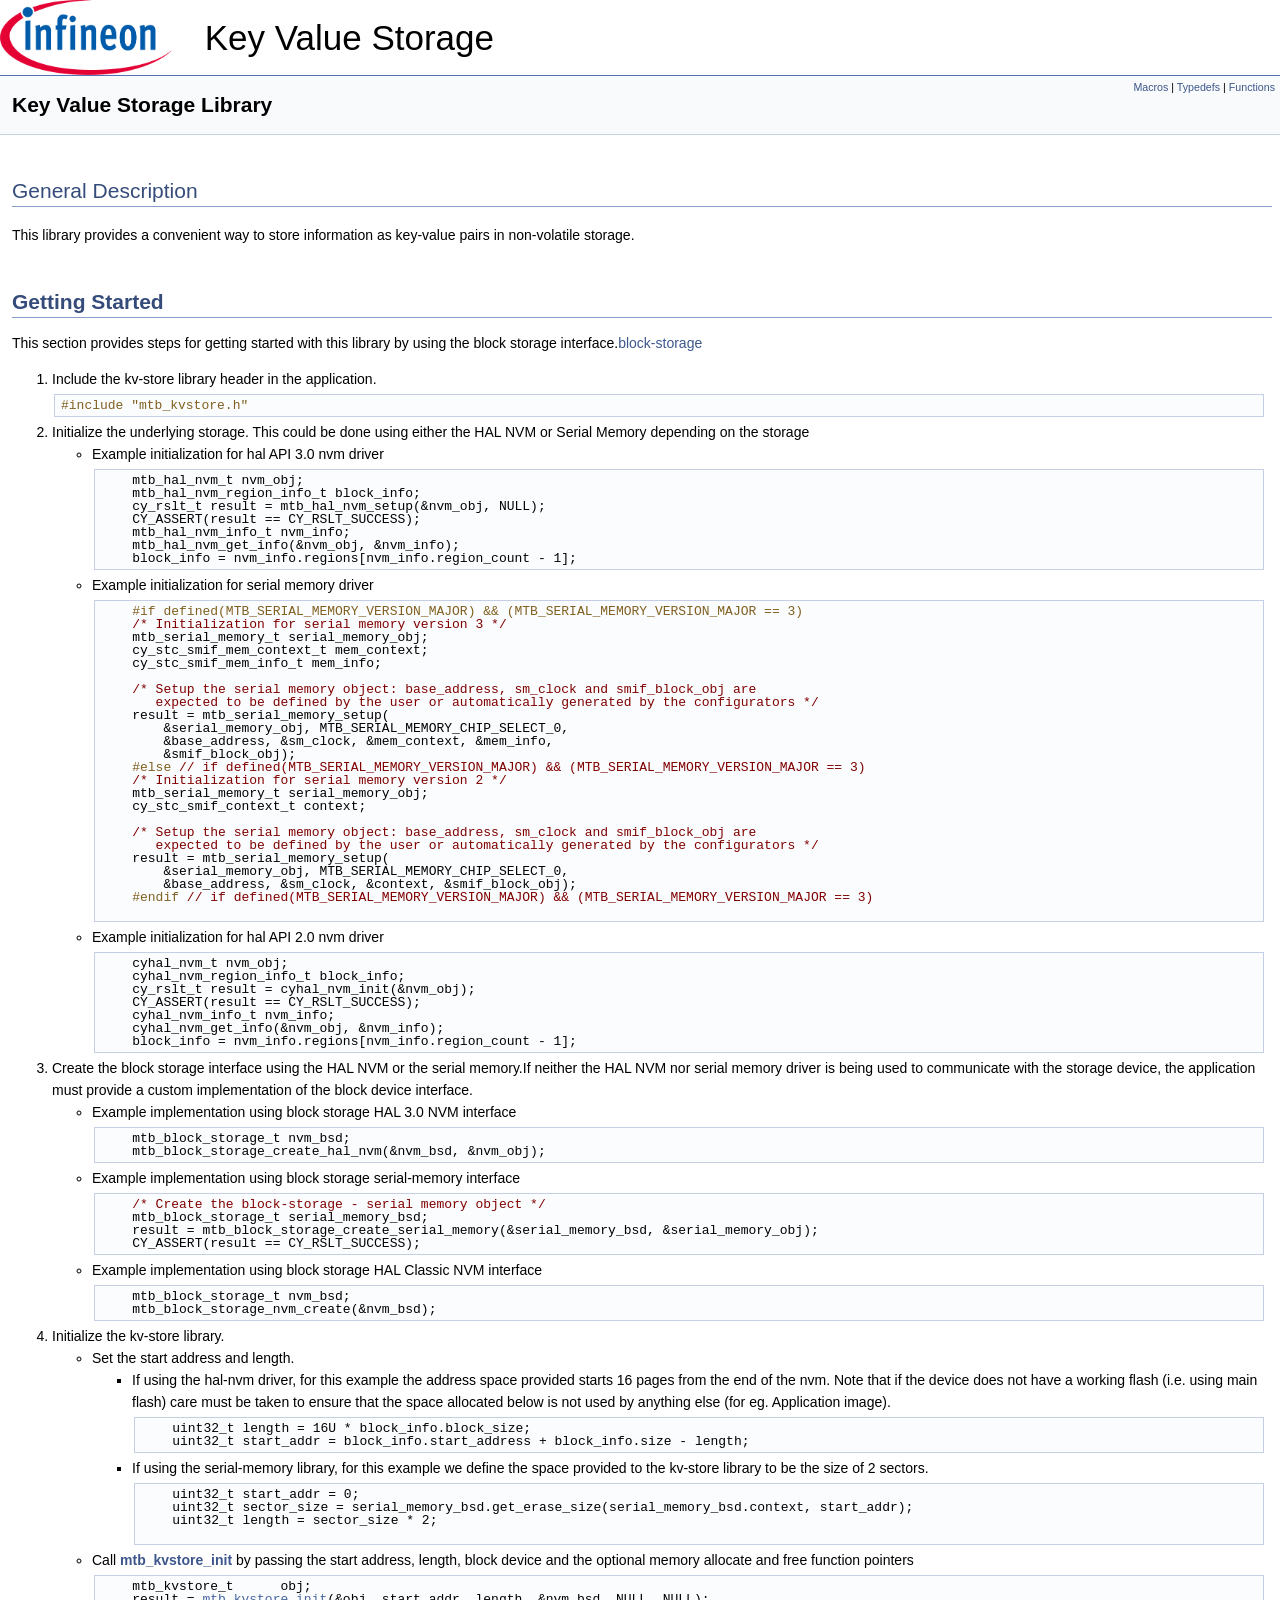
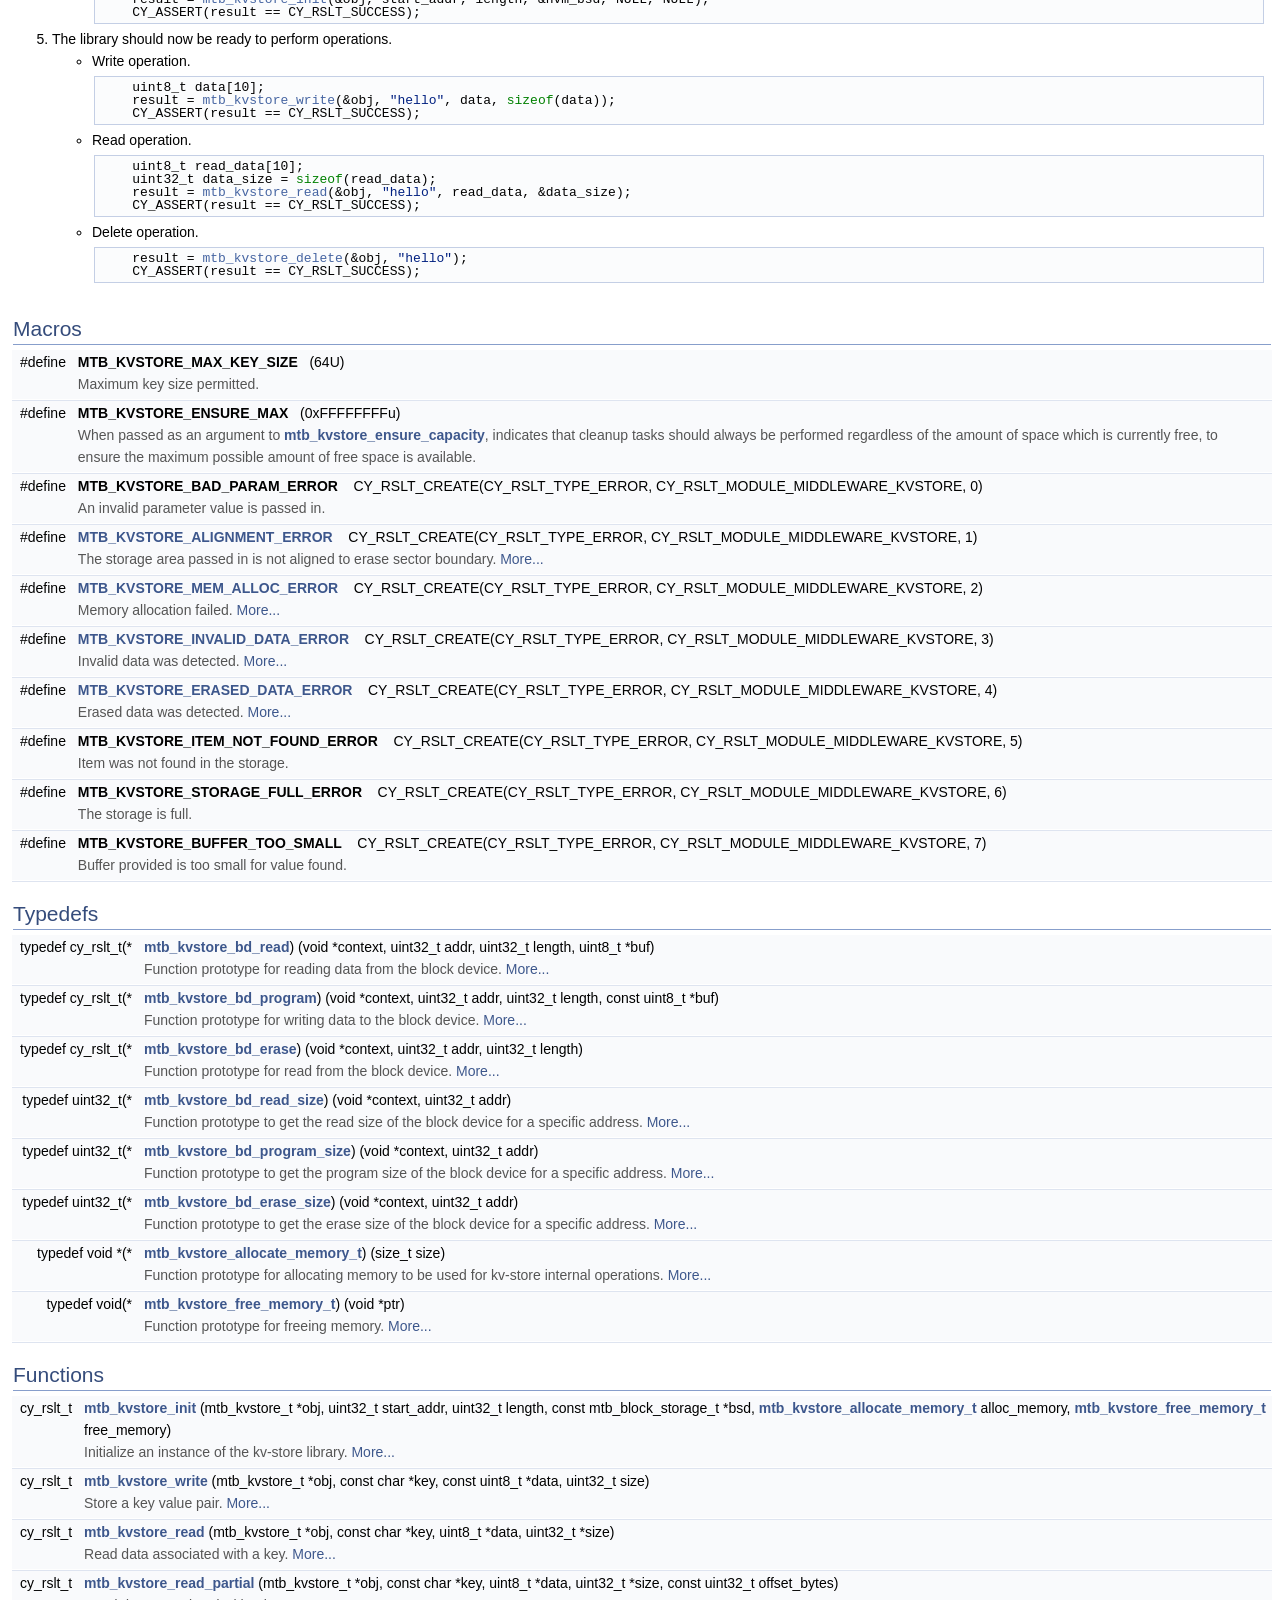
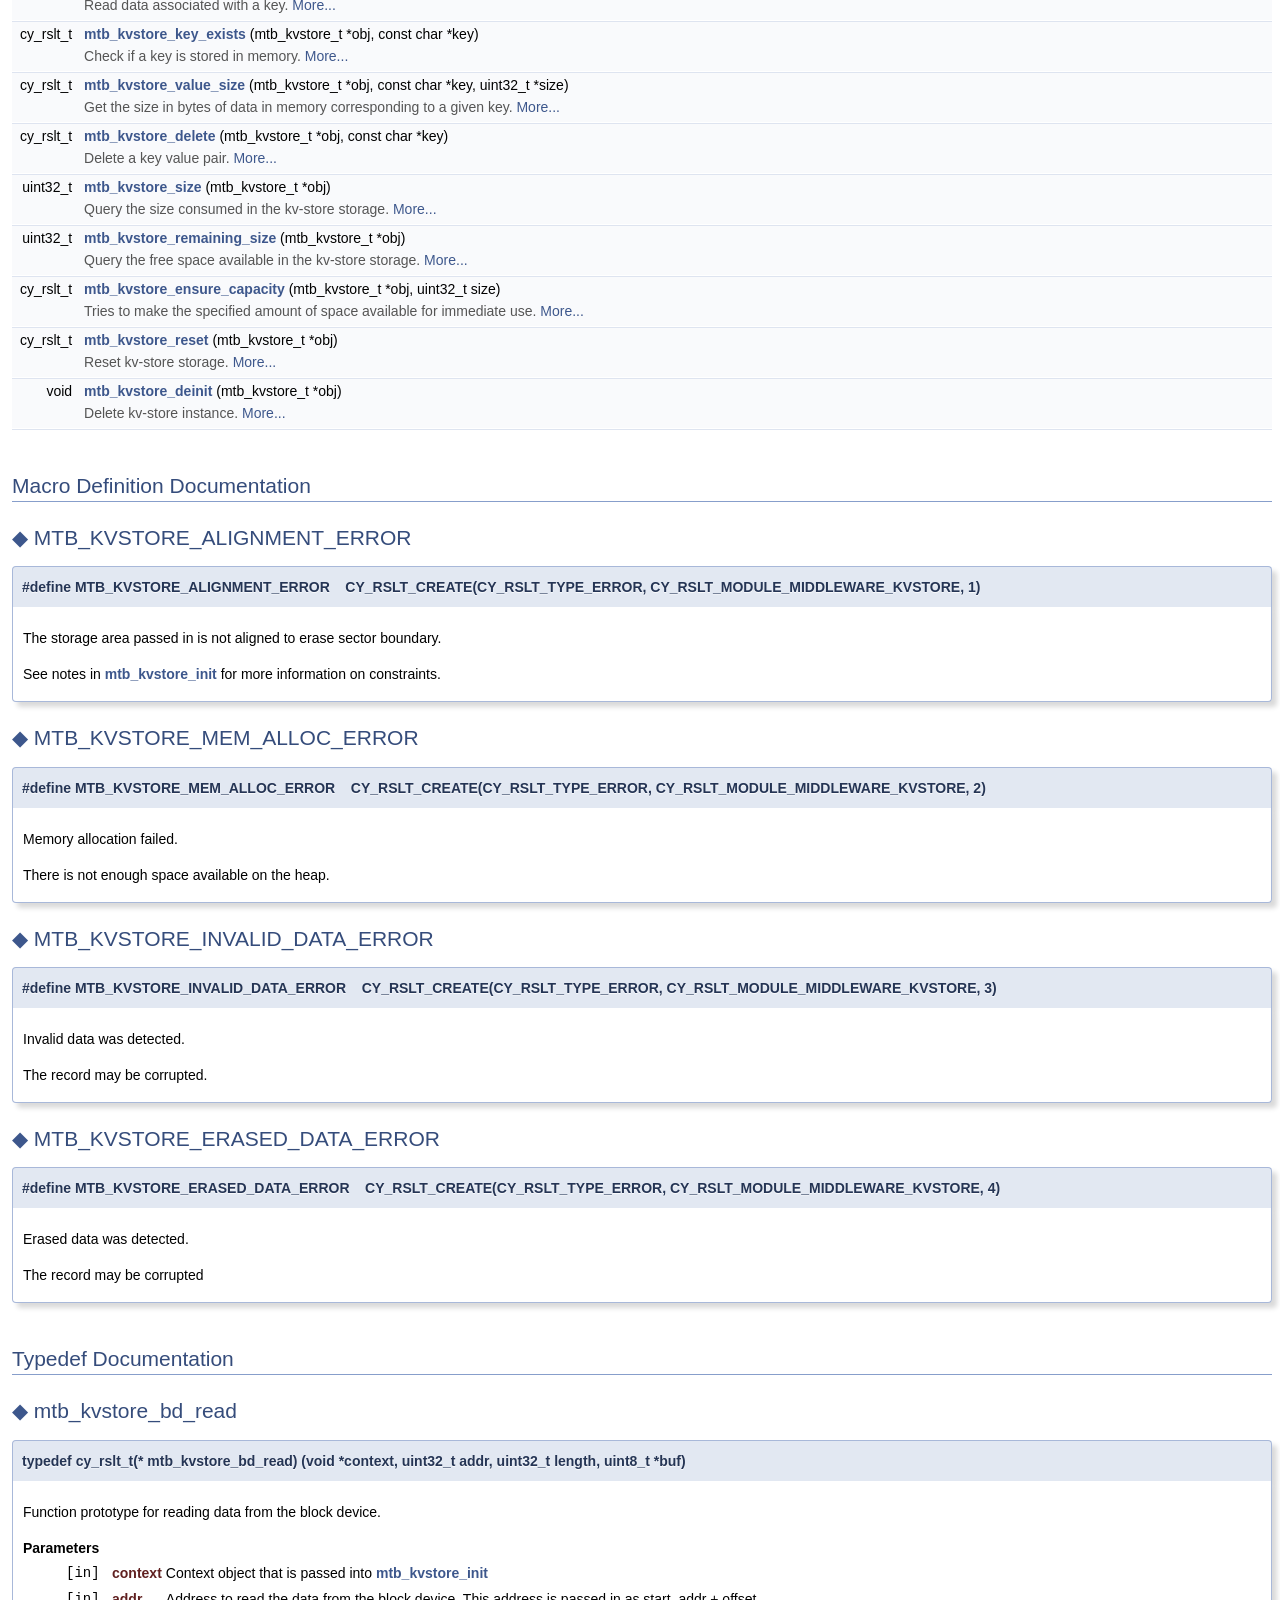
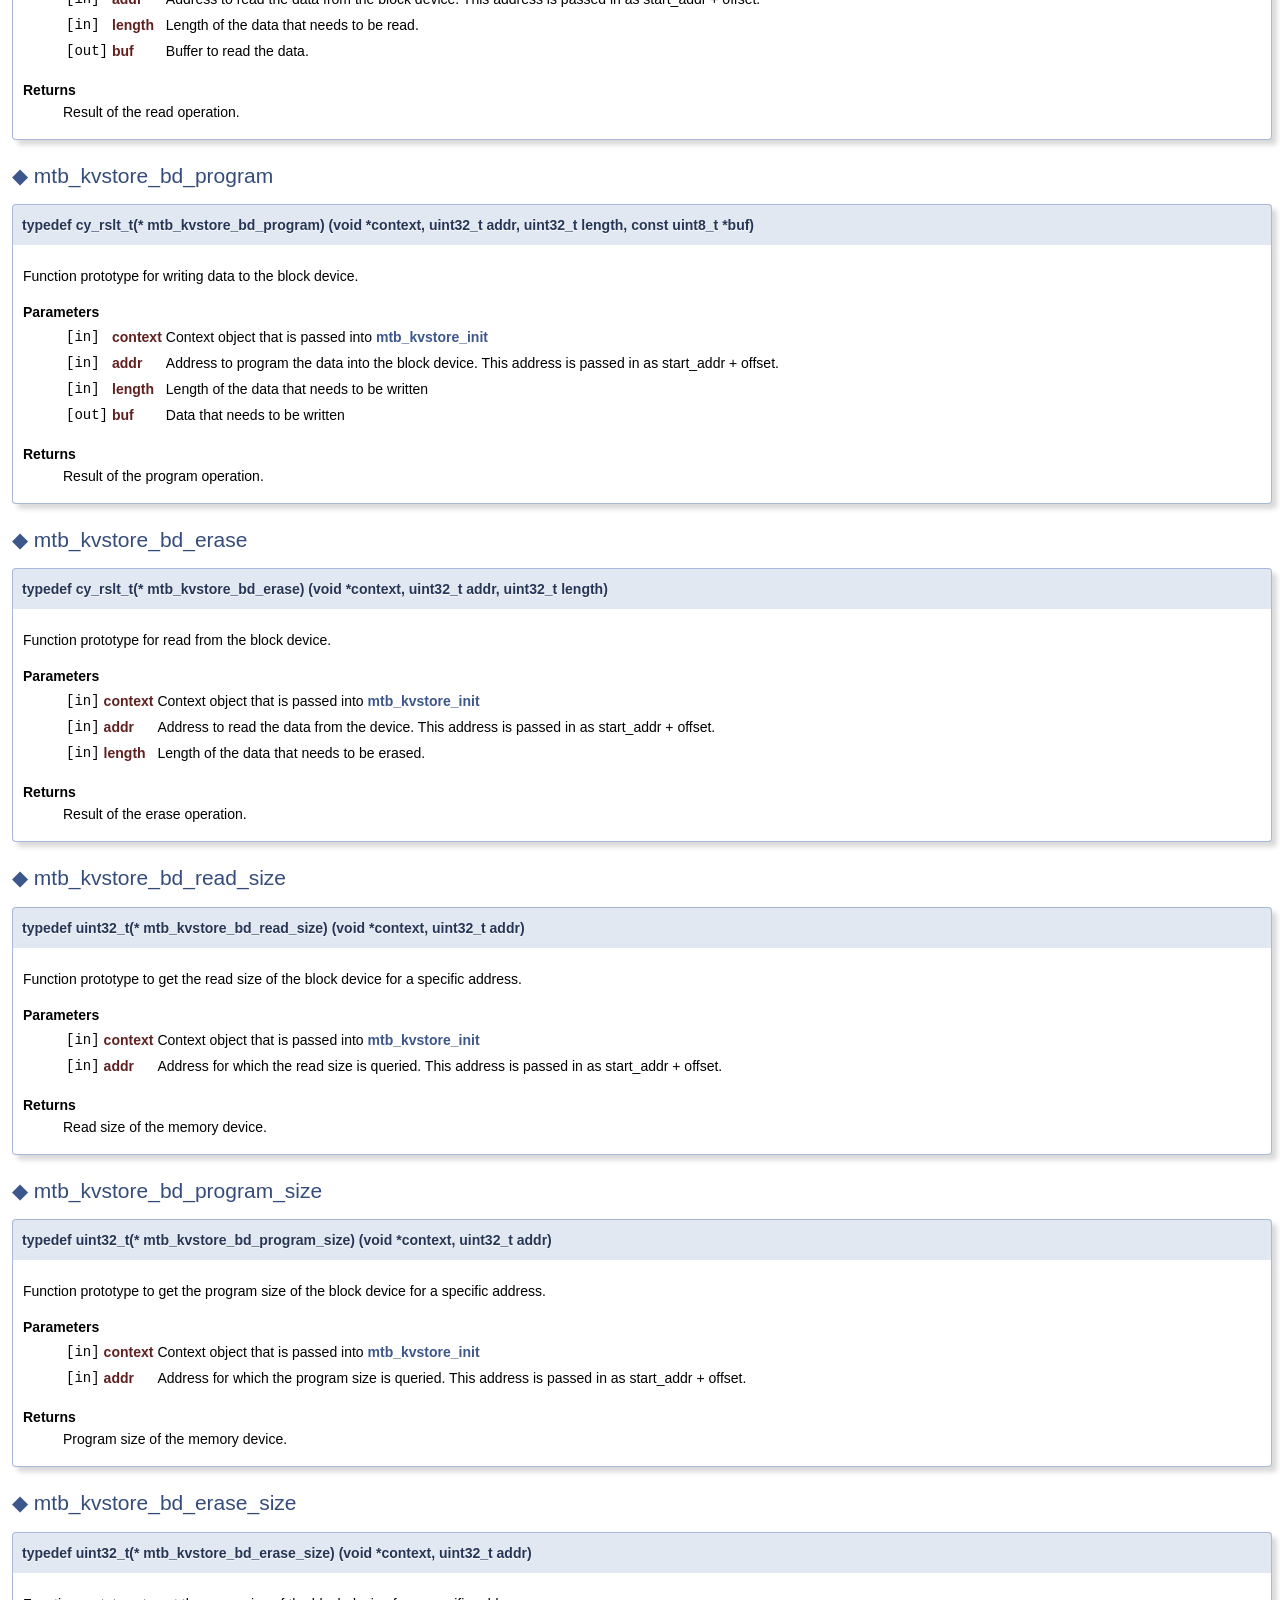
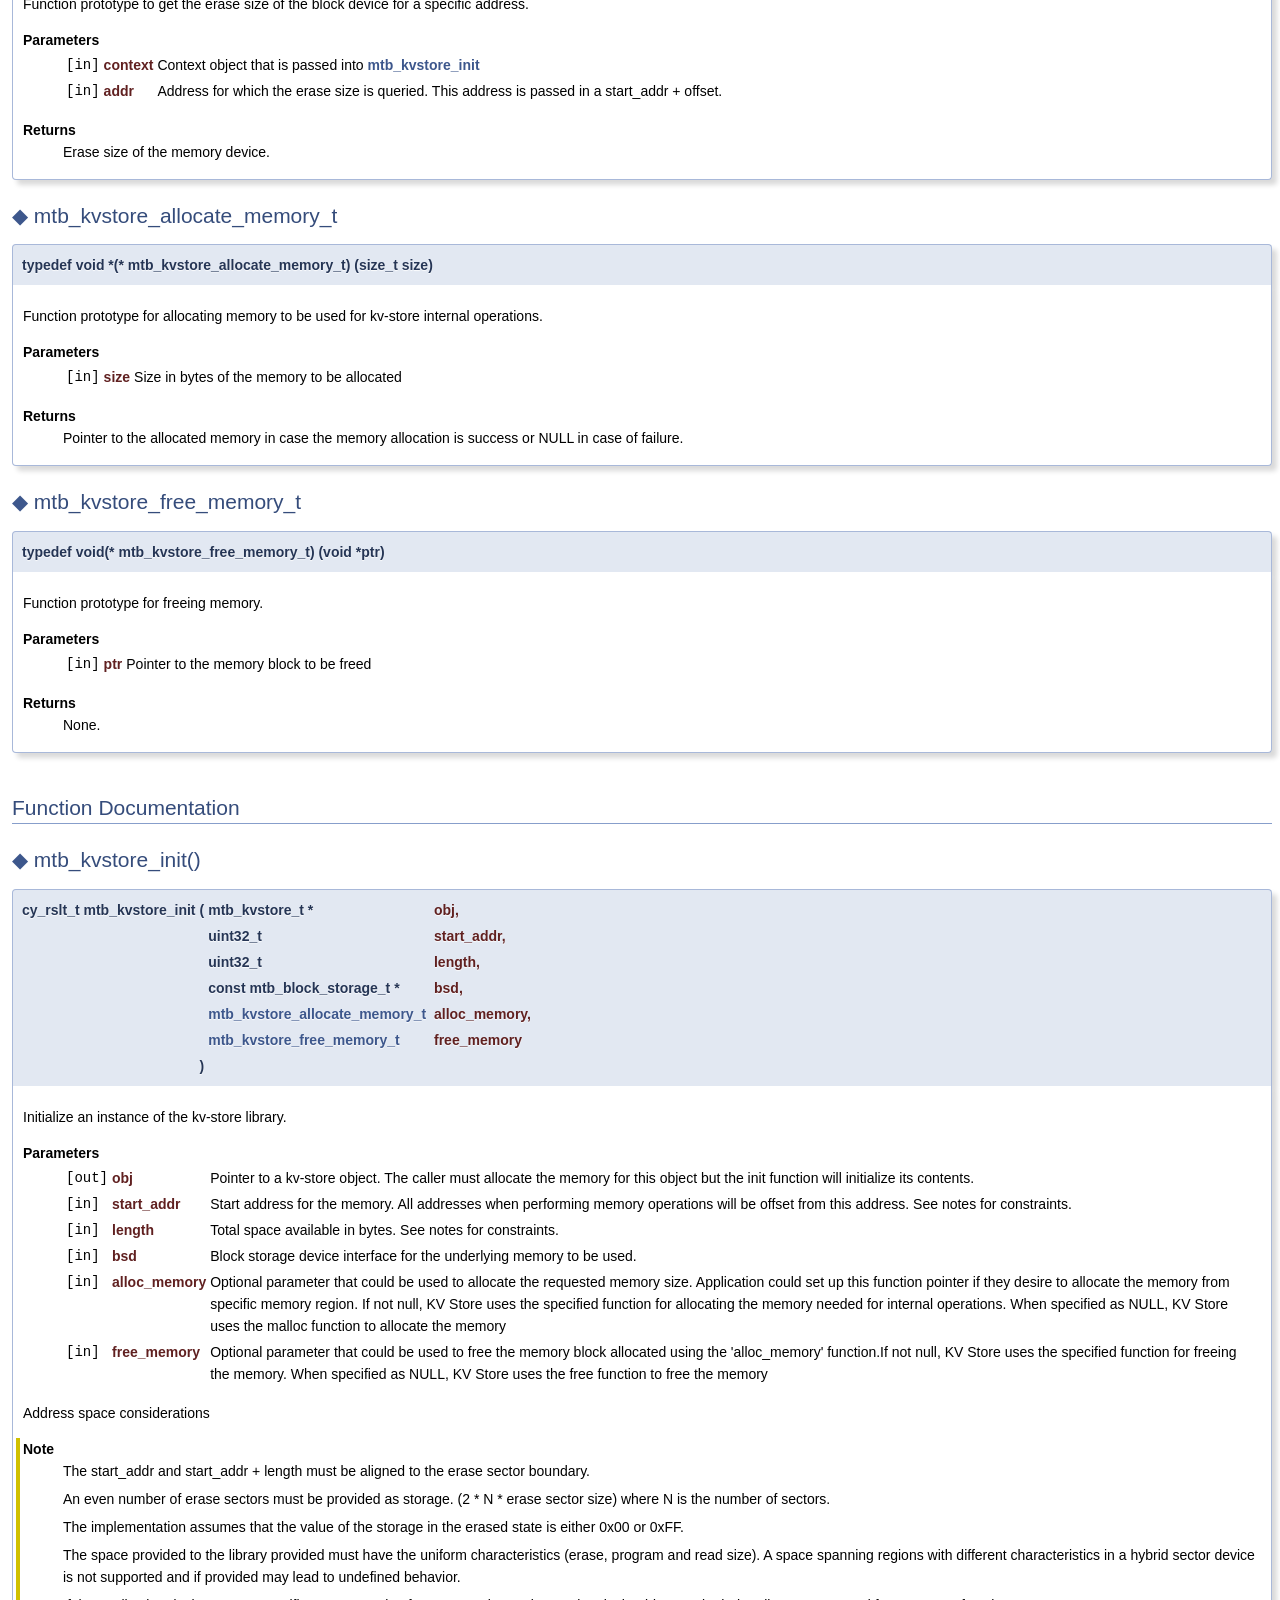
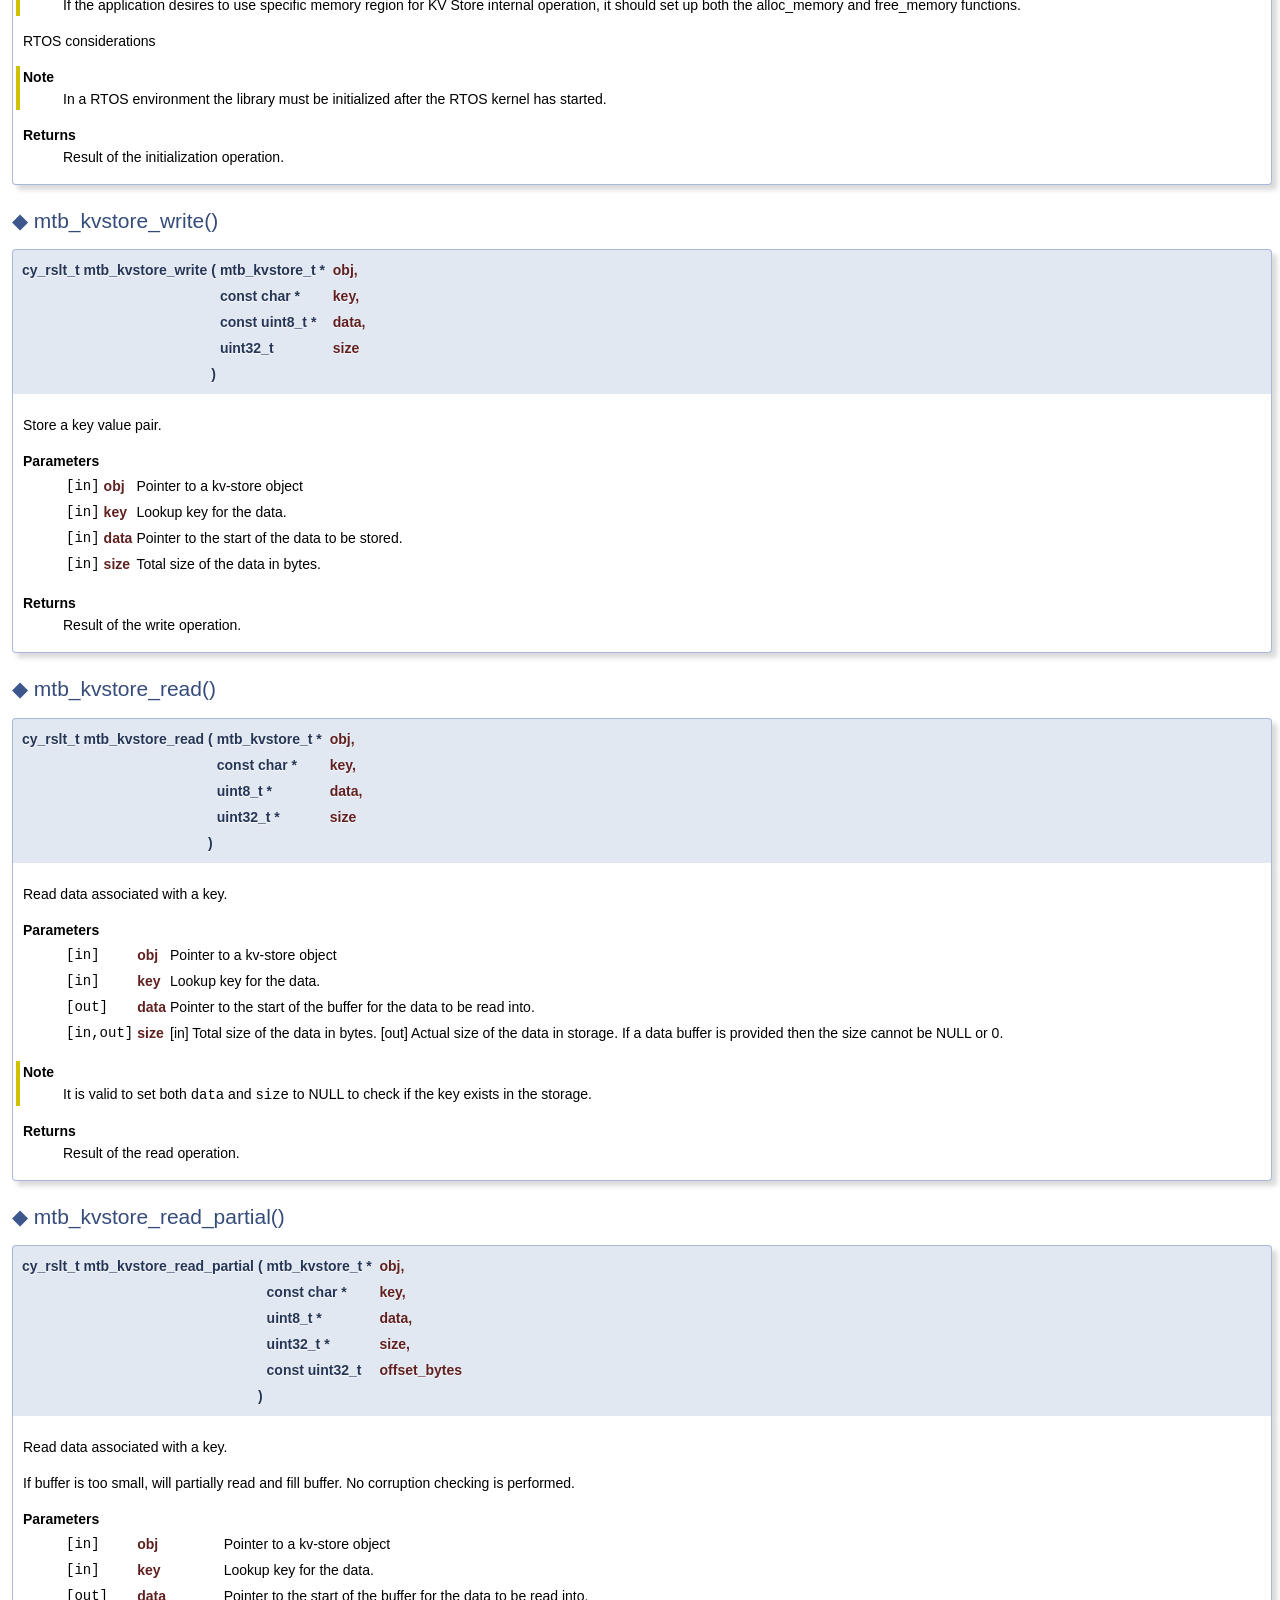
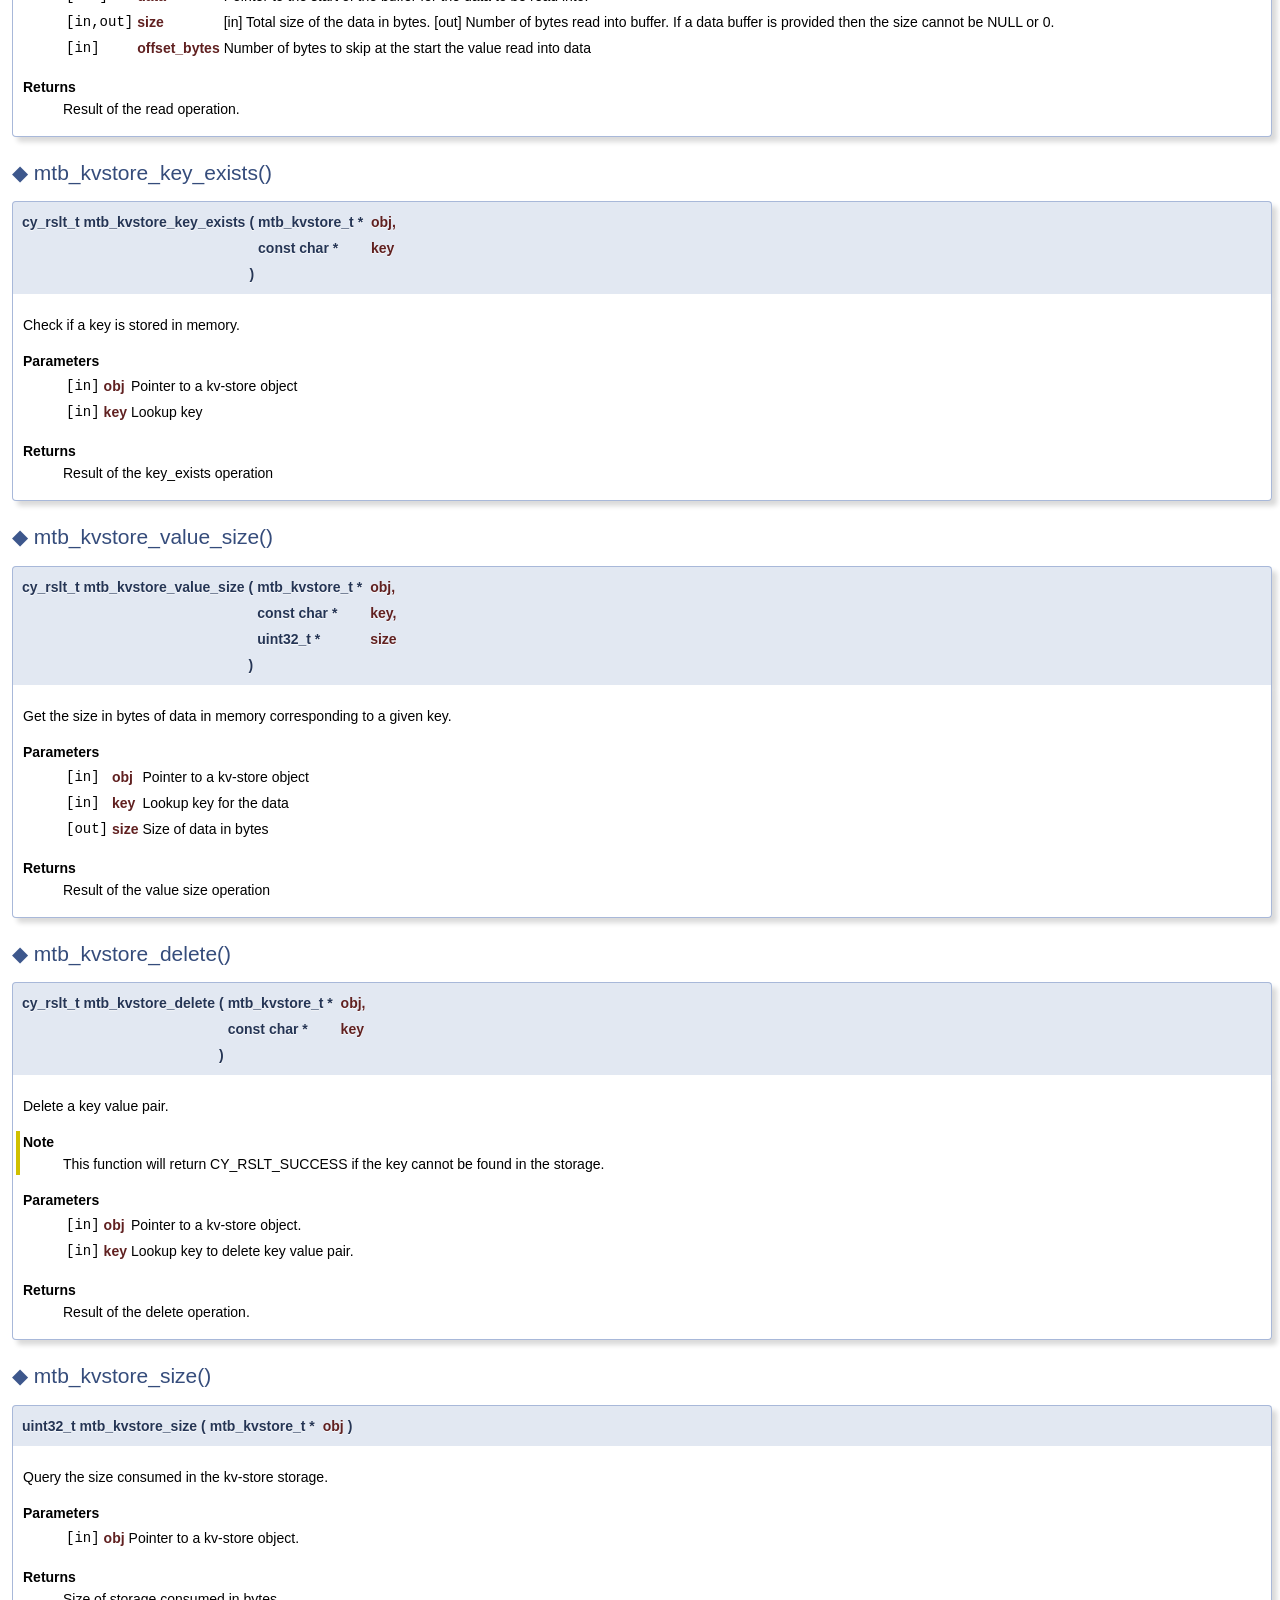
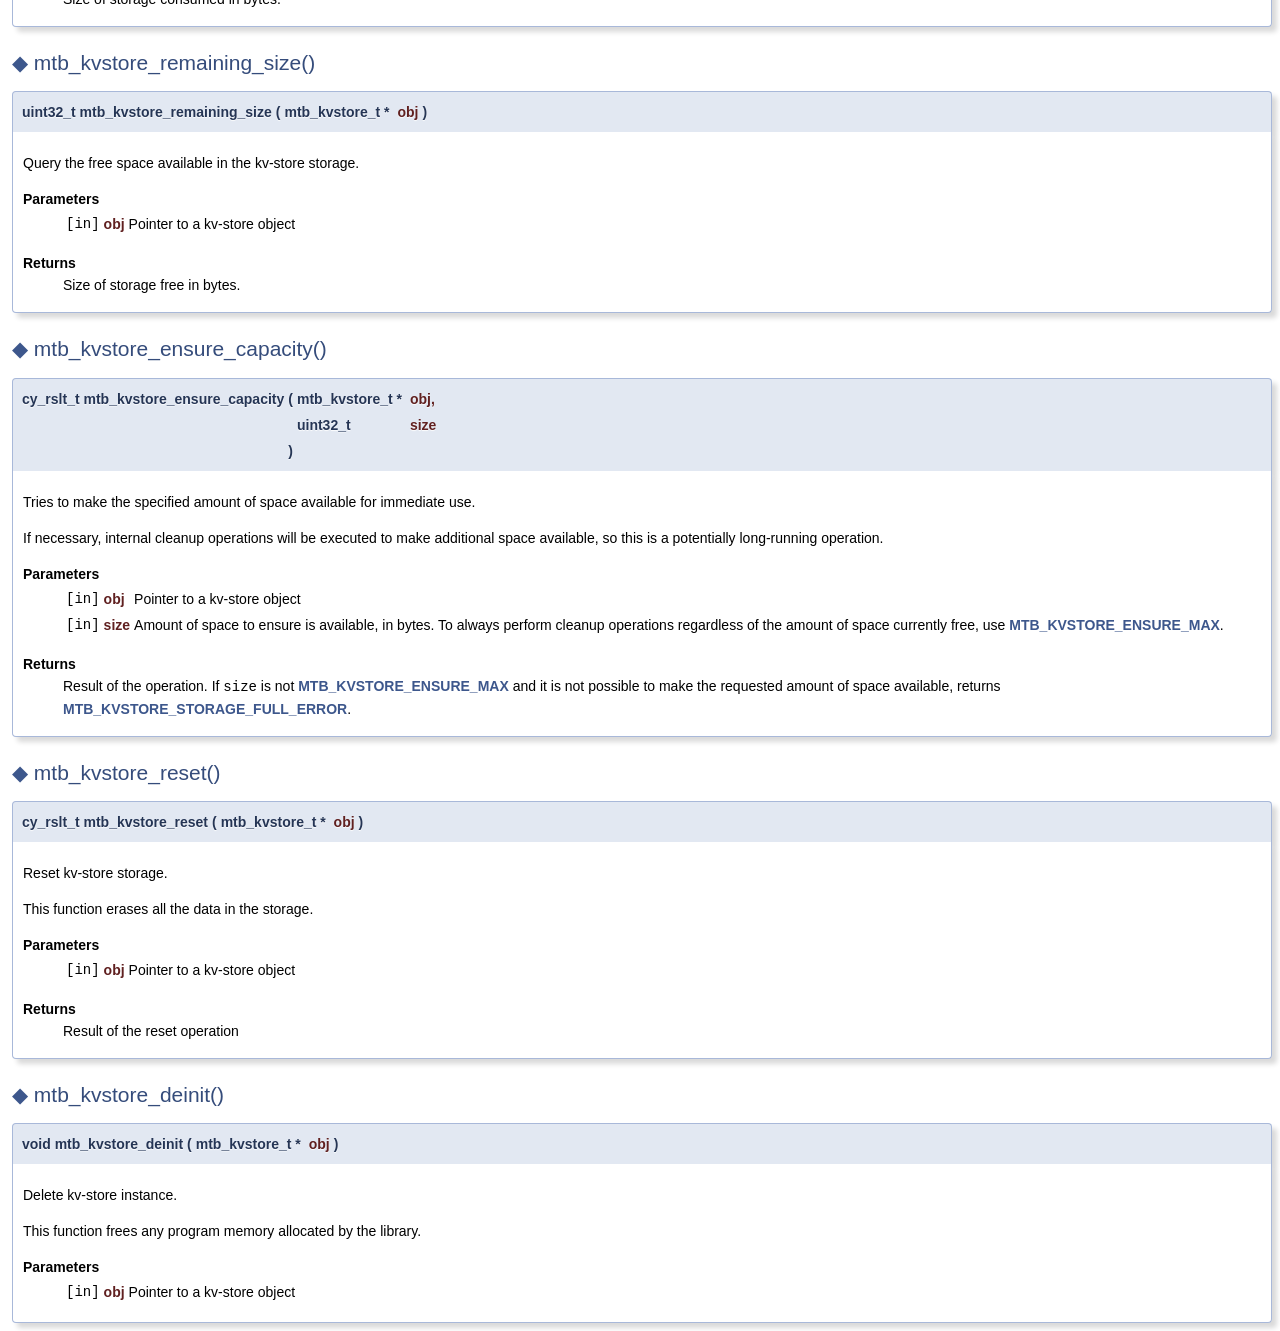
==== commit d783ab9c: "Upload kv-store [4092]" ====
--- a/docs/html/group__group__kvstore.html
+++ b/docs/html/group__group__kvstore.html
@@ -6,7 +6,7 @@
 <meta http-equiv="X-UA-Compatible" content="IE=9"/>
 <meta name="generator" content="Doxygen 1.9.2"/>
 <meta name="viewport" content="width=device-width, initial-scale=1"/>
-<title>(kv-store)</title>
+<title>Key Value Storage</title>
 <link href="tabs.css" rel="stylesheet" type="text/css"/>
 <script type="text/javascript" src="jquery.js"></script>
 <script type="text/javascript" src="dynsections.js"></script>
@@ -27,7 +27,7 @@
  <tr style="height: 56px;">
   <td id="projectlogo"><a href="http://www.cypress.com/"><img alt="Logo" src="logo.png"/></a></td>
   <td id="projectalign" style="padding-left: 0.5em;">
-   <div id="projectname">(kv-store)</div>
+   <div id="projectname">Key Value Storage</div>
   </td>
  </tr>
  </tbody>
@@ -107,12 +107,30 @@
 <div class="line">    mtb_hal_nvm_get_info(&amp;nvm_obj, &amp;nvm_info);</div>
 <div class="line">    block_info = nvm_info.regions[nvm_info.region_count - 1];</div>
 </div><!-- fragment --></li>
-<li>Example initialization for serial memory driver <div class="fragment"><div class="line">    mtb_serial_memory_t serial_memory_obj;</div>
+<li>Example initialization for serial memory driver <div class="fragment"><div class="line"><span class="preprocessor">    #if defined(MTB_SERIAL_MEMORY_VERSION_MAJOR) &amp;&amp; (MTB_SERIAL_MEMORY_VERSION_MAJOR == 3)</span></div>
+<div class="line">    <span class="comment">/* Initialization for serial memory version 3 */</span></div>
+<div class="line">    mtb_serial_memory_t serial_memory_obj;</div>
+<div class="line">    cy_stc_smif_mem_context_t mem_context;</div>
+<div class="line">    cy_stc_smif_mem_info_t mem_info;</div>
+<div class="line"> </div>
+<div class="line">    <span class="comment">/* Setup the serial memory object: base_address, sm_clock and smif_block_obj are</span></div>
+<div class="line"><span class="comment">       expected to be defined by the user or automatically generated by the configurators */</span></div>
+<div class="line">    result = mtb_serial_memory_setup(</div>
+<div class="line">        &amp;serial_memory_obj, MTB_SERIAL_MEMORY_CHIP_SELECT_0,</div>
+<div class="line">        &amp;base_address, &amp;sm_clock, &amp;mem_context, &amp;mem_info,</div>
+<div class="line">        &amp;smif_block_obj);</div>
+<div class="line"><span class="preprocessor">    #else </span><span class="comment">// if defined(MTB_SERIAL_MEMORY_VERSION_MAJOR) &amp;&amp; (MTB_SERIAL_MEMORY_VERSION_MAJOR == 3)</span></div>
+<div class="line">    <span class="comment">/* Initialization for serial memory version 2 */</span></div>
+<div class="line">    mtb_serial_memory_t serial_memory_obj;</div>
 <div class="line">    cy_stc_smif_context_t context;</div>
-<div class="line">    <span class="comment">/* Setup the serial memory object */</span></div>
-<div class="line">    cy_rslt_t result = mtb_serial_memory_setup(</div>
+<div class="line"> </div>
+<div class="line">    <span class="comment">/* Setup the serial memory object: base_address, sm_clock and smif_block_obj are</span></div>
+<div class="line"><span class="comment">       expected to be defined by the user or automatically generated by the configurators */</span></div>
+<div class="line">    result = mtb_serial_memory_setup(</div>
 <div class="line">        &amp;serial_memory_obj, MTB_SERIAL_MEMORY_CHIP_SELECT_0,</div>
 <div class="line">        &amp;base_address, &amp;sm_clock, &amp;context, &amp;smif_block_obj);</div>
+<div class="line"><span class="preprocessor">    #endif </span><span class="comment">// if defined(MTB_SERIAL_MEMORY_VERSION_MAJOR) &amp;&amp; (MTB_SERIAL_MEMORY_VERSION_MAJOR == 3)</span></div>
+<div class="line"> </div>
 </div><!-- fragment --></li>
 <li>Example initialization for hal API 2.0 nvm driver <div class="fragment"><div class="line">    cyhal_nvm_t nvm_obj;</div>
 <div class="line">    cyhal_nvm_region_info_t block_info;</div>
@@ -130,7 +148,7 @@
 </div><!-- fragment --></li>
 <li>Example implementation using block storage serial-memory interface <div class="fragment"><div class="line">    <span class="comment">/* Create the block-storage - serial memory object */</span></div>
 <div class="line">    mtb_block_storage_t serial_memory_bsd;</div>
-<div class="line">    mtb_block_storage_create_serial_memory(&amp;serial_memory_bsd, &amp;serial_memory_obj);</div>
+<div class="line">    result = mtb_block_storage_create_serial_memory(&amp;serial_memory_bsd, &amp;serial_memory_obj);</div>
 <div class="line">    CY_ASSERT(result == CY_RSLT_SUCCESS);</div>
 </div><!-- fragment --></li>
 <li>Example implementation using block storage HAL Classic NVM interface <div class="fragment"><div class="line">    mtb_block_storage_t nvm_bsd;</div>
@@ -153,7 +171,7 @@
 <li>Call <a class="el" href="group__group__kvstore.html#ga5fa9ddeac64024562e60999088f638b7">mtb_kvstore_init</a> by passing the start address, length, block device and the optional memory allocate and free function pointers <div class="fragment"><div class="line">    mtb_kvstore_t      obj;</div>
 <div class="line">    result = <a class="code hl_function" href="group__group__kvstore.html#ga5fa9ddeac64024562e60999088f638b7">mtb_kvstore_init</a>(&amp;obj, start_addr, length, &amp;nvm_bsd, NULL, NULL);</div>
 <div class="line">    CY_ASSERT(result == CY_RSLT_SUCCESS);</div>
-<div class="ttc" id="agroup__group__kvstore_html_ga5fa9ddeac64024562e60999088f638b7"><div class="ttname"><a href="group__group__kvstore.html#ga5fa9ddeac64024562e60999088f638b7">mtb_kvstore_init</a></div><div class="ttdeci">cy_rslt_t mtb_kvstore_init(mtb_kvstore_t *obj, uint32_t start_addr, uint32_t length, const mtb_block_storage_t *bsd, mtb_kvstore_allocate_memory_t alloc_memory, mtb_kvstore_free_memory_t free_memory)</div><div class="ttdoc">Initialize an instance of the kv-store library.</div><div class="ttdef"><b>Definition:</b> mtb_kvstore.c:1568</div></div>
+<div class="ttc" id="agroup__group__kvstore_html_ga5fa9ddeac64024562e60999088f638b7"><div class="ttname"><a href="group__group__kvstore.html#ga5fa9ddeac64024562e60999088f638b7">mtb_kvstore_init</a></div><div class="ttdeci">cy_rslt_t mtb_kvstore_init(mtb_kvstore_t *obj, uint32_t start_addr, uint32_t length, const mtb_block_storage_t *bsd, mtb_kvstore_allocate_memory_t alloc_memory, mtb_kvstore_free_memory_t free_memory)</div><div class="ttdoc">Initialize an instance of the kv-store library.</div><div class="ttdef"><b>Definition:</b> mtb_kvstore.c:1572</div></div>
 </div><!-- fragment --></li>
 </ul>
 </li>
@@ -161,17 +179,17 @@
 <li>Write operation. <div class="fragment"><div class="line">    uint8_t data[10];</div>
 <div class="line">    result = <a class="code hl_function" href="group__group__kvstore.html#ga209eef7f4603173449de48d3d4775835">mtb_kvstore_write</a>(&amp;obj, <span class="stringliteral">&quot;hello&quot;</span>, data, <span class="keyword">sizeof</span>(data));</div>
 <div class="line">    CY_ASSERT(result == CY_RSLT_SUCCESS);</div>
-<div class="ttc" id="agroup__group__kvstore_html_ga209eef7f4603173449de48d3d4775835"><div class="ttname"><a href="group__group__kvstore.html#ga209eef7f4603173449de48d3d4775835">mtb_kvstore_write</a></div><div class="ttdeci">cy_rslt_t mtb_kvstore_write(mtb_kvstore_t *obj, const char *key, const uint8_t *data, uint32_t size)</div><div class="ttdoc">Store a key value pair.</div><div class="ttdef"><b>Definition:</b> mtb_kvstore.c:1659</div></div>
+<div class="ttc" id="agroup__group__kvstore_html_ga209eef7f4603173449de48d3d4775835"><div class="ttname"><a href="group__group__kvstore.html#ga209eef7f4603173449de48d3d4775835">mtb_kvstore_write</a></div><div class="ttdeci">cy_rslt_t mtb_kvstore_write(mtb_kvstore_t *obj, const char *key, const uint8_t *data, uint32_t size)</div><div class="ttdoc">Store a key value pair.</div><div class="ttdef"><b>Definition:</b> mtb_kvstore.c:1663</div></div>
 </div><!-- fragment --></li>
 <li>Read operation. <div class="fragment"><div class="line">    uint8_t read_data[10];</div>
 <div class="line">    uint32_t data_size = <span class="keyword">sizeof</span>(read_data);</div>
 <div class="line">    result = <a class="code hl_function" href="group__group__kvstore.html#gad2327026f8f741835d012aa0a1f60f14">mtb_kvstore_read</a>(&amp;obj, <span class="stringliteral">&quot;hello&quot;</span>, read_data, &amp;data_size);</div>
 <div class="line">    CY_ASSERT(result == CY_RSLT_SUCCESS);</div>
-<div class="ttc" id="agroup__group__kvstore_html_gad2327026f8f741835d012aa0a1f60f14"><div class="ttname"><a href="group__group__kvstore.html#gad2327026f8f741835d012aa0a1f60f14">mtb_kvstore_read</a></div><div class="ttdeci">cy_rslt_t mtb_kvstore_read(mtb_kvstore_t *obj, const char *key, uint8_t *data, uint32_t *size)</div><div class="ttdoc">Read data associated with a key.</div><div class="ttdef"><b>Definition:</b> mtb_kvstore.c:1741</div></div>
+<div class="ttc" id="agroup__group__kvstore_html_gad2327026f8f741835d012aa0a1f60f14"><div class="ttname"><a href="group__group__kvstore.html#gad2327026f8f741835d012aa0a1f60f14">mtb_kvstore_read</a></div><div class="ttdeci">cy_rslt_t mtb_kvstore_read(mtb_kvstore_t *obj, const char *key, uint8_t *data, uint32_t *size)</div><div class="ttdoc">Read data associated with a key.</div><div class="ttdef"><b>Definition:</b> mtb_kvstore.c:1745</div></div>
 </div><!-- fragment --></li>
 <li>Delete operation. <div class="fragment"><div class="line">    result = <a class="code hl_function" href="group__group__kvstore.html#gafb22467328e29fd0b881eae93679a0f9">mtb_kvstore_delete</a>(&amp;obj, <span class="stringliteral">&quot;hello&quot;</span>);</div>
 <div class="line">    CY_ASSERT(result == CY_RSLT_SUCCESS);</div>
-<div class="ttc" id="agroup__group__kvstore_html_gafb22467328e29fd0b881eae93679a0f9"><div class="ttname"><a href="group__group__kvstore.html#gafb22467328e29fd0b881eae93679a0f9">mtb_kvstore_delete</a></div><div class="ttdeci">cy_rslt_t mtb_kvstore_delete(mtb_kvstore_t *obj, const char *key)</div><div class="ttdoc">Delete a key value pair.</div><div class="ttdef"><b>Definition:</b> mtb_kvstore.c:1866</div></div>
+<div class="ttc" id="agroup__group__kvstore_html_gafb22467328e29fd0b881eae93679a0f9"><div class="ttname"><a href="group__group__kvstore.html#gafb22467328e29fd0b881eae93679a0f9">mtb_kvstore_delete</a></div><div class="ttdeci">cy_rslt_t mtb_kvstore_delete(mtb_kvstore_t *obj, const char *key)</div><div class="ttdoc">Delete a key value pair.</div><div class="ttdef"><b>Definition:</b> mtb_kvstore.c:1870</div></div>
 </div><!-- fragment --> </li>
 </ul>
 </li>
@@ -1065,7 +1083,7 @@
 <div id="nav-path" class="navpath">
     <ul>
         <li class="footer">
-            Generated for <b>(kv-store)</b> by <b>Cypress Semiconductor Corporation</b>.
+            Generated for <b>Key Value Storage</b> by <b>Cypress Semiconductor Corporation</b>.
             All rights reserved.
         </li>
     </ul>
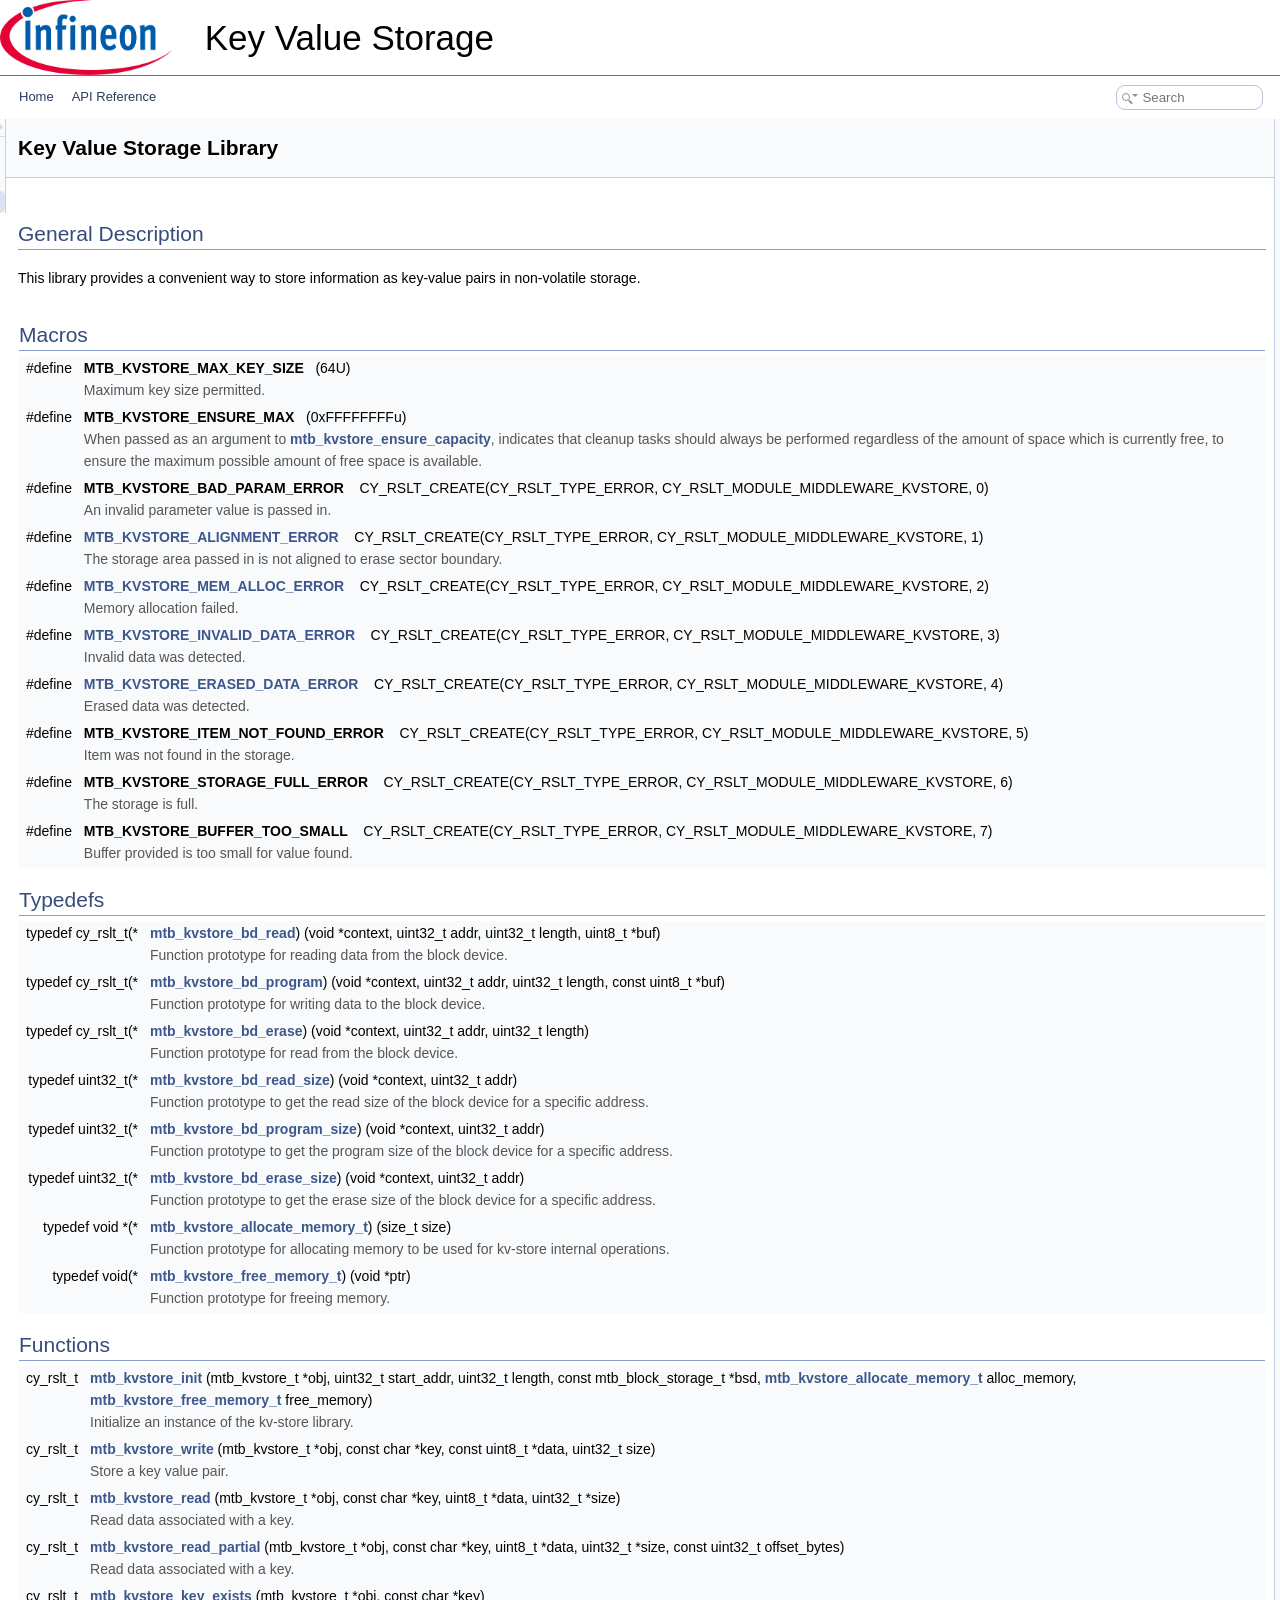
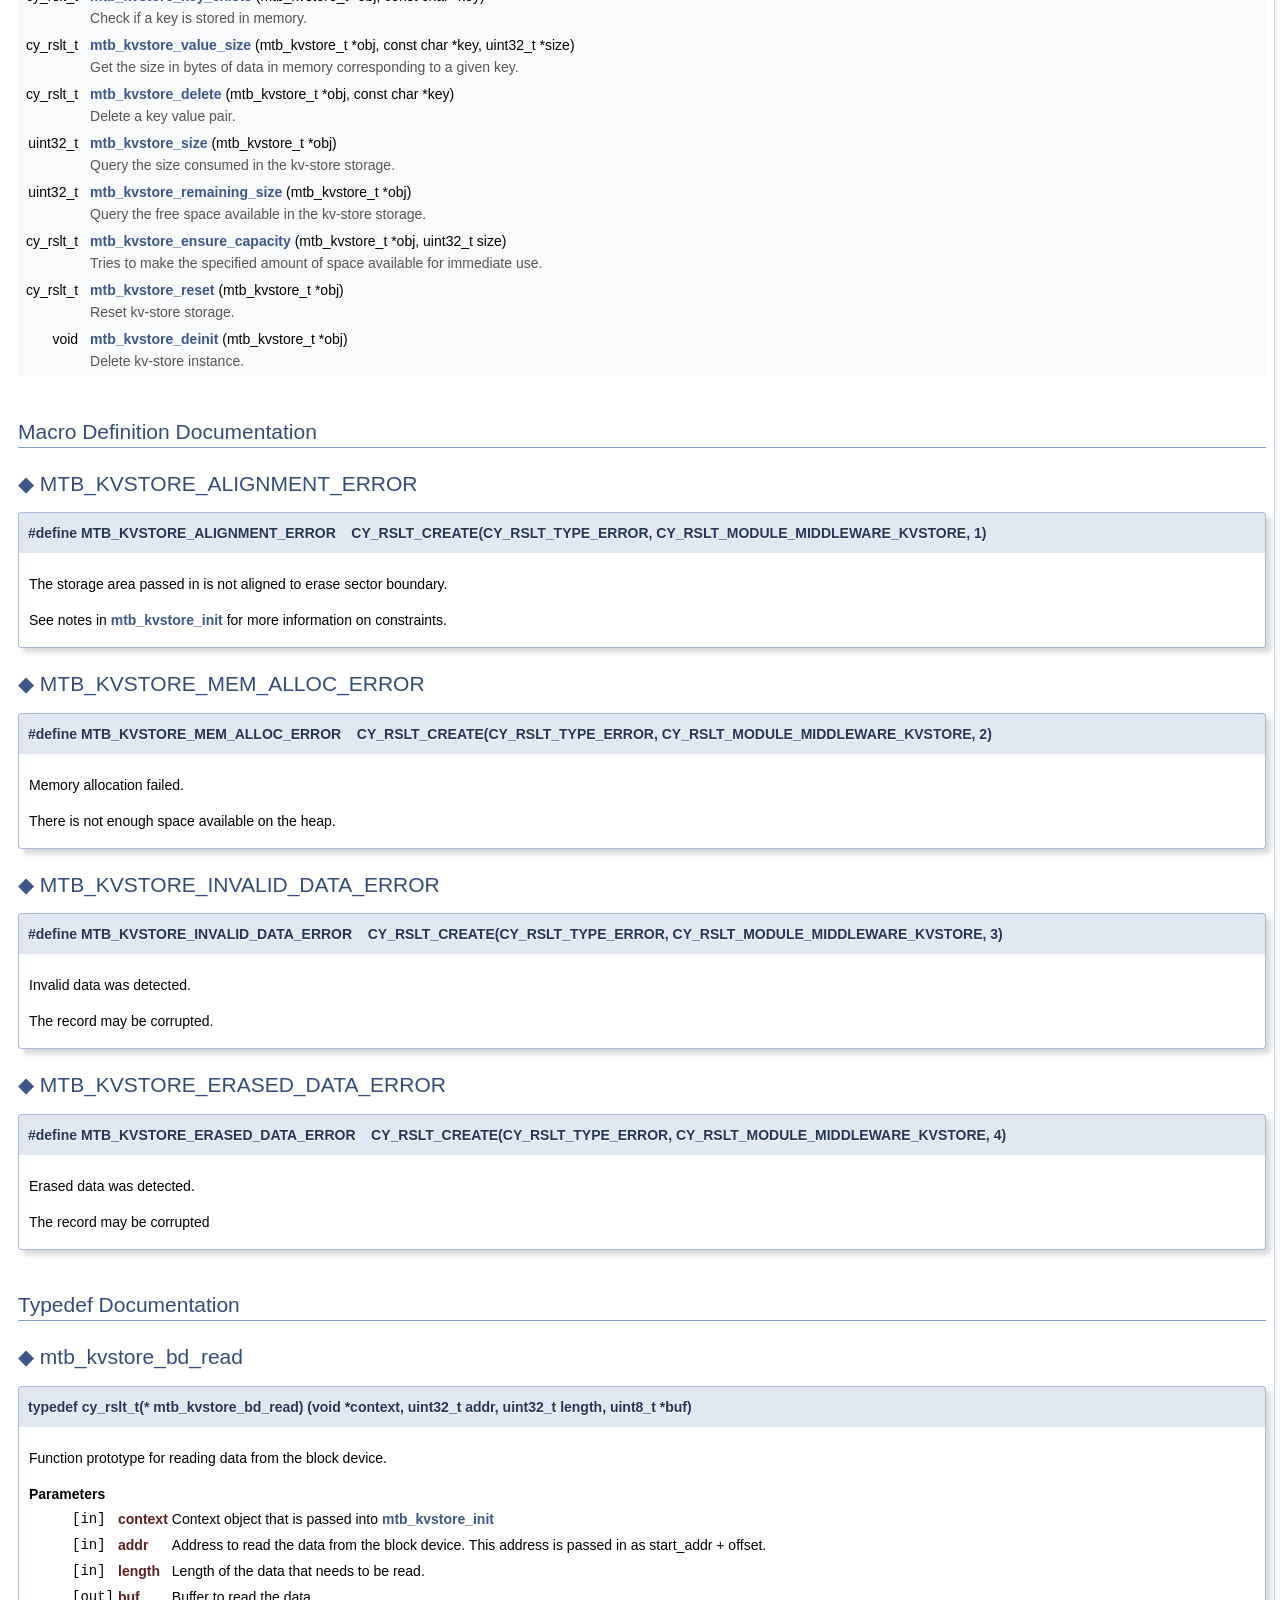
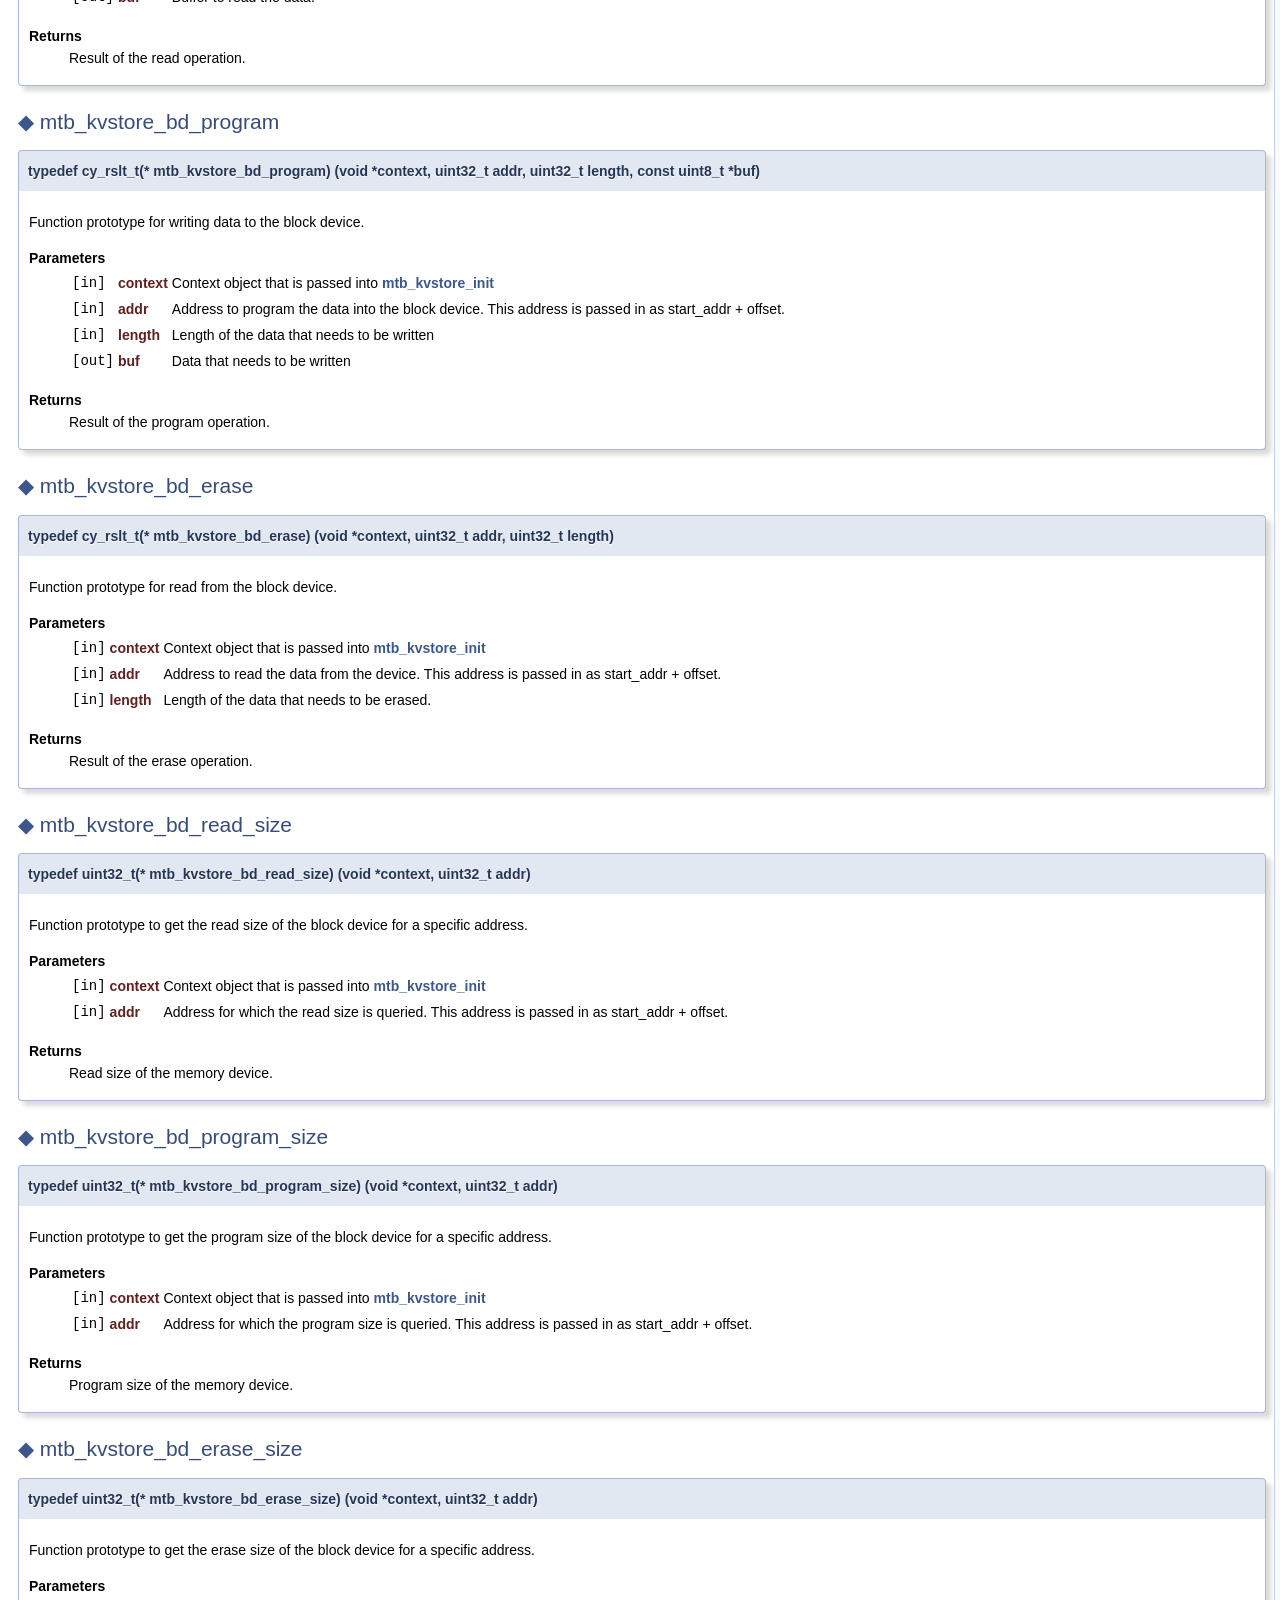
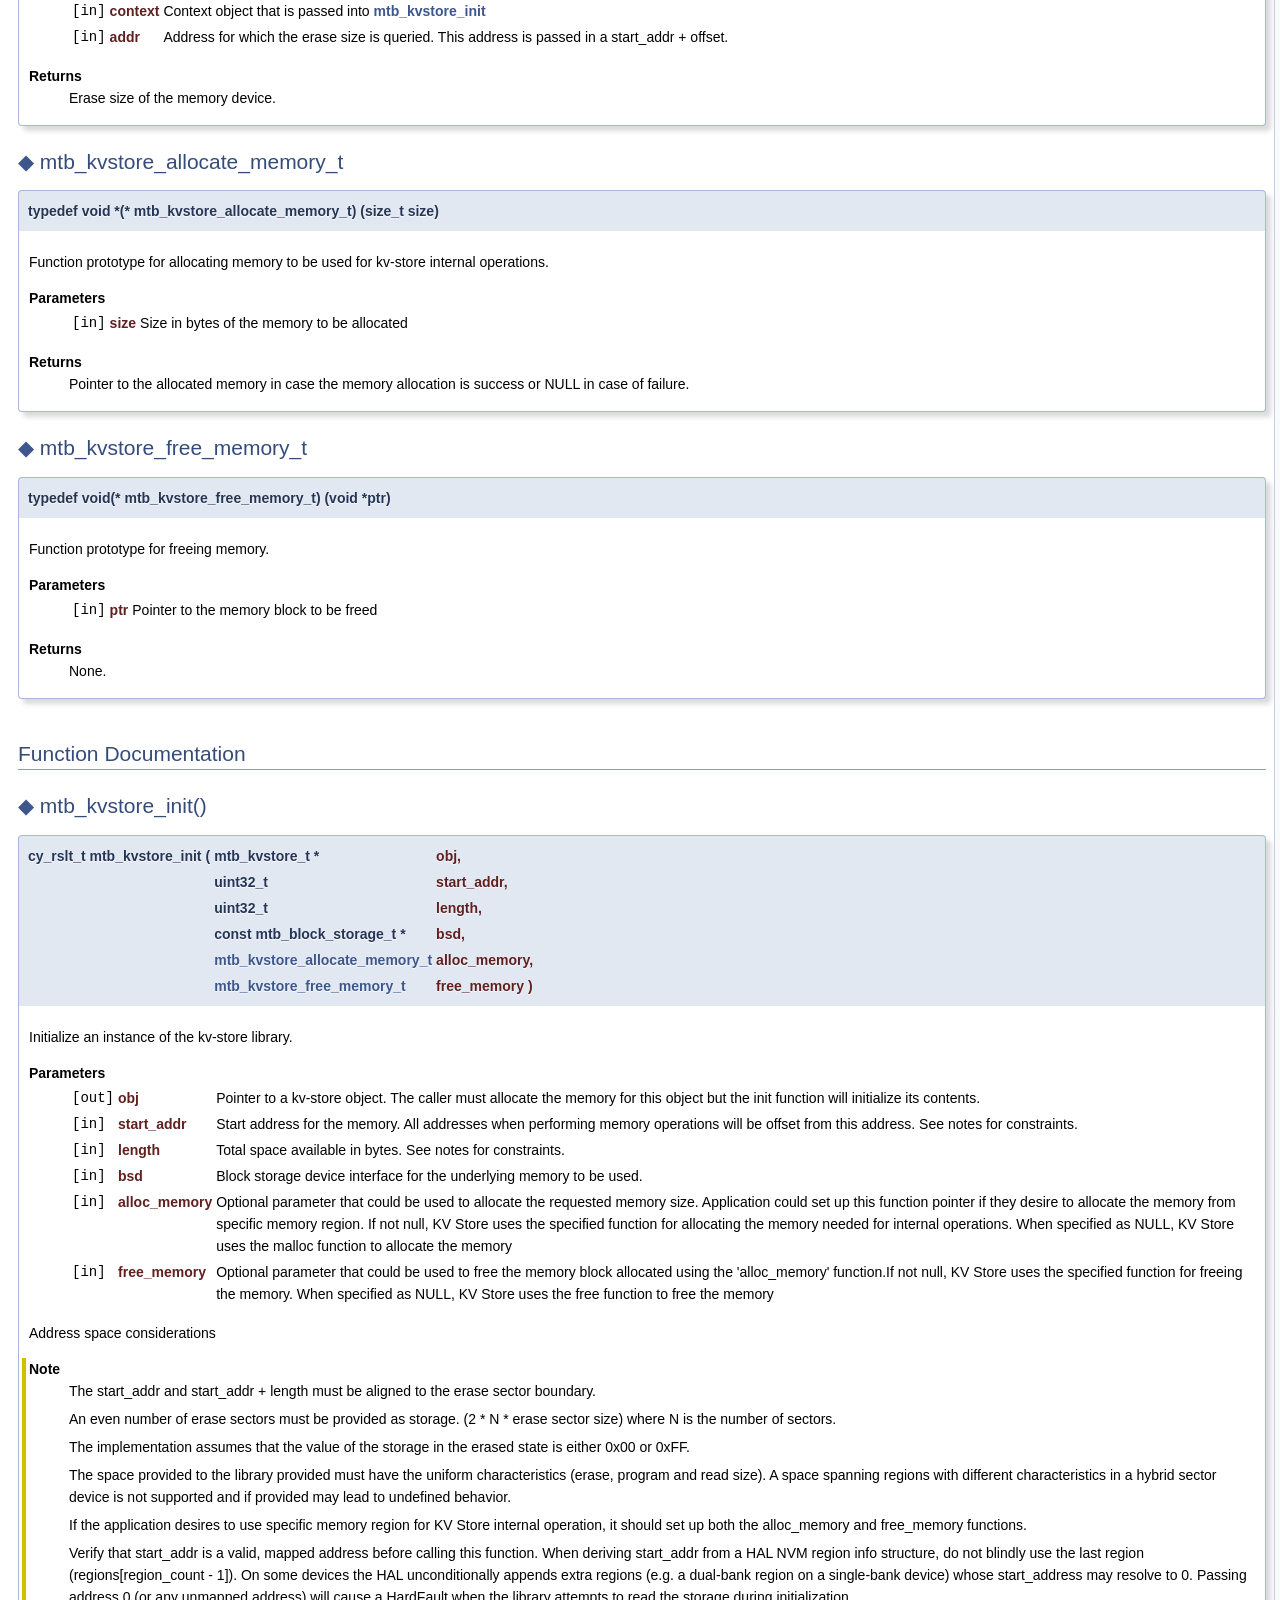
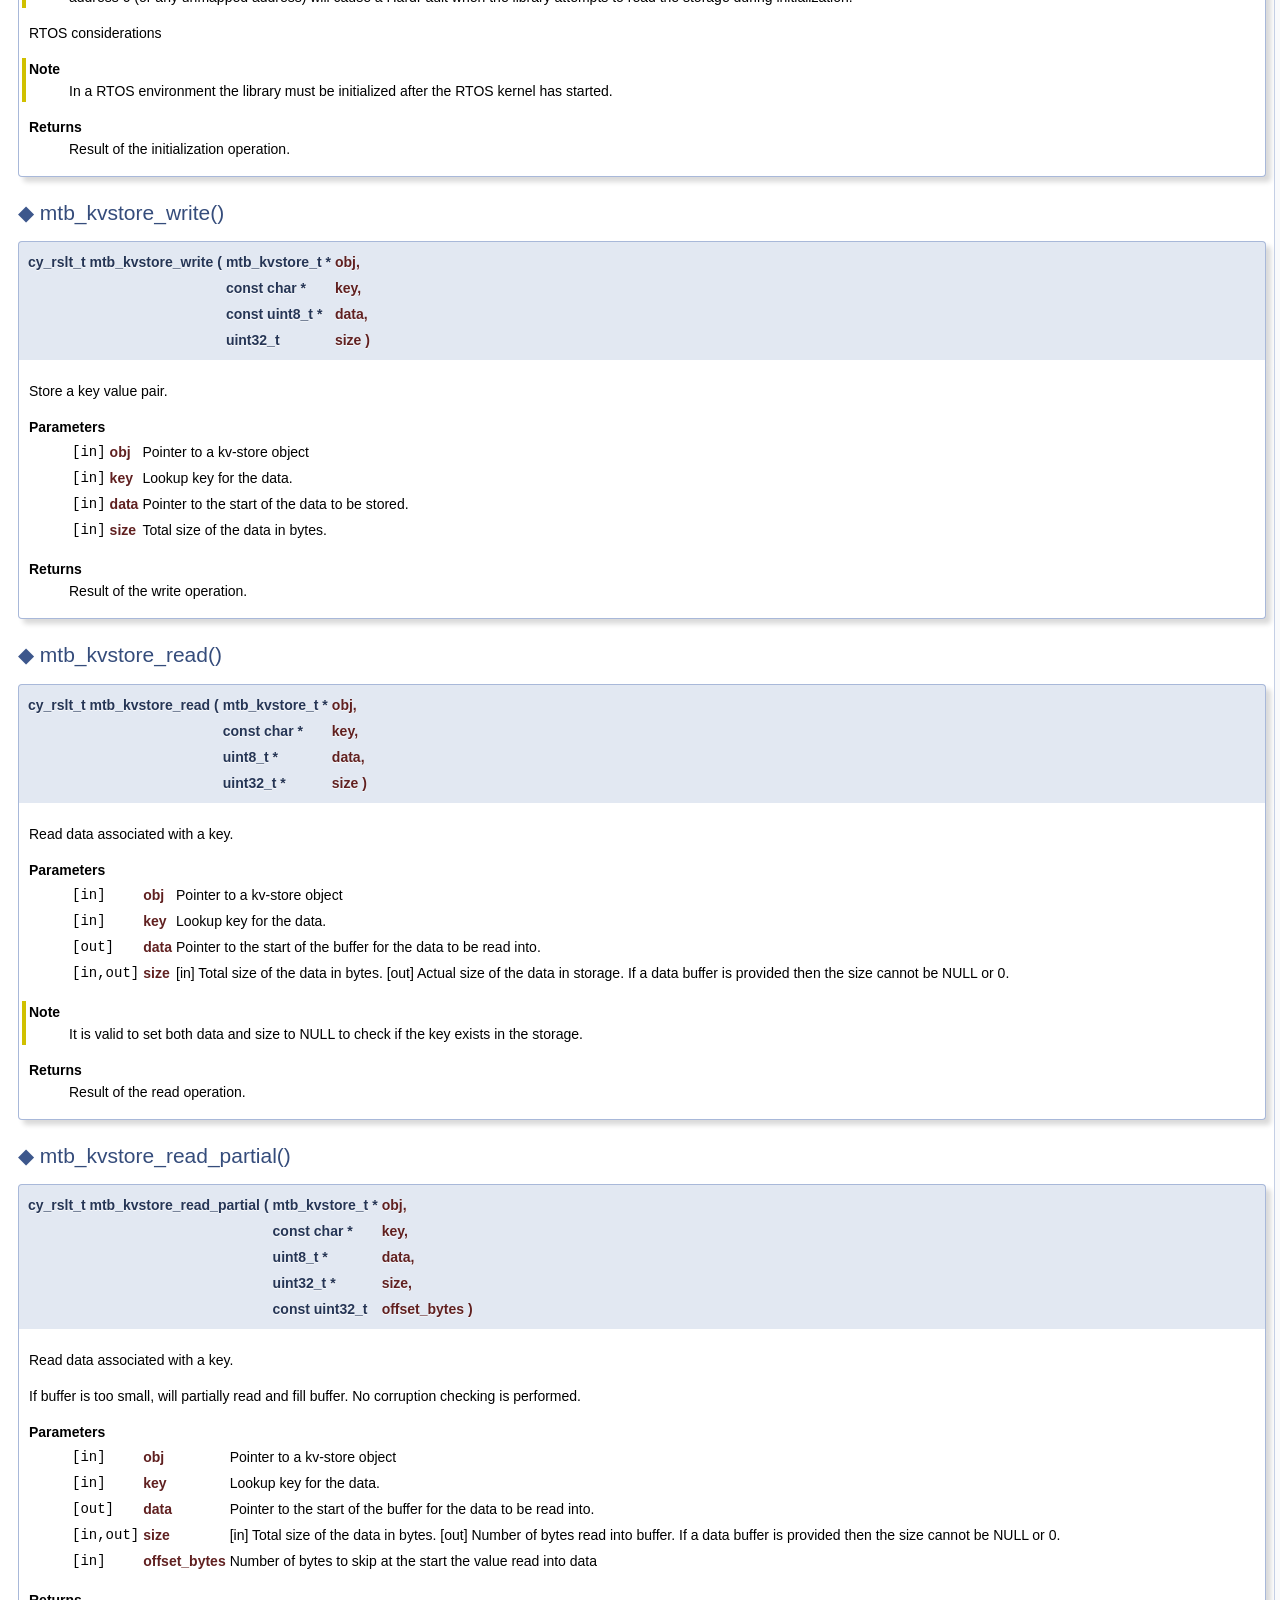
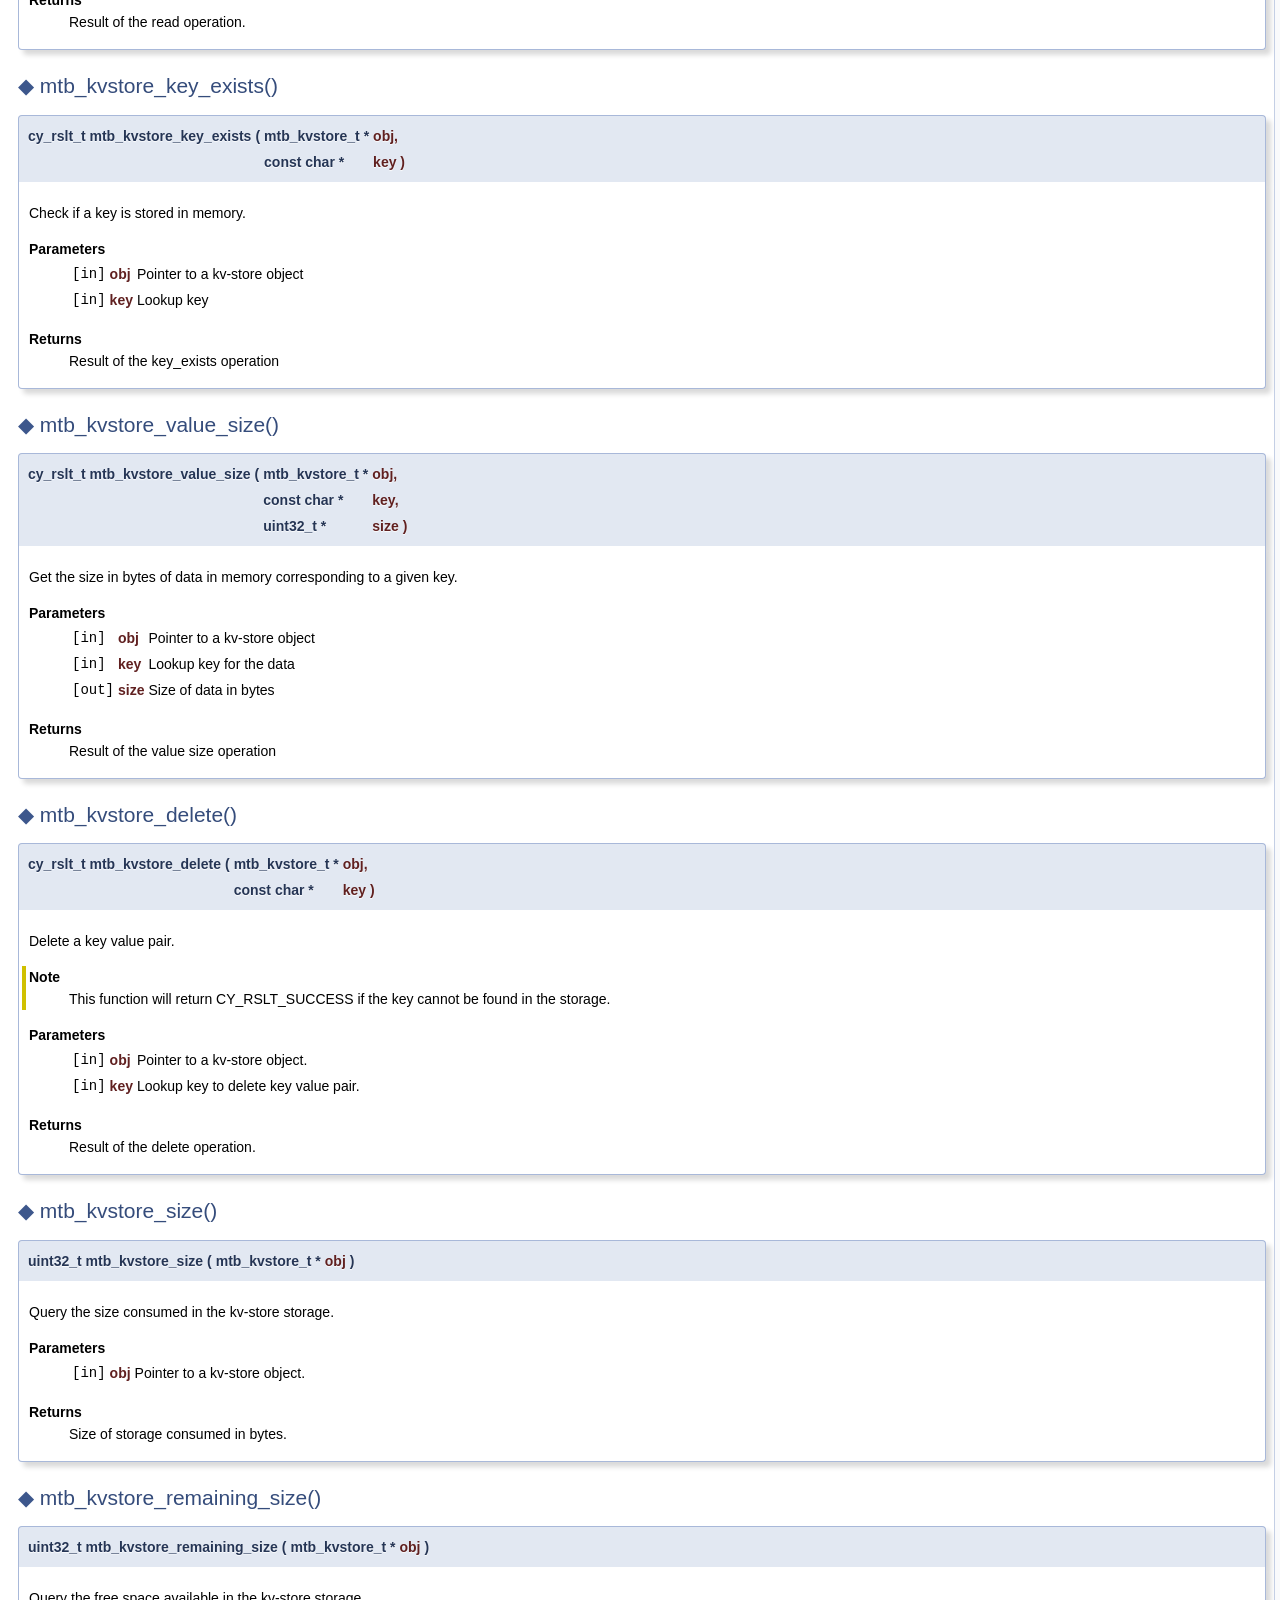
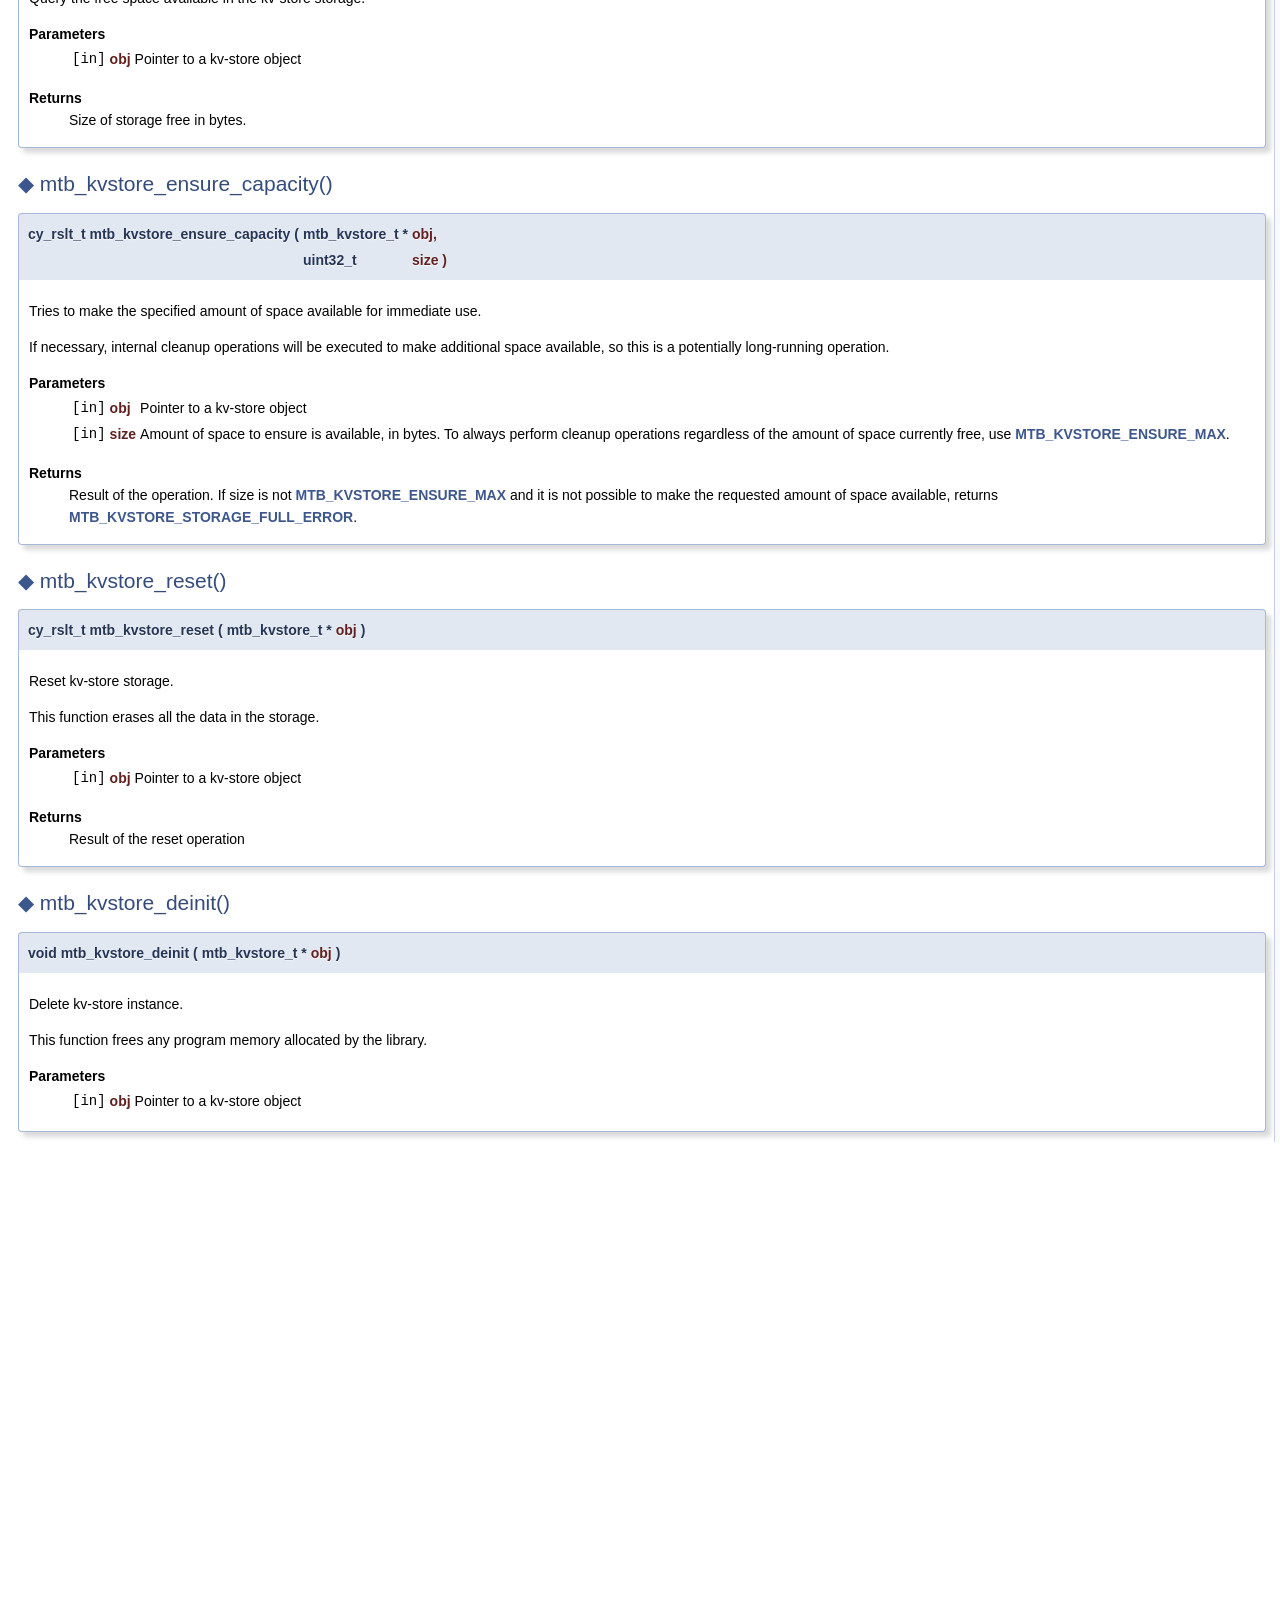
==== commit cf5ab353: "Upload kv-store [5210]" ====
--- a/docs/html/group__group__kvstore.html
+++ b/docs/html/group__group__kvstore.html
@@ -4,16 +4,16 @@
 <head>
 <meta http-equiv="Content-Type" content="text/xhtml;charset=UTF-8"/>
 <meta http-equiv="X-UA-Compatible" content="IE=9"/>
-<meta name="generator" content="Doxygen 1.9.2"/>
+<meta name="generator" content="Doxygen 1.14.0"/>
 <meta name="viewport" content="width=device-width, initial-scale=1"/>
 <title>Key Value Storage</title>
 <link href="tabs.css" rel="stylesheet" type="text/css"/>
 <script type="text/javascript" src="jquery.js"></script>
 <script type="text/javascript" src="dynsections.js"></script>
 <link href="navtree.css" rel="stylesheet" type="text/css"/>
-<script type="text/javascript" src="resize.js"></script>
 <script type="text/javascript" src="navtreedata.js"></script>
 <script type="text/javascript" src="navtree.js"></script>
+<script type="text/javascript" src="cookie.js"></script>
 <link href="search/search.css" rel="stylesheet" type="text/css"/>
 <script type="text/javascript" src="search/searchdata.js"></script>
 <script type="text/javascript" src="search/search.js"></script>
@@ -34,21 +34,20 @@
 </table>
 </div>
 <!-- end header part -->
-<!-- Generated by Doxygen 1.9.2 -->
+<!-- Generated by Doxygen 1.14.0 -->
 <script type="text/javascript">
-/* @license magnet:?xt=urn:btih:d3d9a9a6595521f9666a5e94cc830dab83b65699&amp;dn=expat.txt MIT */
-var searchBox = new SearchBox("searchBox", "search",'Search','.html');
-/* @license-end */
+var searchBox = new SearchBox("searchBox", "search/",'.html');
+</script>
+<script type="text/javascript">
+$(function() { codefold.init(); });
 </script>
 <script type="text/javascript" src="menudata.js"></script>
 <script type="text/javascript" src="menu.js"></script>
 <script type="text/javascript">
-/* @license magnet:?xt=urn:btih:d3d9a9a6595521f9666a5e94cc830dab83b65699&amp;dn=expat.txt MIT */
 $(function() {
-  initMenu('',true,false,'search.php','Search');
-  $(document).ready(function() { init_search(); });
+  initMenu('',true,false,'search.php','Search',true);
+  $(function() { init_search(); });
 });
-/* @license-end */
 </script>
 <div id="main-nav"></div>
 </div><!-- top -->
@@ -63,10 +62,9 @@
   </div>
 </div>
 <script type="text/javascript">
-/* @license magnet:?xt=urn:btih:d3d9a9a6595521f9666a5e94cc830dab83b65699&amp;dn=expat.txt MIT */
-$(document).ready(function(){initNavTree('group__group__kvstore.html',''); initResizable(); });
-/* @license-end */
+$(function(){initNavTree('group__group__kvstore.html','',''); });
 </script>
+<div id="container">
 <div id="doc-content">
 <!-- window showing the filter options -->
 <div id="MSearchSelectWindow"
@@ -77,232 +75,103 @@
 
 <!-- iframe showing the search results (closed by default) -->
 <div id="MSearchResultsWindow">
-<iframe src="javascript:void(0)" frameborder="0" 
-        name="MSearchResults" id="MSearchResults">
-</iframe>
+<div id="MSearchResults">
+<div class="SRPage">
+<div id="SRIndex">
+<div id="SRResults"></div>
+<div class="SRStatus" id="Loading">Loading...</div>
+<div class="SRStatus" id="Searching">Searching...</div>
+<div class="SRStatus" id="NoMatches">No Matches</div>
+</div>
+</div>
+</div>
 </div>
 
 <div class="header">
-  <div class="summary">
-<a href="#define-members">Macros</a> &#124;
-<a href="#typedef-members">Typedefs</a> &#124;
-<a href="#func-members">Functions</a>  </div>
-  <div class="headertitle"><div class="title">Key Value Storage Library</div></div>
+  <div class="headertitle"><div class="title">Key Value Storage Library </div></div>
 </div><!--header-->
 <div class="contents">
-<a name="details" id="details"></a><h2 class="groupheader">General Description</h2>
-<p >This library provides a convenient way to store information as key-value pairs in non-volatile storage. </p>
-<h1><a class="anchor" id="section_kvstore_getting_started"></a>
-Getting Started</h1>
-<p >This section provides steps for getting started with this library by using the block storage interface.<a href="https://github.com/infineon/block-storage">block-storage</a></p>
-<ol type="1">
-<li>Include the kv-store library header in the application. <div class="fragment"><div class="line"><span class="preprocessor">#include &quot;mtb_kvstore.h&quot;</span></div>
-</div><!-- fragment --></li>
-<li>Initialize the underlying storage. This could be done using either the HAL NVM or Serial Memory depending on the storage<ul>
-<li>Example initialization for hal API 3.0 nvm driver <div class="fragment"><div class="line">    mtb_hal_nvm_t nvm_obj;</div>
-<div class="line">    mtb_hal_nvm_region_info_t block_info;</div>
-<div class="line">    cy_rslt_t result = mtb_hal_nvm_setup(&amp;nvm_obj, NULL);</div>
-<div class="line">    CY_ASSERT(result == CY_RSLT_SUCCESS);</div>
-<div class="line">    mtb_hal_nvm_info_t nvm_info;</div>
-<div class="line">    mtb_hal_nvm_get_info(&amp;nvm_obj, &amp;nvm_info);</div>
-<div class="line">    block_info = nvm_info.regions[nvm_info.region_count - 1];</div>
-</div><!-- fragment --></li>
-<li>Example initialization for serial memory driver <div class="fragment"><div class="line"><span class="preprocessor">    #if defined(MTB_SERIAL_MEMORY_VERSION_MAJOR) &amp;&amp; (MTB_SERIAL_MEMORY_VERSION_MAJOR == 3)</span></div>
-<div class="line">    <span class="comment">/* Initialization for serial memory version 3 */</span></div>
-<div class="line">    mtb_serial_memory_t serial_memory_obj;</div>
-<div class="line">    cy_stc_smif_mem_context_t mem_context;</div>
-<div class="line">    cy_stc_smif_mem_info_t mem_info;</div>
-<div class="line"> </div>
-<div class="line">    <span class="comment">/* Setup the serial memory object: base_address, sm_clock and smif_block_obj are</span></div>
-<div class="line"><span class="comment">       expected to be defined by the user or automatically generated by the configurators */</span></div>
-<div class="line">    result = mtb_serial_memory_setup(</div>
-<div class="line">        &amp;serial_memory_obj, MTB_SERIAL_MEMORY_CHIP_SELECT_0,</div>
-<div class="line">        &amp;base_address, &amp;sm_clock, &amp;mem_context, &amp;mem_info,</div>
-<div class="line">        &amp;smif_block_obj);</div>
-<div class="line"><span class="preprocessor">    #else </span><span class="comment">// if defined(MTB_SERIAL_MEMORY_VERSION_MAJOR) &amp;&amp; (MTB_SERIAL_MEMORY_VERSION_MAJOR == 3)</span></div>
-<div class="line">    <span class="comment">/* Initialization for serial memory version 2 */</span></div>
-<div class="line">    mtb_serial_memory_t serial_memory_obj;</div>
-<div class="line">    cy_stc_smif_context_t context;</div>
-<div class="line"> </div>
-<div class="line">    <span class="comment">/* Setup the serial memory object: base_address, sm_clock and smif_block_obj are</span></div>
-<div class="line"><span class="comment">       expected to be defined by the user or automatically generated by the configurators */</span></div>
-<div class="line">    result = mtb_serial_memory_setup(</div>
-<div class="line">        &amp;serial_memory_obj, MTB_SERIAL_MEMORY_CHIP_SELECT_0,</div>
-<div class="line">        &amp;base_address, &amp;sm_clock, &amp;context, &amp;smif_block_obj);</div>
-<div class="line"><span class="preprocessor">    #endif </span><span class="comment">// if defined(MTB_SERIAL_MEMORY_VERSION_MAJOR) &amp;&amp; (MTB_SERIAL_MEMORY_VERSION_MAJOR == 3)</span></div>
-<div class="line"> </div>
-</div><!-- fragment --></li>
-<li>Example initialization for hal API 2.0 nvm driver <div class="fragment"><div class="line">    cyhal_nvm_t nvm_obj;</div>
-<div class="line">    cyhal_nvm_region_info_t block_info;</div>
-<div class="line">    cy_rslt_t result = cyhal_nvm_init(&amp;nvm_obj);</div>
-<div class="line">    CY_ASSERT(result == CY_RSLT_SUCCESS);</div>
-<div class="line">    cyhal_nvm_info_t nvm_info;</div>
-<div class="line">    cyhal_nvm_get_info(&amp;nvm_obj, &amp;nvm_info);</div>
-<div class="line">    block_info = nvm_info.regions[nvm_info.region_count - 1];</div>
-</div><!-- fragment --></li>
-</ul>
-</li>
-<li>Create the block storage interface using the HAL NVM or the serial memory.If neither the HAL NVM nor serial memory driver is being used to communicate with the storage device, the application must provide a custom implementation of the block device interface.<ul>
-<li>Example implementation using block storage HAL 3.0 NVM interface <div class="fragment"><div class="line">    mtb_block_storage_t nvm_bsd;</div>
-<div class="line">    mtb_block_storage_create_hal_nvm(&amp;nvm_bsd, &amp;nvm_obj);</div>
-</div><!-- fragment --></li>
-<li>Example implementation using block storage serial-memory interface <div class="fragment"><div class="line">    <span class="comment">/* Create the block-storage - serial memory object */</span></div>
-<div class="line">    mtb_block_storage_t serial_memory_bsd;</div>
-<div class="line">    result = mtb_block_storage_create_serial_memory(&amp;serial_memory_bsd, &amp;serial_memory_obj);</div>
-<div class="line">    CY_ASSERT(result == CY_RSLT_SUCCESS);</div>
-</div><!-- fragment --></li>
-<li>Example implementation using block storage HAL Classic NVM interface <div class="fragment"><div class="line">    mtb_block_storage_t nvm_bsd;</div>
-<div class="line">    mtb_block_storage_nvm_create(&amp;nvm_bsd);</div>
-</div><!-- fragment --></li>
-</ul>
-</li>
-<li>Initialize the kv-store library.<ul>
-<li>Set the start address and length.<ul>
-<li>If using the hal-nvm driver, for this example the address space provided starts 16 pages from the end of the nvm. Note that if the device does not have a working flash (i.e. using main flash) care must be taken to ensure that the space allocated below is not used by anything else (for eg. Application image). <div class="fragment"><div class="line">    uint32_t length = 16U * block_info.block_size;</div>
-<div class="line">    uint32_t start_addr = block_info.start_address + block_info.size - length;</div>
-</div><!-- fragment --></li>
-<li>If using the serial-memory library, for this example we define the space provided to the kv-store library to be the size of 2 sectors. <div class="fragment"><div class="line">    uint32_t start_addr = 0;</div>
-<div class="line">    uint32_t sector_size = serial_memory_bsd.get_erase_size(serial_memory_bsd.context, start_addr);</div>
-<div class="line">    uint32_t length = sector_size * 2;</div>
-<div class="line"> </div>
-</div><!-- fragment --></li>
-</ul>
-</li>
-<li>Call <a class="el" href="group__group__kvstore.html#ga5fa9ddeac64024562e60999088f638b7">mtb_kvstore_init</a> by passing the start address, length, block device and the optional memory allocate and free function pointers <div class="fragment"><div class="line">    mtb_kvstore_t      obj;</div>
-<div class="line">    result = <a class="code hl_function" href="group__group__kvstore.html#ga5fa9ddeac64024562e60999088f638b7">mtb_kvstore_init</a>(&amp;obj, start_addr, length, &amp;nvm_bsd, NULL, NULL);</div>
-<div class="line">    CY_ASSERT(result == CY_RSLT_SUCCESS);</div>
-<div class="ttc" id="agroup__group__kvstore_html_ga5fa9ddeac64024562e60999088f638b7"><div class="ttname"><a href="group__group__kvstore.html#ga5fa9ddeac64024562e60999088f638b7">mtb_kvstore_init</a></div><div class="ttdeci">cy_rslt_t mtb_kvstore_init(mtb_kvstore_t *obj, uint32_t start_addr, uint32_t length, const mtb_block_storage_t *bsd, mtb_kvstore_allocate_memory_t alloc_memory, mtb_kvstore_free_memory_t free_memory)</div><div class="ttdoc">Initialize an instance of the kv-store library.</div><div class="ttdef"><b>Definition:</b> mtb_kvstore.c:1572</div></div>
-</div><!-- fragment --></li>
-</ul>
-</li>
-<li>The library should now be ready to perform operations.<ul>
-<li>Write operation. <div class="fragment"><div class="line">    uint8_t data[10];</div>
-<div class="line">    result = <a class="code hl_function" href="group__group__kvstore.html#ga209eef7f4603173449de48d3d4775835">mtb_kvstore_write</a>(&amp;obj, <span class="stringliteral">&quot;hello&quot;</span>, data, <span class="keyword">sizeof</span>(data));</div>
-<div class="line">    CY_ASSERT(result == CY_RSLT_SUCCESS);</div>
-<div class="ttc" id="agroup__group__kvstore_html_ga209eef7f4603173449de48d3d4775835"><div class="ttname"><a href="group__group__kvstore.html#ga209eef7f4603173449de48d3d4775835">mtb_kvstore_write</a></div><div class="ttdeci">cy_rslt_t mtb_kvstore_write(mtb_kvstore_t *obj, const char *key, const uint8_t *data, uint32_t size)</div><div class="ttdoc">Store a key value pair.</div><div class="ttdef"><b>Definition:</b> mtb_kvstore.c:1663</div></div>
-</div><!-- fragment --></li>
-<li>Read operation. <div class="fragment"><div class="line">    uint8_t read_data[10];</div>
-<div class="line">    uint32_t data_size = <span class="keyword">sizeof</span>(read_data);</div>
-<div class="line">    result = <a class="code hl_function" href="group__group__kvstore.html#gad2327026f8f741835d012aa0a1f60f14">mtb_kvstore_read</a>(&amp;obj, <span class="stringliteral">&quot;hello&quot;</span>, read_data, &amp;data_size);</div>
-<div class="line">    CY_ASSERT(result == CY_RSLT_SUCCESS);</div>
-<div class="ttc" id="agroup__group__kvstore_html_gad2327026f8f741835d012aa0a1f60f14"><div class="ttname"><a href="group__group__kvstore.html#gad2327026f8f741835d012aa0a1f60f14">mtb_kvstore_read</a></div><div class="ttdeci">cy_rslt_t mtb_kvstore_read(mtb_kvstore_t *obj, const char *key, uint8_t *data, uint32_t *size)</div><div class="ttdoc">Read data associated with a key.</div><div class="ttdef"><b>Definition:</b> mtb_kvstore.c:1745</div></div>
-</div><!-- fragment --></li>
-<li>Delete operation. <div class="fragment"><div class="line">    result = <a class="code hl_function" href="group__group__kvstore.html#gafb22467328e29fd0b881eae93679a0f9">mtb_kvstore_delete</a>(&amp;obj, <span class="stringliteral">&quot;hello&quot;</span>);</div>
-<div class="line">    CY_ASSERT(result == CY_RSLT_SUCCESS);</div>
-<div class="ttc" id="agroup__group__kvstore_html_gafb22467328e29fd0b881eae93679a0f9"><div class="ttname"><a href="group__group__kvstore.html#gafb22467328e29fd0b881eae93679a0f9">mtb_kvstore_delete</a></div><div class="ttdeci">cy_rslt_t mtb_kvstore_delete(mtb_kvstore_t *obj, const char *key)</div><div class="ttdoc">Delete a key value pair.</div><div class="ttdef"><b>Definition:</b> mtb_kvstore.c:1870</div></div>
-</div><!-- fragment --> </li>
-</ul>
-</li>
-</ol>
+<a name="details" id="details"></a><h2 id="header-details" class="groupheader">General Description</h2>
+<p>This library provides a convenient way to store information as key-value pairs in non-volatile storage. </p>
 <table class="memberdecls">
-<tr class="heading"><td colspan="2"><h2 class="groupheader"><a id="define-members" name="define-members"></a>
+<tr class="heading"><td colspan="2"><h2 id="header-define-members" class="groupheader"><a id="define-members" name="define-members"></a>
 Macros</h2></td></tr>
-<tr class="memitem:ga23dc5337825e5abb56afd1938b41e997"><td class="memItemLeft" align="right" valign="top"><a id="ga23dc5337825e5abb56afd1938b41e997" name="ga23dc5337825e5abb56afd1938b41e997"></a>
+<tr class="memitem:ga23dc5337825e5abb56afd1938b41e997" id="r_ga23dc5337825e5abb56afd1938b41e997"><td class="memItemLeft" align="right" valign="top"><a id="ga23dc5337825e5abb56afd1938b41e997" name="ga23dc5337825e5abb56afd1938b41e997"></a>
 #define&#160;</td><td class="memItemRight" valign="bottom"><b>MTB_KVSTORE_MAX_KEY_SIZE</b>&#160;&#160;&#160;(64U)</td></tr>
 <tr class="memdesc:ga23dc5337825e5abb56afd1938b41e997"><td class="mdescLeft">&#160;</td><td class="mdescRight">Maximum key size permitted. <br /></td></tr>
-<tr class="separator:ga23dc5337825e5abb56afd1938b41e997"><td class="memSeparator" colspan="2">&#160;</td></tr>
-<tr class="memitem:gab15b7f2a1cea77f4621f72c8082ae352"><td class="memItemLeft" align="right" valign="top"><a id="gab15b7f2a1cea77f4621f72c8082ae352" name="gab15b7f2a1cea77f4621f72c8082ae352"></a>
+<tr class="memitem:gab15b7f2a1cea77f4621f72c8082ae352" id="r_gab15b7f2a1cea77f4621f72c8082ae352"><td class="memItemLeft" align="right" valign="top"><a id="gab15b7f2a1cea77f4621f72c8082ae352" name="gab15b7f2a1cea77f4621f72c8082ae352"></a>
 #define&#160;</td><td class="memItemRight" valign="bottom"><b>MTB_KVSTORE_ENSURE_MAX</b>&#160;&#160;&#160;(0xFFFFFFFFu)</td></tr>
-<tr class="memdesc:gab15b7f2a1cea77f4621f72c8082ae352"><td class="mdescLeft">&#160;</td><td class="mdescRight">When passed as an argument to <a class="el" href="group__group__kvstore.html#gad0c50e719da0063d48d9d6224d22c756">mtb_kvstore_ensure_capacity</a>, indicates that cleanup tasks should always be performed regardless of the amount of space which is currently free, to ensure the maximum possible amount of free space is available. <br /></td></tr>
-<tr class="separator:gab15b7f2a1cea77f4621f72c8082ae352"><td class="memSeparator" colspan="2">&#160;</td></tr>
-<tr class="memitem:gaf080d74c7e7cd0b04649ce6617831e74"><td class="memItemLeft" align="right" valign="top"><a id="gaf080d74c7e7cd0b04649ce6617831e74" name="gaf080d74c7e7cd0b04649ce6617831e74"></a>
+<tr class="memdesc:gab15b7f2a1cea77f4621f72c8082ae352"><td class="mdescLeft">&#160;</td><td class="mdescRight">When passed as an argument to <a class="el" href="#gad0c50e719da0063d48d9d6224d22c756">mtb_kvstore_ensure_capacity</a>, indicates that cleanup tasks should always be performed regardless of the amount of space which is currently free, to ensure the maximum possible amount of free space is available. <br /></td></tr>
+<tr class="memitem:gaf080d74c7e7cd0b04649ce6617831e74" id="r_gaf080d74c7e7cd0b04649ce6617831e74"><td class="memItemLeft" align="right" valign="top"><a id="gaf080d74c7e7cd0b04649ce6617831e74" name="gaf080d74c7e7cd0b04649ce6617831e74"></a>
 #define&#160;</td><td class="memItemRight" valign="bottom"><b>MTB_KVSTORE_BAD_PARAM_ERROR</b>&#160;&#160;&#160;    CY_RSLT_CREATE(CY_RSLT_TYPE_ERROR, CY_RSLT_MODULE_MIDDLEWARE_KVSTORE, 0)</td></tr>
 <tr class="memdesc:gaf080d74c7e7cd0b04649ce6617831e74"><td class="mdescLeft">&#160;</td><td class="mdescRight">An invalid parameter value is passed in. <br /></td></tr>
-<tr class="separator:gaf080d74c7e7cd0b04649ce6617831e74"><td class="memSeparator" colspan="2">&#160;</td></tr>
-<tr class="memitem:ga4513227045ee358f8f2622c8cf0a3485"><td class="memItemLeft" align="right" valign="top">#define&#160;</td><td class="memItemRight" valign="bottom"><a class="el" href="group__group__kvstore.html#ga4513227045ee358f8f2622c8cf0a3485">MTB_KVSTORE_ALIGNMENT_ERROR</a>&#160;&#160;&#160;    CY_RSLT_CREATE(CY_RSLT_TYPE_ERROR, CY_RSLT_MODULE_MIDDLEWARE_KVSTORE, 1)</td></tr>
-<tr class="memdesc:ga4513227045ee358f8f2622c8cf0a3485"><td class="mdescLeft">&#160;</td><td class="mdescRight">The storage area passed in is not aligned to erase sector boundary.  <a href="group__group__kvstore.html#ga4513227045ee358f8f2622c8cf0a3485">More...</a><br /></td></tr>
-<tr class="separator:ga4513227045ee358f8f2622c8cf0a3485"><td class="memSeparator" colspan="2">&#160;</td></tr>
-<tr class="memitem:gaa4476b5e7db68726ae74b0153690fbfc"><td class="memItemLeft" align="right" valign="top">#define&#160;</td><td class="memItemRight" valign="bottom"><a class="el" href="group__group__kvstore.html#gaa4476b5e7db68726ae74b0153690fbfc">MTB_KVSTORE_MEM_ALLOC_ERROR</a>&#160;&#160;&#160;    CY_RSLT_CREATE(CY_RSLT_TYPE_ERROR, CY_RSLT_MODULE_MIDDLEWARE_KVSTORE, 2)</td></tr>
-<tr class="memdesc:gaa4476b5e7db68726ae74b0153690fbfc"><td class="mdescLeft">&#160;</td><td class="mdescRight">Memory allocation failed.  <a href="group__group__kvstore.html#gaa4476b5e7db68726ae74b0153690fbfc">More...</a><br /></td></tr>
-<tr class="separator:gaa4476b5e7db68726ae74b0153690fbfc"><td class="memSeparator" colspan="2">&#160;</td></tr>
-<tr class="memitem:ga231945421777b158f99b21e5bc2ffde0"><td class="memItemLeft" align="right" valign="top">#define&#160;</td><td class="memItemRight" valign="bottom"><a class="el" href="group__group__kvstore.html#ga231945421777b158f99b21e5bc2ffde0">MTB_KVSTORE_INVALID_DATA_ERROR</a>&#160;&#160;&#160;    CY_RSLT_CREATE(CY_RSLT_TYPE_ERROR, CY_RSLT_MODULE_MIDDLEWARE_KVSTORE, 3)</td></tr>
-<tr class="memdesc:ga231945421777b158f99b21e5bc2ffde0"><td class="mdescLeft">&#160;</td><td class="mdescRight">Invalid data was detected.  <a href="group__group__kvstore.html#ga231945421777b158f99b21e5bc2ffde0">More...</a><br /></td></tr>
-<tr class="separator:ga231945421777b158f99b21e5bc2ffde0"><td class="memSeparator" colspan="2">&#160;</td></tr>
-<tr class="memitem:ga531cd29dc9167444df1474d15a9e263f"><td class="memItemLeft" align="right" valign="top">#define&#160;</td><td class="memItemRight" valign="bottom"><a class="el" href="group__group__kvstore.html#ga531cd29dc9167444df1474d15a9e263f">MTB_KVSTORE_ERASED_DATA_ERROR</a>&#160;&#160;&#160;    CY_RSLT_CREATE(CY_RSLT_TYPE_ERROR, CY_RSLT_MODULE_MIDDLEWARE_KVSTORE, 4)</td></tr>
-<tr class="memdesc:ga531cd29dc9167444df1474d15a9e263f"><td class="mdescLeft">&#160;</td><td class="mdescRight">Erased data was detected.  <a href="group__group__kvstore.html#ga531cd29dc9167444df1474d15a9e263f">More...</a><br /></td></tr>
-<tr class="separator:ga531cd29dc9167444df1474d15a9e263f"><td class="memSeparator" colspan="2">&#160;</td></tr>
-<tr class="memitem:ga0b1535ec72da31cca2681a2990d69d60"><td class="memItemLeft" align="right" valign="top"><a id="ga0b1535ec72da31cca2681a2990d69d60" name="ga0b1535ec72da31cca2681a2990d69d60"></a>
+<tr class="memitem:ga4513227045ee358f8f2622c8cf0a3485" id="r_ga4513227045ee358f8f2622c8cf0a3485"><td class="memItemLeft" align="right" valign="top">#define&#160;</td><td class="memItemRight" valign="bottom"><a class="el" href="#ga4513227045ee358f8f2622c8cf0a3485">MTB_KVSTORE_ALIGNMENT_ERROR</a>&#160;&#160;&#160;    CY_RSLT_CREATE(CY_RSLT_TYPE_ERROR, CY_RSLT_MODULE_MIDDLEWARE_KVSTORE, 1)</td></tr>
+<tr class="memdesc:ga4513227045ee358f8f2622c8cf0a3485"><td class="mdescLeft">&#160;</td><td class="mdescRight">The storage area passed in is not aligned to erase sector boundary.  <br /></td></tr>
+<tr class="memitem:gaa4476b5e7db68726ae74b0153690fbfc" id="r_gaa4476b5e7db68726ae74b0153690fbfc"><td class="memItemLeft" align="right" valign="top">#define&#160;</td><td class="memItemRight" valign="bottom"><a class="el" href="#gaa4476b5e7db68726ae74b0153690fbfc">MTB_KVSTORE_MEM_ALLOC_ERROR</a>&#160;&#160;&#160;    CY_RSLT_CREATE(CY_RSLT_TYPE_ERROR, CY_RSLT_MODULE_MIDDLEWARE_KVSTORE, 2)</td></tr>
+<tr class="memdesc:gaa4476b5e7db68726ae74b0153690fbfc"><td class="mdescLeft">&#160;</td><td class="mdescRight">Memory allocation failed.  <br /></td></tr>
+<tr class="memitem:ga231945421777b158f99b21e5bc2ffde0" id="r_ga231945421777b158f99b21e5bc2ffde0"><td class="memItemLeft" align="right" valign="top">#define&#160;</td><td class="memItemRight" valign="bottom"><a class="el" href="#ga231945421777b158f99b21e5bc2ffde0">MTB_KVSTORE_INVALID_DATA_ERROR</a>&#160;&#160;&#160;    CY_RSLT_CREATE(CY_RSLT_TYPE_ERROR, CY_RSLT_MODULE_MIDDLEWARE_KVSTORE, 3)</td></tr>
+<tr class="memdesc:ga231945421777b158f99b21e5bc2ffde0"><td class="mdescLeft">&#160;</td><td class="mdescRight">Invalid data was detected.  <br /></td></tr>
+<tr class="memitem:ga531cd29dc9167444df1474d15a9e263f" id="r_ga531cd29dc9167444df1474d15a9e263f"><td class="memItemLeft" align="right" valign="top">#define&#160;</td><td class="memItemRight" valign="bottom"><a class="el" href="#ga531cd29dc9167444df1474d15a9e263f">MTB_KVSTORE_ERASED_DATA_ERROR</a>&#160;&#160;&#160;    CY_RSLT_CREATE(CY_RSLT_TYPE_ERROR, CY_RSLT_MODULE_MIDDLEWARE_KVSTORE, 4)</td></tr>
+<tr class="memdesc:ga531cd29dc9167444df1474d15a9e263f"><td class="mdescLeft">&#160;</td><td class="mdescRight">Erased data was detected.  <br /></td></tr>
+<tr class="memitem:ga0b1535ec72da31cca2681a2990d69d60" id="r_ga0b1535ec72da31cca2681a2990d69d60"><td class="memItemLeft" align="right" valign="top"><a id="ga0b1535ec72da31cca2681a2990d69d60" name="ga0b1535ec72da31cca2681a2990d69d60"></a>
 #define&#160;</td><td class="memItemRight" valign="bottom"><b>MTB_KVSTORE_ITEM_NOT_FOUND_ERROR</b>&#160;&#160;&#160;    CY_RSLT_CREATE(CY_RSLT_TYPE_ERROR, CY_RSLT_MODULE_MIDDLEWARE_KVSTORE, 5)</td></tr>
 <tr class="memdesc:ga0b1535ec72da31cca2681a2990d69d60"><td class="mdescLeft">&#160;</td><td class="mdescRight">Item was not found in the storage. <br /></td></tr>
-<tr class="separator:ga0b1535ec72da31cca2681a2990d69d60"><td class="memSeparator" colspan="2">&#160;</td></tr>
-<tr class="memitem:gaf746e26fd8da70e4169614b530371a65"><td class="memItemLeft" align="right" valign="top"><a id="gaf746e26fd8da70e4169614b530371a65" name="gaf746e26fd8da70e4169614b530371a65"></a>
+<tr class="memitem:gaf746e26fd8da70e4169614b530371a65" id="r_gaf746e26fd8da70e4169614b530371a65"><td class="memItemLeft" align="right" valign="top"><a id="gaf746e26fd8da70e4169614b530371a65" name="gaf746e26fd8da70e4169614b530371a65"></a>
 #define&#160;</td><td class="memItemRight" valign="bottom"><b>MTB_KVSTORE_STORAGE_FULL_ERROR</b>&#160;&#160;&#160;    CY_RSLT_CREATE(CY_RSLT_TYPE_ERROR, CY_RSLT_MODULE_MIDDLEWARE_KVSTORE, 6)</td></tr>
 <tr class="memdesc:gaf746e26fd8da70e4169614b530371a65"><td class="mdescLeft">&#160;</td><td class="mdescRight">The storage is full. <br /></td></tr>
-<tr class="separator:gaf746e26fd8da70e4169614b530371a65"><td class="memSeparator" colspan="2">&#160;</td></tr>
-<tr class="memitem:ga3b7ec8bfe496de11d5961eddf55eb8a8"><td class="memItemLeft" align="right" valign="top"><a id="ga3b7ec8bfe496de11d5961eddf55eb8a8" name="ga3b7ec8bfe496de11d5961eddf55eb8a8"></a>
+<tr class="memitem:ga3b7ec8bfe496de11d5961eddf55eb8a8" id="r_ga3b7ec8bfe496de11d5961eddf55eb8a8"><td class="memItemLeft" align="right" valign="top"><a id="ga3b7ec8bfe496de11d5961eddf55eb8a8" name="ga3b7ec8bfe496de11d5961eddf55eb8a8"></a>
 #define&#160;</td><td class="memItemRight" valign="bottom"><b>MTB_KVSTORE_BUFFER_TOO_SMALL</b>&#160;&#160;&#160;    CY_RSLT_CREATE(CY_RSLT_TYPE_ERROR, CY_RSLT_MODULE_MIDDLEWARE_KVSTORE, 7)</td></tr>
 <tr class="memdesc:ga3b7ec8bfe496de11d5961eddf55eb8a8"><td class="mdescLeft">&#160;</td><td class="mdescRight">Buffer provided is too small for value found. <br /></td></tr>
-<tr class="separator:ga3b7ec8bfe496de11d5961eddf55eb8a8"><td class="memSeparator" colspan="2">&#160;</td></tr>
 </table><table class="memberdecls">
-<tr class="heading"><td colspan="2"><h2 class="groupheader"><a id="typedef-members" name="typedef-members"></a>
+<tr class="heading"><td colspan="2"><h2 id="header-typedef-members" class="groupheader"><a id="typedef-members" name="typedef-members"></a>
 Typedefs</h2></td></tr>
-<tr class="memitem:gacccba62e614b1ebb309dc312b7b67e3a"><td class="memItemLeft" align="right" valign="top">typedef cy_rslt_t(*&#160;</td><td class="memItemRight" valign="bottom"><a class="el" href="group__group__kvstore.html#gacccba62e614b1ebb309dc312b7b67e3a">mtb_kvstore_bd_read</a>) (void *context, uint32_t addr, uint32_t length, uint8_t *buf)</td></tr>
-<tr class="memdesc:gacccba62e614b1ebb309dc312b7b67e3a"><td class="mdescLeft">&#160;</td><td class="mdescRight">Function prototype for reading data from the block device.  <a href="group__group__kvstore.html#gacccba62e614b1ebb309dc312b7b67e3a">More...</a><br /></td></tr>
-<tr class="separator:gacccba62e614b1ebb309dc312b7b67e3a"><td class="memSeparator" colspan="2">&#160;</td></tr>
-<tr class="memitem:gaa832bac0e2f7b15478abb73ae8631b8d"><td class="memItemLeft" align="right" valign="top">typedef cy_rslt_t(*&#160;</td><td class="memItemRight" valign="bottom"><a class="el" href="group__group__kvstore.html#gaa832bac0e2f7b15478abb73ae8631b8d">mtb_kvstore_bd_program</a>) (void *context, uint32_t addr, uint32_t length, const uint8_t *buf)</td></tr>
-<tr class="memdesc:gaa832bac0e2f7b15478abb73ae8631b8d"><td class="mdescLeft">&#160;</td><td class="mdescRight">Function prototype for writing data to the block device.  <a href="group__group__kvstore.html#gaa832bac0e2f7b15478abb73ae8631b8d">More...</a><br /></td></tr>
-<tr class="separator:gaa832bac0e2f7b15478abb73ae8631b8d"><td class="memSeparator" colspan="2">&#160;</td></tr>
-<tr class="memitem:ga8eee071bb3809130b77fb7c8f69e7a67"><td class="memItemLeft" align="right" valign="top">typedef cy_rslt_t(*&#160;</td><td class="memItemRight" valign="bottom"><a class="el" href="group__group__kvstore.html#ga8eee071bb3809130b77fb7c8f69e7a67">mtb_kvstore_bd_erase</a>) (void *context, uint32_t addr, uint32_t length)</td></tr>
-<tr class="memdesc:ga8eee071bb3809130b77fb7c8f69e7a67"><td class="mdescLeft">&#160;</td><td class="mdescRight">Function prototype for read from the block device.  <a href="group__group__kvstore.html#ga8eee071bb3809130b77fb7c8f69e7a67">More...</a><br /></td></tr>
-<tr class="separator:ga8eee071bb3809130b77fb7c8f69e7a67"><td class="memSeparator" colspan="2">&#160;</td></tr>
-<tr class="memitem:ga4d03d5b99d6254298f9eaefb0978170f"><td class="memItemLeft" align="right" valign="top">typedef uint32_t(*&#160;</td><td class="memItemRight" valign="bottom"><a class="el" href="group__group__kvstore.html#ga4d03d5b99d6254298f9eaefb0978170f">mtb_kvstore_bd_read_size</a>) (void *context, uint32_t addr)</td></tr>
-<tr class="memdesc:ga4d03d5b99d6254298f9eaefb0978170f"><td class="mdescLeft">&#160;</td><td class="mdescRight">Function prototype to get the read size of the block device for a specific address.  <a href="group__group__kvstore.html#ga4d03d5b99d6254298f9eaefb0978170f">More...</a><br /></td></tr>
-<tr class="separator:ga4d03d5b99d6254298f9eaefb0978170f"><td class="memSeparator" colspan="2">&#160;</td></tr>
-<tr class="memitem:ga33782352587721d63e4ca26f35558d90"><td class="memItemLeft" align="right" valign="top">typedef uint32_t(*&#160;</td><td class="memItemRight" valign="bottom"><a class="el" href="group__group__kvstore.html#ga33782352587721d63e4ca26f35558d90">mtb_kvstore_bd_program_size</a>) (void *context, uint32_t addr)</td></tr>
-<tr class="memdesc:ga33782352587721d63e4ca26f35558d90"><td class="mdescLeft">&#160;</td><td class="mdescRight">Function prototype to get the program size of the block device for a specific address.  <a href="group__group__kvstore.html#ga33782352587721d63e4ca26f35558d90">More...</a><br /></td></tr>
-<tr class="separator:ga33782352587721d63e4ca26f35558d90"><td class="memSeparator" colspan="2">&#160;</td></tr>
-<tr class="memitem:ga9dcd451cefcdae7d7063aa2e173b948b"><td class="memItemLeft" align="right" valign="top">typedef uint32_t(*&#160;</td><td class="memItemRight" valign="bottom"><a class="el" href="group__group__kvstore.html#ga9dcd451cefcdae7d7063aa2e173b948b">mtb_kvstore_bd_erase_size</a>) (void *context, uint32_t addr)</td></tr>
-<tr class="memdesc:ga9dcd451cefcdae7d7063aa2e173b948b"><td class="mdescLeft">&#160;</td><td class="mdescRight">Function prototype to get the erase size of the block device for a specific address.  <a href="group__group__kvstore.html#ga9dcd451cefcdae7d7063aa2e173b948b">More...</a><br /></td></tr>
-<tr class="separator:ga9dcd451cefcdae7d7063aa2e173b948b"><td class="memSeparator" colspan="2">&#160;</td></tr>
-<tr class="memitem:gaf4640989209ce778da48555edeb7f531"><td class="memItemLeft" align="right" valign="top">typedef void *(*&#160;</td><td class="memItemRight" valign="bottom"><a class="el" href="group__group__kvstore.html#gaf4640989209ce778da48555edeb7f531">mtb_kvstore_allocate_memory_t</a>) (size_t size)</td></tr>
-<tr class="memdesc:gaf4640989209ce778da48555edeb7f531"><td class="mdescLeft">&#160;</td><td class="mdescRight">Function prototype for allocating memory to be used for kv-store internal operations.  <a href="group__group__kvstore.html#gaf4640989209ce778da48555edeb7f531">More...</a><br /></td></tr>
-<tr class="separator:gaf4640989209ce778da48555edeb7f531"><td class="memSeparator" colspan="2">&#160;</td></tr>
-<tr class="memitem:gacc6ed573c4d9f8c441bd4605d26ddd81"><td class="memItemLeft" align="right" valign="top">typedef void(*&#160;</td><td class="memItemRight" valign="bottom"><a class="el" href="group__group__kvstore.html#gacc6ed573c4d9f8c441bd4605d26ddd81">mtb_kvstore_free_memory_t</a>) (void *ptr)</td></tr>
-<tr class="memdesc:gacc6ed573c4d9f8c441bd4605d26ddd81"><td class="mdescLeft">&#160;</td><td class="mdescRight">Function prototype for freeing memory.  <a href="group__group__kvstore.html#gacc6ed573c4d9f8c441bd4605d26ddd81">More...</a><br /></td></tr>
-<tr class="separator:gacc6ed573c4d9f8c441bd4605d26ddd81"><td class="memSeparator" colspan="2">&#160;</td></tr>
+<tr class="memitem:gacccba62e614b1ebb309dc312b7b67e3a" id="r_gacccba62e614b1ebb309dc312b7b67e3a"><td class="memItemLeft" align="right" valign="top">typedef cy_rslt_t(*&#160;</td><td class="memItemRight" valign="bottom"><a class="el" href="#gacccba62e614b1ebb309dc312b7b67e3a">mtb_kvstore_bd_read</a>) (void *context, uint32_t addr, uint32_t length, uint8_t *buf)</td></tr>
+<tr class="memdesc:gacccba62e614b1ebb309dc312b7b67e3a"><td class="mdescLeft">&#160;</td><td class="mdescRight">Function prototype for reading data from the block device.  <br /></td></tr>
+<tr class="memitem:gaa832bac0e2f7b15478abb73ae8631b8d" id="r_gaa832bac0e2f7b15478abb73ae8631b8d"><td class="memItemLeft" align="right" valign="top">typedef cy_rslt_t(*&#160;</td><td class="memItemRight" valign="bottom"><a class="el" href="#gaa832bac0e2f7b15478abb73ae8631b8d">mtb_kvstore_bd_program</a>) (void *context, uint32_t addr, uint32_t length, const uint8_t *buf)</td></tr>
+<tr class="memdesc:gaa832bac0e2f7b15478abb73ae8631b8d"><td class="mdescLeft">&#160;</td><td class="mdescRight">Function prototype for writing data to the block device.  <br /></td></tr>
+<tr class="memitem:ga8eee071bb3809130b77fb7c8f69e7a67" id="r_ga8eee071bb3809130b77fb7c8f69e7a67"><td class="memItemLeft" align="right" valign="top">typedef cy_rslt_t(*&#160;</td><td class="memItemRight" valign="bottom"><a class="el" href="#ga8eee071bb3809130b77fb7c8f69e7a67">mtb_kvstore_bd_erase</a>) (void *context, uint32_t addr, uint32_t length)</td></tr>
+<tr class="memdesc:ga8eee071bb3809130b77fb7c8f69e7a67"><td class="mdescLeft">&#160;</td><td class="mdescRight">Function prototype for read from the block device.  <br /></td></tr>
+<tr class="memitem:ga4d03d5b99d6254298f9eaefb0978170f" id="r_ga4d03d5b99d6254298f9eaefb0978170f"><td class="memItemLeft" align="right" valign="top">typedef uint32_t(*&#160;</td><td class="memItemRight" valign="bottom"><a class="el" href="#ga4d03d5b99d6254298f9eaefb0978170f">mtb_kvstore_bd_read_size</a>) (void *context, uint32_t addr)</td></tr>
+<tr class="memdesc:ga4d03d5b99d6254298f9eaefb0978170f"><td class="mdescLeft">&#160;</td><td class="mdescRight">Function prototype to get the read size of the block device for a specific address.  <br /></td></tr>
+<tr class="memitem:ga33782352587721d63e4ca26f35558d90" id="r_ga33782352587721d63e4ca26f35558d90"><td class="memItemLeft" align="right" valign="top">typedef uint32_t(*&#160;</td><td class="memItemRight" valign="bottom"><a class="el" href="#ga33782352587721d63e4ca26f35558d90">mtb_kvstore_bd_program_size</a>) (void *context, uint32_t addr)</td></tr>
+<tr class="memdesc:ga33782352587721d63e4ca26f35558d90"><td class="mdescLeft">&#160;</td><td class="mdescRight">Function prototype to get the program size of the block device for a specific address.  <br /></td></tr>
+<tr class="memitem:ga9dcd451cefcdae7d7063aa2e173b948b" id="r_ga9dcd451cefcdae7d7063aa2e173b948b"><td class="memItemLeft" align="right" valign="top">typedef uint32_t(*&#160;</td><td class="memItemRight" valign="bottom"><a class="el" href="#ga9dcd451cefcdae7d7063aa2e173b948b">mtb_kvstore_bd_erase_size</a>) (void *context, uint32_t addr)</td></tr>
+<tr class="memdesc:ga9dcd451cefcdae7d7063aa2e173b948b"><td class="mdescLeft">&#160;</td><td class="mdescRight">Function prototype to get the erase size of the block device for a specific address.  <br /></td></tr>
+<tr class="memitem:gaf4640989209ce778da48555edeb7f531" id="r_gaf4640989209ce778da48555edeb7f531"><td class="memItemLeft" align="right" valign="top">typedef void *(*&#160;</td><td class="memItemRight" valign="bottom"><a class="el" href="#gaf4640989209ce778da48555edeb7f531">mtb_kvstore_allocate_memory_t</a>) (size_t size)</td></tr>
+<tr class="memdesc:gaf4640989209ce778da48555edeb7f531"><td class="mdescLeft">&#160;</td><td class="mdescRight">Function prototype for allocating memory to be used for kv-store internal operations.  <br /></td></tr>
+<tr class="memitem:gacc6ed573c4d9f8c441bd4605d26ddd81" id="r_gacc6ed573c4d9f8c441bd4605d26ddd81"><td class="memItemLeft" align="right" valign="top">typedef void(*&#160;</td><td class="memItemRight" valign="bottom"><a class="el" href="#gacc6ed573c4d9f8c441bd4605d26ddd81">mtb_kvstore_free_memory_t</a>) (void *ptr)</td></tr>
+<tr class="memdesc:gacc6ed573c4d9f8c441bd4605d26ddd81"><td class="mdescLeft">&#160;</td><td class="mdescRight">Function prototype for freeing memory.  <br /></td></tr>
 </table><table class="memberdecls">
-<tr class="heading"><td colspan="2"><h2 class="groupheader"><a id="func-members" name="func-members"></a>
+<tr class="heading"><td colspan="2"><h2 id="header-func-members" class="groupheader"><a id="func-members" name="func-members"></a>
 Functions</h2></td></tr>
-<tr class="memitem:ga5fa9ddeac64024562e60999088f638b7"><td class="memItemLeft" align="right" valign="top">cy_rslt_t&#160;</td><td class="memItemRight" valign="bottom"><a class="el" href="group__group__kvstore.html#ga5fa9ddeac64024562e60999088f638b7">mtb_kvstore_init</a> (mtb_kvstore_t *obj, uint32_t start_addr, uint32_t length, const mtb_block_storage_t *bsd, <a class="el" href="group__group__kvstore.html#gaf4640989209ce778da48555edeb7f531">mtb_kvstore_allocate_memory_t</a> alloc_memory, <a class="el" href="group__group__kvstore.html#gacc6ed573c4d9f8c441bd4605d26ddd81">mtb_kvstore_free_memory_t</a> free_memory)</td></tr>
-<tr class="memdesc:ga5fa9ddeac64024562e60999088f638b7"><td class="mdescLeft">&#160;</td><td class="mdescRight">Initialize an instance of the kv-store library.  <a href="group__group__kvstore.html#ga5fa9ddeac64024562e60999088f638b7">More...</a><br /></td></tr>
-<tr class="separator:ga5fa9ddeac64024562e60999088f638b7"><td class="memSeparator" colspan="2">&#160;</td></tr>
-<tr class="memitem:ga209eef7f4603173449de48d3d4775835"><td class="memItemLeft" align="right" valign="top">cy_rslt_t&#160;</td><td class="memItemRight" valign="bottom"><a class="el" href="group__group__kvstore.html#ga209eef7f4603173449de48d3d4775835">mtb_kvstore_write</a> (mtb_kvstore_t *obj, const char *key, const uint8_t *data, uint32_t size)</td></tr>
-<tr class="memdesc:ga209eef7f4603173449de48d3d4775835"><td class="mdescLeft">&#160;</td><td class="mdescRight">Store a key value pair.  <a href="group__group__kvstore.html#ga209eef7f4603173449de48d3d4775835">More...</a><br /></td></tr>
-<tr class="separator:ga209eef7f4603173449de48d3d4775835"><td class="memSeparator" colspan="2">&#160;</td></tr>
-<tr class="memitem:gad2327026f8f741835d012aa0a1f60f14"><td class="memItemLeft" align="right" valign="top">cy_rslt_t&#160;</td><td class="memItemRight" valign="bottom"><a class="el" href="group__group__kvstore.html#gad2327026f8f741835d012aa0a1f60f14">mtb_kvstore_read</a> (mtb_kvstore_t *obj, const char *key, uint8_t *data, uint32_t *size)</td></tr>
-<tr class="memdesc:gad2327026f8f741835d012aa0a1f60f14"><td class="mdescLeft">&#160;</td><td class="mdescRight">Read data associated with a key.  <a href="group__group__kvstore.html#gad2327026f8f741835d012aa0a1f60f14">More...</a><br /></td></tr>
-<tr class="separator:gad2327026f8f741835d012aa0a1f60f14"><td class="memSeparator" colspan="2">&#160;</td></tr>
-<tr class="memitem:gadd5125b0adf2ef5a4afc39851aeaa288"><td class="memItemLeft" align="right" valign="top">cy_rslt_t&#160;</td><td class="memItemRight" valign="bottom"><a class="el" href="group__group__kvstore.html#gadd5125b0adf2ef5a4afc39851aeaa288">mtb_kvstore_read_partial</a> (mtb_kvstore_t *obj, const char *key, uint8_t *data, uint32_t *size, const uint32_t offset_bytes)</td></tr>
-<tr class="memdesc:gadd5125b0adf2ef5a4afc39851aeaa288"><td class="mdescLeft">&#160;</td><td class="mdescRight">Read data associated with a key.  <a href="group__group__kvstore.html#gadd5125b0adf2ef5a4afc39851aeaa288">More...</a><br /></td></tr>
-<tr class="separator:gadd5125b0adf2ef5a4afc39851aeaa288"><td class="memSeparator" colspan="2">&#160;</td></tr>
-<tr class="memitem:ga16b0bc2c58f9a4259d295746df43c8ad"><td class="memItemLeft" align="right" valign="top">cy_rslt_t&#160;</td><td class="memItemRight" valign="bottom"><a class="el" href="group__group__kvstore.html#ga16b0bc2c58f9a4259d295746df43c8ad">mtb_kvstore_key_exists</a> (mtb_kvstore_t *obj, const char *key)</td></tr>
-<tr class="memdesc:ga16b0bc2c58f9a4259d295746df43c8ad"><td class="mdescLeft">&#160;</td><td class="mdescRight">Check if a key is stored in memory.  <a href="group__group__kvstore.html#ga16b0bc2c58f9a4259d295746df43c8ad">More...</a><br /></td></tr>
-<tr class="separator:ga16b0bc2c58f9a4259d295746df43c8ad"><td class="memSeparator" colspan="2">&#160;</td></tr>
-<tr class="memitem:gafd3c856a28b4a326f6e2982f0d18b6dc"><td class="memItemLeft" align="right" valign="top">cy_rslt_t&#160;</td><td class="memItemRight" valign="bottom"><a class="el" href="group__group__kvstore.html#gafd3c856a28b4a326f6e2982f0d18b6dc">mtb_kvstore_value_size</a> (mtb_kvstore_t *obj, const char *key, uint32_t *size)</td></tr>
-<tr class="memdesc:gafd3c856a28b4a326f6e2982f0d18b6dc"><td class="mdescLeft">&#160;</td><td class="mdescRight">Get the size in bytes of data in memory corresponding to a given key.  <a href="group__group__kvstore.html#gafd3c856a28b4a326f6e2982f0d18b6dc">More...</a><br /></td></tr>
-<tr class="separator:gafd3c856a28b4a326f6e2982f0d18b6dc"><td class="memSeparator" colspan="2">&#160;</td></tr>
-<tr class="memitem:gafb22467328e29fd0b881eae93679a0f9"><td class="memItemLeft" align="right" valign="top">cy_rslt_t&#160;</td><td class="memItemRight" valign="bottom"><a class="el" href="group__group__kvstore.html#gafb22467328e29fd0b881eae93679a0f9">mtb_kvstore_delete</a> (mtb_kvstore_t *obj, const char *key)</td></tr>
-<tr class="memdesc:gafb22467328e29fd0b881eae93679a0f9"><td class="mdescLeft">&#160;</td><td class="mdescRight">Delete a key value pair.  <a href="group__group__kvstore.html#gafb22467328e29fd0b881eae93679a0f9">More...</a><br /></td></tr>
-<tr class="separator:gafb22467328e29fd0b881eae93679a0f9"><td class="memSeparator" colspan="2">&#160;</td></tr>
-<tr class="memitem:ga543e217c6dad81778e1fc9926e28f23f"><td class="memItemLeft" align="right" valign="top">uint32_t&#160;</td><td class="memItemRight" valign="bottom"><a class="el" href="group__group__kvstore.html#ga543e217c6dad81778e1fc9926e28f23f">mtb_kvstore_size</a> (mtb_kvstore_t *obj)</td></tr>
-<tr class="memdesc:ga543e217c6dad81778e1fc9926e28f23f"><td class="mdescLeft">&#160;</td><td class="mdescRight">Query the size consumed in the kv-store storage.  <a href="group__group__kvstore.html#ga543e217c6dad81778e1fc9926e28f23f">More...</a><br /></td></tr>
-<tr class="separator:ga543e217c6dad81778e1fc9926e28f23f"><td class="memSeparator" colspan="2">&#160;</td></tr>
-<tr class="memitem:ga51591921642d49be5e5c8a9814bebd39"><td class="memItemLeft" align="right" valign="top">uint32_t&#160;</td><td class="memItemRight" valign="bottom"><a class="el" href="group__group__kvstore.html#ga51591921642d49be5e5c8a9814bebd39">mtb_kvstore_remaining_size</a> (mtb_kvstore_t *obj)</td></tr>
-<tr class="memdesc:ga51591921642d49be5e5c8a9814bebd39"><td class="mdescLeft">&#160;</td><td class="mdescRight">Query the free space available in the kv-store storage.  <a href="group__group__kvstore.html#ga51591921642d49be5e5c8a9814bebd39">More...</a><br /></td></tr>
-<tr class="separator:ga51591921642d49be5e5c8a9814bebd39"><td class="memSeparator" colspan="2">&#160;</td></tr>
-<tr class="memitem:gad0c50e719da0063d48d9d6224d22c756"><td class="memItemLeft" align="right" valign="top">cy_rslt_t&#160;</td><td class="memItemRight" valign="bottom"><a class="el" href="group__group__kvstore.html#gad0c50e719da0063d48d9d6224d22c756">mtb_kvstore_ensure_capacity</a> (mtb_kvstore_t *obj, uint32_t size)</td></tr>
-<tr class="memdesc:gad0c50e719da0063d48d9d6224d22c756"><td class="mdescLeft">&#160;</td><td class="mdescRight">Tries to make the specified amount of space available for immediate use.  <a href="group__group__kvstore.html#gad0c50e719da0063d48d9d6224d22c756">More...</a><br /></td></tr>
-<tr class="separator:gad0c50e719da0063d48d9d6224d22c756"><td class="memSeparator" colspan="2">&#160;</td></tr>
-<tr class="memitem:ga5dc849717a6e3c8b7803fe2224cc6df1"><td class="memItemLeft" align="right" valign="top">cy_rslt_t&#160;</td><td class="memItemRight" valign="bottom"><a class="el" href="group__group__kvstore.html#ga5dc849717a6e3c8b7803fe2224cc6df1">mtb_kvstore_reset</a> (mtb_kvstore_t *obj)</td></tr>
-<tr class="memdesc:ga5dc849717a6e3c8b7803fe2224cc6df1"><td class="mdescLeft">&#160;</td><td class="mdescRight">Reset kv-store storage.  <a href="group__group__kvstore.html#ga5dc849717a6e3c8b7803fe2224cc6df1">More...</a><br /></td></tr>
-<tr class="separator:ga5dc849717a6e3c8b7803fe2224cc6df1"><td class="memSeparator" colspan="2">&#160;</td></tr>
-<tr class="memitem:ga4388f0dd869ef9dbe2da0d2920cca290"><td class="memItemLeft" align="right" valign="top">void&#160;</td><td class="memItemRight" valign="bottom"><a class="el" href="group__group__kvstore.html#ga4388f0dd869ef9dbe2da0d2920cca290">mtb_kvstore_deinit</a> (mtb_kvstore_t *obj)</td></tr>
-<tr class="memdesc:ga4388f0dd869ef9dbe2da0d2920cca290"><td class="mdescLeft">&#160;</td><td class="mdescRight">Delete kv-store instance.  <a href="group__group__kvstore.html#ga4388f0dd869ef9dbe2da0d2920cca290">More...</a><br /></td></tr>
-<tr class="separator:ga4388f0dd869ef9dbe2da0d2920cca290"><td class="memSeparator" colspan="2">&#160;</td></tr>
+<tr class="memitem:ga5fa9ddeac64024562e60999088f638b7" id="r_ga5fa9ddeac64024562e60999088f638b7"><td class="memItemLeft" align="right" valign="top">cy_rslt_t&#160;</td><td class="memItemRight" valign="bottom"><a class="el" href="#ga5fa9ddeac64024562e60999088f638b7">mtb_kvstore_init</a> (mtb_kvstore_t *obj, uint32_t start_addr, uint32_t length, const mtb_block_storage_t *bsd, <a class="el" href="#gaf4640989209ce778da48555edeb7f531">mtb_kvstore_allocate_memory_t</a> alloc_memory, <a class="el" href="#gacc6ed573c4d9f8c441bd4605d26ddd81">mtb_kvstore_free_memory_t</a> free_memory)</td></tr>
+<tr class="memdesc:ga5fa9ddeac64024562e60999088f638b7"><td class="mdescLeft">&#160;</td><td class="mdescRight">Initialize an instance of the kv-store library.  <br /></td></tr>
+<tr class="memitem:ga209eef7f4603173449de48d3d4775835" id="r_ga209eef7f4603173449de48d3d4775835"><td class="memItemLeft" align="right" valign="top">cy_rslt_t&#160;</td><td class="memItemRight" valign="bottom"><a class="el" href="#ga209eef7f4603173449de48d3d4775835">mtb_kvstore_write</a> (mtb_kvstore_t *obj, const char *key, const uint8_t *data, uint32_t size)</td></tr>
+<tr class="memdesc:ga209eef7f4603173449de48d3d4775835"><td class="mdescLeft">&#160;</td><td class="mdescRight">Store a key value pair.  <br /></td></tr>
+<tr class="memitem:gad2327026f8f741835d012aa0a1f60f14" id="r_gad2327026f8f741835d012aa0a1f60f14"><td class="memItemLeft" align="right" valign="top">cy_rslt_t&#160;</td><td class="memItemRight" valign="bottom"><a class="el" href="#gad2327026f8f741835d012aa0a1f60f14">mtb_kvstore_read</a> (mtb_kvstore_t *obj, const char *key, uint8_t *data, uint32_t *size)</td></tr>
+<tr class="memdesc:gad2327026f8f741835d012aa0a1f60f14"><td class="mdescLeft">&#160;</td><td class="mdescRight">Read data associated with a key.  <br /></td></tr>
+<tr class="memitem:gadd5125b0adf2ef5a4afc39851aeaa288" id="r_gadd5125b0adf2ef5a4afc39851aeaa288"><td class="memItemLeft" align="right" valign="top">cy_rslt_t&#160;</td><td class="memItemRight" valign="bottom"><a class="el" href="#gadd5125b0adf2ef5a4afc39851aeaa288">mtb_kvstore_read_partial</a> (mtb_kvstore_t *obj, const char *key, uint8_t *data, uint32_t *size, const uint32_t offset_bytes)</td></tr>
+<tr class="memdesc:gadd5125b0adf2ef5a4afc39851aeaa288"><td class="mdescLeft">&#160;</td><td class="mdescRight">Read data associated with a key.  <br /></td></tr>
+<tr class="memitem:ga16b0bc2c58f9a4259d295746df43c8ad" id="r_ga16b0bc2c58f9a4259d295746df43c8ad"><td class="memItemLeft" align="right" valign="top">cy_rslt_t&#160;</td><td class="memItemRight" valign="bottom"><a class="el" href="#ga16b0bc2c58f9a4259d295746df43c8ad">mtb_kvstore_key_exists</a> (mtb_kvstore_t *obj, const char *key)</td></tr>
+<tr class="memdesc:ga16b0bc2c58f9a4259d295746df43c8ad"><td class="mdescLeft">&#160;</td><td class="mdescRight">Check if a key is stored in memory.  <br /></td></tr>
+<tr class="memitem:gafd3c856a28b4a326f6e2982f0d18b6dc" id="r_gafd3c856a28b4a326f6e2982f0d18b6dc"><td class="memItemLeft" align="right" valign="top">cy_rslt_t&#160;</td><td class="memItemRight" valign="bottom"><a class="el" href="#gafd3c856a28b4a326f6e2982f0d18b6dc">mtb_kvstore_value_size</a> (mtb_kvstore_t *obj, const char *key, uint32_t *size)</td></tr>
+<tr class="memdesc:gafd3c856a28b4a326f6e2982f0d18b6dc"><td class="mdescLeft">&#160;</td><td class="mdescRight">Get the size in bytes of data in memory corresponding to a given key.  <br /></td></tr>
+<tr class="memitem:gafb22467328e29fd0b881eae93679a0f9" id="r_gafb22467328e29fd0b881eae93679a0f9"><td class="memItemLeft" align="right" valign="top">cy_rslt_t&#160;</td><td class="memItemRight" valign="bottom"><a class="el" href="#gafb22467328e29fd0b881eae93679a0f9">mtb_kvstore_delete</a> (mtb_kvstore_t *obj, const char *key)</td></tr>
+<tr class="memdesc:gafb22467328e29fd0b881eae93679a0f9"><td class="mdescLeft">&#160;</td><td class="mdescRight">Delete a key value pair.  <br /></td></tr>
+<tr class="memitem:ga543e217c6dad81778e1fc9926e28f23f" id="r_ga543e217c6dad81778e1fc9926e28f23f"><td class="memItemLeft" align="right" valign="top">uint32_t&#160;</td><td class="memItemRight" valign="bottom"><a class="el" href="#ga543e217c6dad81778e1fc9926e28f23f">mtb_kvstore_size</a> (mtb_kvstore_t *obj)</td></tr>
+<tr class="memdesc:ga543e217c6dad81778e1fc9926e28f23f"><td class="mdescLeft">&#160;</td><td class="mdescRight">Query the size consumed in the kv-store storage.  <br /></td></tr>
+<tr class="memitem:ga51591921642d49be5e5c8a9814bebd39" id="r_ga51591921642d49be5e5c8a9814bebd39"><td class="memItemLeft" align="right" valign="top">uint32_t&#160;</td><td class="memItemRight" valign="bottom"><a class="el" href="#ga51591921642d49be5e5c8a9814bebd39">mtb_kvstore_remaining_size</a> (mtb_kvstore_t *obj)</td></tr>
+<tr class="memdesc:ga51591921642d49be5e5c8a9814bebd39"><td class="mdescLeft">&#160;</td><td class="mdescRight">Query the free space available in the kv-store storage.  <br /></td></tr>
+<tr class="memitem:gad0c50e719da0063d48d9d6224d22c756" id="r_gad0c50e719da0063d48d9d6224d22c756"><td class="memItemLeft" align="right" valign="top">cy_rslt_t&#160;</td><td class="memItemRight" valign="bottom"><a class="el" href="#gad0c50e719da0063d48d9d6224d22c756">mtb_kvstore_ensure_capacity</a> (mtb_kvstore_t *obj, uint32_t size)</td></tr>
+<tr class="memdesc:gad0c50e719da0063d48d9d6224d22c756"><td class="mdescLeft">&#160;</td><td class="mdescRight">Tries to make the specified amount of space available for immediate use.  <br /></td></tr>
+<tr class="memitem:ga5dc849717a6e3c8b7803fe2224cc6df1" id="r_ga5dc849717a6e3c8b7803fe2224cc6df1"><td class="memItemLeft" align="right" valign="top">cy_rslt_t&#160;</td><td class="memItemRight" valign="bottom"><a class="el" href="#ga5dc849717a6e3c8b7803fe2224cc6df1">mtb_kvstore_reset</a> (mtb_kvstore_t *obj)</td></tr>
+<tr class="memdesc:ga5dc849717a6e3c8b7803fe2224cc6df1"><td class="mdescLeft">&#160;</td><td class="mdescRight">Reset kv-store storage.  <br /></td></tr>
+<tr class="memitem:ga4388f0dd869ef9dbe2da0d2920cca290" id="r_ga4388f0dd869ef9dbe2da0d2920cca290"><td class="memItemLeft" align="right" valign="top">void&#160;</td><td class="memItemRight" valign="bottom"><a class="el" href="#ga4388f0dd869ef9dbe2da0d2920cca290">mtb_kvstore_deinit</a> (mtb_kvstore_t *obj)</td></tr>
+<tr class="memdesc:ga4388f0dd869ef9dbe2da0d2920cca290"><td class="mdescLeft">&#160;</td><td class="mdescRight">Delete kv-store instance.  <br /></td></tr>
 </table>
-<h2 class="groupheader">Macro Definition Documentation</h2>
+<a name="doc-define-members" id="doc-define-members"></a><h2 id="header-doc-define-members" class="groupheader">Macro Definition Documentation</h2>
 <a id="ga4513227045ee358f8f2622c8cf0a3485" name="ga4513227045ee358f8f2622c8cf0a3485"></a>
-<h2 class="memtitle"><span class="permalink"><a href="#ga4513227045ee358f8f2622c8cf0a3485">&#9670;&nbsp;</a></span>MTB_KVSTORE_ALIGNMENT_ERROR</h2>
+<h2 class="memtitle"><span class="permalink"><a href="#ga4513227045ee358f8f2622c8cf0a3485">&#9670;&#160;</a></span>MTB_KVSTORE_ALIGNMENT_ERROR</h2>
 
 <div class="memitem">
 <div class="memproto">
@@ -314,12 +183,12 @@
 </div><div class="memdoc">
 
 <p>The storage area passed in is not aligned to erase sector boundary. </p>
-<p >See notes in <a class="el" href="group__group__kvstore.html#ga5fa9ddeac64024562e60999088f638b7">mtb_kvstore_init</a> for more information on constraints. </p>
+<p>See notes in <a class="el" href="#ga5fa9ddeac64024562e60999088f638b7">mtb_kvstore_init</a> for more information on constraints. </p>
 
 </div>
 </div>
 <a id="gaa4476b5e7db68726ae74b0153690fbfc" name="gaa4476b5e7db68726ae74b0153690fbfc"></a>
-<h2 class="memtitle"><span class="permalink"><a href="#gaa4476b5e7db68726ae74b0153690fbfc">&#9670;&nbsp;</a></span>MTB_KVSTORE_MEM_ALLOC_ERROR</h2>
+<h2 class="memtitle"><span class="permalink"><a href="#gaa4476b5e7db68726ae74b0153690fbfc">&#9670;&#160;</a></span>MTB_KVSTORE_MEM_ALLOC_ERROR</h2>
 
 <div class="memitem">
 <div class="memproto">
@@ -331,12 +200,12 @@
 </div><div class="memdoc">
 
 <p>Memory allocation failed. </p>
-<p >There is not enough space available on the heap. </p>
+<p>There is not enough space available on the heap. </p>
 
 </div>
 </div>
 <a id="ga231945421777b158f99b21e5bc2ffde0" name="ga231945421777b158f99b21e5bc2ffde0"></a>
-<h2 class="memtitle"><span class="permalink"><a href="#ga231945421777b158f99b21e5bc2ffde0">&#9670;&nbsp;</a></span>MTB_KVSTORE_INVALID_DATA_ERROR</h2>
+<h2 class="memtitle"><span class="permalink"><a href="#ga231945421777b158f99b21e5bc2ffde0">&#9670;&#160;</a></span>MTB_KVSTORE_INVALID_DATA_ERROR</h2>
 
 <div class="memitem">
 <div class="memproto">
@@ -348,12 +217,12 @@
 </div><div class="memdoc">
 
 <p>Invalid data was detected. </p>
-<p >The record may be corrupted. </p>
+<p>The record may be corrupted. </p>
 
 </div>
 </div>
 <a id="ga531cd29dc9167444df1474d15a9e263f" name="ga531cd29dc9167444df1474d15a9e263f"></a>
-<h2 class="memtitle"><span class="permalink"><a href="#ga531cd29dc9167444df1474d15a9e263f">&#9670;&nbsp;</a></span>MTB_KVSTORE_ERASED_DATA_ERROR</h2>
+<h2 class="memtitle"><span class="permalink"><a href="#ga531cd29dc9167444df1474d15a9e263f">&#9670;&#160;</a></span>MTB_KVSTORE_ERASED_DATA_ERROR</h2>
 
 <div class="memitem">
 <div class="memproto">
@@ -365,13 +234,13 @@
 </div><div class="memdoc">
 
 <p>Erased data was detected. </p>
-<p >The record may be corrupted </p>
-
-</div>
-</div>
-<h2 class="groupheader">Typedef Documentation</h2>
+<p>The record may be corrupted </p>
+
+</div>
+</div>
+<a name="doc-typedef-members" id="doc-typedef-members"></a><h2 id="header-doc-typedef-members" class="groupheader">Typedef Documentation</h2>
 <a id="gacccba62e614b1ebb309dc312b7b67e3a" name="gacccba62e614b1ebb309dc312b7b67e3a"></a>
-<h2 class="memtitle"><span class="permalink"><a href="#gacccba62e614b1ebb309dc312b7b67e3a">&#9670;&nbsp;</a></span>mtb_kvstore_bd_read</h2>
+<h2 class="memtitle"><span class="permalink"><a href="#gacccba62e614b1ebb309dc312b7b67e3a">&#9670;&#160;</a></span>mtb_kvstore_bd_read</h2>
 
 <div class="memitem">
 <div class="memproto">
@@ -385,7 +254,7 @@
 <p>Function prototype for reading data from the block device. </p>
 <dl class="params"><dt>Parameters</dt><dd>
   <table class="params">
-    <tr><td class="paramdir">[in]</td><td class="paramname">context</td><td>Context object that is passed into <a class="el" href="group__group__kvstore.html#ga5fa9ddeac64024562e60999088f638b7">mtb_kvstore_init</a> </td></tr>
+    <tr><td class="paramdir">[in]</td><td class="paramname">context</td><td>Context object that is passed into <a class="el" href="#ga5fa9ddeac64024562e60999088f638b7">mtb_kvstore_init</a> </td></tr>
     <tr><td class="paramdir">[in]</td><td class="paramname">addr</td><td>Address to read the data from the block device. This address is passed in as start_addr + offset. </td></tr>
     <tr><td class="paramdir">[in]</td><td class="paramname">length</td><td>Length of the data that needs to be read. </td></tr>
     <tr><td class="paramdir">[out]</td><td class="paramname">buf</td><td>Buffer to read the data. </td></tr>
@@ -397,7 +266,7 @@
 </div>
 </div>
 <a id="gaa832bac0e2f7b15478abb73ae8631b8d" name="gaa832bac0e2f7b15478abb73ae8631b8d"></a>
-<h2 class="memtitle"><span class="permalink"><a href="#gaa832bac0e2f7b15478abb73ae8631b8d">&#9670;&nbsp;</a></span>mtb_kvstore_bd_program</h2>
+<h2 class="memtitle"><span class="permalink"><a href="#gaa832bac0e2f7b15478abb73ae8631b8d">&#9670;&#160;</a></span>mtb_kvstore_bd_program</h2>
 
 <div class="memitem">
 <div class="memproto">
@@ -411,7 +280,7 @@
 <p>Function prototype for writing data to the block device. </p>
 <dl class="params"><dt>Parameters</dt><dd>
   <table class="params">
-    <tr><td class="paramdir">[in]</td><td class="paramname">context</td><td>Context object that is passed into <a class="el" href="group__group__kvstore.html#ga5fa9ddeac64024562e60999088f638b7">mtb_kvstore_init</a> </td></tr>
+    <tr><td class="paramdir">[in]</td><td class="paramname">context</td><td>Context object that is passed into <a class="el" href="#ga5fa9ddeac64024562e60999088f638b7">mtb_kvstore_init</a> </td></tr>
     <tr><td class="paramdir">[in]</td><td class="paramname">addr</td><td>Address to program the data into the block device. This address is passed in as start_addr + offset. </td></tr>
     <tr><td class="paramdir">[in]</td><td class="paramname">length</td><td>Length of the data that needs to be written </td></tr>
     <tr><td class="paramdir">[out]</td><td class="paramname">buf</td><td>Data that needs to be written </td></tr>
@@ -423,7 +292,7 @@
 </div>
 </div>
 <a id="ga8eee071bb3809130b77fb7c8f69e7a67" name="ga8eee071bb3809130b77fb7c8f69e7a67"></a>
-<h2 class="memtitle"><span class="permalink"><a href="#ga8eee071bb3809130b77fb7c8f69e7a67">&#9670;&nbsp;</a></span>mtb_kvstore_bd_erase</h2>
+<h2 class="memtitle"><span class="permalink"><a href="#ga8eee071bb3809130b77fb7c8f69e7a67">&#9670;&#160;</a></span>mtb_kvstore_bd_erase</h2>
 
 <div class="memitem">
 <div class="memproto">
@@ -437,7 +306,7 @@
 <p>Function prototype for read from the block device. </p>
 <dl class="params"><dt>Parameters</dt><dd>
   <table class="params">
-    <tr><td class="paramdir">[in]</td><td class="paramname">context</td><td>Context object that is passed into <a class="el" href="group__group__kvstore.html#ga5fa9ddeac64024562e60999088f638b7">mtb_kvstore_init</a> </td></tr>
+    <tr><td class="paramdir">[in]</td><td class="paramname">context</td><td>Context object that is passed into <a class="el" href="#ga5fa9ddeac64024562e60999088f638b7">mtb_kvstore_init</a> </td></tr>
     <tr><td class="paramdir">[in]</td><td class="paramname">addr</td><td>Address to read the data from the device. This address is passed in as start_addr + offset. </td></tr>
     <tr><td class="paramdir">[in]</td><td class="paramname">length</td><td>Length of the data that needs to be erased. </td></tr>
   </table>
@@ -448,7 +317,7 @@
 </div>
 </div>
 <a id="ga4d03d5b99d6254298f9eaefb0978170f" name="ga4d03d5b99d6254298f9eaefb0978170f"></a>
-<h2 class="memtitle"><span class="permalink"><a href="#ga4d03d5b99d6254298f9eaefb0978170f">&#9670;&nbsp;</a></span>mtb_kvstore_bd_read_size</h2>
+<h2 class="memtitle"><span class="permalink"><a href="#ga4d03d5b99d6254298f9eaefb0978170f">&#9670;&#160;</a></span>mtb_kvstore_bd_read_size</h2>
 
 <div class="memitem">
 <div class="memproto">
@@ -462,7 +331,7 @@
 <p>Function prototype to get the read size of the block device for a specific address. </p>
 <dl class="params"><dt>Parameters</dt><dd>
   <table class="params">
-    <tr><td class="paramdir">[in]</td><td class="paramname">context</td><td>Context object that is passed into <a class="el" href="group__group__kvstore.html#ga5fa9ddeac64024562e60999088f638b7">mtb_kvstore_init</a> </td></tr>
+    <tr><td class="paramdir">[in]</td><td class="paramname">context</td><td>Context object that is passed into <a class="el" href="#ga5fa9ddeac64024562e60999088f638b7">mtb_kvstore_init</a> </td></tr>
     <tr><td class="paramdir">[in]</td><td class="paramname">addr</td><td>Address for which the read size is queried. This address is passed in as start_addr + offset. </td></tr>
   </table>
   </dd>
@@ -472,7 +341,7 @@
 </div>
 </div>
 <a id="ga33782352587721d63e4ca26f35558d90" name="ga33782352587721d63e4ca26f35558d90"></a>
-<h2 class="memtitle"><span class="permalink"><a href="#ga33782352587721d63e4ca26f35558d90">&#9670;&nbsp;</a></span>mtb_kvstore_bd_program_size</h2>
+<h2 class="memtitle"><span class="permalink"><a href="#ga33782352587721d63e4ca26f35558d90">&#9670;&#160;</a></span>mtb_kvstore_bd_program_size</h2>
 
 <div class="memitem">
 <div class="memproto">
@@ -486,7 +355,7 @@
 <p>Function prototype to get the program size of the block device for a specific address. </p>
 <dl class="params"><dt>Parameters</dt><dd>
   <table class="params">
-    <tr><td class="paramdir">[in]</td><td class="paramname">context</td><td>Context object that is passed into <a class="el" href="group__group__kvstore.html#ga5fa9ddeac64024562e60999088f638b7">mtb_kvstore_init</a> </td></tr>
+    <tr><td class="paramdir">[in]</td><td class="paramname">context</td><td>Context object that is passed into <a class="el" href="#ga5fa9ddeac64024562e60999088f638b7">mtb_kvstore_init</a> </td></tr>
     <tr><td class="paramdir">[in]</td><td class="paramname">addr</td><td>Address for which the program size is queried. This address is passed in as start_addr + offset. </td></tr>
   </table>
   </dd>
@@ -496,7 +365,7 @@
 </div>
 </div>
 <a id="ga9dcd451cefcdae7d7063aa2e173b948b" name="ga9dcd451cefcdae7d7063aa2e173b948b"></a>
-<h2 class="memtitle"><span class="permalink"><a href="#ga9dcd451cefcdae7d7063aa2e173b948b">&#9670;&nbsp;</a></span>mtb_kvstore_bd_erase_size</h2>
+<h2 class="memtitle"><span class="permalink"><a href="#ga9dcd451cefcdae7d7063aa2e173b948b">&#9670;&#160;</a></span>mtb_kvstore_bd_erase_size</h2>
 
 <div class="memitem">
 <div class="memproto">
@@ -510,7 +379,7 @@
 <p>Function prototype to get the erase size of the block device for a specific address. </p>
 <dl class="params"><dt>Parameters</dt><dd>
   <table class="params">
-    <tr><td class="paramdir">[in]</td><td class="paramname">context</td><td>Context object that is passed into <a class="el" href="group__group__kvstore.html#ga5fa9ddeac64024562e60999088f638b7">mtb_kvstore_init</a> </td></tr>
+    <tr><td class="paramdir">[in]</td><td class="paramname">context</td><td>Context object that is passed into <a class="el" href="#ga5fa9ddeac64024562e60999088f638b7">mtb_kvstore_init</a> </td></tr>
     <tr><td class="paramdir">[in]</td><td class="paramname">addr</td><td>Address for which the erase size is queried. This address is passed in a start_addr + offset. </td></tr>
   </table>
   </dd>
@@ -520,7 +389,7 @@
 </div>
 </div>
 <a id="gaf4640989209ce778da48555edeb7f531" name="gaf4640989209ce778da48555edeb7f531"></a>
-<h2 class="memtitle"><span class="permalink"><a href="#gaf4640989209ce778da48555edeb7f531">&#9670;&nbsp;</a></span>mtb_kvstore_allocate_memory_t</h2>
+<h2 class="memtitle"><span class="permalink"><a href="#gaf4640989209ce778da48555edeb7f531">&#9670;&#160;</a></span>mtb_kvstore_allocate_memory_t</h2>
 
 <div class="memitem">
 <div class="memproto">
@@ -543,7 +412,7 @@
 </div>
 </div>
 <a id="gacc6ed573c4d9f8c441bd4605d26ddd81" name="gacc6ed573c4d9f8c441bd4605d26ddd81"></a>
-<h2 class="memtitle"><span class="permalink"><a href="#gacc6ed573c4d9f8c441bd4605d26ddd81">&#9670;&nbsp;</a></span>mtb_kvstore_free_memory_t</h2>
+<h2 class="memtitle"><span class="permalink"><a href="#gacc6ed573c4d9f8c441bd4605d26ddd81">&#9670;&#160;</a></span>mtb_kvstore_free_memory_t</h2>
 
 <div class="memitem">
 <div class="memproto">
@@ -565,9 +434,9 @@
 
 </div>
 </div>
-<h2 class="groupheader">Function Documentation</h2>
+<a name="doc-func-members" id="doc-func-members"></a><h2 id="header-doc-func-members" class="groupheader">Function Documentation</h2>
 <a id="ga5fa9ddeac64024562e60999088f638b7" name="ga5fa9ddeac64024562e60999088f638b7"></a>
-<h2 class="memtitle"><span class="permalink"><a href="#ga5fa9ddeac64024562e60999088f638b7">&#9670;&nbsp;</a></span>mtb_kvstore_init()</h2>
+<h2 class="memtitle"><span class="permalink"><a href="#ga5fa9ddeac64024562e60999088f638b7">&#9670;&#160;</a></span>mtb_kvstore_init()</h2>
 
 <div class="memitem">
 <div class="memproto">
@@ -575,43 +444,32 @@
         <tr>
           <td class="memname">cy_rslt_t mtb_kvstore_init </td>
           <td>(</td>
-          <td class="paramtype">mtb_kvstore_t *&#160;</td>
-          <td class="paramname"><em>obj</em>, </td>
-        </tr>
-        <tr>
-          <td class="paramkey"></td>
-          <td></td>
-          <td class="paramtype">uint32_t&#160;</td>
-          <td class="paramname"><em>start_addr</em>, </td>
-        </tr>
-        <tr>
-          <td class="paramkey"></td>
-          <td></td>
-          <td class="paramtype">uint32_t&#160;</td>
-          <td class="paramname"><em>length</em>, </td>
-        </tr>
-        <tr>
-          <td class="paramkey"></td>
-          <td></td>
-          <td class="paramtype">const mtb_block_storage_t *&#160;</td>
-          <td class="paramname"><em>bsd</em>, </td>
-        </tr>
-        <tr>
-          <td class="paramkey"></td>
-          <td></td>
-          <td class="paramtype"><a class="el" href="group__group__kvstore.html#gaf4640989209ce778da48555edeb7f531">mtb_kvstore_allocate_memory_t</a>&#160;</td>
-          <td class="paramname"><em>alloc_memory</em>, </td>
-        </tr>
-        <tr>
-          <td class="paramkey"></td>
-          <td></td>
-          <td class="paramtype"><a class="el" href="group__group__kvstore.html#gacc6ed573c4d9f8c441bd4605d26ddd81">mtb_kvstore_free_memory_t</a>&#160;</td>
-          <td class="paramname"><em>free_memory</em>&#160;</td>
-        </tr>
-        <tr>
-          <td></td>
-          <td>)</td>
-          <td></td><td></td>
+          <td class="paramtype">mtb_kvstore_t *</td>          <td class="paramname"><span class="paramname"><em>obj</em></span>, </td>
+        </tr>
+        <tr>
+          <td class="paramkey"></td>
+          <td></td>
+          <td class="paramtype">uint32_t</td>          <td class="paramname"><span class="paramname"><em>start_addr</em></span>, </td>
+        </tr>
+        <tr>
+          <td class="paramkey"></td>
+          <td></td>
+          <td class="paramtype">uint32_t</td>          <td class="paramname"><span class="paramname"><em>length</em></span>, </td>
+        </tr>
+        <tr>
+          <td class="paramkey"></td>
+          <td></td>
+          <td class="paramtype">const mtb_block_storage_t *</td>          <td class="paramname"><span class="paramname"><em>bsd</em></span>, </td>
+        </tr>
+        <tr>
+          <td class="paramkey"></td>
+          <td></td>
+          <td class="paramtype"><a class="el" href="#gaf4640989209ce778da48555edeb7f531">mtb_kvstore_allocate_memory_t</a></td>          <td class="paramname"><span class="paramname"><em>alloc_memory</em></span>, </td>
+        </tr>
+        <tr>
+          <td class="paramkey"></td>
+          <td></td>
+          <td class="paramtype"><a class="el" href="#gacc6ed573c4d9f8c441bd4605d26ddd81">mtb_kvstore_free_memory_t</a></td>          <td class="paramname"><span class="paramname"><em>free_memory</em></span>&#160;)</td>
         </tr>
       </table>
 </div><div class="memdoc">
@@ -636,14 +494,16 @@
 <dd>
 The space provided to the library provided must have the uniform characteristics (erase, program and read size). A space spanning regions with different characteristics in a hybrid sector device is not supported and if provided may lead to undefined behavior. </dd>
 <dd>
-If the application desires to use specific memory region for KV Store internal operation, it should set up both the alloc_memory and free_memory functions.</dd></dl>
+If the application desires to use specific memory region for KV Store internal operation, it should set up both the alloc_memory and free_memory functions. </dd>
+<dd>
+Verify that start_addr is a valid, mapped address before calling this function. When deriving start_addr from a HAL NVM region info structure, do not blindly use the last region (regions[region_count - 1]). On some devices the HAL unconditionally appends extra regions (e.g. a dual-bank region on a single-bank device) whose start_address may resolve to 0. Passing address 0 (or any unmapped address) will cause a HardFault when the library attempts to read the storage during initialization.</dd></dl>
 <p>RTOS considerations </p><dl class="section note"><dt>Note</dt><dd>In a RTOS environment the library must be initialized after the RTOS kernel has started.</dd></dl>
 <dl class="section return"><dt>Returns</dt><dd>Result of the initialization operation. </dd></dl>
 
 </div>
 </div>
 <a id="ga209eef7f4603173449de48d3d4775835" name="ga209eef7f4603173449de48d3d4775835"></a>
-<h2 class="memtitle"><span class="permalink"><a href="#ga209eef7f4603173449de48d3d4775835">&#9670;&nbsp;</a></span>mtb_kvstore_write()</h2>
+<h2 class="memtitle"><span class="permalink"><a href="#ga209eef7f4603173449de48d3d4775835">&#9670;&#160;</a></span>mtb_kvstore_write()</h2>
 
 <div class="memitem">
 <div class="memproto">
@@ -651,31 +511,22 @@
         <tr>
           <td class="memname">cy_rslt_t mtb_kvstore_write </td>
           <td>(</td>
-          <td class="paramtype">mtb_kvstore_t *&#160;</td>
-          <td class="paramname"><em>obj</em>, </td>
-        </tr>
-        <tr>
-          <td class="paramkey"></td>
-          <td></td>
-          <td class="paramtype">const char *&#160;</td>
-          <td class="paramname"><em>key</em>, </td>
-        </tr>
-        <tr>
-          <td class="paramkey"></td>
-          <td></td>
-          <td class="paramtype">const uint8_t *&#160;</td>
-          <td class="paramname"><em>data</em>, </td>
-        </tr>
-        <tr>
-          <td class="paramkey"></td>
-          <td></td>
-          <td class="paramtype">uint32_t&#160;</td>
-          <td class="paramname"><em>size</em>&#160;</td>
-        </tr>
-        <tr>
-          <td></td>
-          <td>)</td>
-          <td></td><td></td>
+          <td class="paramtype">mtb_kvstore_t *</td>          <td class="paramname"><span class="paramname"><em>obj</em></span>, </td>
+        </tr>
+        <tr>
+          <td class="paramkey"></td>
+          <td></td>
+          <td class="paramtype">const char *</td>          <td class="paramname"><span class="paramname"><em>key</em></span>, </td>
+        </tr>
+        <tr>
+          <td class="paramkey"></td>
+          <td></td>
+          <td class="paramtype">const uint8_t *</td>          <td class="paramname"><span class="paramname"><em>data</em></span>, </td>
+        </tr>
+        <tr>
+          <td class="paramkey"></td>
+          <td></td>
+          <td class="paramtype">uint32_t</td>          <td class="paramname"><span class="paramname"><em>size</em></span>&#160;)</td>
         </tr>
       </table>
 </div><div class="memdoc">
@@ -695,7 +546,7 @@
 </div>
 </div>
 <a id="gad2327026f8f741835d012aa0a1f60f14" name="gad2327026f8f741835d012aa0a1f60f14"></a>
-<h2 class="memtitle"><span class="permalink"><a href="#gad2327026f8f741835d012aa0a1f60f14">&#9670;&nbsp;</a></span>mtb_kvstore_read()</h2>
+<h2 class="memtitle"><span class="permalink"><a href="#gad2327026f8f741835d012aa0a1f60f14">&#9670;&#160;</a></span>mtb_kvstore_read()</h2>
 
 <div class="memitem">
 <div class="memproto">
@@ -703,31 +554,22 @@
         <tr>
           <td class="memname">cy_rslt_t mtb_kvstore_read </td>
           <td>(</td>
-          <td class="paramtype">mtb_kvstore_t *&#160;</td>
-          <td class="paramname"><em>obj</em>, </td>
-        </tr>
-        <tr>
-          <td class="paramkey"></td>
-          <td></td>
-          <td class="paramtype">const char *&#160;</td>
-          <td class="paramname"><em>key</em>, </td>
-        </tr>
-        <tr>
-          <td class="paramkey"></td>
-          <td></td>
-          <td class="paramtype">uint8_t *&#160;</td>
-          <td class="paramname"><em>data</em>, </td>
-        </tr>
-        <tr>
-          <td class="paramkey"></td>
-          <td></td>
-          <td class="paramtype">uint32_t *&#160;</td>
-          <td class="paramname"><em>size</em>&#160;</td>
-        </tr>
-        <tr>
-          <td></td>
-          <td>)</td>
-          <td></td><td></td>
+          <td class="paramtype">mtb_kvstore_t *</td>          <td class="paramname"><span class="paramname"><em>obj</em></span>, </td>
+        </tr>
+        <tr>
+          <td class="paramkey"></td>
+          <td></td>
+          <td class="paramtype">const char *</td>          <td class="paramname"><span class="paramname"><em>key</em></span>, </td>
+        </tr>
+        <tr>
+          <td class="paramkey"></td>
+          <td></td>
+          <td class="paramtype">uint8_t *</td>          <td class="paramname"><span class="paramname"><em>data</em></span>, </td>
+        </tr>
+        <tr>
+          <td class="paramkey"></td>
+          <td></td>
+          <td class="paramtype">uint32_t *</td>          <td class="paramname"><span class="paramname"><em>size</em></span>&#160;)</td>
         </tr>
       </table>
 </div><div class="memdoc">
@@ -742,13 +584,13 @@
   </table>
   </dd>
 </dl>
-<dl class="section note"><dt>Note</dt><dd>It is valid to set both <code>data</code> and <code>size</code> to NULL to check if the key exists in the storage.</dd></dl>
+<dl class="section note"><dt>Note</dt><dd>It is valid to set both <span class="tt">data</span> and <span class="tt">size</span> to NULL to check if the key exists in the storage.</dd></dl>
 <dl class="section return"><dt>Returns</dt><dd>Result of the read operation. </dd></dl>
 
 </div>
 </div>
 <a id="gadd5125b0adf2ef5a4afc39851aeaa288" name="gadd5125b0adf2ef5a4afc39851aeaa288"></a>
-<h2 class="memtitle"><span class="permalink"><a href="#gadd5125b0adf2ef5a4afc39851aeaa288">&#9670;&nbsp;</a></span>mtb_kvstore_read_partial()</h2>
+<h2 class="memtitle"><span class="permalink"><a href="#gadd5125b0adf2ef5a4afc39851aeaa288">&#9670;&#160;</a></span>mtb_kvstore_read_partial()</h2>
 
 <div class="memitem">
 <div class="memproto">
@@ -756,43 +598,33 @@
         <tr>
           <td class="memname">cy_rslt_t mtb_kvstore_read_partial </td>
           <td>(</td>
-          <td class="paramtype">mtb_kvstore_t *&#160;</td>
-          <td class="paramname"><em>obj</em>, </td>
-        </tr>
-        <tr>
-          <td class="paramkey"></td>
-          <td></td>
-          <td class="paramtype">const char *&#160;</td>
-          <td class="paramname"><em>key</em>, </td>
-        </tr>
-        <tr>
-          <td class="paramkey"></td>
-          <td></td>
-          <td class="paramtype">uint8_t *&#160;</td>
-          <td class="paramname"><em>data</em>, </td>
-        </tr>
-        <tr>
-          <td class="paramkey"></td>
-          <td></td>
-          <td class="paramtype">uint32_t *&#160;</td>
-          <td class="paramname"><em>size</em>, </td>
-        </tr>
-        <tr>
-          <td class="paramkey"></td>
-          <td></td>
-          <td class="paramtype">const uint32_t&#160;</td>
-          <td class="paramname"><em>offset_bytes</em>&#160;</td>
-        </tr>
-        <tr>
-          <td></td>
-          <td>)</td>
-          <td></td><td></td>
+          <td class="paramtype">mtb_kvstore_t *</td>          <td class="paramname"><span class="paramname"><em>obj</em></span>, </td>
+        </tr>
+        <tr>
+          <td class="paramkey"></td>
+          <td></td>
+          <td class="paramtype">const char *</td>          <td class="paramname"><span class="paramname"><em>key</em></span>, </td>
+        </tr>
+        <tr>
+          <td class="paramkey"></td>
+          <td></td>
+          <td class="paramtype">uint8_t *</td>          <td class="paramname"><span class="paramname"><em>data</em></span>, </td>
+        </tr>
+        <tr>
+          <td class="paramkey"></td>
+          <td></td>
+          <td class="paramtype">uint32_t *</td>          <td class="paramname"><span class="paramname"><em>size</em></span>, </td>
+        </tr>
+        <tr>
+          <td class="paramkey"></td>
+          <td></td>
+          <td class="paramtype">const uint32_t</td>          <td class="paramname"><span class="paramname"><em>offset_bytes</em></span>&#160;)</td>
         </tr>
       </table>
 </div><div class="memdoc">
 
 <p>Read data associated with a key. </p>
-<p >If buffer is too small, will partially read and fill buffer. No corruption checking is performed.</p>
+<p>If buffer is too small, will partially read and fill buffer. No corruption checking is performed.</p>
 <dl class="params"><dt>Parameters</dt><dd>
   <table class="params">
     <tr><td class="paramdir">[in]</td><td class="paramname">obj</td><td>Pointer to a kv-store object </td></tr>
@@ -808,7 +640,7 @@
 </div>
 </div>
 <a id="ga16b0bc2c58f9a4259d295746df43c8ad" name="ga16b0bc2c58f9a4259d295746df43c8ad"></a>
-<h2 class="memtitle"><span class="permalink"><a href="#ga16b0bc2c58f9a4259d295746df43c8ad">&#9670;&nbsp;</a></span>mtb_kvstore_key_exists()</h2>
+<h2 class="memtitle"><span class="permalink"><a href="#ga16b0bc2c58f9a4259d295746df43c8ad">&#9670;&#160;</a></span>mtb_kvstore_key_exists()</h2>
 
 <div class="memitem">
 <div class="memproto">
@@ -816,19 +648,12 @@
         <tr>
           <td class="memname">cy_rslt_t mtb_kvstore_key_exists </td>
           <td>(</td>
-          <td class="paramtype">mtb_kvstore_t *&#160;</td>
-          <td class="paramname"><em>obj</em>, </td>
-        </tr>
-        <tr>
-          <td class="paramkey"></td>
-          <td></td>
-          <td class="paramtype">const char *&#160;</td>
-          <td class="paramname"><em>key</em>&#160;</td>
-        </tr>
-        <tr>
-          <td></td>
-          <td>)</td>
-          <td></td><td></td>
+          <td class="paramtype">mtb_kvstore_t *</td>          <td class="paramname"><span class="paramname"><em>obj</em></span>, </td>
+        </tr>
+        <tr>
+          <td class="paramkey"></td>
+          <td></td>
+          <td class="paramtype">const char *</td>          <td class="paramname"><span class="paramname"><em>key</em></span>&#160;)</td>
         </tr>
       </table>
 </div><div class="memdoc">
@@ -846,7 +671,7 @@
 </div>
 </div>
 <a id="gafd3c856a28b4a326f6e2982f0d18b6dc" name="gafd3c856a28b4a326f6e2982f0d18b6dc"></a>
-<h2 class="memtitle"><span class="permalink"><a href="#gafd3c856a28b4a326f6e2982f0d18b6dc">&#9670;&nbsp;</a></span>mtb_kvstore_value_size()</h2>
+<h2 class="memtitle"><span class="permalink"><a href="#gafd3c856a28b4a326f6e2982f0d18b6dc">&#9670;&#160;</a></span>mtb_kvstore_value_size()</h2>
 
 <div class="memitem">
 <div class="memproto">
@@ -854,25 +679,17 @@
         <tr>
           <td class="memname">cy_rslt_t mtb_kvstore_value_size </td>
           <td>(</td>
-          <td class="paramtype">mtb_kvstore_t *&#160;</td>
-          <td class="paramname"><em>obj</em>, </td>
-        </tr>
-        <tr>
-          <td class="paramkey"></td>
-          <td></td>
-          <td class="paramtype">const char *&#160;</td>
-          <td class="paramname"><em>key</em>, </td>
-        </tr>
-        <tr>
-          <td class="paramkey"></td>
-          <td></td>
-          <td class="paramtype">uint32_t *&#160;</td>
-          <td class="paramname"><em>size</em>&#160;</td>
-        </tr>
-        <tr>
-          <td></td>
-          <td>)</td>
-          <td></td><td></td>
+          <td class="paramtype">mtb_kvstore_t *</td>          <td class="paramname"><span class="paramname"><em>obj</em></span>, </td>
+        </tr>
+        <tr>
+          <td class="paramkey"></td>
+          <td></td>
+          <td class="paramtype">const char *</td>          <td class="paramname"><span class="paramname"><em>key</em></span>, </td>
+        </tr>
+        <tr>
+          <td class="paramkey"></td>
+          <td></td>
+          <td class="paramtype">uint32_t *</td>          <td class="paramname"><span class="paramname"><em>size</em></span>&#160;)</td>
         </tr>
       </table>
 </div><div class="memdoc">
@@ -891,7 +708,7 @@
 </div>
 </div>
 <a id="gafb22467328e29fd0b881eae93679a0f9" name="gafb22467328e29fd0b881eae93679a0f9"></a>
-<h2 class="memtitle"><span class="permalink"><a href="#gafb22467328e29fd0b881eae93679a0f9">&#9670;&nbsp;</a></span>mtb_kvstore_delete()</h2>
+<h2 class="memtitle"><span class="permalink"><a href="#gafb22467328e29fd0b881eae93679a0f9">&#9670;&#160;</a></span>mtb_kvstore_delete()</h2>
 
 <div class="memitem">
 <div class="memproto">
@@ -899,19 +716,12 @@
         <tr>
           <td class="memname">cy_rslt_t mtb_kvstore_delete </td>
           <td>(</td>
-          <td class="paramtype">mtb_kvstore_t *&#160;</td>
-          <td class="paramname"><em>obj</em>, </td>
-        </tr>
-        <tr>
-          <td class="paramkey"></td>
-          <td></td>
-          <td class="paramtype">const char *&#160;</td>
-          <td class="paramname"><em>key</em>&#160;</td>
-        </tr>
-        <tr>
-          <td></td>
-          <td>)</td>
-          <td></td><td></td>
+          <td class="paramtype">mtb_kvstore_t *</td>          <td class="paramname"><span class="paramname"><em>obj</em></span>, </td>
+        </tr>
+        <tr>
+          <td class="paramkey"></td>
+          <td></td>
+          <td class="paramtype">const char *</td>          <td class="paramname"><span class="paramname"><em>key</em></span>&#160;)</td>
         </tr>
       </table>
 </div><div class="memdoc">
@@ -930,7 +740,7 @@
 </div>
 </div>
 <a id="ga543e217c6dad81778e1fc9926e28f23f" name="ga543e217c6dad81778e1fc9926e28f23f"></a>
-<h2 class="memtitle"><span class="permalink"><a href="#ga543e217c6dad81778e1fc9926e28f23f">&#9670;&nbsp;</a></span>mtb_kvstore_size()</h2>
+<h2 class="memtitle"><span class="permalink"><a href="#ga543e217c6dad81778e1fc9926e28f23f">&#9670;&#160;</a></span>mtb_kvstore_size()</h2>
 
 <div class="memitem">
 <div class="memproto">
@@ -938,8 +748,7 @@
         <tr>
           <td class="memname">uint32_t mtb_kvstore_size </td>
           <td>(</td>
-          <td class="paramtype">mtb_kvstore_t *&#160;</td>
-          <td class="paramname"><em>obj</em></td><td>)</td>
+          <td class="paramtype">mtb_kvstore_t *</td>          <td class="paramname"><span class="paramname"><em>obj</em></span></td><td>)</td>
           <td></td>
         </tr>
       </table>
@@ -957,7 +766,7 @@
 </div>
 </div>
 <a id="ga51591921642d49be5e5c8a9814bebd39" name="ga51591921642d49be5e5c8a9814bebd39"></a>
-<h2 class="memtitle"><span class="permalink"><a href="#ga51591921642d49be5e5c8a9814bebd39">&#9670;&nbsp;</a></span>mtb_kvstore_remaining_size()</h2>
+<h2 class="memtitle"><span class="permalink"><a href="#ga51591921642d49be5e5c8a9814bebd39">&#9670;&#160;</a></span>mtb_kvstore_remaining_size()</h2>
 
 <div class="memitem">
 <div class="memproto">
@@ -965,8 +774,7 @@
         <tr>
           <td class="memname">uint32_t mtb_kvstore_remaining_size </td>
           <td>(</td>
-          <td class="paramtype">mtb_kvstore_t *&#160;</td>
-          <td class="paramname"><em>obj</em></td><td>)</td>
+          <td class="paramtype">mtb_kvstore_t *</td>          <td class="paramname"><span class="paramname"><em>obj</em></span></td><td>)</td>
           <td></td>
         </tr>
       </table>
@@ -984,7 +792,7 @@
 </div>
 </div>
 <a id="gad0c50e719da0063d48d9d6224d22c756" name="gad0c50e719da0063d48d9d6224d22c756"></a>
-<h2 class="memtitle"><span class="permalink"><a href="#gad0c50e719da0063d48d9d6224d22c756">&#9670;&nbsp;</a></span>mtb_kvstore_ensure_capacity()</h2>
+<h2 class="memtitle"><span class="permalink"><a href="#gad0c50e719da0063d48d9d6224d22c756">&#9670;&#160;</a></span>mtb_kvstore_ensure_capacity()</h2>
 
 <div class="memitem">
 <div class="memproto">
@@ -992,38 +800,31 @@
         <tr>
           <td class="memname">cy_rslt_t mtb_kvstore_ensure_capacity </td>
           <td>(</td>
-          <td class="paramtype">mtb_kvstore_t *&#160;</td>
-          <td class="paramname"><em>obj</em>, </td>
-        </tr>
-        <tr>
-          <td class="paramkey"></td>
-          <td></td>
-          <td class="paramtype">uint32_t&#160;</td>
-          <td class="paramname"><em>size</em>&#160;</td>
-        </tr>
-        <tr>
-          <td></td>
-          <td>)</td>
-          <td></td><td></td>
+          <td class="paramtype">mtb_kvstore_t *</td>          <td class="paramname"><span class="paramname"><em>obj</em></span>, </td>
+        </tr>
+        <tr>
+          <td class="paramkey"></td>
+          <td></td>
+          <td class="paramtype">uint32_t</td>          <td class="paramname"><span class="paramname"><em>size</em></span>&#160;)</td>
         </tr>
       </table>
 </div><div class="memdoc">
 
 <p>Tries to make the specified amount of space available for immediate use. </p>
-<p >If necessary, internal cleanup operations will be executed to make additional space available, so this is a potentially long-running operation.</p>
+<p>If necessary, internal cleanup operations will be executed to make additional space available, so this is a potentially long-running operation.</p>
 <dl class="params"><dt>Parameters</dt><dd>
   <table class="params">
     <tr><td class="paramdir">[in]</td><td class="paramname">obj</td><td>Pointer to a kv-store object </td></tr>
-    <tr><td class="paramdir">[in]</td><td class="paramname">size</td><td>Amount of space to ensure is available, in bytes. To always perform cleanup operations regardless of the amount of space currently free, use <a class="el" href="group__group__kvstore.html#gab15b7f2a1cea77f4621f72c8082ae352">MTB_KVSTORE_ENSURE_MAX</a>.</td></tr>
-  </table>
-  </dd>
-</dl>
-<dl class="section return"><dt>Returns</dt><dd>Result of the operation. If <code>size</code> is not <a class="el" href="group__group__kvstore.html#gab15b7f2a1cea77f4621f72c8082ae352">MTB_KVSTORE_ENSURE_MAX</a> and it is not possible to make the requested amount of space available, returns <a class="el" href="group__group__kvstore.html#gaf746e26fd8da70e4169614b530371a65">MTB_KVSTORE_STORAGE_FULL_ERROR</a>. </dd></dl>
+    <tr><td class="paramdir">[in]</td><td class="paramname">size</td><td>Amount of space to ensure is available, in bytes. To always perform cleanup operations regardless of the amount of space currently free, use <a class="el" href="#gab15b7f2a1cea77f4621f72c8082ae352">MTB_KVSTORE_ENSURE_MAX</a>.</td></tr>
+  </table>
+  </dd>
+</dl>
+<dl class="section return"><dt>Returns</dt><dd>Result of the operation. If <span class="tt">size</span> is not <a class="el" href="#gab15b7f2a1cea77f4621f72c8082ae352">MTB_KVSTORE_ENSURE_MAX</a> and it is not possible to make the requested amount of space available, returns <a class="el" href="#gaf746e26fd8da70e4169614b530371a65">MTB_KVSTORE_STORAGE_FULL_ERROR</a>. </dd></dl>
 
 </div>
 </div>
 <a id="ga5dc849717a6e3c8b7803fe2224cc6df1" name="ga5dc849717a6e3c8b7803fe2224cc6df1"></a>
-<h2 class="memtitle"><span class="permalink"><a href="#ga5dc849717a6e3c8b7803fe2224cc6df1">&#9670;&nbsp;</a></span>mtb_kvstore_reset()</h2>
+<h2 class="memtitle"><span class="permalink"><a href="#ga5dc849717a6e3c8b7803fe2224cc6df1">&#9670;&#160;</a></span>mtb_kvstore_reset()</h2>
 
 <div class="memitem">
 <div class="memproto">
@@ -1031,15 +832,14 @@
         <tr>
           <td class="memname">cy_rslt_t mtb_kvstore_reset </td>
           <td>(</td>
-          <td class="paramtype">mtb_kvstore_t *&#160;</td>
-          <td class="paramname"><em>obj</em></td><td>)</td>
+          <td class="paramtype">mtb_kvstore_t *</td>          <td class="paramname"><span class="paramname"><em>obj</em></span></td><td>)</td>
           <td></td>
         </tr>
       </table>
 </div><div class="memdoc">
 
 <p>Reset kv-store storage. </p>
-<p >This function erases all the data in the storage.</p>
+<p>This function erases all the data in the storage.</p>
 <dl class="params"><dt>Parameters</dt><dd>
   <table class="params">
     <tr><td class="paramdir">[in]</td><td class="paramname">obj</td><td>Pointer to a kv-store object</td></tr>
@@ -1051,7 +851,7 @@
 </div>
 </div>
 <a id="ga4388f0dd869ef9dbe2da0d2920cca290" name="ga4388f0dd869ef9dbe2da0d2920cca290"></a>
-<h2 class="memtitle"><span class="permalink"><a href="#ga4388f0dd869ef9dbe2da0d2920cca290">&#9670;&nbsp;</a></span>mtb_kvstore_deinit()</h2>
+<h2 class="memtitle"><span class="permalink"><a href="#ga4388f0dd869ef9dbe2da0d2920cca290">&#9670;&#160;</a></span>mtb_kvstore_deinit()</h2>
 
 <div class="memitem">
 <div class="memproto">
@@ -1059,15 +859,14 @@
         <tr>
           <td class="memname">void mtb_kvstore_deinit </td>
           <td>(</td>
-          <td class="paramtype">mtb_kvstore_t *&#160;</td>
-          <td class="paramname"><em>obj</em></td><td>)</td>
+          <td class="paramtype">mtb_kvstore_t *</td>          <td class="paramname"><span class="paramname"><em>obj</em></span></td><td>)</td>
           <td></td>
         </tr>
       </table>
 </div><div class="memdoc">
 
 <p>Delete kv-store instance. </p>
-<p >This function frees any program memory allocated by the library.</p>
+<p>This function frees any program memory allocated by the library.</p>
 <dl class="params"><dt>Parameters</dt><dd>
   <table class="params">
     <tr><td class="paramdir">[in]</td><td class="paramname">obj</td><td>Pointer to a kv-store object </td></tr>
@@ -1079,11 +878,19 @@
 </div>
 </div><!-- contents -->
 </div><!-- doc-content -->
+<div id="page-nav" class="page-nav-panel">
+<div id="page-nav-resize-handle"></div>
+<div id="page-nav-tree">
+<div id="page-nav-contents">
+</div><!-- page-nav-contents -->
+</div><!-- page-nav-tree -->
+</div><!-- page-nav -->
+</div><!-- container -->
 <!-- start footer part
 <div id="nav-path" class="navpath">
     <ul>
         <li class="footer">
-            Generated for <b>Key Value Storage</b> by <b>Cypress Semiconductor Corporation</b>.
+            Generated for <b>Key Value Storage</b> by <b>Infineon Technologies AG</b>.
             All rights reserved.
         </li>
     </ul>
--- a/docs/html/tabs.css
+++ b/docs/html/tabs.css
@@ -0,0 +1 @@
+.sm{position:relative;z-index:9999}.sm,.sm ul,.sm li{display:block;list-style:none;margin:0;padding:0;line-height:normal;direction:ltr;text-align:left;-webkit-tap-highlight-color:rgba(0,0,0,0)}.sm-rtl,.sm-rtl ul,.sm-rtl li{direction:rtl;text-align:right}.sm>li>h1,.sm>li>h2,.sm>li>h3,.sm>li>h4,.sm>li>h5,.sm>li>h6{margin:0;padding:0}.sm ul{display:none}.sm li,.sm a{position:relative}.sm a{display:block}.sm a.disabled{cursor:not-allowed}.sm:after{content:"\00a0";display:block;height:0;font:0/0 serif;clear:both;visibility:hidden;overflow:hidden}.sm,.sm *,.sm *:before,.sm *:after{-moz-box-sizing:border-box;-webkit-box-sizing:border-box;box-sizing:border-box}.main-menu-btn{position:relative;display:inline-block;width:36px;height:36px;text-indent:36px;margin-left:8px;white-space:nowrap;overflow:hidden;cursor:pointer;-webkit-tap-highlight-color:rgba(0,0,0,0)}.main-menu-btn-icon,.main-menu-btn-icon:before,.main-menu-btn-icon:after{position:absolute;top:50%;left:2px;height:2px;width:24px;background:var(--nav-menu-button-color);-webkit-transition:all .25s;transition:all .25s}.main-menu-btn-icon:before{content:'';top:-7px;left:0}.main-menu-btn-icon:after{content:'';top:7px;left:0}#main-menu-state:checked ~ .main-menu-btn .main-menu-btn-icon{height:0}#main-menu-state:checked ~ .main-menu-btn .main-menu-btn-icon:before{top:0;-webkit-transform:rotate(-45deg);transform:rotate(-45deg)}#main-menu-state:checked ~ .main-menu-btn .main-menu-btn-icon:after{top:0;-webkit-transform:rotate(45deg);transform:rotate(45deg)}#main-menu-state{position:absolute;width:1px;height:1px;margin:-1px;border:0;padding:0;overflow:hidden;clip:rect(1px,1px,1px,1px)}#main-menu-state:not(:checked) ~ #main-menu{display:none}#main-menu-state:checked ~ #main-menu{display:block}@media(min-width:768px){.main-menu-btn{position:absolute;top:-99999px}#main-menu-state:not(:checked) ~ #main-menu{display:block}}.sm-dox{background-color:var(--nav-menu-background-color)}.sm-dox a,.sm-dox a:focus,.sm-dox a:hover,.sm-dox a:active{padding:0 12px;padding-right:43px;font-family:var(--font-family-nav);font-size:13px;line-height:36px;text-decoration:none;color:var(--nav-text-normal-color);outline:0}.sm-dox a:hover{background-color:var(--nav-menu-active-bg);border-radius:5px}.sm-dox a.current{color:#d23600}.sm-dox a.disabled{color:#bbb}.sm-dox a span.sub-arrow{position:absolute;top:50%;margin-top:-14px;left:auto;right:3px;width:28px;height:28px;overflow:hidden;font:bold 12px/28px monospace !important;text-align:center;text-shadow:none;-moz-border-radius:5px;-webkit-border-radius:5px;border-radius:5px}.sm-dox a span.sub-arrow:before{display:block;content:'+'}.sm-dox a.highlighted span.sub-arrow:before{display:block;content:'-'}.sm-dox>li:first-child>a,.sm-dox>li:first-child>:not(ul) a{-moz-border-radius:5px 5px 0 0;-webkit-border-radius:5px;border-radius:5px 5px 0 0}.sm-dox>li:last-child>a,.sm-dox>li:last-child>*:not(ul) a,.sm-dox>li:last-child>ul,.sm-dox>li:last-child>ul>li:last-child>a,.sm-dox>li:last-child>ul>li:last-child>*:not(ul) a,.sm-dox>li:last-child>ul>li:last-child>ul,.sm-dox>li:last-child>ul>li:last-child>ul>li:last-child>a,.sm-dox>li:last-child>ul>li:last-child>ul>li:last-child>*:not(ul) a,.sm-dox>li:last-child>ul>li:last-child>ul>li:last-child>ul,.sm-dox>li:last-child>ul>li:last-child>ul>li:last-child>ul>li:last-child>a,.sm-dox>li:last-child>ul>li:last-child>ul>li:last-child>ul>li:last-child>*:not(ul) a,.sm-dox>li:last-child>ul>li:last-child>ul>li:last-child>ul>li:last-child>ul,.sm-dox>li:last-child>ul>li:last-child>ul>li:last-child>ul>li:last-child>ul>li:last-child>a,.sm-dox>li:last-child>ul>li:last-child>ul>li:last-child>ul>li:last-child>ul>li:last-child>*:not(ul) a,.sm-dox>li:last-child>ul>li:last-child>ul>li:last-child>ul>li:last-child>ul>li:last-child>ul{-moz-border-radius:0 0 5px 5px;-webkit-border-radius:0;border-radius:0 0 5px 5px}.sm-dox>li:last-child>a.highlighted,.sm-dox>li:last-child>*:not(ul) a.highlighted,.sm-dox>li:last-child>ul>li:last-child>a.highlighted,.sm-dox>li:last-child>ul>li:last-child>*:not(ul) a.highlighted,.sm-dox>li:last-child>ul>li:last-child>ul>li:last-child>a.highlighted,.sm-dox>li:last-child>ul>li:last-child>ul>li:last-child>*:not(ul) a.highlighted,.sm-dox>li:last-child>ul>li:last-child>ul>li:last-child>ul>li:last-child>a.highlighted,.sm-dox>li:last-child>ul>li:last-child>ul>li:last-child>ul>li:last-child>*:not(ul) a.highlighted,.sm-dox>li:last-child>ul>li:last-child>ul>li:last-child>ul>li:last-child>ul>li:last-child>a.highlighted,.sm-dox>li:last-child>ul>li:last-child>ul>li:last-child>ul>li:last-child>ul>li:last-child>*:not(ul) a.highlighted{-moz-border-radius:0;-webkit-border-radius:0;border-radius:0}.sm-dox ul{background:var(--nav-menu-background-color)}.sm-dox ul a,.sm-dox ul a:focus,.sm-dox ul a:hover,.sm-dox ul a:active{font-size:12px;border-left:8px solid transparent;line-height:36px;text-shadow:none;background-color:var(--nav-menu-background-color);background-image:none}.sm-dox ul a:hover{background-color:var(--nav-menu-active-bg);border-radius:5px}.sm-dox ul ul a,.sm-dox ul ul a:hover,.sm-dox ul ul a:focus,.sm-dox ul ul a:active{border-left:16px solid transparent}.sm-dox ul ul ul a,.sm-dox ul ul ul a:hover,.sm-dox ul ul ul a:focus,.sm-dox ul ul ul a:active{border-left:24px solid transparent}.sm-dox ul ul ul ul a,.sm-dox ul ul ul ul a:hover,.sm-dox ul ul ul ul a:focus,.sm-dox ul ul ul ul a:active{border-left:32px solid transparent}.sm-dox ul ul ul ul ul a,.sm-dox ul ul ul ul ul a:hover,.sm-dox ul ul ul ul ul a:focus,.sm-dox ul ul ul ul ul a:active{border-left:40px solid transparent}@media(min-width:768px){.sm-dox ul{position:absolute;width:12em}.sm-dox li{float:left}.sm-dox.sm-rtl li{float:right}.sm-dox ul li,.sm-dox.sm-rtl ul li,.sm-dox.sm-vertical li{float:none}.sm-dox a{white-space:nowrap}.sm-dox ul a,.sm-dox.sm-vertical a{white-space:normal}.sm-dox .sm-nowrap>li>a,.sm-dox .sm-nowrap>li>:not(ul) a{white-space:nowrap}.sm-dox{padding:0 10px;background-color:var(--nav-menu-background-color);line-height:36px}.sm-dox a span.sub-arrow{top:15px;right:10px;box-sizing:content-box;padding:0;margin:0;display:inline-block;width:5px;height:5px;background-color:var(--nav-menu-background-color);border-right:2px solid var(--nav-arrow-color);border-bottom:2px solid var(--nav-arrow-color);transform:rotate(45deg);-moz-border-radius:0;-webkit-border-radius:0;border-radius:0}.sm-dox a,.sm-dox a:focus,.sm-dox a:active,.sm-dox a:hover,.sm-dox a.highlighted{padding:0 6px}.sm-dox a:hover{background-color:var(--nav-menu-active-bg);border-radius:5px !important}.sm-dox a:hover span.sub-arrow{background-color:var(--nav-menu-active-bg);border-right:2px solid var(--nav-arrow-selected-color);border-bottom:2px solid var(--nav-arrow-selected-color)}.sm-dox a.has-submenu{padding-right:24px}.sm-dox li{border-top:0;padding:3px}.sm-dox>li>ul:before,.sm-dox>li>ul:after{content:'';position:absolute;top:-18px;left:30px;width:0;height:0;overflow:hidden;border-width:9px;border-style:dashed dashed solid dashed;border-color:transparent transparent #bbb transparent}.sm-dox>li>ul:after{top:-16px;left:31px;border-width:8px;border-color:transparent transparent var(--nav-menu-background-color) transparent}.sm-dox ul{border:1px solid #bbb;padding:5px 0;background:var(--nav-menu-background-color);-moz-border-radius:5px !important;-webkit-border-radius:5px;border-radius:5px !important;-moz-box-shadow:0 5px 9px rgba(0,0,0,0.2);-webkit-box-shadow:0 5px 9px rgba(0,0,0,0.2);box-shadow:0 5px 9px rgba(0,0,0,0.2)}.sm-dox ul a span.sub-arrow{transform:rotate(-45deg)}.sm-dox ul a,.sm-dox ul a:hover,.sm-dox ul a:focus,.sm-dox ul a:active,.sm-dox ul a.highlighted{color:var(--nav-menu-foreground-color);background-image:none;border:0 !important}.sm-dox ul a:hover{background-color:var(--nav-menu-active-bg);border-radius:5px}.sm-dox span.scroll-up,.sm-dox span.scroll-down{position:absolute;display:none;visibility:hidden;overflow:hidden;background:var(--nav-menu-background-color);height:36px}.sm-dox span.scroll-up:hover,.sm-dox span.scroll-down:hover{background:#eee}.sm-dox span.scroll-up:hover span.scroll-up-arrow,.sm-dox span.scroll-up:hover span.scroll-down-arrow{border-color:transparent transparent #d23600 transparent}.sm-dox span.scroll-down:hover span.scroll-down-arrow{border-color:#d23600 transparent transparent transparent}.sm-dox span.scroll-up-arrow,.sm-dox span.scroll-down-arrow{position:absolute;top:0;left:50%;margin-left:-6px;width:0;height:0;overflow:hidden;border-width:6px;border-style:dashed dashed solid dashed;border-color:transparent transparent var(--nav-menu-foreground-color) transparent}.sm-dox span.scroll-down-arrow{top:8px;border-style:solid dashed dashed dashed;border-color:var(--nav-menu-foreground-color) transparent transparent transparent}.sm-dox.sm-rtl a.has-submenu{padding-right:6px;padding-left:24px}.sm-dox.sm-rtl a span.sub-arrow{right:auto;left:6px}.sm-dox.sm-rtl.sm-vertical a.has-submenu{padding:10px 20px}.sm-dox.sm-rtl.sm-vertical a span.sub-arrow{right:auto;left:8px;border-style:dashed solid dashed dashed;border-color:transparent #555 transparent transparent}.sm-dox.sm-rtl>li>ul:before{left:auto;right:30px}.sm-dox.sm-rtl>li>ul:after{left:auto;right:31px}.sm-dox.sm-rtl ul a.has-submenu{padding:10px 20px !important}.sm-dox.sm-rtl ul a span.sub-arrow{right:auto;left:8px;border-style:dashed solid dashed dashed;border-color:transparent #555 transparent transparent}.sm-dox.sm-vertical{padding:10px 0;-moz-border-radius:5px;-webkit-border-radius:5px;border-radius:5px}.sm-dox.sm-vertical a{padding:10px 20px}.sm-dox.sm-vertical a:hover,.sm-dox.sm-vertical a:focus,.sm-dox.sm-vertical a:active,.sm-dox.sm-vertical a.highlighted{background:#fff}.sm-dox.sm-vertical a span.sub-arrow{right:8px;top:50%;margin-top:-5px;border-width:5px;border-style:dashed dashed dashed solid;border-color:transparent transparent transparent #555}.sm-dox.sm-vertical>li>ul:before,.sm-dox.sm-vertical>li>ul:after{display:none}.sm-dox.sm-vertical ul a{padding:10px 20px}.sm-dox.sm-vertical ul a:hover,.sm-dox.sm-vertical ul a:focus,.sm-dox.sm-vertical ul a:active,.sm-dox.sm-vertical ul a.highlighted{background:#eee}.sm-dox.sm-vertical ul a.disabled{background:var(--nav-menu-background-color)}}
--- a/docs/html/navtree.css
+++ b/docs/html/navtree.css
@@ -11,8 +11,8 @@
 
 #nav-tree li {
   white-space:nowrap;
-  margin:0px;
-  padding:0px;
+  margin:0;
+  padding:0;
 }
 
 #nav-tree .plus {
@@ -20,10 +20,10 @@
 }
 
 #nav-tree .selected {
-  background-image: url('tab_a.png');
-  background-repeat:repeat-x;
-  color: #fff;
-  text-shadow: 0px 1px 1px rgba(0, 0, 0, 1.0);
+  position: relative;
+  background-color: var(--nav-menu-active-bg);
+  border-radius: 0 6px 6px 0;
+  /*margin-right: 5px;*/
 }
 
 #nav-tree img {
@@ -37,13 +37,13 @@
   text-decoration:none;
   padding:0px;
   margin:0px;
-  outline:none;
 }
 
 #nav-tree .label {
   margin:0px;
   padding:0px;
-  font: 12px 'Lucida Grande',Geneva,Helvetica,Arial,sans-serif;
+  font: 12px var(--font-family-nav);
+  line-height: 22px;
 }
 
 #nav-tree .label a {
@@ -52,7 +52,7 @@
 
 #nav-tree .selected a {
   text-decoration:none;
-  color:#fff;
+  color:var(--page-link-color);
 }
 
 #nav-tree .children_ul {
@@ -61,13 +61,13 @@
 }
 
 #nav-tree .item {
-  margin:0px;
-  padding:0px;
+  margin: 0 6px 0 -5px;
+  padding: 0 0 0 5px;
+  height: 22px;
 }
 
 #nav-tree {
   padding: 0px 0px;
-  background-color: #FAFAFF; 
   font-size:14px;
   overflow:auto;
 }
@@ -86,7 +86,6 @@
   display:block;
   position: absolute;
   left: 0px;
-  width: 250px;
   overflow : hidden;
 }
 
@@ -95,15 +94,31 @@
 }
 
 .ui-resizable-e {
-  background-image:url("splitbar.png");
-  background-size:100%;
-  background-repeat:repeat-y;
-  background-attachment: scroll;
-  cursor:ew-resize;
+  transition: opacity 0.5s ease;
+  background-color: var(--nav-splitbar-bg-color);
+  opacity:0;
+  cursor:col-resize;
   height:100%;
   right:0;
   top:0;
   width:6px;
+  position: relative;
+}
+
+.ui-resizable-e:after {
+  content: '';
+  display: block;
+  top: 50%;
+  left: 1px;
+  width: 2px;
+  height: 15px;
+  border-left: 1px solid var(--nav-splitbar-handle-color);
+  border-right: 1px solid var(--nav-splitbar-handle-color);
+  position: absolute;
+}
+
+.ui-resizable-e:hover {
+  opacity: 1;
 }
 
 .ui-resizable-handle {
@@ -118,25 +133,97 @@
 }
 
 #nav-tree {
-  background-image:url('nav_h.png');
-  background-repeat:repeat-x;
-  background-color: #F9FAFC;
+  background-color: var(--nav-background-color);
   -webkit-overflow-scrolling : touch; /* iOS 5+ */
+  scrollbar-width: thin;
+  border-right: 1px solid var(--nav-border-color);
+  padding-left: 5px;
 }
 
 #nav-sync {
   position:absolute;
-  top:5px;
-  right:24px;
-  z-index:0;
+  top:0px;
+  right:0px;
+  z-index:1;
 }
 
 #nav-sync img {
   opacity:0.3;
 }
 
-#nav-sync img:hover {
-  opacity:0.9;
+div.nav-sync-icon {
+	position: relative;
+	width: 24px;
+	height: 17px;
+	left: -6px;
+	top: -1px;
+	opacity: 0.7;
+	display: inline-block;
+	background-color: var(--sync-icon-background-color);
+	border: 1px solid var(--sync-icon-border-color);
+	box-sizing: content-box;
+}
+
+div.nav-sync-icon:hover {
+	background-color: var(--sync-icon-selected-background-color);
+	opacity: 1.0;
+}
+
+div.nav-sync-icon.active:after {
+	content: '';
+	background-color: var(--sync-icon-background-color);
+	border-top: 2px solid var(--sync-icon-color);
+	position: absolute;
+	width: 16px;
+	height: 0px;
+	top: 7px;
+	left: 4px;
+}
+
+div.nav-sync-icon.active:hover:after {
+	border-top: 2px solid var(--sync-icon-selected-color);
+}
+
+span.sync-icon-left {
+	position: absolute;
+	padding: 0;
+	margin: 0;
+	top: 3px;
+	left: 4px;
+	display: inline-block;
+	width: 8px;
+	height: 8px;
+	border-left: 2px solid var(--sync-icon-color);
+	border-top: 2px solid var(--sync-icon-color);
+	transform: rotate(-45deg);
+}
+
+span.sync-icon-right {
+	position: absolute;
+	padding: 0;
+	margin: 0;
+	top: 3px;
+	left: 10px;
+	display: inline-block;
+	width: 8px;
+	height: 8px;
+	border-right: 2px solid var(--sync-icon-color);
+	border-bottom: 2px solid var(--sync-icon-color);
+	transform: rotate(-45deg);
+}
+
+div.nav-sync-icon:hover span.sync-icon-left {
+	border-left: 2px solid var(--sync-icon-selected-color);
+	border-top: 2px solid var(--sync-icon-selected-color);
+}
+
+div.nav-sync-icon:hover span.sync-icon-right {
+	border-right: 2px solid var(--sync-icon-selected-color);
+	border-bottom: 2px solid var(--sync-icon-selected-color);
+}
+
+#nav-path ul {
+  border-top: 1px solid var(--nav-breadcrumb-separator-color);
 }
 
 @media print
@@ -145,3 +232,96 @@
   div.ui-resizable-handle { display: none; position: relative; }
 }
 
+/*---------------------------*/
+#container {
+	display: grid;
+	grid-template-columns: auto auto;
+	overflow: hidden;
+}
+
+#page-nav {
+	background: var(--nav-background-color);
+	display: block;
+	width: 250px;
+	box-sizing: content-box;
+        position: relative;
+	border-left: 1px solid var(--nav-border-color);
+}
+
+#page-nav-tree {
+	display: inline-block;
+}
+
+#page-nav-resize-handle {
+  transition: opacity 0.5s ease;
+  background-color: var(--nav-splitbar-bg-color);
+  opacity:0;
+  cursor:col-resize;
+  height:100%;
+  right:0;
+  top:0;
+  width:6px;
+  position: relative;
+  z-index: 1;
+  user-select: none;
+}
+
+#page-nav-resize-handle:after {
+  content: '';
+  display: block;
+  top: 50%;
+  left: 1px;
+  width: 2px;
+  height: 15px;
+  border-left: 1px solid var(--nav-splitbar-handle-color);
+  border-right: 1px solid var(--nav-splitbar-handle-color);
+  position: absolute;
+}
+
+#page-nav-resize-handle.dragging,
+#page-nav-resize-handle:hover {
+  opacity: 1;
+}
+
+#page-nav-contents {
+  padding: 0;
+  margin: 0;
+  display: block;
+  top: 0;
+  left: 0;
+  height: 100%;
+  width: 100%;
+  position: absolute;
+  overflow: auto;
+  scrollbar-width: thin;
+  -webkit-overflow-scrolling : touch; /* iOS 5+ */
+}
+
+ul.page-outline,
+ul.page-outline ul {
+  text-indent: 0;
+  list-style: none outside none;
+  padding: 0 0 0 4px;
+}
+
+ul.page-outline {
+  margin: 0 4px 4px 6px;
+}
+
+ul.page-outline div.item {
+  font: 12px var(--font-family-nav);
+  line-height: 22px;
+}
+
+ul.page-outline li {
+  white-space: nowrap;
+}
+
+ul.page-outline li.vis {
+  background-color: var(--nav-breadcrumb-active-bg);
+}
+
+#container.resizing {
+  cursor: col-resize;
+  user-select: none;
+}
--- a/docs/html/search/search.css
+++ b/docs/html/search/search.css
@@ -1,39 +1,55 @@
-/*---------------- Search Box */
+/*---------------- Search Box positioning */
+
+#main-menu > li:last-child {
+    /* This <li> object is the parent of the search bar */
+    display: flex;
+    justify-content: center;
+    align-items: center;
+    height: 43px;
+    margin-right: 0;
+}
+
+/*---------------- Search box styling */
+
+.SRPage * {
+    font-weight: normal;
+    line-height: normal;
+}
+
+dark-mode-toggle {
+    margin-left: 5px;
+    display: flex;
+    float: right;
+}
 
 #MSearchBox {
+    display: inline-block;
     white-space : nowrap;
-    background: white;
+    background: var(--search-background-color);
     border-radius: 0.65em;
-    box-shadow: inset 0.5px 0.5px 3px 0px #555;
+    border: 1px solid var(--search-box-border-color);
     z-index: 102;
+    margin-right: 4px;
 }
 
 #MSearchBox .left {
     display: inline-block;
     vertical-align: middle;
-    height: 1.4em;
-}
-
-#MSearchSelect {
-    display: inline-block;
-    vertical-align: middle;
-    height: 19px;
-    padding: 0 0 0 0.3em;
-    margin: 0;
+    height: 1.6em;
 }
 
 #MSearchField {
     display: inline-block;
-    vertical-align: middle;
+    vertical-align: top;
     width: 7.5em;
-    height: 19px;
-    margin: 0 0.15em;
+    height: 22px;
+    margin: 0 0 0 0.15em;
     padding: 0;
     line-height: 1em;
     border:none;
-    color: #909090;
+    color: var(--search-foreground-color);
     outline: none;
-    font-family: Arial, Verdana, sans-serif;
+    font-family: var(--font-family-search);
     -webkit-border-radius: 0px;
     border-radius: 0px;
     background: none;
@@ -50,7 +66,7 @@
     display: inline-block;
     vertical-align: middle;
     width: 1.4em;
-    height: 1.4em;
+    height: 1.6em;
 }
 
 #MSearchClose {
@@ -65,23 +81,101 @@
 }
 
 #MSearchCloseImg {
-    height: 1.4em;
-    padding: 0.3em;
-    margin: 0;
-}
+    margin: 6px 0 0 4px;
+}
+
+.close-icon {
+  width: 11px;
+  height: 11px;
+  background-color: var(--search-close-icon-bg-color);
+  border-radius: 50%;
+  position: relative;
+  display: flex;
+  justify-content: center;
+  align-items: center;
+  box-sizing: content-box;
+}
+
+.close-icon:before,
+.close-icon:after {
+  content: '';
+  position: absolute;
+  width: 7px;
+  height: 1px;
+  background-color: var(--search-close-icon-fg-color);
+}
+
+.close-icon:before {
+  transform: rotate(45deg);
+}
+
+.close-icon:after {
+  transform: rotate(-45deg);
+}
+
 
 .MSearchBoxActive #MSearchField {
-    color: #000000;
-}
-
-#main-menu > li:last-child {
-    /* This <li> object is the parent of the search bar */
-    display: flex;
-    justify-content: center;
-    align-items: center;
-    height: 36px;
-    margin-right: 1em;
-}
+    color: var(--search-active-color);
+}
+
+.search-icon {
+    width: 20px;
+    height: 20px;
+    display: inline-block;
+    position: relative;
+    margin-left: 3px;
+}
+
+#MSearchSelectExt.search-icon {
+    width: 10px;
+}
+
+#MSearchSelectExt + input {
+   margin-left: 5px;
+}
+
+.search-icon::before, .search-icon::after {
+    content: '';
+    position: absolute;
+    border: 1.5px solid var(--search-foreground-color);
+    box-sizing: content-box;
+}
+
+.search-icon::before {
+    width: 6px;
+    height: 6px;
+    border-radius: 50%;
+    top: 7px;
+    left: 2px;
+    background: var(--search-background-color);
+}
+
+.search-icon::after {
+    border: 1px solid var(--search-foreground-color);
+    width: 0px;
+    height: 3px;
+    border-radius: 2px;
+    top: 15px;
+    left: 8px;
+    transform: rotate(-45deg);
+    transform-origin: top left;
+}
+
+.search-icon-dropdown {
+    content: '';
+    width: 0;
+    height: 0;
+    border-left: 3px solid transparent;
+    border-right: 3px solid transparent;
+    border-top: 3px solid var(--search-foreground-color);
+    top: 8px;
+    left: 15px;
+    transform: translateX(-50%);
+    position: absolute;
+}
+
+
+
 
 /*---------------- Search filter selection */
 
@@ -89,21 +183,18 @@
     display: none;
     position: absolute;
     left: 0; top: 0;
-    border: 1px solid #90A5CE;
-    background-color: #F9FAFC;
+    border: 1px solid var(--search-filter-border-color);
+    background-color: var(--search-filter-background-color);
+    backdrop-filter: var(--search-filter-backdrop-filter);
+    -webkit-backdrop-filter: var(--search-filter-backdrop-filter);
     z-index: 10001;
     padding-top: 4px;
     padding-bottom: 4px;
-    -moz-border-radius: 4px;
-    -webkit-border-top-left-radius: 4px;
-    -webkit-border-top-right-radius: 4px;
-    -webkit-border-bottom-left-radius: 4px;
-    -webkit-border-bottom-right-radius: 4px;
-    -webkit-box-shadow: 5px 5px 5px rgba(0, 0, 0, 0.15);
+    border-radius: 4px;
 }
 
 .SelectItem {
-    font: 8pt Arial, Verdana, sans-serif;
+    font: 8pt var(--font-family-search);
     padding-left:  2px;
     padding-right: 12px;
     border: 0px;
@@ -111,7 +202,7 @@
 
 span.SelectionMark {
     margin-right: 4px;
-    font-family: monospace;
+    font-family: var(--font-family-monospace);
     outline-style: none;
     text-decoration: none;
 }
@@ -119,7 +210,7 @@
 a.SelectItem {
     display: block;
     outline-style: none;
-    color: #000000; 
+    color: var(--search-filter-foreground-color);
     text-decoration: none;
     padding-left:   6px;
     padding-right: 12px;
@@ -127,14 +218,14 @@
 
 a.SelectItem:focus,
 a.SelectItem:active {
-    color: #000000; 
+    color: var(--search-filter-foreground-color);
     outline-style: none;
     text-decoration: none;
 }
 
 a.SelectItem:hover {
-    color: #FFFFFF;
-    background-color: #3D578C;
+    color: var(--search-filter-highlight-text-color);
+    background-color: var(--search-filter-highlight-bg-color);
     outline-style: none;
     text-decoration: none;
     cursor: pointer;
@@ -148,21 +239,44 @@
     height: 15em;
 }
 
+@keyframes slideInSearchResults {
+    from {
+        opacity: 0;
+        transform: translate(0, 15px);
+    }
+
+    to {
+        opacity: 1;
+        transform: translate(0, 20px);
+    }
+}
+
 #MSearchResultsWindow {
     display: none;
     position: absolute;
-    left: 0; top: 0;
-    border: 1px solid #000;
-    background-color: #EEF1F7;
+    left: auto;
+    right: 4px;
+    top: 0;
+    border: 1px solid var(--search-results-border-color);
+    background-color: var(--search-results-background-color);
+    backdrop-filter: var(--search-results-backdrop-filter);
+    -webkit-backdrop-filter: var(--search-results-backdrop-filter);
     z-index:10000;
-}
+    width: 300px;
+    height: 400px;
+    overflow: auto;
+    border-radius: 8px;
+    transform: translate(0, 20px);
+    animation: ease-out 280ms slideInSearchResults;
+    box-shadow: 0 2px 8px 0 rgba(0,0,0,.075);
+}
+
 
 /* ----------------------------------- */
 
 
 #SRIndex {
     clear:both; 
-    padding-bottom: 15px;
 }
 
 .SREntry {
@@ -171,12 +285,13 @@
 }
 
 .SRPage .SREntry {
-    font-size: 8pt;
-    padding: 1px 5px;
-}
-
-body.SRPage {
+    font-size: 10pt;
+    padding: 2px 5px;
+}
+
+div.SRPage {
     margin: 5px 2px;
+    /*background-color: var(--search-results-background-color);*/
 }
 
 .SRChildren {
@@ -188,17 +303,18 @@
 }
 
 .SRSymbol {
-    font-weight: bold; 
-    color: #425E97;
-    font-family: Arial, Verdana, sans-serif;
+    font-weight: bold;
+    color: var(--search-results-foreground-color);
+    font-family: var(--font-family-search);
     text-decoration: none;
     outline: none;
 }
 
 a.SRScope {
     display: block;
-    color: #425E97; 
-    font-family: Arial, Verdana, sans-serif;
+    color: var(--search-results-foreground-color);
+    font-family: var(--font-family-search);
+    font-size: 8pt;
     text-decoration: none;
     outline: none;
 }
@@ -210,14 +326,14 @@
 
 span.SRScope {
     padding-left: 4px;
-    font-family: Arial, Verdana, sans-serif;
+    font-family: var(--font-family-search);
 }
 
 .SRPage .SRStatus {
     padding: 2px 5px;
     font-size: 8pt;
     font-style: italic;
-    font-family: Arial, Verdana, sans-serif;
+    font-family: var(--font-family-search);
 }
 
 .SRResult {
@@ -229,18 +345,17 @@
     margin-right: 10px;
 }
 
+#searchBoxPos1 dark-mode-toggle {
+    margin-top: 4px;
+}
+
 /*---------------- External search page results */
 
-.searchresult {
-    background-color: #F0F3F8;
-}
-
 .pages b {
-   color: white;
+   color: var(--nav-foreground-color);
    padding: 5px 5px 3px 5px;
-   background-image: url("../tab_a.png");
-   background-repeat: repeat-x;
-   text-shadow: 0 1px 1px #000000;
+   background-color: var(--nav-menu-active-bg);
+   border-radius: 4px;
 }
 
 .pages {
--- a/docs/html/doxygen_style.css
+++ b/docs/html/doxygen_style.css
@@ -1,1583 +1,1960 @@
-/* The standard CSS for doxygen 1.8.11 */
+/* CSS for doxygen 1.14.0 */
 
-body, table, div, p, dl {
-	font: 400 14px/22px Roboto,sans-serif;
-}
-
-/* @group Heading Levels */
-
-h1.groupheader {
-	font-size: 150%;
-}
-
-.title {
-	font: 400 14px/28px Roboto,sans-serif;
-	font-size: 150%;
-	font-weight: bold;
-	margin: 10px 2px;
-}
-
-h2.groupheader {
-	border-bottom: 1px solid #879ECB;
-	color: #354C7B;
-	font-size: 150%;
-	font-weight: normal;
-	margin-top: 1.75em;
-	padding-top: 8px;
-	padding-bottom: 4px;
-	width: 100%;
-}
-
-h3.groupheader {
-	font-size: 100%;
-}
-
-h1, h2, h3, h4, h5, h6 {
-	-webkit-transition: text-shadow 0.5s linear;
-	-moz-transition: text-shadow 0.5s linear;
-	-ms-transition: text-shadow 0.5s linear;
-	-o-transition: text-shadow 0.5s linear;
-	transition: text-shadow 0.5s linear;
-	margin-right: 15px;
-}
-
-h1.glow, h2.glow, h3.glow, h4.glow, h5.glow, h6.glow {
-	text-shadow: 0 0 15px cyan;
-}
-
-dt {
-	font-weight: bold;
-}
-
-div.multicol {
-	-moz-column-gap: 1em;
-	-webkit-column-gap: 1em;
-	-moz-column-count: 3;
-	-webkit-column-count: 3;
-}
-
-p.startli, p.startdd {
-	margin-top: 2px;
-}
-
-p.starttd {
-	margin-top: 0px;
-}
-
-p.endli {
-	margin-bottom: 0px;
-}
-
-p.enddd {
-	margin-bottom: 4px;
-}
-
-p.endtd {
-	margin-bottom: 2px;
-}
-
-/* @end */
-
-caption {
-	font-weight: bold;
-}
-
-span.legend {
-        font-size: 70%;
-        text-align: center;
-}
-
-h3.version {
-        font-size: 90%;
-        text-align: center;
-}
-
-div.qindex, div.navtab{
-	background-color: #EBEFF6;
-	border: 1px solid #A3B4D7;
-	text-align: center;
-}
-
-div.qindex, div.navpath {
-	width: 100%;
-	line-height: 140%;
-}
-
-div.navtab {
-	margin-right: 15px;
-}
-
-/* @group Link Styling */
-
-a {
-	color: #3D578C;
-	font-weight: normal;
-	text-decoration: none;
-}
-
-.contents a:visited {
-	color: #4665A2;
-}
-
-a:hover {
-	text-decoration: underline;
-}
-
-a.qindex {
-	font-weight: bold;
-}
-
-a.qindexHL {
-	font-weight: bold;
-	background-color: #9CAFD4;
-	color: #ffffff;
-	border: 1px double #869DCA;
-}
-
-.contents a.qindexHL:visited {
-        color: #ffffff;
-}
-
-a.el {
-	font-weight: bold;
-}
-
-a.elRef {
-}
-
-a.code, a.code:visited, a.line, a.line:visited {
-	color: #4665A2;
-}
-
-a.codeRef, a.codeRef:visited, a.lineRef, a.lineRef:visited {
-	color: #4665A2;
-}
-
-/* @end */
-
-dl.el {
-	margin-left: -1cm;
-}
-
-pre.fragment {
-        border: 1px solid #C4CFE5;
-        background-color: #FBFCFD;
-        padding: 4px 6px;
-        margin: 4px 8px 4px 2px;
-        overflow: auto;
-        word-wrap: break-word;
-        font-size:  9pt;
-        line-height: 125%;
-        font-family: monospace, fixed;
-        font-size: 105%;
-}
-
-div.fragment {
-        padding: 4px 6px;
-        margin: 4px 8px 4px 2px;
-	background-color: #FBFCFD;
-	border: 1px solid #C4CFE5;
-}
-
-div.line {
-	font-family: monospace, fixed;
-        font-size: 13px;
-	min-height: 13px;
-	line-height: 1.0;
-	text-wrap: unrestricted;
-	white-space: -moz-pre-wrap; /* Moz */
-	white-space: -pre-wrap;     /* Opera 4-6 */
-	white-space: -o-pre-wrap;   /* Opera 7 */
-	white-space: pre-wrap;      /* CSS3  */
-	word-wrap: break-word;      /* IE 5.5+ */
-	text-indent: -53px;
-	padding-left: 53px;
-	padding-bottom: 0px;
-	margin: 0px;
-	-webkit-transition-property: background-color, box-shadow;
-	-webkit-transition-duration: 0.5s;
-	-moz-transition-property: background-color, box-shadow;
-	-moz-transition-duration: 0.5s;
-	-ms-transition-property: background-color, box-shadow;
-	-ms-transition-duration: 0.5s;
-	-o-transition-property: background-color, box-shadow;
-	-o-transition-duration: 0.5s;
-	transition-property: background-color, box-shadow;
-	transition-duration: 0.5s;
-}
-
-div.line:after {
-    content:"\000A";
-    white-space: pre;
-}
-
-div.line.glow {
-	background-color: cyan;
-	box-shadow: 0 0 10px cyan;
-}
-
-
-span.lineno {
-	padding-right: 4px;
-	text-align: right;
-	border-right: 2px solid #0F0;
-	background-color: #E8E8E8;
-        white-space: pre;
-}
-span.lineno a {
-	background-color: #D8D8D8;
-}
-
-span.lineno a:hover {
-	background-color: #C8C8C8;
-}
-
-div.ah, span.ah {
-	background-color: black;
-	font-weight: bold;
-	color: #ffffff;
-	margin-bottom: 3px;
-	margin-top: 3px;
-	padding: 0.2em;
-	border: solid thin #333;
-	border-radius: 0.5em;
-	-webkit-border-radius: .5em;
-	-moz-border-radius: .5em;
-	box-shadow: 2px 2px 3px #999;
-	-webkit-box-shadow: 2px 2px 3px #999;
-	-moz-box-shadow: rgba(0, 0, 0, 0.15) 2px 2px 2px;
-	background-image: -webkit-gradient(linear, left top, left bottom, from(#eee), to(#000),color-stop(0.3, #444));
-	background-image: -moz-linear-gradient(center top, #eee 0%, #444 40%, #000 110%);
-}
-
-div.classindex ul {
-        list-style: none;
-        padding-left: 0;
-}
-
-div.classindex span.ai {
-        display: inline-block;
-}
-
-div.groupHeader {
-	margin-left: 16px;
-	margin-top: 12px;
-	font-weight: bold;
-}
-
-div.groupText {
-	margin-left: 16px;
-	font-style: italic;
-}
-
-body {
-	background-color: white;
-	color: black;
-        margin: 0;
-}
-
-div.contents {
-	margin-top: 10px;
-	margin-left: 12px;
-	margin-right: 8px;
-}
-
-td.indexkey {
-	background-color: #EBEFF6;
-	font-weight: bold;
-	border: 1px solid #C4CFE5;
-	margin: 2px 0px 2px 0;
-	padding: 2px 10px;
-        white-space: nowrap;
-        vertical-align: top;
-}
-
-td.indexvalue {
-	background-color: #EBEFF6;
-	border: 1px solid #C4CFE5;
-	padding: 2px 10px;
-	margin: 2px 0px;
-}
-
-tr.memlist {
-	background-color: #EEF1F7;
-}
-
-p.formulaDsp {
-	text-align: center;
-}
-
-img.formulaDsp {
-
-}
-
-img.formulaInl {
-	vertical-align: middle;
-}
-
-div.center {
-	text-align: center;
-        margin-top: 0px;
-        margin-bottom: 0px;
-        padding: 0px;
-}
-
-div.center img {
-	border: 0px;
-}
-
-address.footer {
-	text-align: right;
-	padding-right: 12px;
-}
-
-img.footer {
-	border: 0px;
-	vertical-align: middle;
-}
-
-/* @group Code Colorization */
-
-span.keyword {
-	color: #008000
-}
-
-span.keywordtype {
-	color: #604020
-}
-
-span.keywordflow {
-	color: #e08000
-}
-
-span.comment {
-	color: #800000
-}
-
-span.preprocessor {
-	color: #806020
-}
-
-span.stringliteral {
-	color: #002080
-}
-
-span.charliteral {
-	color: #008080
-}
-
-span.vhdldigit {
-	color: #ff00ff
-}
-
-span.vhdlchar {
-	color: #000000
-}
-
-span.vhdlkeyword {
-	color: #700070
-}
-
-span.vhdllogic {
-	color: #ff0000
-}
-
-blockquote {
-        background-color: #F7F8FB;
-        border-left: 2px solid #9CAFD4;
-        margin: 0 24px 0 4px;
-        padding: 0 12px 0 16px;
-}
-
-/* @end */
-
-/*
-.search {
-	color: #003399;
-	font-weight: bold;
-}
-
-form.search {
-	margin-bottom: 0px;
-	margin-top: 0px;
-}
-
-input.search {
-	font-size: 75%;
-	color: #000080;
-	font-weight: normal;
-	background-color: #e8eef2;
-}
-*/
-
-td.tiny {
-	font-size: 75%;
-}
-
-.dirtab {
-	padding: 4px;
-	border-collapse: collapse;
-	border: 1px solid #A3B4D7;
-}
-
-th.dirtab {
-	background: #EBEFF6;
-	font-weight: bold;
-}
-
-hr {
-	height: 0px;
-	border: none;
-	border-top: 1px solid #4A6AAA;
-}
-
-hr.footer {
-	height: 1px;
-}
-
-/* @group Member Descriptions */
-
-table.memberdecls {
-	border-spacing: 0px;
-	padding: 0px;
-}
-
-.memberdecls td, .fieldtable tr {
-	-webkit-transition-property: background-color, box-shadow;
-	-webkit-transition-duration: 0.5s;
-	-moz-transition-property: background-color, box-shadow;
-	-moz-transition-duration: 0.5s;
-	-ms-transition-property: background-color, box-shadow;
-	-ms-transition-duration: 0.5s;
-	-o-transition-property: background-color, box-shadow;
-	-o-transition-duration: 0.5s;
-	transition-property: background-color, box-shadow;
-	transition-duration: 0.5s;
-}
-
-.memberdecls td.glow, .fieldtable tr.glow {
-	background-color: cyan;
-	box-shadow: 0 0 15px cyan;
-}
-
-.mdescLeft, .mdescRight,
-.memItemLeft, .memItemRight,
-.memTemplItemLeft, .memTemplItemRight, .memTemplParams {
-	background-color: #F9FAFC;
-	border: none;
-	margin: 4px;
-	padding: 1px 0 0 8px;
-}
-
-.mdescLeft, .mdescRight {
-	padding: 0px 8px 4px 8px;
-	color: #555;
-}
-
-.memSeparator {
-        border-bottom: 1px solid #DEE4F0;
-        line-height: 1px;
-        margin: 0px;
-        padding: 0px;
-}
-
-.memItemLeft, .memTemplItemLeft {
-        white-space: nowrap;
-}
-
-.memItemRight {
-	width: 100%;
-}
-
-.memTemplParams {
-	color: #4665A2;
-        white-space: nowrap;
-	font-size: 80%;
-}
-
-/* @end */
-
-/* @group Member Details */
-
-/* Styles for detailed member documentation */
-
-.memtemplate {
-	font-size: 80%;
-	color: #4665A2;
-	font-weight: normal;
-	margin-left: 9px;
-}
-
-.memnav {
-	background-color: #EBEFF6;
-	border: 1px solid #A3B4D7;
-	text-align: center;
-	margin: 2px;
-	margin-right: 15px;
-	padding: 2px;
-}
-
-.mempage {
-	width: 100%;
-}
-
-.memitem {
-	padding: 0;
-	margin-bottom: 10px;
-	margin-right: 5px;
-        -webkit-transition: box-shadow 0.5s linear;
-        -moz-transition: box-shadow 0.5s linear;
-        -ms-transition: box-shadow 0.5s linear;
-        -o-transition: box-shadow 0.5s linear;
-        transition: box-shadow 0.5s linear;
-        display: table !important;
-        width: 100%;
-}
-
-.memitem.glow {
-         box-shadow: 0 0 15px cyan;
-}
-
-.memname {
-        font-weight: bold;
-        margin-left: 6px;
-}
-
-.memname td {
-	vertical-align: bottom;
-}
-
-.memproto, dl.reflist dt {
-        border-top: 1px solid #A8B8D9;
-        border-left: 1px solid #A8B8D9;
-        border-right: 1px solid #A8B8D9;
-        padding: 6px 0px 6px 0px;
-        color: #253555;
-        font-weight: bold;
-        text-shadow: 0px 1px 1px rgba(255, 255, 255, 0.9);
-        background-image:url('nav_f.png');
-        background-repeat:repeat-x;
-        background-color: #E2E8F2;
-        /* opera specific markup */
-        box-shadow: 5px 5px 5px rgba(0, 0, 0, 0.15);
-        border-top-right-radius: 4px;
-        border-top-left-radius: 4px;
-        /* firefox specific markup */
-        -moz-box-shadow: rgba(0, 0, 0, 0.15) 5px 5px 5px;
-        -moz-border-radius-topright: 4px;
-        -moz-border-radius-topleft: 4px;
-        /* webkit specific markup */
-        -webkit-box-shadow: 5px 5px 5px rgba(0, 0, 0, 0.15);
-        -webkit-border-top-right-radius: 4px;
-        -webkit-border-top-left-radius: 4px;
-
-}
-
-.memdoc, dl.reflist dd {
-        border-bottom: 1px solid #A8B8D9;
-        border-left: 1px solid #A8B8D9;
-        border-right: 1px solid #A8B8D9;
-        padding: 6px 10px 2px 10px;
-        background-color: #FBFCFD;
-        border-top-width: 0;
-        background-image:url('nav_g.png');
-        background-repeat:repeat-x;
-        background-color: #FFFFFF;
-        /* opera specific markup */
-        border-bottom-left-radius: 4px;
-        border-bottom-right-radius: 4px;
-        box-shadow: 5px 5px 5px rgba(0, 0, 0, 0.15);
-        /* firefox specific markup */
-        -moz-border-radius-bottomleft: 4px;
-        -moz-border-radius-bottomright: 4px;
-        -moz-box-shadow: rgba(0, 0, 0, 0.15) 5px 5px 5px;
-        /* webkit specific markup */
-        -webkit-border-bottom-left-radius: 4px;
-        -webkit-border-bottom-right-radius: 4px;
-        -webkit-box-shadow: 5px 5px 5px rgba(0, 0, 0, 0.15);
-}
-
-dl.reflist dt {
-        padding: 5px;
-}
-
-dl.reflist dd {
-        margin: 0px 0px 10px 0px;
-        padding: 5px;
-}
-
-.paramkey {
-	text-align: right;
-}
-
-.paramtype {
-	white-space: nowrap;
-}
-
-.paramname {
-	color: #602020;
-	white-space: nowrap;
-}
-.paramname em {
-	font-style: normal;
-}
-.paramname code {
-        line-height: 14px;
-}
-
-.params, .retval, .exception, .tparams {
-        margin-left: 0px;
-        padding-left: 0px;
-}
-
-.params .paramname, .retval .paramname {
-        font-weight: bold;
-        vertical-align: top;
-}
-
-.params .paramtype {
-        font-style: italic;
-        vertical-align: top;
-}
-
-.params .paramdir {
-        font-family: "courier new",courier,monospace;
-        vertical-align: top;
-}
-
-table.mlabels {
-	border-spacing: 0px;
-}
-
-td.mlabels-left {
-	width: 100%;
-	padding: 0px;
-}
-
-td.mlabels-right {
-	vertical-align: bottom;
-	padding: 0px;
-	white-space: nowrap;
-}
-
-span.mlabels {
-        margin-left: 8px;
-}
-
-span.mlabel {
-        background-color: #728DC1;
-        border-top:1px solid #5373B4;
-        border-left:1px solid #5373B4;
-        border-right:1px solid #C4CFE5;
-        border-bottom:1px solid #C4CFE5;
-	text-shadow: none;
-	color: white;
-	margin-right: 4px;
-	padding: 2px 3px;
-	border-radius: 3px;
-	font-size: 7pt;
-	white-space: nowrap;
-	vertical-align: middle;
-}
-
-
-
-/* @end */
-
-/* these are for tree view inside a (index) page */
-
-div.directory {
-        margin: 10px 0px;
-        border-top: 1px solid #9CAFD4;
-        border-bottom: 1px solid #9CAFD4;
-        width: 100%;
-}
-
-.directory table {
-        border-collapse:collapse;
-}
-
-.directory td {
-        margin: 0px;
-        padding: 0px;
-	vertical-align: top;
-}
-
-.directory td.entry {
-        white-space: nowrap;
-        padding-right: 6px;
-	padding-top: 3px;
-}
-
-.directory td.entry a {
-        outline:none;
-}
-
-.directory td.entry a img {
-        border: none;
-}
-
-.directory td.desc {
-        width: 100%;
-        padding-left: 6px;
-	padding-right: 6px;
-	padding-top: 3px;
-	border-left: 1px solid rgba(0,0,0,0.05);
-}
-
-.directory tr.even {
-	padding-left: 6px;
-	background-color: #F7F8FB;
-}
-
-.directory img {
-	vertical-align: -30%;
-}
-
-.directory .levels {
-        white-space: nowrap;
-        width: 100%;
-        text-align: right;
-        font-size: 9pt;
-}
-
-.directory .levels span {
-        cursor: pointer;
-        padding-left: 2px;
-        padding-right: 2px;
-	color: #3D578C;
-}
-
-.arrow {
-    color: #9CAFD4;
-    -webkit-user-select: none;
-    -khtml-user-select: none;
-    -moz-user-select: none;
-    -ms-user-select: none;
-    user-select: none;
-    cursor: pointer;
-    font-size: 80%;
-    display: inline-block;
-    width: 16px;
-    height: 22px;
-}
-
-.icon {
-    font-family: Arial, Helvetica;
-    font-weight: bold;
-    font-size: 12px;
-    height: 14px;
-    width: 16px;
-    display: inline-block;
-    background-color: #728DC1;
-    color: white;
-    text-align: center;
-    border-radius: 4px;
-    margin-left: 2px;
-    margin-right: 2px;
-}
-
-.icona {
-    width: 24px;
-    height: 22px;
-    display: inline-block;
-}
-
-.iconfopen {
-    width: 24px;
-    height: 18px;
-    margin-bottom: 4px;
-    background-image:url('folderopen.png');
-    background-position: 0px -4px;
-    background-repeat: repeat-y;
-    vertical-align:top;
-    display: inline-block;
-}
-
-.iconfclosed {
-    width: 24px;
-    height: 18px;
-    margin-bottom: 4px;
-    background-image:url('folderclosed.png');
-    background-position: 0px -4px;
-    background-repeat: repeat-y;
-    vertical-align:top;
-    display: inline-block;
-}
-
-.icondoc {
-    width: 24px;
-    height: 18px;
-    margin-bottom: 4px;
-    background-image:url('doc.png');
-    background-position: 0px -4px;
-    background-repeat: repeat-y;
-    vertical-align:top;
-    display: inline-block;
-}
-
-table.directory {
-    font: 400 14px Roboto,sans-serif;
-}
-
-/* @end */
-
-div.dynheader {
-        margin-top: 8px;
-	-webkit-touch-callout: none;
-	-webkit-user-select: none;
-	-khtml-user-select: none;
-	-moz-user-select: none;
-	-ms-user-select: none;
-	user-select: none;
-}
-
-address {
-	font-style: normal;
-	color: #2A3D61;
-}
-
-table.doxtable caption {
-	caption-side: top;
-}
-
-table.doxtable {
-	border-collapse:collapse;
-    margin-top: 4px;
-    margin-bottom: 4px;
-}
-
-table.doxtable td, table.doxtable th {
-	border: 1px solid #2D4068;
-	padding: 3px 7px 2px;
-}
-
-table.doxtable th {
-	background-color: #A8A8A8;
-	color: #000;
-	font-size: 110%;
-	padding-bottom: 4px;
-	padding-top: 5px;
-}
-
-table.fieldtable {
-        /*width: 100%;*/
-        margin-bottom: 10px;
-        border: 1px solid #A8B8D9;
-        border-spacing: 0px;
-        -moz-border-radius: 4px;
-        -webkit-border-radius: 4px;
-        border-radius: 4px;
-        -moz-box-shadow: rgba(0, 0, 0, 0.15) 2px 2px 2px;
-        -webkit-box-shadow: 2px 2px 2px rgba(0, 0, 0, 0.15);
-        box-shadow: 2px 2px 2px rgba(0, 0, 0, 0.15);
-}
-
-.fieldtable td, .fieldtable th {
-        padding: 3px 7px 2px;
-}
-
-.fieldtable td.fieldtype, .fieldtable td.fieldname {
-        white-space: nowrap;
-        border-right: 1px solid #A8B8D9;
-        border-bottom: 1px solid #A8B8D9;
-        vertical-align: top;
-}
-
-.fieldtable td.fieldname {
-        padding-top: 3px;
-}
-
-.fieldtable td.fielddoc {
-        border-bottom: 1px solid #A8B8D9;
-        /*width: 100%;*/
-}
-
-.fieldtable td.fielddoc p:first-child {
-        margin-top: 0px;
-}
-
-.fieldtable td.fielddoc p:last-child {
-        margin-bottom: 2px;
-}
-
-.fieldtable tr:last-child td {
-        border-bottom: none;
-}
-
-.fieldtable th {
-        background-image:url('nav_f.png');
-        background-repeat:repeat-x;
-        background-color: #E2E8F2;
-        font-size: 90%;
-        color: #253555;
-        padding-bottom: 4px;
-        padding-top: 5px;
-        text-align:left;
-        -moz-border-radius-topleft: 4px;
-        -moz-border-radius-topright: 4px;
-        -webkit-border-top-left-radius: 4px;
-        -webkit-border-top-right-radius: 4px;
-        border-top-left-radius: 4px;
-        border-top-right-radius: 4px;
-        border-bottom: 1px solid #A8B8D9;
-}
-
-
-.tabsearch {
-	top: 0px;
-	left: 10px;
-	height: 36px;
-	background-image: url('tab_b.png');
-	z-index: 101;
-	overflow: hidden;
-	font-size: 13px;
-}
-
-.navpath ul
-{
-	font-size: 11px;
-	background-image:url('tab_b.png');
-	background-repeat:repeat-x;
-	background-position: 0 -5px;
-	height:30px;
-	line-height:30px;
-	color:#8AA0CC;
-	border:solid 1px #C2CDE4;
-	overflow:hidden;
-	margin:0px;
-	padding:0px;
-}
-
-.navpath li
-{
-	list-style-type:none;
-	float:left;
-	padding-left:10px;
-	padding-right:15px;
-	background-image:url('bc_s.png');
-	background-repeat:no-repeat;
-	background-position:right;
-	color:#364D7C;
-}
-
-.navpath li.navelem a
-{
-	height:32px;
-	display:block;
-	text-decoration: none;
-	outline: none;
-	color: #283A5D;
-	font-family: 'Lucida Grande',Geneva,Helvetica,Arial,sans-serif;
-	text-shadow: 0px 1px 1px rgba(255, 255, 255, 0.9);
-	text-decoration: none;
-}
-
-.navpath li.navelem a:hover
-{
-	color:#6884BD;
-}
-
-.navpath li.footer
-{
-        list-style-type:none;
-        float:right;
-        padding-left:10px;
-        padding-right:15px;
-        background-image:none;
-        background-repeat:no-repeat;
-        background-position:right;
-        color:#364D7C;
-        font-size: 8pt;
-}
-
-
-div.summary
-{
-	float: right;
-	font-size: 8pt;
-	padding-right: 5px;
-	width: 50%;
-	text-align: right;
-}
-
-div.summary a
-{
-	white-space: nowrap;
-}
-
-table.classindex
-{
-        margin: 10px;
-        white-space: nowrap;
-        margin-left: 3%;
-        margin-right: 3%;
-        width: 94%;
-        border: 0;
-        border-spacing: 0;
-        padding: 0;
-}
-
-div.ingroups
-{
-	font-size: 8pt;
-	width: 50%;
-	text-align: left;
-}
-
-div.ingroups a
-{
-	white-space: nowrap;
-}
-
-div.header
-{
-        background-image:url('nav_h.png');
-        background-repeat:repeat-x;
-	background-color: #F9FAFC;
-	margin:  0px;
-	border-bottom: 1px solid #C4CFE5;
-}
-
-div.headertitle
-{
-	padding: 5px 5px 5px 10px;
-}
-
-dl
-{
-        padding: 0 0 0 10px;
-}
-
-/* dl.note, dl.warning, dl.attention, dl.pre, dl.post, dl.invariant, dl.deprecated, dl.todo, dl.test, dl.bug */
-dl.section
-{
-	margin-left: 0px;
-	padding-left: 0px;
-}
-
-dl.note
-{
-        margin-left:-7px;
-        padding-left: 3px;
-        border-left:4px solid;
-        border-color: #D0C000;
-}
-
-dl.warning, dl.attention
-{
-        margin-left:-7px;
-        padding-left: 3px;
-        border-left:4px solid;
-        border-color: #FF0000;
-}
-
-dl.pre, dl.post, dl.invariant
-{
-        margin-left:-7px;
-        padding-left: 3px;
-        border-left:4px solid;
-        border-color: #00D000;
-}
-
-dl.deprecated
-{
-        margin-left:-7px;
-        padding-left: 3px;
-        border-left:4px solid;
-        border-color: #505050;
-}
-
-dl.todo
-{
-        margin-left:-7px;
-        padding-left: 3px;
-        border-left:4px solid;
-        border-color: #00C0E0;
-}
-
-dl.test
-{
-        margin-left:-7px;
-        padding-left: 3px;
-        border-left:4px solid;
-        border-color: #3030E0;
-}
-
-dl.bug
-{
-        margin-left:-7px;
-        padding-left: 3px;
-        border-left:4px solid;
-        border-color: #C08050;
-}
-
-dl.section dd {
-	margin-bottom: 6px;
-}
-
-
-#projectlogo
-{
-	text-align: center;
-	vertical-align: bottom;
-	border-collapse: separate;
-}
-
-#projectlogo img
-{
-	border: 0px none;
-}
-
-#projectalign
-{
-    vertical-align: middle;
-}
-
-#projectname
-{
-	font: 250% sans-serif, Tahoma, Ariel;
-	margin: 0px;
-	padding: 2px 0px 2px 25px;
-}
-
-#projectbrief
-{
-	font: 120% Tahoma, Arial,sans-serif;
-    color: grey;
-	margin: 0 0 0 26px;
-	padding: 0;
-
-    height: 0px;
-}
-
-#projectnumber
-{
-    font: 40% sans-serif, Tahoma, Ariel;
-    color: #606060;
-}
-
-#titlearea
-{
-	padding: 0px;
-	margin: 0px;
-	width: 100%;
-	border-bottom: 1px solid #5373B4;
-}
-
-.image
-{
-        text-align: center;
-}
-
-.dotgraph
-{
-        text-align: center;
-}
-
-.mscgraph
-{
-        text-align: center;
-}
-
-.diagraph
-{
-        text-align: center;
-}
-
-.caption
-{
-	font-weight: bold;
-}
-
-div.zoom
-{
-	border: 1px solid #90A5CE;
-}
-
-dl.citelist {
-        margin-bottom:50px;
-}
-
-dl.citelist dt {
-        color:#334975;
-        float:left;
-        font-weight:bold;
-        margin-right:10px;
-        padding:5px;
-}
-
-dl.citelist dd {
-        margin:2px 0;
-        padding:5px 0;
-}
-
-div.toc {
-        padding: 14px 25px;
-        background-color: #F4F6FA;
-        border: 1px solid #D8DFEE;
-        border-radius: 7px 7px 7px 7px;
-        float: right;
-        height: auto;
-        margin: 0 8px 10px 10px;
-        width: 200px;
-}
-
-div.toc li {
-        background: url("bdwn.png") no-repeat scroll 0 5px transparent;
-        font: 10px/1.2 Verdana,DejaVu Sans,Geneva,sans-serif;
-        margin-top: 5px;
-        padding-left: 10px;
-        padding-top: 2px;
-}
-
-div.toc h3 {
-        font: bold 12px/1.2 Arial,FreeSans,sans-serif;
-	color: #4665A2;
-        border-bottom: 0 none;
-        margin: 0;
-}
-
-div.toc ul {
-        list-style: none outside none;
-        border: medium none;
-        padding: 0px;
-}
-
-div.toc li.level1 {
-        margin-left: 0px;
-}
-
-div.toc li.level2 {
-        margin-left: 15px;
-}
-
-div.toc li.level3 {
-        margin-left: 30px;
-}
-
-div.toc li.level4 {
-        margin-left: 45px;
-}
-
-.inherit_header {
-        font-weight: bold;
-        color: gray;
-        cursor: pointer;
-	-webkit-touch-callout: none;
-	-webkit-user-select: none;
-	-khtml-user-select: none;
-	-moz-user-select: none;
-	-ms-user-select: none;
-	user-select: none;
-}
-
-.inherit_header td {
-        padding: 6px 0px 2px 5px;
-}
-
-.inherit {
-        display: none;
-}
-
-tr.heading h2 {
-        margin-top: 12px;
-        margin-bottom: 4px;
-}
-
-/* tooltip related style info */
-
-.ttc {
-        position: absolute;
-        display: none;
-}
-
-#powerTip {
-	cursor: default;
-	white-space: nowrap;
-	background-color: white;
-	border: 1px solid gray;
-	border-radius: 4px 4px 4px 4px;
-	box-shadow: 1px 1px 7px gray;
-	display: none;
-	font-size: smaller;
-	max-width: 80%;
-	opacity: 0.9;
-	padding: 1ex 1em 1em;
-	position: absolute;
-	z-index: 2147483647;
-}
-
-#powerTip div.ttdoc {
-        color: grey;
-	font-style: italic;
-}
-
-#powerTip div.ttname a {
-        font-weight: bold;
-}
-
-#powerTip div.ttname {
-        font-weight: bold;
-}
-
-#powerTip div.ttdeci {
-        color: #006318;
-}
-
-#powerTip div {
-        margin: 0px;
-        padding: 0px;
-        font: 12px/16px Roboto,sans-serif;
-}
-
-#powerTip:before, #powerTip:after {
-	content: "";
-	position: absolute;
-	margin: 0px;
-}
-
-#powerTip.n:after,  #powerTip.n:before,
-#powerTip.s:after,  #powerTip.s:before,
-#powerTip.w:after,  #powerTip.w:before,
-#powerTip.e:after,  #powerTip.e:before,
-#powerTip.ne:after, #powerTip.ne:before,
-#powerTip.se:after, #powerTip.se:before,
-#powerTip.nw:after, #powerTip.nw:before,
-#powerTip.sw:after, #powerTip.sw:before {
-	border: solid transparent;
-	content: " ";
-	height: 0;
-	width: 0;
-	position: absolute;
-}
-
-#powerTip.n:after,  #powerTip.s:after,
-#powerTip.w:after,  #powerTip.e:after,
-#powerTip.nw:after, #powerTip.ne:after,
-#powerTip.sw:after, #powerTip.se:after {
-	border-color: rgba(255, 255, 255, 0);
-}
-
-#powerTip.n:before,  #powerTip.s:before,
-#powerTip.w:before,  #powerTip.e:before,
-#powerTip.nw:before, #powerTip.ne:before,
-#powerTip.sw:before, #powerTip.se:before {
-	border-color: rgba(128, 128, 128, 0);
-}
-
-#powerTip.n:after,  #powerTip.n:before,
-#powerTip.ne:after, #powerTip.ne:before,
-#powerTip.nw:after, #powerTip.nw:before {
-	top: 100%;
-}
-
-#powerTip.n:after, #powerTip.ne:after, #powerTip.nw:after {
-	border-top-color: #ffffff;
-	border-width: 10px;
-	margin: 0px -10px;
-}
-#powerTip.n:before {
-	border-top-color: #808080;
-	border-width: 11px;
-	margin: 0px -11px;
-}
-#powerTip.n:after, #powerTip.n:before {
-	left: 50%;
-}
-
-#powerTip.nw:after, #powerTip.nw:before {
-	right: 14px;
-}
-
-#powerTip.ne:after, #powerTip.ne:before {
-	left: 14px;
-}
-
-#powerTip.s:after,  #powerTip.s:before,
-#powerTip.se:after, #powerTip.se:before,
-#powerTip.sw:after, #powerTip.sw:before {
-	bottom: 100%;
-}
-
-#powerTip.s:after, #powerTip.se:after, #powerTip.sw:after {
-	border-bottom-color: #ffffff;
-	border-width: 10px;
-	margin: 0px -10px;
-}
-
-#powerTip.s:before, #powerTip.se:before, #powerTip.sw:before {
-	border-bottom-color: #808080;
-	border-width: 11px;
-	margin: 0px -11px;
-}
-
-#powerTip.s:after, #powerTip.s:before {
-	left: 50%;
-}
-
-#powerTip.sw:after, #powerTip.sw:before {
-	right: 14px;
-}
-
-#powerTip.se:after, #powerTip.se:before {
-	left: 14px;
-}
-
-#powerTip.e:after, #powerTip.e:before {
-	left: 100%;
-}
-#powerTip.e:after {
-	border-left-color: #ffffff;
-	border-width: 10px;
-	top: 50%;
-	margin-top: -10px;
-}
-#powerTip.e:before {
-	border-left-color: #808080;
-	border-width: 11px;
-	top: 50%;
-	margin-top: -11px;
-}
-
-#powerTip.w:after, #powerTip.w:before {
-	right: 100%;
-}
-#powerTip.w:after {
-	border-right-color: #ffffff;
-	border-width: 10px;
-	top: 50%;
-	margin-top: -10px;
-}
-#powerTip.w:before {
-	border-right-color: #808080;
-	border-width: 11px;
-	top: 50%;
-	margin-top: -11px;
-}
-
-@media print
-{
-  #top { display: none; }
-  #side-nav { display: none; }
-  #nav-path { display: none; }
-  body { overflow:visible; }
-  h1, h2, h3, h4, h5, h6 { page-break-after: avoid; }
-  .summary { display: none; }
-  .memitem { page-break-inside: avoid; }
-  #doc-content
-  {
-    margin-left:0 !important;
-    height:auto !important;
-    width:auto !important;
-    overflow:inherit;
-    display:inline;
-  }
-}
-
-
-/* ****************************************************/
-
-/*
-
-#navrow1
-{
-    display: none;
-}
-
-*/
-
-/* cypress logo */
-img[src="logo.png"]{
-    height:75px;
-    /*float: right;*/
-}
-
-/* \section format */
-h1
-{
-	border-bottom: 1px solid #879ECB;
-	color: #354C7B;
-	font-size: 150%;
-	font-weight: bold;
-	margin-top: 1.75em;
-	padding-top: 8px;
-	padding-bottom: 4px;
-	width: 100%;
-}
-
-/* \subsection format */
-h2
-{
-    color: #354C7B;
-    font-size: 150%;
-    font-weight: normal;
-    margin-top: 1.0em;
-    padding-top: 4px;
-    width: 100%;
-}
-
-/* \ssububsection format */
-h3
-{
-    color: #354C7B;
-    font-size: 100%;
-    font-weight: bold;
-    margin-top: 1.0em;
-    padding-top: 4px;
-    width: 100%;
-}
-
-/* \snippet_begin */
-pre.snippet_code
-{
-    font: 100% Consolas, Courier New;
-    border: 1px solid black;
-    border-radius: 0.5em;
-	-webkit-border-radius: 0.5em;
-	-moz-border-radius: 0.5em;
-	box-shadow: 2px 2px 3px #999;
-	-webkit-box-shadow: 2px 2px 3px #999;
-	-moz-box-shadow: rgba(0, 0, 0, 0.15) 2px 2px 2px;
-    padding: 8px;
-    margin: 0px 0px 0px -12px;
-}
-
-table.markdownTable {
-	border-collapse:collapse;
-        margin-top: 4px;
-        margin-bottom: 4px;
-}
-
-table.markdownTable td, table.markdownTable th {
-	border: 1px solid #2D4068;
-	padding: 3px 7px 2px;
-}
-
-table.markdownTable tr {
-}
-
-th.markdownTableHeadLeft, th.markdownTableHeadRight, th.markdownTableHeadCenter, th.markdownTableHeadNone {
-	background-color: #374F7F;
-	color: #FFFFFF;
-	font-size: 110%;
-	padding-bottom: 4px;
-	padding-top: 5px;
-}
-
-th.markdownTableHeadLeft, td.markdownTableBodyLeft {
-	text-align: left
-}
-
-th.markdownTableHeadRight, td.markdownTableBodyRight {
-	text-align: right
-}
-
-th.markdownTableHeadCenter, td.markdownTableBodyCenter {
-	text-align: center
-}
-
-/* left-align the screenshots in the user guide generated from MD */
-.image {
-	text-align: left;
-}
+   html {
+        color-scheme: light dark;
+        --page-background-color: white;
+        --page-foreground-color: black;
+        --page-link-color: #3D578C;
+        --page-visited-link-color: #3D578C;
+        --page-external-link-color: #334975;
+        --index-odd-item-bg-color: #F8F9FC;
+        --index-even-item-bg-color: white;
+        --index-header-color: black;
+        --index-separator-color: #A0A0A0;
+        --header-background-color: #F9FAFC;
+        --header-separator-color: #C4CFE5;
+        --group-header-separator-color: #D9E0EE;
+        --group-header-color: #354C7B;
+        --inherit-header-color: gray;
+        --footer-foreground-color: #2A3D61;
+        --title-background-color: white;
+        --title-separator-color: #C4CFE5;
+        --directory-separator-color: #9CAFD4;
+        --separator-color: #4A6AAA;
+        --blockquote-background-color: #F7F8FB;
+        --blockquote-border-color: #9CAFD4;
+        --scrollbar-thumb-color: #C4CFE5;
+        --scrollbar-background-color: #F9FAFC;
+        --icon-background-color: #728DC1;
+        --icon-foreground-color: white;
+        --memdecl-background-color: #F9FAFC;
+        --memdecl-separator-color: #DEE4F0;
+        --memdecl-foreground-color: #555;
+        --memdecl-template-color: #4665A2;
+        --memdecl-border-color: #D5DDEC;
+        --memdef-border-color: #A8B8D9;
+        --memdef-title-background-color: #E2E8F2;
+        --memdef-proto-background-color: #EEF1F7;
+        --memdef-proto-text-color: #253555;
+        --memdef-doc-background-color: white;
+        --memdef-param-name-color: #602020;
+        --memdef-template-color: #4665A2;
+        --table-cell-border-color: #2D4068;
+        --table-header-background-color: #374F7F;
+        --table-header-foreground-color: #FFFFFF;
+        --label-background-color: #728DC1;
+        --label-left-top-border-color: #5373B4;
+        --label-right-bottom-border-color: #C4CFE5;
+        --label-foreground-color: white;
+        --nav-background-color: #F9FAFC;
+        --nav-foreground-color: #364D7C;
+        --nav-border-color: #C4CFE5;
+        --nav-breadcrumb-separator-color: #C4CFE5;
+        --nav-breadcrumb-active-bg: #EEF1F7;
+        --nav-breadcrumb-color: #354C7B;
+        --nav-breadcrumb-border-color: #E1E7F2;
+        --nav-splitbar-bg-color: #DCE2EF;
+        --nav-splitbar-handle-color: #9CAFD4;
+        --nav-font-size-level1: 13px;
+        --nav-font-size-level2: 10px;
+        --nav-font-size-level3: 9px;
+        --nav-text-normal-color: #283A5D;
+        --nav-text-hover-color: white;
+        --nav-text-active-color: white;
+        --nav-menu-button-color: #364D7C;
+        --nav-menu-background-color: white;
+        --nav-menu-foreground-color: #555555;
+        --nav-menu-active-bg: #DCE2EF;
+        --nav-menu-active-color: #9CAFD4;
+        --nav-menu-toggle-color: rgba(255,255,255,0.5);
+        --nav-arrow-color: #B6C4DF;
+        --nav-arrow-selected-color: #90A5CE;
+        --sync-icon-border-color: #C4CFE5;
+        --sync-icon-background-color: #F9FAFC;
+        --sync-icon-selected-background-color: #EEF1F7;
+        --sync-icon-color: #C4CFE5;
+        --sync-icon-selected-color: #6884BD;
+        --toc-background-color: #F4F6FA;
+        --toc-border-color: #D8DFEE;
+        --toc-header-color: #4665A2;
+        --search-background-color: white;
+        --search-foreground-color: #909090;
+        --search-active-color: black;
+        --search-box-border-color: #B6C4DF;
+        --search-results-foreground-color: #425E97;
+        --search-results-background-color: rgba(255,255,255,.8);
+        --fragment-foreground-color: black;
+        --fragment-background-color: #FBFCFD;
+        --fragment-border-color: #C4CFE5;
+        --fragment-lineno-background-color: #E8E8E8;
+        --fragment-lineno-foreground-color: black;
+        --fragment-lineno-link-fg-color: #4665A2;
+        --fragment-lineno-link-bg-color: #D8D8D8;
+        --font-family-normal: Roboto,sans-serif;
+        --font-family-monospace: monospace,fixed;
+        --font-family-nav: 'Lucida Grande',Geneva,Helvetica,Arial,sans-serif;
+        --font-family-title: Roboto,sans-serif;
+      }
+      
+      body, table, div, p, dl {
+              font: 400 14px/22px Roboto,sans-serif;
+      }
+      
+      /* @group Heading Levels */
+      
+      h1.groupheader {
+              font-size: 150%;
+      }
+      
+      .title {
+              font: 400 14px/28px Roboto,sans-serif;
+              font-size: 150%;
+              font-weight: bold;
+              margin: 10px 2px;
+      }
+      
+      h2.groupheader {
+              border-bottom: 1px solid #879ECB;
+              color: #354C7B;
+              font-size: 150%;
+              font-weight: normal;
+              margin-top: 1.75em;
+              padding-top: 8px;
+              padding-bottom: 4px;
+              width: 100%;
+      }
+      
+      h3.groupheader {
+              font-size: 100%;
+      }
+      
+      h1, h2, h3, h4, h5, h6 {
+              -webkit-transition: text-shadow 0.5s linear;
+              -moz-transition: text-shadow 0.5s linear;
+              -ms-transition: text-shadow 0.5s linear;
+              -o-transition: text-shadow 0.5s linear;
+              transition: text-shadow 0.5s linear;
+              margin-right: 15px;
+      }
+      
+      h1.glow, h2.glow, h3.glow, h4.glow, h5.glow, h6.glow {
+              text-shadow: 0 0 15px cyan;
+      }
+      
+      dt {
+              font-weight: bold;
+      }
+      
+      div.multicol {
+              -moz-column-gap: 1em;
+              -webkit-column-gap: 1em;
+              -moz-column-count: 3;
+              -webkit-column-count: 3;
+      }
+      
+      p.startli, p.startdd {
+              margin-top: 2px;
+      }
+      
+      p.starttd {
+              margin-top: 0px;
+      }
+      
+      p.endli {
+              margin-bottom: 0px;
+      }
+      
+      p.enddd {
+              margin-bottom: 4px;
+      }
+      
+      p.endtd {
+              margin-bottom: 2px;
+      }
+      
+      /* @end */
+      
+      caption {
+              font-weight: bold;
+      }
+      
+      span.legend {
+              font-size: 70%;
+              text-align: center;
+      }
+      
+      h3.version {
+              font-size: 90%;
+              text-align: center;
+      }
+      
+      div.qindex, div.navtab{
+              background-color: #EBEFF6;
+              border: 1px solid #A3B4D7;
+              text-align: center;
+      }
+      
+      div.qindex, div.navpath {
+              width: 100%;
+              line-height: 140%;
+      }
+      
+      div.navtab {
+              margin-right: 15px;
+      }
+      
+      /* @group Link Styling */
+      
+      a {
+              color: #3D578C;
+              font-weight: normal;
+              text-decoration: none;
+      }
+      
+      .contents a:visited {
+              color: #4665A2;
+      }
+      
+      a:hover {
+              text-decoration: underline;
+      }
+      
+      a.qindex {
+              font-weight: bold;
+      }
+      
+      a.qindexHL {
+              font-weight: bold;
+              background-color: #9CAFD4;
+              color: #ffffff;
+              border: 1px double #869DCA;
+      }
+      
+      .contents a.qindexHL:visited {
+              color: #ffffff;
+      }
+      
+      a.el {
+              font-weight: bold;
+      }
+      
+      a.elRef {
+      }
+      
+      a.code, a.code:visited, a.line, a.line:visited {
+              color: #4665A2;
+      }
+      
+      a.codeRef, a.codeRef:visited, a.lineRef, a.lineRef:visited {
+              color: #4665A2;
+      }
+      
+      /* @end */
+      
+      dl.el {
+              margin-left: -1cm;
+      }
+      
+      pre.fragment {
+              border: 1px solid #C4CFE5;
+              background-color: #FBFCFD;
+              padding: 4px 6px;
+              margin: 4px 8px 4px 2px;
+              overflow: auto;
+              word-wrap: break-word;
+              font-size:  9pt;
+              line-height: 125%;
+              font-family: monospace, fixed;
+              font-size: 105%;
+      }
+      
+      div.fragment {
+              padding: 4px 6px;
+              margin: 4px 8px 4px 2px;
+              background-color: #FBFCFD;
+              border: 1px solid #C4CFE5;
+      }
+      
+      div.line {
+              font-family: monospace, fixed;
+              font-size: 13px;
+              min-height: 13px;
+              line-height: 1.0;
+              text-wrap: unrestricted;
+              white-space: -moz-pre-wrap; /* Moz */
+              white-space: -pre-wrap;     /* Opera 4-6 */
+              white-space: -o-pre-wrap;   /* Opera 7 */
+              white-space: pre-wrap;      /* CSS3  */
+              word-wrap: break-word;      /* IE 5.5+ */
+              text-indent: -53px;
+              padding-left: 53px;
+              padding-bottom: 0px;
+              margin: 0px;
+              -webkit-transition-property: background-color, box-shadow;
+              -webkit-transition-duration: 0.5s;
+              -moz-transition-property: background-color, box-shadow;
+              -moz-transition-duration: 0.5s;
+              -ms-transition-property: background-color, box-shadow;
+              -ms-transition-duration: 0.5s;
+              -o-transition-property: background-color, box-shadow;
+              -o-transition-duration: 0.5s;
+              transition-property: background-color, box-shadow;
+              transition-duration: 0.5s;
+      }
+      
+      div.line:after {
+          content:"\000A";
+          white-space: pre;
+      }
+      
+      div.line.glow {
+              background-color: cyan;
+              box-shadow: 0 0 10px cyan;
+      }
+      
+      
+      span.lineno {
+              padding-right: 4px;
+              text-align: right;
+              border-right: 2px solid #0F0;
+              background-color: #E8E8E8;
+              white-space: pre;
+      }
+      span.lineno a {
+              background-color: #D8D8D8;
+      }
+      
+      span.lineno a:hover {
+              background-color: #C8C8C8;
+      }
+      
+      div.ah, span.ah {
+              background-color: black;
+              font-weight: bold;
+              color: #ffffff;
+              margin-bottom: 3px;
+              margin-top: 3px;
+              padding: 0.2em;
+              border: solid thin #333;
+              border-radius: 0.5em;
+              -webkit-border-radius: .5em;
+              -moz-border-radius: .5em;
+              box-shadow: 2px 2px 3px #999;
+              -webkit-box-shadow: 2px 2px 3px #999;
+              -moz-box-shadow: rgba(0, 0, 0, 0.15) 2px 2px 2px;
+              background-image: -webkit-gradient(linear, left top, left bottom, from(#eee), to(#000),color-stop(0.3, #444));
+              background-image: -moz-linear-gradient(center top, #eee 0%, #444 40%, #000 110%);
+      }
+      
+      div.classindex ul {
+              list-style: none;
+              padding-left: 0;
+      }
+      
+      div.classindex span.ai {
+              display: inline-block;
+      }
+      
+      div.groupHeader {
+              margin-left: 16px;
+              margin-top: 12px;
+              font-weight: bold;
+      }
+      
+      div.groupText {
+              margin-left: 16px;
+              font-style: italic;
+      }
+      
+      body {
+              background-color: white;
+              color: black;
+              margin: 0;
+      }
+      
+      div.contents {
+              margin-top: 10px;
+              margin-left: 12px;
+              margin-right: 8px;
+      }
+      
+      td.indexkey {
+              background-color: #EBEFF6;
+              font-weight: bold;
+              border: 1px solid #C4CFE5;
+              margin: 2px 0px 2px 0;
+              padding: 2px 10px;
+              white-space: nowrap;
+              vertical-align: top;
+      }
+      
+      td.indexvalue {
+              background-color: #EBEFF6;
+              border: 1px solid #C4CFE5;
+              padding: 2px 10px;
+              margin: 2px 0px;
+      }
+      
+      tr.memlist {
+              background-color: #EEF1F7;
+      }
+      
+      p.formulaDsp {
+              text-align: center;
+      }
+      
+      img.formulaDsp {
+      
+      }
+      
+      img.formulaInl {
+              vertical-align: middle;
+      }
+      
+      div.center {
+              text-align: center;
+              margin-top: 0px;
+              margin-bottom: 0px;
+              padding: 0px;
+      }
+      
+      div.center img {
+              border: 0px;
+      }
+      
+      address.footer {
+              text-align: right;
+              padding-right: 12px;
+      }
+      
+      img.footer {
+              border: 0px;
+              vertical-align: middle;
+      }
+      
+      /* @group Code Colorization */
+      
+      span.keyword {
+              color: #008000
+      }
+      
+      span.keywordtype {
+              color: #604020
+      }
+      
+      span.keywordflow {
+              color: #e08000
+      }
+      
+      span.comment {
+              color: #800000
+      }
+      
+      span.preprocessor {
+              color: #806020
+      }
+      
+      span.stringliteral {
+              color: #002080
+      }
+      
+      span.charliteral {
+              color: #008080
+      }
+      
+      span.vhdldigit {
+              color: #ff00ff
+      }
+      
+      span.vhdlchar {
+              color: #000000
+      }
+      
+      span.vhdlkeyword {
+              color: #700070
+      }
+      
+      span.vhdllogic {
+              color: #ff0000
+      }
+      
+      blockquote {
+              background-color: #F7F8FB;
+              border-left: 2px solid #9CAFD4;
+              margin: 0 24px 0 4px;
+              padding: 0 12px 0 16px;
+      }
+      
+      /* @end */
+      
+      /*
+      .search {
+              color: #003399;
+              font-weight: bold;
+      }
+      
+      form.search {
+              margin-bottom: 0px;
+              margin-top: 0px;
+      }
+      
+      input.search {
+              font-size: 75%;
+              color: #000080;
+              font-weight: normal;
+              background-color: #e8eef2;
+      }
+      */
+      
+      td.tiny {
+              font-size: 75%;
+      }
+      
+      .dirtab {
+              padding: 4px;
+              border-collapse: collapse;
+              border: 1px solid #A3B4D7;
+      }
+      
+      th.dirtab {
+              background: #EBEFF6;
+              font-weight: bold;
+      }
+      
+      hr {
+              height: 0px;
+              border: none;
+              border-top: 1px solid #4A6AAA;
+      }
+      
+      hr.footer {
+              height: 1px;
+      }
+      
+      /* @group Member Descriptions */
+      
+      table.memberdecls {
+              border-spacing: 0px;
+              padding: 0px;
+      }
+      
+      .memberdecls td, .fieldtable tr {
+              -webkit-transition-property: background-color, box-shadow;
+              -webkit-transition-duration: 0.5s;
+              -moz-transition-property: background-color, box-shadow;
+              -moz-transition-duration: 0.5s;
+              -ms-transition-property: background-color, box-shadow;
+              -ms-transition-duration: 0.5s;
+              -o-transition-property: background-color, box-shadow;
+              -o-transition-duration: 0.5s;
+              transition-property: background-color, box-shadow;
+              transition-duration: 0.5s;
+      }
+      
+      .memberdecls td.glow, .fieldtable tr.glow {
+              background-color: cyan;
+              box-shadow: 0 0 15px cyan;
+      }
+      
+      .mdescLeft, .mdescRight,
+      .memItemLeft, .memItemRight,
+      .memTemplItemLeft, .memTemplItemRight, .memTemplParams {
+              background-color: #F9FAFC;
+              border: none;
+              margin: 4px;
+              padding: 1px 0 0 8px;
+      }
+      
+      .mdescLeft, .mdescRight {
+              padding: 0px 8px 4px 8px;
+              color: #555;
+      }
+      
+      .memSeparator {
+              border-bottom: 1px solid #DEE4F0;
+              line-height: 1px;
+              margin: 0px;
+              padding: 0px;
+      }
+      
+      .memItemLeft, .memTemplItemLeft {
+              white-space: nowrap;
+      }
+      
+      .memItemRight {
+              width: 100%;
+      }
+      
+      .memTemplParams {
+              color: #4665A2;
+              white-space: nowrap;
+              font-size: 80%;
+      }
+      
+      /* @end */
+      
+      /* @group Member Details */
+      
+      /* Styles for detailed member documentation */
+      
+      .memtemplate {
+              font-size: 80%;
+              color: #4665A2;
+              font-weight: normal;
+              margin-left: 9px;
+      }
+      
+      .memnav {
+              background-color: #EBEFF6;
+              border: 1px solid #A3B4D7;
+              text-align: center;
+              margin: 2px;
+              margin-right: 15px;
+              padding: 2px;
+      }
+      
+      .mempage {
+              width: 100%;
+      }
+      
+      .memitem {
+              padding: 0;
+              margin-bottom: 10px;
+              margin-right: 5px;
+              -webkit-transition: box-shadow 0.5s linear;
+              -moz-transition: box-shadow 0.5s linear;
+              -ms-transition: box-shadow 0.5s linear;
+              -o-transition: box-shadow 0.5s linear;
+              transition: box-shadow 0.5s linear;
+              display: table !important;
+              width: 100%;
+      }
+      
+      .memitem.glow {
+               box-shadow: 0 0 15px cyan;
+      }
+      
+      .memname {
+              font-weight: bold;
+              margin-left: 6px;
+      }
+      
+      .memname td {
+              vertical-align: bottom;
+      }
+      
+      .memproto, dl.reflist dt {
+              border-top: 1px solid #A8B8D9;
+              border-left: 1px solid #A8B8D9;
+              border-right: 1px solid #A8B8D9;
+              padding: 6px 0px 6px 0px;
+              color: #253555;
+              font-weight: bold;
+              text-shadow: 0px 1px 1px rgba(255, 255, 255, 0.9);
+              background-image:url('nav_f.png');
+              background-repeat:repeat-x;
+              background-color: #E2E8F2;
+              /* opera specific markup */
+              box-shadow: 5px 5px 5px rgba(0, 0, 0, 0.15);
+              border-top-right-radius: 4px;
+              border-top-left-radius: 4px;
+              /* firefox specific markup */
+              -moz-box-shadow: rgba(0, 0, 0, 0.15) 5px 5px 5px;
+              -moz-border-radius-topright: 4px;
+              -moz-border-radius-topleft: 4px;
+              /* webkit specific markup */
+              -webkit-box-shadow: 5px 5px 5px rgba(0, 0, 0, 0.15);
+              -webkit-border-top-right-radius: 4px;
+              -webkit-border-top-left-radius: 4px;
+      
+      }
+      
+      .memdoc, dl.reflist dd {
+              border-bottom: 1px solid #A8B8D9;
+              border-left: 1px solid #A8B8D9;
+              border-right: 1px solid #A8B8D9;
+              padding: 6px 10px 2px 10px;
+              background-color: #FBFCFD;
+              border-top-width: 0;
+              background-image:url('nav_g.png');
+              background-repeat:repeat-x;
+              background-color: #FFFFFF;
+              /* opera specific markup */
+              border-bottom-left-radius: 4px;
+              border-bottom-right-radius: 4px;
+              box-shadow: 5px 5px 5px rgba(0, 0, 0, 0.15);
+              /* firefox specific markup */
+              -moz-border-radius-bottomleft: 4px;
+              -moz-border-radius-bottomright: 4px;
+              -moz-box-shadow: rgba(0, 0, 0, 0.15) 5px 5px 5px;
+              /* webkit specific markup */
+              -webkit-border-bottom-left-radius: 4px;
+              -webkit-border-bottom-right-radius: 4px;
+              -webkit-box-shadow: 5px 5px 5px rgba(0, 0, 0, 0.15);
+      }
+      
+      dl.reflist dt {
+              padding: 5px;
+      }
+      
+      dl.reflist dd {
+              margin: 0px 0px 10px 0px;
+              padding: 5px;
+      }
+      
+      .paramkey {
+              text-align: right;
+      }
+      
+      .paramtype {
+              white-space: nowrap;
+      }
+      
+      .paramname {
+              color: #602020;
+              white-space: nowrap;
+      }
+      .paramname em {
+              font-style: normal;
+      }
+      .paramname code {
+              line-height: 14px;
+      }
+      
+      .params, .retval, .exception, .tparams {
+              margin-left: 0px;
+              padding-left: 0px;
+      }
+      
+      .params .paramname, .retval .paramname {
+              font-weight: bold;
+              vertical-align: top;
+      }
+      
+      .params .paramtype {
+              font-style: italic;
+              vertical-align: top;
+      }
+      
+      .params .paramdir {
+              font-family: "courier new",courier,monospace;
+              vertical-align: top;
+      }
+      
+      table.mlabels {
+              border-spacing: 0px;
+      }
+      
+      td.mlabels-left {
+              width: 100%;
+              padding: 0px;
+      }
+      
+      td.mlabels-right {
+              vertical-align: bottom;
+              padding: 0px;
+              white-space: nowrap;
+      }
+      
+      span.mlabels {
+              margin-left: 8px;
+      }
+      
+      span.mlabel {
+              background-color: #728DC1;
+              border-top:1px solid #5373B4;
+              border-left:1px solid #5373B4;
+              border-right:1px solid #C4CFE5;
+              border-bottom:1px solid #C4CFE5;
+              text-shadow: none;
+              color: white;
+              margin-right: 4px;
+              padding: 2px 3px;
+              border-radius: 3px;
+              font-size: 7pt;
+              white-space: nowrap;
+              vertical-align: middle;
+      }
+      
+      
+      
+      /* @end */
+      
+      /* these are for tree view inside a (index) page */
+      
+      div.directory {
+              margin: 10px 0px;
+              border-top: 1px solid #9CAFD4;
+              border-bottom: 1px solid #9CAFD4;
+              width: 100%;
+      }
+      
+      .directory table {
+              border-collapse:collapse;
+      }
+      
+      .directory td {
+              margin: 0px;
+              padding: 0px;
+              vertical-align: top;
+      }
+      
+      .directory td.entry {
+              white-space: nowrap;
+              padding-right: 6px;
+              padding-top: 3px;
+      }
+      
+      .directory td.entry a {
+              outline:none;
+      }
+      
+      .directory td.entry a img {
+              border: none;
+      }
+      
+      .directory td.desc {
+              width: 100%;
+              padding-left: 6px;
+              padding-right: 6px;
+              padding-top: 3px;
+              border-left: 1px solid rgba(0,0,0,0.05);
+      }
+      
+      .directory tr.even {
+              padding-left: 6px;
+              background-color: #F7F8FB;
+      }
+      
+      .directory img {
+              vertical-align: -30%;
+      }
+      
+      .directory .levels {
+              white-space: nowrap;
+              width: 100%;
+              text-align: right;
+              font-size: 9pt;
+      }
+      
+      .directory .levels span {
+              cursor: pointer;
+              padding-left: 2px;
+              padding-right: 2px;
+              color: #3D578C;
+      }
+      
+      .arrow {
+          color: #9CAFD4;
+          -webkit-user-select: none;
+          -khtml-user-select: none;
+          -moz-user-select: none;
+          -ms-user-select: none;
+          user-select: none;
+          cursor: pointer;
+          font-size: 80%;
+          display: inline-block;
+          width: 16px;
+          height: 14px;
+          transition: opacity 0.3s ease;
+      }
+      
+      /* Doxygen 1.14.0 navtree expand/collapse triangle (CSS-drawn, replaces plus/minus PNGs) */
+      span.arrowhead {
+          position: relative;
+          padding: 0;
+          margin: 0 0 0 2px;
+          display: inline-block;
+          width: 5px;
+          height: 5px;
+          border-right: 2px solid var(--nav-arrow-color);
+          border-bottom: 2px solid var(--nav-arrow-color);
+          transform: rotate(-45deg);
+          transition: transform 0.3s ease;
+      }
+      
+      span.arrowhead.opened {
+          transform: rotate(45deg);
+      }
+      
+      .selected span.arrowhead {
+          border-right: 2px solid var(--nav-arrow-selected-color);
+          border-bottom: 2px solid var(--nav-arrow-selected-color);
+      }
+      
+      .icon {
+          font-family: Arial, Helvetica;
+          font-weight: bold;
+          font-size: 12px;
+          height: 14px;
+          width: 16px;
+          display: inline-block;
+          background-color: #728DC1;
+          color: white;
+          text-align: center;
+          border-radius: 4px;
+          margin-left: 2px;
+          margin-right: 2px;
+      }
+      
+      .icona {
+          width: 24px;
+          height: 22px;
+          display: inline-block;
+      }
+      
+      .iconfopen {
+          width: 24px;
+          height: 18px;
+          margin-bottom: 4px;
+          background-image:url('folderopen.png');
+          background-position: 0px -4px;
+          background-repeat: repeat-y;
+          vertical-align:top;
+          display: inline-block;
+      }
+      
+      .iconfclosed {
+          width: 24px;
+          height: 18px;
+          margin-bottom: 4px;
+          background-image:url('folderclosed.png');
+          background-position: 0px -4px;
+          background-repeat: repeat-y;
+          vertical-align:top;
+          display: inline-block;
+      }
+      
+      .icondoc {
+          width: 24px;
+          height: 18px;
+          margin-bottom: 4px;
+          background-image:url('doc.png');
+          background-position: 0px -4px;
+          background-repeat: repeat-y;
+          vertical-align:top;
+          display: inline-block;
+      }
+      
+      table.directory {
+          font: 400 14px Roboto,sans-serif;
+      }
+      
+      /* @end */
+      
+      div.dynheader {
+              margin-top: 8px;
+              -webkit-touch-callout: none;
+              -webkit-user-select: none;
+              -khtml-user-select: none;
+              -moz-user-select: none;
+              -ms-user-select: none;
+              user-select: none;
+      }
+      
+      address {
+              font-style: normal;
+              color: #2A3D61;
+      }
+      
+      table.doxtable caption {
+              caption-side: top;
+      }
+      
+      table.doxtable {
+              border-collapse:collapse;
+          margin-top: 4px;
+          margin-bottom: 4px;
+      }
+      
+      table.doxtable td, table.doxtable th {
+              border: 1px solid #2D4068;
+              padding: 3px 7px 2px;
+      }
+      
+      table.doxtable th {
+              background-color: #A8A8A8;
+              color: #000;
+              font-size: 110%;
+              padding-bottom: 4px;
+              padding-top: 5px;
+      }
+      
+      table.fieldtable {
+              /*width: 100%;*/
+              margin-bottom: 10px;
+              border: 1px solid #A8B8D9;
+              border-spacing: 0px;
+              -moz-border-radius: 4px;
+              -webkit-border-radius: 4px;
+              border-radius: 4px;
+              -moz-box-shadow: rgba(0, 0, 0, 0.15) 2px 2px 2px;
+              -webkit-box-shadow: 2px 2px 2px rgba(0, 0, 0, 0.15);
+              box-shadow: 2px 2px 2px rgba(0, 0, 0, 0.15);
+      }
+      
+      .fieldtable td, .fieldtable th {
+              padding: 3px 7px 2px;
+      }
+      
+      .fieldtable td.fieldtype, .fieldtable td.fieldname {
+              white-space: nowrap;
+              border-right: 1px solid #A8B8D9;
+              border-bottom: 1px solid #A8B8D9;
+              vertical-align: top;
+      }
+      
+      .fieldtable td.fieldname {
+              padding-top: 3px;
+      }
+      
+      .fieldtable td.fielddoc {
+              border-bottom: 1px solid #A8B8D9;
+              /*width: 100%;*/
+      }
+      
+      .fieldtable td.fielddoc p:first-child {
+              margin-top: 0px;
+      }
+      
+      .fieldtable td.fielddoc p:last-child {
+              margin-bottom: 2px;
+      }
+      
+      .fieldtable tr:last-child td {
+              border-bottom: none;
+      }
+      
+      .fieldtable th {
+              background-image:url('nav_f.png');
+              background-repeat:repeat-x;
+              background-color: #E2E8F2;
+              font-size: 90%;
+              color: #253555;
+              padding-bottom: 4px;
+              padding-top: 5px;
+              text-align:left;
+              -moz-border-radius-topleft: 4px;
+              -moz-border-radius-topright: 4px;
+              -webkit-border-top-left-radius: 4px;
+              -webkit-border-top-right-radius: 4px;
+              border-top-left-radius: 4px;
+              border-top-right-radius: 4px;
+              border-bottom: 1px solid #A8B8D9;
+      }
+      
+      
+      .tabsearch {
+              top: 0px;
+              left: 10px;
+              height: 36px;
+              background-image: url('tab_b.png');
+              z-index: 101;
+              overflow: hidden;
+              font-size: 13px;
+      }
+      
+      .navpath ul
+      {
+              font-size: 11px;
+              background-image:url('tab_b.png');
+              background-repeat:repeat-x;
+              background-position: 0 -5px;
+              height:30px;
+              line-height:30px;
+              color:#8AA0CC;
+              border:solid 1px #C2CDE4;
+              overflow:hidden;
+              margin:0px;
+              padding:0px;
+      }
+      
+      .navpath li
+      {
+              list-style-type:none;
+              float:left;
+              padding-left:10px;
+              padding-right:15px;
+              background-image:url('bc_s.png');
+              background-repeat:no-repeat;
+              background-position:right;
+              color:#364D7C;
+      }
+      
+      .navpath li.navelem a
+      {
+              height:32px;
+              display:block;
+              text-decoration: none;
+              outline: none;
+              color: #283A5D;
+              font-family: 'Lucida Grande',Geneva,Helvetica,Arial,sans-serif;
+              text-shadow: 0px 1px 1px rgba(255, 255, 255, 0.9);
+              text-decoration: none;
+      }
+      
+      .navpath li.navelem a:hover
+      {
+              color:#6884BD;
+      }
+      
+      .navpath li.footer
+      {
+              list-style-type:none;
+              float:right;
+              padding-left:10px;
+              padding-right:15px;
+              background-image:none;
+              background-repeat:no-repeat;
+              background-position:right;
+              color:#364D7C;
+              font-size: 8pt;
+      }
+      
+      
+      div.summary
+      {
+              float: right;
+              font-size: 8pt;
+              padding-right: 5px;
+              width: 50%;
+              text-align: right;
+      }
+      
+      div.summary a
+      {
+              white-space: nowrap;
+      }
+      
+      table.classindex
+      {
+              margin: 10px;
+              white-space: nowrap;
+              margin-left: 3%;
+              margin-right: 3%;
+              width: 94%;
+              border: 0;
+              border-spacing: 0;
+              padding: 0;
+      }
+      
+      div.ingroups
+      {
+              font-size: 8pt;
+              width: 50%;
+              text-align: left;
+      }
+      
+      div.ingroups a
+      {
+              white-space: nowrap;
+      }
+      
+      div.header
+      {
+              background-image:url('nav_h.png');
+              background-repeat:repeat-x;
+              background-color: #F9FAFC;
+              margin:  0px;
+              border-bottom: 1px solid #C4CFE5;
+      }
+      
+      div.headertitle
+      {
+              padding: 5px 5px 5px 10px;
+      }
+      
+      dl
+      {
+              padding: 0 0 0 10px;
+      }
+      
+      /* dl.note, dl.warning, dl.attention, dl.pre, dl.post, dl.invariant, dl.deprecated, dl.todo, dl.test, dl.bug */
+      dl.section
+      {
+              margin-left: 0px;
+              padding-left: 0px;
+      }
+      
+      dl.note
+      {
+              margin-left:-7px;
+              padding-left: 3px;
+              border-left:4px solid;
+              border-color: #D0C000;
+      }
+      
+      dl.warning, dl.attention
+      {
+              margin-left:-7px;
+              padding-left: 3px;
+              border-left:4px solid;
+              border-color: #FF0000;
+      }
+      
+      dl.pre, dl.post, dl.invariant
+      {
+              margin-left:-7px;
+              padding-left: 3px;
+              border-left:4px solid;
+              border-color: #00D000;
+      }
+      
+      dl.deprecated
+      {
+              margin-left:-7px;
+              padding-left: 3px;
+              border-left:4px solid;
+              border-color: #505050;
+      }
+      
+      dl.todo
+      {
+              margin-left:-7px;
+              padding-left: 3px;
+              border-left:4px solid;
+              border-color: #00C0E0;
+      }
+      
+      dl.test
+      {
+              margin-left:-7px;
+              padding-left: 3px;
+              border-left:4px solid;
+              border-color: #3030E0;
+      }
+      
+      dl.bug
+      {
+              margin-left:-7px;
+              padding-left: 3px;
+              border-left:4px solid;
+              border-color: #C08050;
+      }
+      
+      dl.section dd {
+              margin-bottom: 6px;
+      }
+      
+      
+      #projectlogo
+      {
+              text-align: center;
+              vertical-align: bottom;
+              border-collapse: separate;
+      }
+      
+      #projectlogo img
+      {
+              border: 0px none;
+      }
+      
+      #projectalign
+      {
+          vertical-align: middle;
+      }
+      
+      #projectname
+      {
+              font: 250% sans-serif, Tahoma, Ariel;
+              margin: 0px;
+              padding: 2px 0px 2px 25px;
+      }
+      
+      #projectbrief
+      {
+              font: 120% Tahoma, Arial,sans-serif;
+          color: grey;
+              margin: 0 0 0 26px;
+              padding: 0;
+      
+          height: 0px;
+      }
+      
+      #projectnumber
+      {
+          font: 40% sans-serif, Tahoma, Ariel;
+          color: #606060;
+      }
+      
+      #titlearea
+      {
+              padding: 0px;
+              margin: 0px;
+              width: 100%;
+              border-bottom: 1px solid #5373B4;
+      }
+      
+      .image
+      {
+              text-align: center;
+      }
+      
+      .dotgraph
+      {
+              text-align: center;
+      }
+      
+      .mscgraph
+      {
+              text-align: center;
+      }
+      
+      .diagraph
+      {
+              text-align: center;
+      }
+      
+      .caption
+      {
+              font-weight: bold;
+      }
+      
+      div.zoom
+      {
+              border: 1px solid #90A5CE;
+      }
+      
+      dl.citelist {
+              margin-bottom:50px;
+      }
+      
+      dl.citelist dt {
+              color:#334975;
+              float:left;
+              font-weight:bold;
+              margin-right:10px;
+              padding:5px;
+      }
+      
+      dl.citelist dd {
+              margin:2px 0;
+              padding:5px 0;
+      }
+      
+      div.toc {
+              padding: 14px 25px;
+              background-color: #F4F6FA;
+              border: 1px solid #D8DFEE;
+              border-radius: 7px 7px 7px 7px;
+              float: right;
+              height: auto;
+              margin: 0 8px 10px 10px;
+              width: 200px;
+      }
+      
+      div.toc li {
+              background: url("bdwn.png") no-repeat scroll 0 5px transparent;
+              font: 10px/1.2 Verdana,DejaVu Sans,Geneva,sans-serif;
+              margin-top: 5px;
+              padding-left: 10px;
+              padding-top: 2px;
+      }
+      
+      div.toc h3 {
+              font: bold 12px/1.2 Arial,FreeSans,sans-serif;
+              color: #4665A2;
+              border-bottom: 0 none;
+              margin: 0;
+      }
+      
+      div.toc ul {
+              list-style: none outside none;
+              border: medium none;
+              padding: 0px;
+      }
+      
+      div.toc li.level1 {
+              margin-left: 0px;
+      }
+      
+      div.toc li.level2 {
+              margin-left: 15px;
+      }
+      
+      div.toc li.level3 {
+              margin-left: 30px;
+      }
+      
+      div.toc li.level4 {
+              margin-left: 45px;
+      }
+      
+      .inherit_header {
+              font-weight: bold;
+              color: gray;
+              cursor: pointer;
+              -webkit-touch-callout: none;
+              -webkit-user-select: none;
+              -khtml-user-select: none;
+              -moz-user-select: none;
+              -ms-user-select: none;
+              user-select: none;
+      }
+      
+      .inherit_header td {
+              padding: 6px 0px 2px 5px;
+      }
+      
+      .inherit {
+              display: none;
+      }
+      
+      tr.heading h2 {
+              margin-top: 12px;
+              margin-bottom: 4px;
+      }
+      
+      /* tooltip related style info */
+      
+      .ttc {
+              position: absolute;
+              display: none;
+      }
+      
+      #powerTip {
+              cursor: default;
+              white-space: nowrap;
+              background-color: white;
+              border: 1px solid gray;
+              border-radius: 4px 4px 4px 4px;
+              box-shadow: 1px 1px 7px gray;
+              display: none;
+              font-size: smaller;
+              max-width: 80%;
+              opacity: 0.9;
+              padding: 1ex 1em 1em;
+              position: absolute;
+              z-index: 2147483647;
+      }
+      
+      #powerTip div.ttdoc {
+              color: grey;
+              font-style: italic;
+      }
+      
+      #powerTip div.ttname a {
+              font-weight: bold;
+      }
+      
+      #powerTip div.ttname {
+              font-weight: bold;
+      }
+      
+      #powerTip div.ttdeci {
+              color: #006318;
+      }
+      
+      /* ============================================================
+         Dark-mode overrides — applied when OS/browser uses dark theme.
+         Overrides both CSS variables (for navtree.css etc.) and the
+         hardcoded light colors from the Doxygen 1.8.11 base CSS above.
+         ============================================================ */
+      @media (prefers-color-scheme: dark) {
+        html {
+          color-scheme: dark;
+          --page-background-color: #1C1D1F;
+          --page-foreground-color: #C9D1D9;
+          --page-link-color: #8AB4F8;
+          --page-visited-link-color: #8AB4F8;
+          --page-external-link-color: #A8C4FA;
+          --index-odd-item-bg-color: #242526;
+          --index-even-item-bg-color: #28292B;
+          --index-header-color: #C9D1D9;
+          --index-separator-color: #555;
+          --header-background-color: #242526;
+          --header-separator-color: #444;
+          --group-header-separator-color: #444;
+          --group-header-color: #8AB4F8;
+          --inherit-header-color: #888;
+          --footer-foreground-color: #C9D1D9;
+          --title-background-color: #1C1D1F;
+          --title-separator-color: #444;
+          --directory-separator-color: #555;
+          --separator-color: #555;
+          --blockquote-background-color: #242526;
+          --blockquote-border-color: #555;
+          --scrollbar-thumb-color: #555;
+          --scrollbar-background-color: #242526;
+          --icon-background-color: #3A3E45;
+          --icon-foreground-color: #C9D1D9;
+          --memdecl-background-color: #242526;
+          --memdecl-separator-color: #383838;
+          --memdecl-foreground-color: #888;
+          --memdecl-template-color: #8AB4F8;
+          --memdecl-border-color: #383838;
+          --memdef-border-color: #444;
+          --memdef-title-background-color: #2E3136;
+          --memdef-proto-background-color: #282C34;
+          --memdef-proto-text-color: #C9D1D9;
+          --memdef-doc-background-color: #1C1D1F;
+          --memdef-param-name-color: #E06C75;
+          --memdef-template-color: #8AB4F8;
+          --table-cell-border-color: #444;
+          --table-header-background-color: #2E3136;
+          --table-header-foreground-color: #C9D1D9;
+          --label-background-color: #3A3E45;
+          --label-left-top-border-color: #555;
+          --label-right-bottom-border-color: #242526;
+          --label-foreground-color: #C9D1D9;
+          --nav-background-color: #242526;
+          --nav-foreground-color: #C9D1D9;
+          --nav-border-color: #444;
+          --nav-breadcrumb-separator-color: #555;
+          --nav-breadcrumb-active-bg: #2E3136;
+          --nav-breadcrumb-color: #8AB4F8;
+          --nav-breadcrumb-border-color: #383838;
+          --nav-splitbar-bg-color: #2E3136;
+          --nav-splitbar-handle-color: #555;
+          --nav-font-size-level1: 13px;
+          --nav-font-size-level2: 10px;
+          --nav-font-size-level3: 9px;
+          --nav-text-normal-color: #C9D1D9;
+          --nav-text-hover-color: white;
+          --nav-text-active-color: white;
+          --nav-menu-button-color: #8AB4F8;
+          --nav-menu-background-color: #1C1D1F;
+          --nav-menu-foreground-color: #C9D1D9;
+          --nav-menu-active-bg: #2E3136;
+          --nav-menu-active-color: #8AB4F8;
+          --nav-menu-toggle-color: rgba(255,255,255,0.5);
+          --nav-arrow-color: #555;
+          --nav-arrow-selected-color: #8AB4F8;
+          --sync-icon-border-color: #555;
+          --sync-icon-background-color: #242526;
+          --sync-icon-selected-background-color: #2E3136;
+          --sync-icon-color: #555;
+          --sync-icon-selected-color: #8AB4F8;
+          --toc-background-color: #242526;
+          --toc-border-color: #444;
+          --toc-header-color: #8AB4F8;
+          --search-background-color: #1C1D1F;
+          --search-foreground-color: #C9D1D9;
+          --search-active-color: white;
+          --search-box-border-color: #444;
+          --search-results-foreground-color: #8AB4F8;
+          --search-results-background-color: rgba(28,29,31,.8);
+          --fragment-foreground-color: #C9D1D9;
+          --fragment-background-color: #242526;
+          --fragment-border-color: #444;
+          --fragment-lineno-background-color: #2E3136;
+          --fragment-lineno-foreground-color: #C9D1D9;
+          --fragment-lineno-link-fg-color: #8AB4F8;
+          --fragment-lineno-link-bg-color: #2E3136;
+        }
+      
+        body {
+          background-color: #1C1D1F;
+          color: #C9D1D9;
+        }
+      
+        h2.groupheader { border-bottom-color: #444; color: #8AB4F8; }
+      
+        a { color: #8AB4F8; }
+        .contents a:visited { color: #8AB4F8; }
+        a.qindexHL { background-color: #3A3E45; color: #fff; border-color: #555; }
+        .contents a.qindexHL:visited { color: #fff; }
+      
+        pre.fragment {
+          background-color: #242526;
+          border-color: #444;
+          color: #C9D1D9;
+        }
+      
+        div.fragment {
+          background-color: #242526;
+          border-color: #444;
+          color: #C9D1D9;
+        }
+      
+        span.lineno {
+          background-color: #2E3136;
+          color: #C9D1D9;
+          border-right-color: #555;
+        }
+        span.lineno a { background-color: #2E3136; color: #8AB4F8; }
+        span.lineno a:hover { background-color: #383838; }
+      
+        div.ah, span.ah {
+          background-color: #1C1D1F;
+          color: #C9D1D9;
+          border-color: #555;
+          box-shadow: 2px 2px 3px #000;
+          background-image: none;
+        }
+      
+        blockquote {
+          background-color: #242526;
+          border-left-color: #555;
+        }
+      
+        body { color: #C9D1D9; background-color: #1C1D1F; }
+      
+        td.indexkey, td.indexvalue {
+          background-color: #242526;
+          border-color: #444;
+          color: #C9D1D9;
+        }
+      
+        tr.memlist { background-color: #2E3136; }
+      
+        .mdescLeft, .mdescRight,
+        .memItemLeft, .memItemRight,
+        .memTemplItemLeft, .memTemplItemRight, .memTemplParams {
+          background-color: #242526;
+          color: #C9D1D9;
+        }
+        .mdescLeft, .mdescRight { color: #888; }
+        .memSeparator { border-bottom-color: #383838; }
+        .memTemplParams { color: #8AB4F8; }
+      
+        .memtemplate { color: #8AB4F8; }
+      
+        .memproto, dl.reflist dt {
+          border-color: #444;
+          color: #C9D1D9;
+          background-color: #2E3136;
+          background-image: none;
+          text-shadow: none;
+        }
+      
+        .memdoc, dl.reflist dd {
+          border-color: #444;
+          background-color: #1C1D1F;
+          background-image: none;
+        }
+      
+        .paramname { color: #E06C75; }
+      
+        span.mlabel {
+          background-color: #3A3E45;
+          border-top-color: #555;
+          border-left-color: #555;
+          border-right-color: #242526;
+          border-bottom-color: #242526;
+          color: #C9D1D9;
+        }
+      
+        .directory td.desc { border-left-color: rgba(255,255,255,0.05); }
+        .directory tr.even { background-color: #242526; }
+        .directory .levels span { color: #8AB4F8; }
+        .arrow { color: #8AB4F8; }
+        .icon { background-color: #3A3E45; color: #C9D1D9; }
+      
+        div.header {
+          background-color: #242526;
+          background-image: none;
+          border-bottom-color: #444;
+        }
+      
+        #titlearea { border-bottom-color: #444; }
+      
+        address { color: #C9D1D9; }
+      
+        hr { border-top-color: #444; }
+      
+        div.qindex, div.navtab {
+          background-color: #2E3136;
+          border-color: #444;
+          color: #C9D1D9;
+        }
+      
+        .navpath ul { color: #8AB4F8; border-color: #444; }
+        .navpath li { color: #888; }
+        .navpath li.navelem a { color: #8AB4F8; text-shadow: none; }
+        .navpath li.navelem a:hover { color: #C9D1D9; }
+        .navpath li.footer { color: #888; }
+      
+        table.doxtable td, table.doxtable th { border-color: #444; }
+        table.doxtable th { background-color: #2E3136; color: #C9D1D9; }
+      
+        table.fieldtable { border-color: #444; }
+        .fieldtable td.fieldtype, .fieldtable td.fieldname { border-color: #444; }
+        .fieldtable td.fielddoc { border-bottom-color: #444; }
+        .fieldtable th {
+          background-color: #2E3136;
+          background-image: none;
+          color: #C9D1D9;
+          border-bottom-color: #444;
+        }
+      
+        .dirtab { border-color: #444; }
+        th.dirtab { background: #2E3136; color: #C9D1D9; }
+      
+        .memnav { background-color: #2E3136; border-color: #444; }
+      
+        span.keyword    { color: #569CD6; }
+        span.keywordtype { color: #9CDCFE; }
+        span.keywordflow { color: #C586C0; }
+        span.comment    { color: #6A9955; }
+        span.preprocessor { color: #C586C0; }
+        span.stringliteral { color: #CE9178; }
+        span.charliteral { color: #CE9178; }
+      
+        #powerTip {
+          background-color: #242526;
+          border-color: #444;
+          color: #C9D1D9;
+          box-shadow: 1px 1px 7px #000;
+        }
+        #powerTip div.ttdoc { color: #888; }
+        #powerTip div.ttdeci { color: #569CD6; }
+      }
+      
+      #powerTip div {
+              margin: 0px;
+              padding: 0px;
+              font: 12px/16px Roboto,sans-serif;
+      }
+      
+      #powerTip:before, #powerTip:after {
+              content: "";
+              position: absolute;
+              margin: 0px;
+      }
+      
+      #powerTip.n:after,  #powerTip.n:before,
+      #powerTip.s:after,  #powerTip.s:before,
+      #powerTip.w:after,  #powerTip.w:before,
+      #powerTip.e:after,  #powerTip.e:before,
+      #powerTip.ne:after, #powerTip.ne:before,
+      #powerTip.se:after, #powerTip.se:before,
+      #powerTip.nw:after, #powerTip.nw:before,
+      #powerTip.sw:after, #powerTip.sw:before {
+              border: solid transparent;
+              content: " ";
+              height: 0;
+              width: 0;
+              position: absolute;
+      }
+      
+      #powerTip.n:after,  #powerTip.s:after,
+      #powerTip.w:after,  #powerTip.e:after,
+      #powerTip.nw:after, #powerTip.ne:after,
+      #powerTip.sw:after, #powerTip.se:after {
+              border-color: rgba(255, 255, 255, 0);
+      }
+      
+      #powerTip.n:before,  #powerTip.s:before,
+      #powerTip.w:before,  #powerTip.e:before,
+      #powerTip.nw:before, #powerTip.ne:before,
+      #powerTip.sw:before, #powerTip.se:before {
+              border-color: rgba(128, 128, 128, 0);
+      }
+      
+      #powerTip.n:after,  #powerTip.n:before,
+      #powerTip.ne:after, #powerTip.ne:before,
+      #powerTip.nw:after, #powerTip.nw:before {
+              top: 100%;
+      }
+      
+      #powerTip.n:after, #powerTip.ne:after, #powerTip.nw:after {
+              border-top-color: #ffffff;
+              border-width: 10px;
+              margin: 0px -10px;
+      }
+      #powerTip.n:before {
+              border-top-color: #808080;
+              border-width: 11px;
+              margin: 0px -11px;
+      }
+      #powerTip.n:after, #powerTip.n:before {
+              left: 50%;
+      }
+      
+      #powerTip.nw:after, #powerTip.nw:before {
+              right: 14px;
+      }
+      
+      #powerTip.ne:after, #powerTip.ne:before {
+              left: 14px;
+      }
+      
+      #powerTip.s:after,  #powerTip.s:before,
+      #powerTip.se:after, #powerTip.se:before,
+      #powerTip.sw:after, #powerTip.sw:before {
+              bottom: 100%;
+      }
+      
+      #powerTip.s:after, #powerTip.se:after, #powerTip.sw:after {
+              border-bottom-color: #ffffff;
+              border-width: 10px;
+              margin: 0px -10px;
+      }
+      
+      #powerTip.s:before, #powerTip.se:before, #powerTip.sw:before {
+              border-bottom-color: #808080;
+              border-width: 11px;
+              margin: 0px -11px;
+      }
+      
+      #powerTip.s:after, #powerTip.s:before {
+              left: 50%;
+      }
+      
+      #powerTip.sw:after, #powerTip.sw:before {
+              right: 14px;
+      }
+      
+      #powerTip.se:after, #powerTip.se:before {
+              left: 14px;
+      }
+      
+      #powerTip.e:after, #powerTip.e:before {
+              left: 100%;
+      }
+      #powerTip.e:after {
+              border-left-color: #ffffff;
+              border-width: 10px;
+              top: 50%;
+              margin-top: -10px;
+      }
+      #powerTip.e:before {
+              border-left-color: #808080;
+              border-width: 11px;
+              top: 50%;
+              margin-top: -11px;
+      }
+      
+      #powerTip.w:after, #powerTip.w:before {
+              right: 100%;
+      }
+      #powerTip.w:after {
+              border-right-color: #ffffff;
+              border-width: 10px;
+              top: 50%;
+              margin-top: -10px;
+      }
+      #powerTip.w:before {
+              border-right-color: #808080;
+              border-width: 11px;
+              top: 50%;
+              margin-top: -11px;
+      }
+      
+      @media print
+      {
+        #top { display: none; }
+        #side-nav { display: none; }
+        #nav-path { display: none; }
+        body { overflow:visible; }
+        h1, h2, h3, h4, h5, h6 { page-break-after: avoid; }
+        .summary { display: none; }
+        .memitem { page-break-inside: avoid; }
+        #doc-content
+        {
+          margin-left:0 !important;
+          height:auto !important;
+          width:auto !important;
+          overflow:inherit;
+          display:inline;
+        }
+      }
+      
+      
+      /* ****************************************************/
+      
+      /*
+      
+      #navrow1
+      {
+          display: none;
+      }
+      
+      */
+      
+      /* cypress logo */
+      img[src="logo.png"]{
+          height:75px;
+          /*float: right;*/
+      }
+      
+      /* \section format */
+      h1
+      {
+              border-bottom: 1px solid #879ECB;
+              color: #354C7B;
+              font-size: 150%;
+              font-weight: bold;
+              margin-top: 1.75em;
+              padding-top: 8px;
+              padding-bottom: 4px;
+              width: 100%;
+      }
+      
+      /* \subsection format */
+      h2
+      {
+          color: #354C7B;
+          font-size: 150%;
+          font-weight: normal;
+          margin-top: 1.0em;
+          padding-top: 4px;
+          width: 100%;
+      }
+      
+      /* \ssububsection format */
+      h3
+      {
+          color: #354C7B;
+          font-size: 100%;
+          font-weight: bold;
+          margin-top: 1.0em;
+          padding-top: 4px;
+          width: 100%;
+      }
+      
+      /* \snippet_begin */
+      pre.snippet_code
+      {
+          font: 100% Consolas, Courier New;
+          border: 1px solid black;
+          border-radius: 0.5em;
+              -webkit-border-radius: 0.5em;
+              -moz-border-radius: 0.5em;
+              box-shadow: 2px 2px 3px #999;
+              -webkit-box-shadow: 2px 2px 3px #999;
+              -moz-box-shadow: rgba(0, 0, 0, 0.15) 2px 2px 2px;
+          padding: 8px;
+          margin: 0px 0px 0px -12px;
+      }
+      
+      table.markdownTable {
+              border-collapse:collapse;
+              margin-top: 4px;
+              margin-bottom: 4px;
+      }
+      
+      table.markdownTable td, table.markdownTable th {
+              border: 1px solid #2D4068;
+              padding: 3px 7px 2px;
+      }
+      
+      table.markdownTable tr {
+      }
+      
+      th.markdownTableHeadLeft, th.markdownTableHeadRight, th.markdownTableHeadCenter, th.markdownTableHeadNone {
+              background-color: #374F7F;
+              color: #FFFFFF;
+              font-size: 110%;
+              padding-bottom: 4px;
+              padding-top: 5px;
+      }
+      
+      th.markdownTableHeadLeft, td.markdownTableBodyLeft {
+              text-align: left
+      }
+      
+      th.markdownTableHeadRight, td.markdownTableBodyRight {
+              text-align: right
+      }
+      
+      th.markdownTableHeadCenter, td.markdownTableBodyCenter {
+              text-align: center
+      }
+      
+      /* left-align the screenshots in the user guide generated from MD */
+      .image {
+              text-align: left;
+      }
+      
